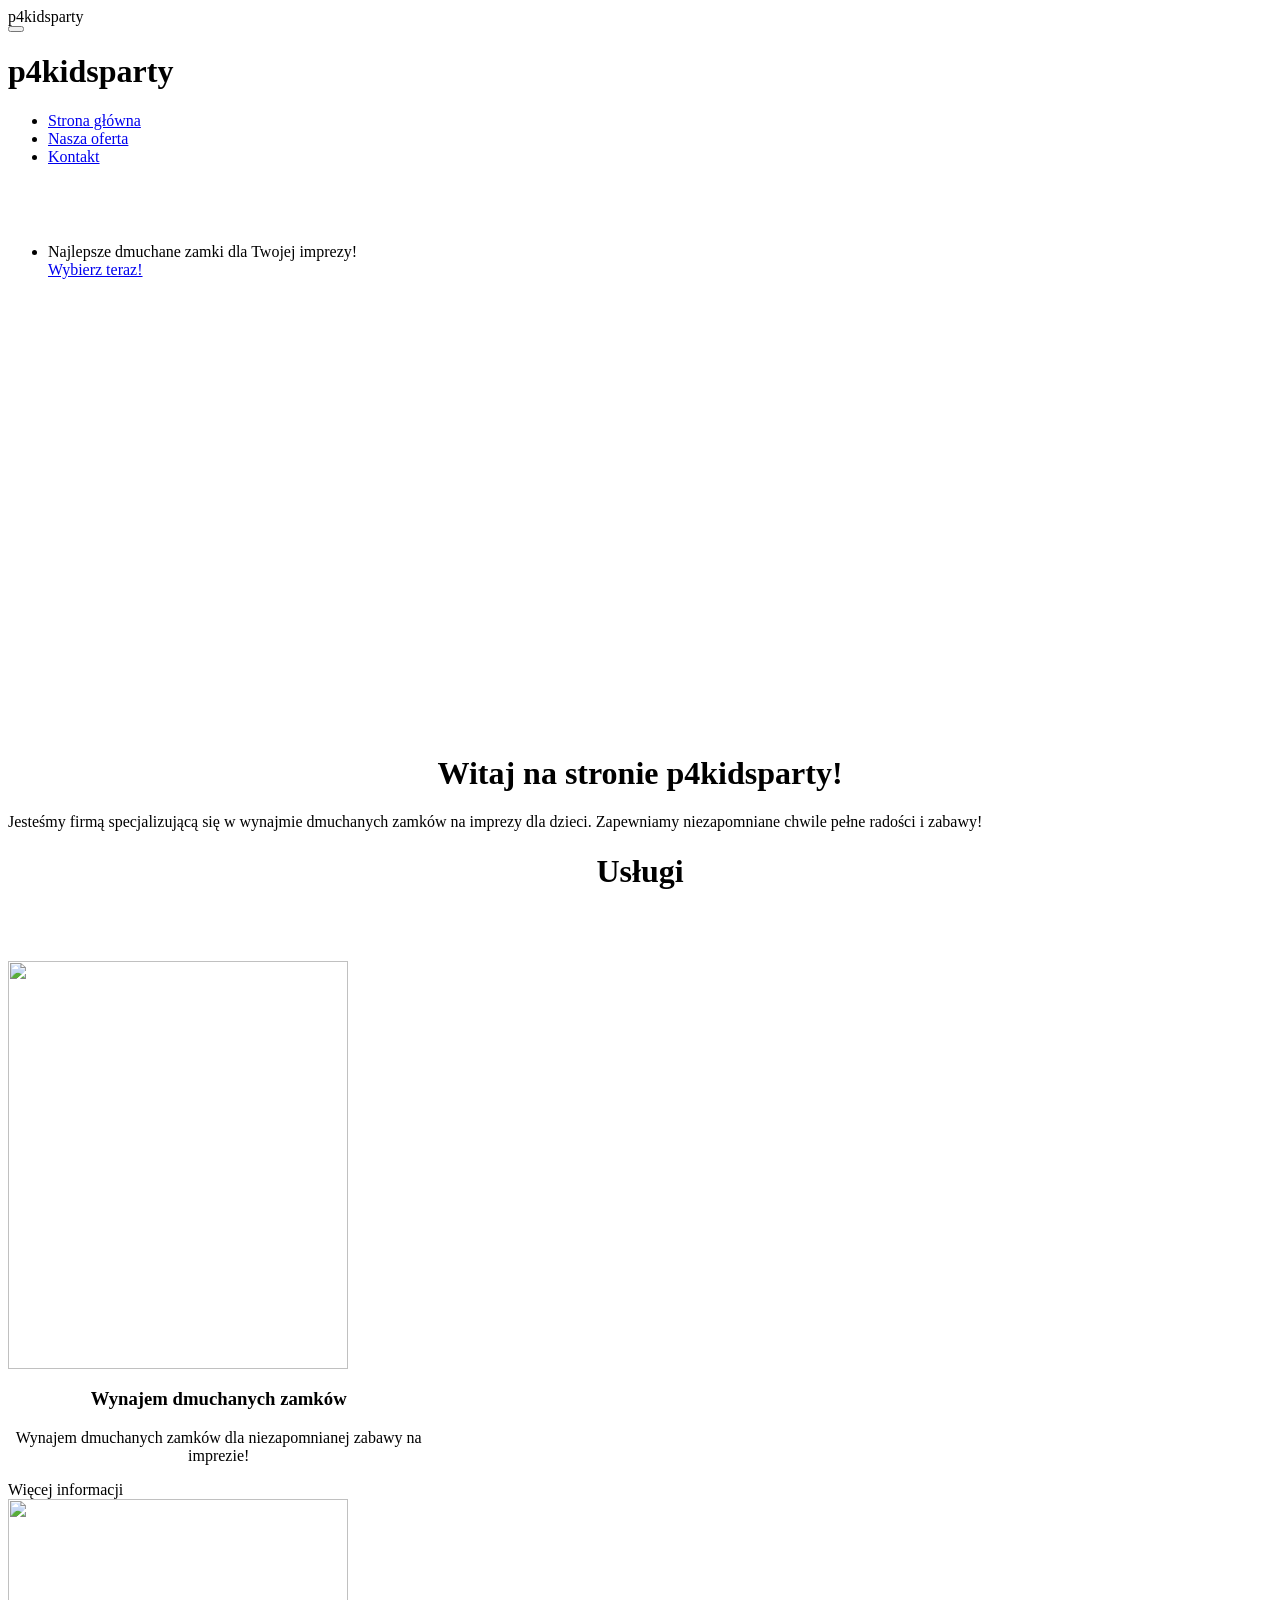
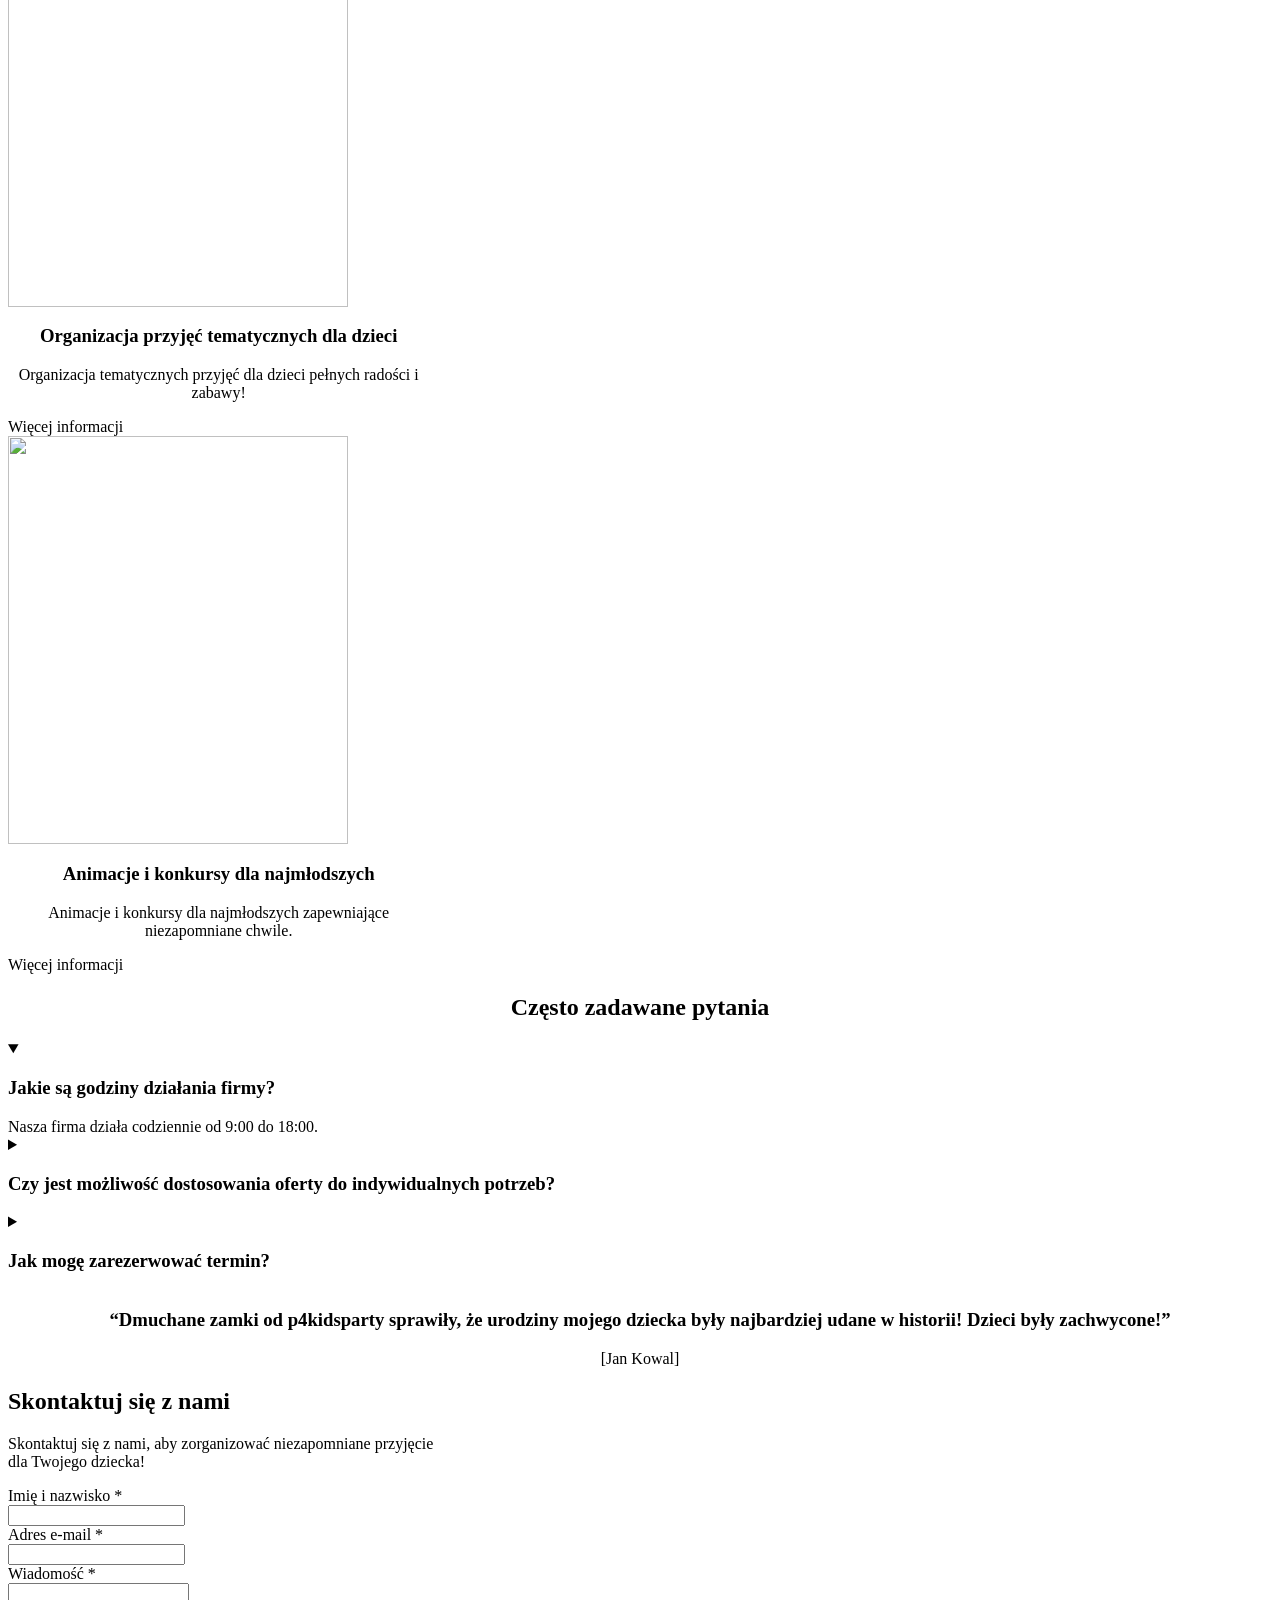
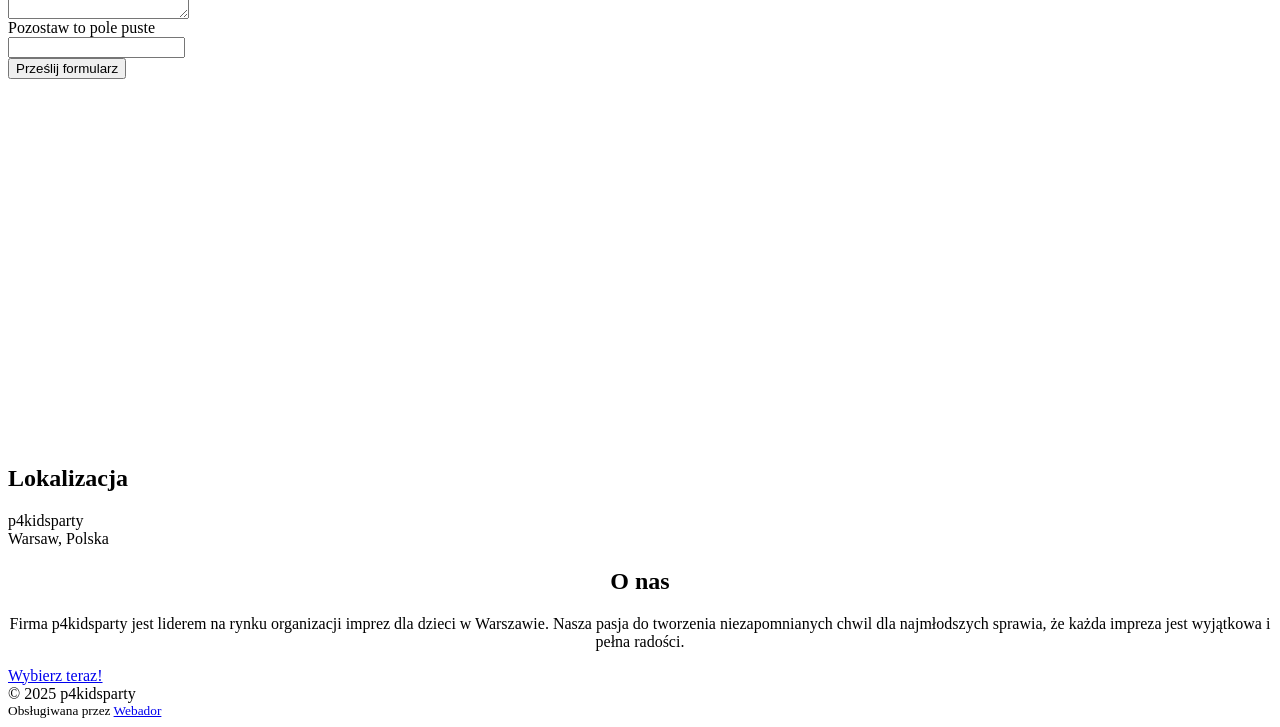
==== docs/index.html @ 8795e9d2 "Update index.html" ====
<html lang="pl" style="--fixed-header-height: 66px;"><head>
        <meta http-equiv="Content-Type" content="text/html; charset=utf-8">
        <meta name="viewport" content="width=device-width, initial-scale=1.0, maximum-scale=5.0">
        <meta http-equiv="X-UA-Compatible" content="IE=edge">
        <link rel="canonical" href="https://p4kidsparty.pl/">
        <meta property="og:title" content="p4kidsparty">
        <meta property="og:url" content="https://p4kidsparty.pl/">
        <base href="https://p4kidsparty.pl/">
        <meta name="description" property="og:description" content="">
                <script nonce="">
            window.JOUWWEB = window.JOUWWEB || {}; window.JOUWWEB.application = window.JOUWWEB.application || {}; window.JOUWWEB.application = {"backends":[{"domain":"jouwweb.nl","freeDomain":"jouwweb.site"},{"domain":"webador.com","freeDomain":"webadorsite.com"},{"domain":"webador.de","freeDomain":"webadorsite.com"},{"domain":"webador.fr","freeDomain":"webadorsite.com"},{"domain":"webador.es","freeDomain":"webadorsite.com"},{"domain":"webador.it","freeDomain":"webadorsite.com"},{"domain":"jouwweb.be","freeDomain":"jouwweb.site"},{"domain":"webador.ie","freeDomain":"webadorsite.com"},{"domain":"webador.co.uk","freeDomain":"webadorsite.com"},{"domain":"webador.at","freeDomain":"webadorsite.com"},{"domain":"webador.be","freeDomain":"webadorsite.com"},{"domain":"webador.ch","freeDomain":"webadorsite.com"},{"domain":"webador.ch","freeDomain":"webadorsite.com"},{"domain":"webador.mx","freeDomain":"webadorsite.com"},{"domain":"webador.com","freeDomain":"webadorsite.com"},{"domain":"webador.dk","freeDomain":"webadorsite.com"},{"domain":"webador.se","freeDomain":"webadorsite.com"},{"domain":"webador.no","freeDomain":"webadorsite.com"},{"domain":"webador.fi","freeDomain":"webadorsite.com"},{"domain":"webador.ca","freeDomain":"webadorsite.com"},{"domain":"webador.ca","freeDomain":"webadorsite.com"},{"domain":"webador.pl","freeDomain":"webadorsite.com"},{"domain":"webador.com.au","freeDomain":"webadorsite.com"},{"domain":"webador.nz","freeDomain":"webadorsite.com"}],"editorLocale":"pl-PL","editorTimezone":"Europe\/Warsaw","editorLanguage":"pl","analytics4TrackingId":"G-E6PZPGE4QM","analyticsDimensions":[],"backendDomain":"www.webador.com","backendShortDomain":"webador.com","backendKey":"webador-com","freeWebsiteDomain":"webadorsite.com","noSsl":false,"build":{"reference":"7e86449"},"linkHostnames":["www.jouwweb.nl","www.webador.com","www.webador.de","www.webador.fr","www.webador.es","www.webador.it","www.jouwweb.be","www.webador.ie","www.webador.co.uk","www.webador.at","www.webador.be","www.webador.ch","fr.webador.ch","www.webador.mx","es.webador.com","www.webador.dk","www.webador.se","www.webador.no","www.webador.fi","www.webador.ca","fr.webador.ca","www.webador.pl","www.webador.com.au","www.webador.nz"],"assetsUrl":"https:\/\/assets.jwwb.nl","loginUrl":"https:\/\/www.webador.com\/login","publishUrl":"https:\/\/www.webador.com\/v2\/website\/6360916\/publish-proxy","developer":false,"pricing":{"plans":{"lite":{"amount":"600","currency":"EUR"},"pro":{"amount":"1050","currency":"EUR"},"business":{"amount":"2100","currency":"EUR"}},"yearlyDiscount":{"price":{"amount":"5925","currency":"EUR"},"ratio":0.54,"percent":"54%","discountPrice":{"amount":"5925","currency":"EUR"},"termPricePerMonth":{"amount":"1050","currency":"EUR"},"termPricePerYear":{"amount":"10200","currency":"EUR"}}},"hcUrl":{"add-product-variants":"https:\/\/help.webador.com\/hc\/en-us\/articles\/29426751649809","basic-vs-advanced-shipping":"https:\/\/help.webador.com\/hc\/en-us\/articles\/29426731685777","html-in-head":"https:\/\/help.webador.com\/hc\/en-us\/articles\/29426689990033","link-domain-name":"https:\/\/help.webador.com\/hc\/en-us\/articles\/29426688803345","optimize-for-mobile":"https:\/\/help.webador.com\/hc\/en-us\/articles\/29426707033617","seo":"https:\/\/help.webador.com\/hc\/en-us\/categories\/29387178511377","transfer-domain-name":"https:\/\/help.webador.com\/hc\/en-us\/articles\/29426715688209","website-not-secure":"https:\/\/help.webador.com\/hc\/en-us\/articles\/29426706659729"}};window.JOUWWEB.brand = {"type":"webador","name":"Webador","domain":"Webador.com","supportEmail":"support@webador.com"};            window.JOUWWEB = window.JOUWWEB || {}; window.JOUWWEB.websiteRendering = {"locale":"pl-PL","timezone":"Europe\/Warsaw","routes":{"api\/upload\/product-field":"\/_api\/upload\/product-field","checkout\/cart":"\/cart","payment":"\/complete-order\/:publicOrderId","payment\/forward":"\/complete-order\/:publicOrderId\/forward","public-order":"\/order\/:publicOrderId","checkout\/authorize":"\/cart\/authorize\/:gateway","wishlist":"\/wishlist"}};                                        window.JOUWWEB.website = {"id":6360916,"locale":"pl-PL","enabled":true,"title":"p4kidsparty","hasTitle":true,"roleOfLoggedInUser":null,"ownerLocale":"pl-PL","plan":null,"freeWebsiteDomain":"webadorsite.com","backendKey":"webador-pl","currency":"PLN","defaultLocale":"pl-PL","url":"https:\/\/temp-aioimfqhkkkaiscuzkni.webadorsite.com\/","homepageSegmentId":27322072,"homepageSegmentType":"page","category":"website","isOffline":false,"locales":[],"allowed":{"ads":true,"credits":false,"externalLinks":false,"slideshow":true,"customDefaultSlideshow":false,"hostedAlbums":false,"moderators":false,"mailboxQuota":0,"statistics":false,"favicon":false,"password":false,"freeDomains":0,"freeMailAccounts":0,"canUseLanguages":false,"fileUpload":false,"legacyFontSize":false,"webshop":false,"products":-1,"imageText":false,"search":false,"audioUpload":false,"videoUpload":0,"allowDangerousForms":false,"statisticsMonths":0,"allowHtmlCode":false,"mobileBar":false,"sidebar":false,"poll":false,"allowCustomForms":false,"allowBusinessListing":false,"allowCustomAnalytics":false,"allowAccountingLink":false,"digitalProducts":false,"sitemapElement":false},"mobileBar":{"enabled":false,"theme":"accent","email":{"active":true},"location":{"active":true},"phone":{"active":true},"whatsapp":{"active":false},"social":{"active":false,"network":"facebook"}},"webshop":{"enabled":false,"currency":"PLN","taxEnabled":false,"taxInclusive":true,"vatDisclaimerVisible":false,"orderNotice":null,"orderConfirmation":null,"freeShipping":false,"freeShippingAmount":"0.00","shippingDisclaimerVisible":false,"pickupAllowed":false,"couponAllowed":false,"detailsPageAvailable":true,"socialMediaVisible":false,"termsPage":null,"termsPageUrl":null,"extraTerms":null,"pricingVisible":true,"orderButtonVisible":true,"shippingAdvanced":false,"shippingAdvancedBackEnd":false,"soldOutVisible":true,"backInStockNotificationEnabled":true,"canAddProducts":true,"nextOrderNumber":1,"allowedServicePoints":[],"sendcloudConfigured":false,"sendcloudFallbackPublicKey":"a3d50033a59b4a598f1d7ce7e72aafdf","taxExemptionAllowed":true,"invoiceComment":null,"emptyCartVisible":true,"minimumOrderPrice":null,"productNumbersEnabled":false,"wishlistEnabled":true,"hideTaxOnCart":false},"isTreatedAsWebshop":false};                            window.JOUWWEB.cart = {"products":[],"coupon":null,"shippingCountryCode":null,"shippingChoice":null,"breakdown":[]};                            window.JOUWWEB.scripts = ["website-rendering\/slideshow"];                        window.parent.JOUWWEB.colorPalette = window.JOUWWEB.colorPalette;
        </script>
                    <meta name="robots" content="noindex,nofollow">
                <title>p4kidsparty</title>
                                            <link href="https://assets.jwwb.nl/assets/brand/webador/icon/favicon.png?bust=2299e1307cbb69076146" rel="shortcut icon">                                                <link href="https://assets.jwwb.nl/assets/brand/webador/icon/favicon.png?bust=2299e1307cbb69076146" rel="icon">                                        <meta property="og:image" content="https://primary.jwwb.nl/unsplash/QyCVVBfDBK0.jpg?enable-io=true&amp;enable=upscale&amp;fit=bounds&amp;width=1200">
                    <meta property="og:image" content="https://primary.jwwb.nl/unsplash/BPq4vt-pW_E.jpg?enable-io=true&amp;enable=upscale&amp;fit=bounds&amp;width=1200">
                    <meta property="og:image" content="https://primary.jwwb.nl/unsplash/FtZf5yiLWs4.jpg?enable-io=true&amp;enable=upscale&amp;fit=bounds&amp;width=1200">
                                    <meta name="twitter:card" content="summary_large_image">
                        <meta property="twitter:image" content="https://primary.jwwb.nl/unsplash/QyCVVBfDBK0.jpg?enable-io=true&amp;enable=upscale&amp;fit=bounds&amp;width=1200">
                                        <link rel="alternate" hreflang="pl" href="https://p4kidsparty.pl/">
                                            <script src="https://plausible.io/js/script.manual.js" nonce="" defer="1" data-domain="shard16.jouwweb.nl"></script>
<link rel="stylesheet" type="text/css" href="https://gfonts.jwwb.nl/css?display=fallback&amp;family=Lato%3A400%2C700%2C400italic%2C700italic%7CRaleway%3A400%2C700%2C400italic%2C700italic">
<script src="https://assets.jwwb.nl/assets/build/website-rendering/pl-PL.js?bust=4c60fc2480a6350993ff" nonce="" defer="1"></script>
<script src="https://assets.jwwb.nl/assets/website-rendering/runtime.1d80a646b715f6b7a4d4.js?bust=ff50dd72e6415fda0ee1" nonce="" defer="1"></script>
<script src="https://assets.jwwb.nl/assets/website-rendering/685.88f315299dd8bb8445e8.js?bust=4401428465fa5341f846" nonce="" defer="1"></script>
<script src="https://assets.jwwb.nl/assets/website-rendering/main.cdd9520e92ce753778d0.js?bust=b502d3931bd3b44dc529" nonce="" defer="1"></script>
<link rel="preload" href="https://assets.jwwb.nl/assets/website-rendering/styles.8f93430a95e05e205820.css?bust=e42e5f06afb2072453e1" as="style">
<link rel="preload" href="https://assets.jwwb.nl/assets/website-rendering/fonts/icons-website-rendering/font/website-rendering.woff2?bust=bd2797014f9452dadc8e" as="font" crossorigin="1">
<link rel="preconnect" href="https://gfonts.jwwb.nl">
<link rel="stylesheet" type="text/css" href="https://assets.jwwb.nl/assets/website-rendering/styles.8f93430a95e05e205820.css?bust=e42e5f06afb2072453e1">
<link rel="preconnect" href="https://assets.jwwb.nl">
<link rel="stylesheet" type="text/css" href="https://primary.jwwb.nl/public/m/x/d/temp-aioimfqhkkkaiscuzkni/style.css?bust=1742842574">    <link nonce="" rel="prefetch" as="script" href="https://assets.jwwb.nl/assets/website-rendering/667.51d54443a9b31e5f28f6.js"><link nonce="" rel="prefetch" as="script" href="https://assets.jwwb.nl/assets/website-rendering/photoswipe.2f77802e74f54d931944.js"></head>
    <body id="top" class="jw-is-slideshow jw-header-is-text jw-is-segment-page jw-is-frontend jw-is-no-sidebar jw-is-no-messagebar jw-is-no-touch-device jw-is-no-mobile jw-menu-is-desktop" data-jouwweb-page="27322072" data-jouwweb-segment-id="27322072" data-jouwweb-segment-type="page" data-template-threshold="960" data-template-name="concert-banner" itemscope="" itemtype="https://schema.org/WebSite">
                                    <meta itemprop="url" content="https://p4kidsparty.pl/">
        <div class="jw-background"></div>
        <div class="jw-body">
            <div class="jw-mobile-menu jw-mobile-is-text js-mobile-menu">
            <span class="jw-mobile-menu__button jw-mobile-menu__button--dummy"></span>        <div class="jw-mobile-header jw-mobile-header--text">
        <span class="jw-mobile-header-content">
                                        <div class="jw-mobile-text">
                    p4kidsparty                </div>
                    </span>
    </div>

    
            <button type="button" class="jw-mobile-menu__button jw-mobile-toggle" aria-label="Przełącz menu">
            <span class="jw-icon-burger jw-icon-burger--cross"></span>
        </button>
    </div>
            <header class="header-wrap js-topbar-content-container js-fixed-header-container">
        <div class="header-wrap__inner">
        <div class="header">
            <div class="jw-header-logo">
        <div class="jw-header jw-header-title-container jw-header-text jw-header-text-toggle" data-stylable="true">
    <h1 id="jw-header-title" class="jw-header-title">
        p4kidsparty    </h1>
</div>
</div>
        </div>
        <nav class="menu jw-menu-copy">
            <ul id="jw-menu" class="jw-menu jw-menu-horizontal sf-js-enabled sf-arrows" style="touch-action: pan-y;">
            <li class="jw-menu-item jw-menu-is-active">
        <a class="jw-menu-link js-active-menu-item" href="/" data-page-link-id="27322072">
                <span class="">
            Strona główna        </span>
            </a>
                </li>
            <li class="jw-menu-item">
        <a class="jw-menu-link" href="https://p4kidsparty.pl/nasza-oferta">
                <span class="">
            Nasza oferta        </span>
            </a>
                </li>
            <li class="jw-menu-item">
        <a class="jw-menu-link" href="https://p4kidsparty.pl/kontakt">
                <span class="">
            Kontakt        </span>
            </a>
                </li>
    
    </ul>

    <script nonce="" id="jw-mobile-menu-template" type="text/template">
        <ul id="jw-menu" class="jw-menu jw-menu-horizontal">
                            <li
    class="jw-menu-item jw-menu-is-active"
>
        <a        class="jw-menu-link js-active-menu-item"
        href="/"                                            data-page-link-id="27322072"
                            >
                <span class="">
            Strona główna        </span>
            </a>
                </li>
                            <li
    class="jw-menu-item"
>
        <a        class="jw-menu-link"
        href="/nasza-oferta"                                            data-page-link-id="27322087"
                            >
                <span class="">
            Nasza oferta        </span>
            </a>
                </li>
                            <li
    class="jw-menu-item"
>
        <a        class="jw-menu-link"
        href="/kontakt"                                            data-page-link-id="27322088"
                            >
                <span class="">
            Kontakt        </span>
            </a>
                </li>
            
                    </ul>
    </script>
        </nav>
    </div>
</header>
<div id="jw-slideshow" class="jw-slideshow jw-slideshow-toggle jw-slideshow--height-ratio banner-md" data-pause="7000" data-autoplay="1" data-transition="horizontal" data-ratio="0.5">
                    <div class="bx-wrapper"><div class="bx-viewport">
        <ul>
                    <li class="jw-slideshow-slide">
    <div data-key="0" data-text="Najlepsze dmuchane zamki dla Twojej imprezy!" data-subtext="" data-buttontext="Wybierz teraz!" data-buttonurl="/kontakt" data-buttontarget="_self" data-backdrop="1" data-layout="title-button" style="background-position: 50% 50%; background-image: url('https://primary.jwwb.nl/unsplash/FJtoGEv_8R4.jpg?enable-io=true&amp;fit=bounds&amp;width=1920&amp;height=1920');" data-background-position-x="0.5" data-background-position-y="0.5" class="jw-slideshow-slide-content jw-slideshow-slide-content--display-cover jw-slideshow-slide-content--backdrop jw-slideshow-slide-content--captions">                            <div class="jw-slideshow-slide-backdrop"></div>
                        <div class="bx-caption-wrapper jw-slideshow-slide-align-center" style="opacity: 1;">
            <div class="bx-caption">
                <div class="jw-slideshow-title">Najlepsze dmuchane zamki dla Twojej imprezy!</div>
                                                    <a class="jw-slideshow-btn jw-btn jw-btn--size-default" href="/kontakt" target="_self">
                        <div class="jw-btn-caption">
                            Wybierz teraz!                        </div>
                    </a>
                            </div>
        </div>
    </div>
</li>

            </ul>
            </div></div>
        <div class="jw-slideshow__scroll-arrow">
        <i class="website-rendering-icon-down-open-big"></i>
    </div>
    <style>
                .jw-slideshow-slide-content {
            min-height: 50vh;
        }
        @media screen and (min-height: 1200px) {
            .jw-slideshow-slide-content {
                min-height: 600px;
            }
        }
            </style>
</div>

<script nonce="">
    JOUWWEB.templateConfig = {
        header: {
            selector: '.header-wrap__inner',
            mobileSelector: '.jw-mobile-menu',
            updatePusher: function (topHeight) {
                var $sliderStyle = $('#sliderStyle');

                if ($sliderStyle.length === 0) {
                    $sliderStyle = $('<style />')
                        .attr('id', 'sliderStyle')
                        .appendTo(document.body);
                }

                // Header height without mobile bar
                var headerHeight = $('.header-wrap__inner').outerHeight();

                var paddingTop = topHeight;
                var paddingBottom = Math.min(headerHeight * (2/3), 60);
                $sliderStyle.html(
                    '.jw-slideshow-slide-content {' +
                    '    padding-top: ' + paddingTop + 'px;' +
                    '    padding-bottom: ' + paddingBottom + 'px;' +
                    '}' +
                    '.bx-controls-direction {' +
                    '    margin-top: ' + ((paddingTop - paddingBottom) / 2) + 'px;' +
                    '}'
                );

                // make sure slider also gets correct height (because of the added padding)
                $('.jw-slideshow-slide[aria-hidden=false]').each(function (index) {
                    var $this = $(this);
                    topHeight = $this.outerHeight() > topHeight ? $this.outerHeight() : topHeight;
                    $this.closest('.bx-viewport').css({
                        height: topHeight + 'px',
                    });
                });

                // If a page has a message-bar, offset the mobile nav.
                const $messageBar = $('.message-bar');
                if ($messageBar.length > 0) {
                    $('.js-mobile-menu, .jw-menu-clone').css('top', $messageBar.offset().top + $messageBar.outerHeight());
                }
            },
        },
        mainContentOffset: function () {
            const $body = $('body');

            function measureAffixedHeaderHeight() {
                const $headerWrap = $('.header-wrap');
                const $headerWrapInner = $('.header-wrap__inner');

                // Early return if header is already affixed
                if ($body.hasClass('jw-is-header-affix')) {
                    return $headerWrap.height();
                }

                // Switch to affixed header (without transition)
                $headerWrapInner.css('transition', 'none');
                $body.addClass('jw-is-header-affix');

                // Measure affixed header height
                const headerHeight = $headerWrap.height();

                // Switch back to unaffixed header (without transition)
                $body.removeClass('jw-is-header-affix');
                $headerWrap.height(); // force reflow
                $headerWrapInner.css('transition', '');

                return headerHeight;
            }

            const headerHeight = measureAffixedHeaderHeight();
            return $('.main-content').offset().top - ($body.hasClass('jw-menu-is-mobile') ? 0 : headerHeight);
        },
    };
</script>
<div class="main-content">
    
<main class="block-content">
    <div data-section-name="content" class="jw-section jw-section-content jw-responsive">
        <div id="jw-element-476441636" data-jw-element-id="476441636" class="jw-tree-node jw-element jw-strip-root jw-tree-container">
    <div id="jw-element-476442008" data-jw-element-id="476442008" class="jw-tree-node jw-element jw-strip jw-tree-container jw-strip--default jw-strip--style-color jw-strip--color-default jw-strip--padding-both jw-node-is-first-child jw-strip--primary">
    <div class="jw-strip__content-container"><div class="jw-strip__content jw-responsive">
                    <div id="jw-element-476442009" data-jw-element-id="476442009" class="jw-tree-node jw-element jw-image-text jw-node-is-first-child jw-node-is-last-child">
    <div class="jw-element-imagetext-text">
            <h1 class="jw-heading-130" style="text-align: center;">Witaj na stronie p4kidsparty!</h1>
<p>Jesteśmy firmą specjalizującą się w wynajmie dmuchanych zamków na imprezy dla dzieci. Zapewniamy niezapomniane chwile pełne radości i zabawy!</p>    </div>
</div></div></div></div><div id="jw-element-476442010" data-jw-element-id="476442010" class="jw-tree-node jw-element jw-strip jw-tree-container jw-strip--default jw-strip--style-color jw-strip--color-shaded jw-strip--padding-both">
    <div class="jw-strip__content-container"><div class="jw-strip__content jw-responsive"><div id="jw-element-476442011" data-jw-element-id="476442011" class="jw-tree-node jw-element jw-image-text jw-node-is-first-child">
    <div class="jw-element-imagetext-text">
            <h1 class="jw-heading-130" style="text-align: center;">Usługi</h1>    </div>
</div><div id="jw-element-476442012" data-jw-element-id="476442012" class="jw-tree-node jw-element jw-spacer">
    <div class="jw-element-spacer-container " style="height: 50px">
    </div>
</div><div id="jw-element-476442013" data-jw-element-id="476442013" class="jw-tree-node jw-element jw-columns jw-tree-container jw-tree-horizontal jw-node-is-last-child">
    <div id="jw-element-476442014" data-jw-element-id="476442014" style="width: 33.333333333333%" class="jw-tree-node jw-element jw-column jw-tree-container jw-node-is-first-child jw-responsive lt400 lt480 lt540 lt600 lt640 lt800">
    <div id="jw-element-476442015" data-jw-element-id="476442015" class="jw-tree-node jw-element jw-image jw-node-is-first-child">
    <div class="jw-intent jw-element-image jw-element-child jw-element-content jw-element-activeless jw-element-no-margin  jw-element-image-is-center jw-element-image--full-width-to-640" style="width: 1920px;" data-high-res-path="https://primary.jwwb.nl/unsplash/QyCVVBfDBK0.jpg">
                        <picture class="jw-element-image__image-wrapper jw-image-is-square jw-intrinsic" style="padding-top: 120%;">
                            <img class="jw-element-image__image jw-intrinsic__item" width="340" height="408" style="--jw-element-image--pan-x: 0.5; --jw-element-image--pan-y: 0.5" alt="" src="https://primary.jwwb.nl/unsplash/QyCVVBfDBK0.jpg?enable-io=true&amp;enable=upscale&amp;crop=1067%2C1280%2Cx427%2Cy0%2Csafe&amp;width=340&amp;height=408" srcset="https://primary.jwwb.nl/unsplash/QyCVVBfDBK0.jpg?enable-io=true&amp;enable=upscale&amp;crop=1067%2C1280%2Cx427%2Cy0%2Csafe&amp;width=340&amp;height=408 340w, https://primary.jwwb.nl/unsplash/QyCVVBfDBK0.jpg?enable-io=true&amp;enable=upscale&amp;crop=1067%2C1280%2Cx427%2Cy0%2Csafe&amp;width=800&amp;height=960 800w" sizes="(max-width: 640px) 100vw, (max-width: 1070px) 32vw, 340px" loading="lazy">
                    </picture>
        </div>
</div><div id="jw-element-476442016" data-jw-element-id="476442016" class="jw-tree-node jw-element jw-image-text">
    <div class="jw-element-imagetext-text">
            <h3 class="jw-heading-70" style="text-align: center;">Wynajem dmuchanych zamków</h3>    </div>
</div><div id="jw-element-476442017" data-jw-element-id="476442017" class="jw-tree-node jw-element jw-image-text">
    <div class="jw-element-imagetext-text">
            <p style="text-align: center;">Wynajem dmuchanych zamków dla niezapomnianej zabawy na imprezie!</p><p></p>    </div>
</div><div id="jw-element-476442018" data-jw-element-id="476442018" class="jw-tree-node jw-element jw-button jw-node-is-last-child">
    <div class="jw-btn-container jw-btn-is-center">
            <a class="jw-element-content jw-btn jw-btn--size-small jw-btn--style-flat jw-btn--roundness-rounded" style="">
                        <div class="jw-btn-caption">
                Więcej informacji            </div>
        </a>
    </div>
</div></div><div id="jw-element-476442019" data-jw-element-id="476442019" style="width: 33.333333333333%" class="jw-tree-node jw-element jw-column jw-tree-container jw-responsive lt400 lt480 lt540 lt600 lt640 lt800">
    <div id="jw-element-476442020" data-jw-element-id="476442020" class="jw-tree-node jw-element jw-image jw-node-is-first-child">
    <div class="jw-intent jw-element-image jw-element-child jw-element-content jw-element-activeless jw-element-no-margin  jw-element-image-is-center jw-element-image--full-width-to-640" style="width: 1920px;" data-high-res-path="https://primary.jwwb.nl/unsplash/BPq4vt-pW_E.jpg">
                        <picture class="jw-element-image__image-wrapper jw-image-is-square jw-intrinsic" style="padding-top: 120%;">
                            <img class="jw-element-image__image jw-intrinsic__item" width="340" height="408" style="--jw-element-image--pan-x: 0.5; --jw-element-image--pan-y: 0.5" alt="" src="https://primary.jwwb.nl/unsplash/BPq4vt-pW_E.jpg?enable-io=true&amp;enable=upscale&amp;crop=1067%2C1280%2Cx427%2Cy0%2Csafe&amp;width=340&amp;height=408" srcset="https://primary.jwwb.nl/unsplash/BPq4vt-pW_E.jpg?enable-io=true&amp;enable=upscale&amp;crop=1067%2C1280%2Cx427%2Cy0%2Csafe&amp;width=340&amp;height=408 340w, https://primary.jwwb.nl/unsplash/BPq4vt-pW_E.jpg?enable-io=true&amp;enable=upscale&amp;crop=1067%2C1280%2Cx427%2Cy0%2Csafe&amp;width=800&amp;height=960 800w" sizes="(max-width: 640px) 100vw, (max-width: 1070px) 32vw, 340px" loading="lazy">
                    </picture>
        </div>
</div><div id="jw-element-476442021" data-jw-element-id="476442021" class="jw-tree-node jw-element jw-image-text">
    <div class="jw-element-imagetext-text">
            <h3 class="jw-heading-70" style="text-align: center;">Organizacja przyjęć tematycznych dla dzieci</h3>    </div>
</div><div id="jw-element-476442022" data-jw-element-id="476442022" class="jw-tree-node jw-element jw-image-text">
    <div class="jw-element-imagetext-text">
            <p style="text-align: center;">Organizacja tematycznych przyjęć dla dzieci pełnych radości i zabawy!</p><p></p>    </div>
</div><div id="jw-element-476442023" data-jw-element-id="476442023" class="jw-tree-node jw-element jw-button jw-node-is-last-child">
    <div class="jw-btn-container jw-btn-is-center">
            <a class="jw-element-content jw-btn jw-btn--size-small jw-btn--style-flat jw-btn--roundness-rounded" style="">
                        <div class="jw-btn-caption">
                Więcej informacji            </div>
        </a>
    </div>
</div></div><div id="jw-element-476442024" data-jw-element-id="476442024" style="width: 33.333333333333%" class="jw-tree-node jw-element jw-column jw-tree-container jw-node-is-last-child jw-responsive lt400 lt480 lt540 lt600 lt640 lt800">
    <div id="jw-element-476442025" data-jw-element-id="476442025" class="jw-tree-node jw-element jw-image jw-node-is-first-child">
    <div class="jw-intent jw-element-image jw-element-child jw-element-content jw-element-activeless jw-element-no-margin  jw-element-image-is-center jw-element-image--full-width-to-640" style="width: 1920px;" data-high-res-path="https://primary.jwwb.nl/unsplash/FtZf5yiLWs4.jpg">
                        <picture class="jw-element-image__image-wrapper jw-image-is-square jw-intrinsic" style="padding-top: 120%;">
                            <img class="jw-element-image__image jw-intrinsic__item" width="340" height="408" style="--jw-element-image--pan-x: 0.5; --jw-element-image--pan-y: 0.5" alt="" src="https://primary.jwwb.nl/unsplash/FtZf5yiLWs4.jpg?enable-io=true&amp;enable=upscale&amp;crop=1067%2C1280%2Cx427%2Cy0%2Csafe&amp;width=340&amp;height=408" srcset="https://primary.jwwb.nl/unsplash/FtZf5yiLWs4.jpg?enable-io=true&amp;enable=upscale&amp;crop=1067%2C1280%2Cx427%2Cy0%2Csafe&amp;width=340&amp;height=408 340w, https://primary.jwwb.nl/unsplash/FtZf5yiLWs4.jpg?enable-io=true&amp;enable=upscale&amp;crop=1067%2C1280%2Cx427%2Cy0%2Csafe&amp;width=800&amp;height=960 800w" sizes="(max-width: 640px) 100vw, (max-width: 1070px) 32vw, 340px" loading="lazy">
                    </picture>
        </div>
</div><div id="jw-element-476442026" data-jw-element-id="476442026" class="jw-tree-node jw-element jw-image-text">
    <div class="jw-element-imagetext-text">
            <h3 class="jw-heading-70" style="text-align: center;">Animacje i konkursy dla najmłodszych</h3>    </div>
</div><div id="jw-element-476442027" data-jw-element-id="476442027" class="jw-tree-node jw-element jw-image-text">
    <div class="jw-element-imagetext-text">
            <p style="text-align: center;">Animacje i konkursy dla najmłodszych zapewniające niezapomniane chwile.</p><p></p>    </div>
</div><div id="jw-element-476442028" data-jw-element-id="476442028" class="jw-tree-node jw-element jw-button jw-node-is-last-child">
    <div class="jw-btn-container jw-btn-is-center">
            <a class="jw-element-content jw-btn jw-btn--size-small jw-btn--style-flat jw-btn--roundness-rounded" style="">
                        <div class="jw-btn-caption">
                Więcej informacji            </div>
        </a>
    </div>
</div></div></div></div></div></div><div id="jw-element-476442029" data-jw-element-id="476442029" class="jw-tree-node jw-element jw-strip jw-tree-container jw-strip--narrow jw-strip--style-color jw-strip--color-default jw-strip--padding-both">
    <div class="jw-strip__content-container"><div class="jw-strip__content jw-responsive lt540 lt600 lt640 lt800"><div id="jw-element-476442030" data-jw-element-id="476442030" class="jw-tree-node jw-element jw-image-text jw-node-is-first-child">
    <div class="jw-element-imagetext-text">
            <h2 class="jw-heading-100" style="text-align: center;">Często zadawane pytania</h2>    </div>
</div><div id="jw-element-476442031" data-jw-element-id="476442031" class="jw-tree-node jw-element jw-accordion jw-node-is-last-child">
    
<div class="jw-element-accordion jw-element-accordion--style-box jw-element-accordion--align-icon-right jw-element-accordion--single-open">
            <details class="jw-element-accordion__item" open="">
            <summary class="
                jw-element-accordion__heading
                jw-element-accordion__heading--icon-triangle            ">
                <i class="jw-element-accordion__icon website-rendering-icon-right-open"></i>
                <h3>Jakie są godziny działania firmy?</h3>            </summary>
            <div class="jw-element-accordion__content">
                <div class="jw-element-accordion__content-wrap">
                    Nasza firma działa codziennie od 9:00 do 18:00.                </div>
            </div>
        </details>
            <details class="jw-element-accordion__item">
            <summary class="
                jw-element-accordion__heading
                jw-element-accordion__heading--icon-triangle            ">
                <i class="jw-element-accordion__icon website-rendering-icon-right-open"></i>
                <h3>Czy jest możliwość dostosowania oferty do indywidualnych potrzeb?</h3>            </summary>
            <div class="jw-element-accordion__content">
                <div class="jw-element-accordion__content-wrap">
                    Tak, jesteśmy otwarci na propozycje i chętnie dostosujemy ofertę do Twoich potrzeb.                </div>
            </div>
        </details>
            <details class="jw-element-accordion__item">
            <summary class="
                jw-element-accordion__heading
                jw-element-accordion__heading--icon-triangle            ">
                <i class="jw-element-accordion__icon website-rendering-icon-right-open"></i>
                <h3>Jak mogę zarezerwować termin?</h3>            </summary>
            <div class="jw-element-accordion__content">
                <div class="jw-element-accordion__content-wrap">
                    Aby zarezerwować termin, skontaktuj się z nami telefonicznie lub mailowo.                </div>
            </div>
        </details>
    </div>
</div></div></div></div><div id="jw-element-476442032" data-jw-element-id="476442032" class="jw-tree-node jw-element jw-strip jw-tree-container jw-strip--default jw-strip--style-color jw-strip--color-accent jw-strip--padding-both">
    <div class="jw-strip__content-container"><div class="jw-strip__content jw-responsive"><div id="jw-element-476442033" data-jw-element-id="476442033" class="jw-tree-node jw-element jw-image-text jw-node-is-first-child jw-node-is-last-child">
    <div class="jw-element-imagetext-text">
            <h3 class="jw-heading-70" style="text-align: center;">“Dmuchane zamki od p4kidsparty sprawiły, że urodziny mojego dziecka były najbardziej udane w historii! Dzieci były zachwycone!”</h3>
<p style="text-align: center;">[Jan Kowal]</p>    </div>
</div></div></div></div><div id="jw-element-476442034" data-jw-element-id="476442034" class="jw-tree-node jw-element jw-strip jw-tree-container jw-strip--default jw-strip--style-color jw-strip--color-default jw-strip--padding-both">
    <div class="jw-strip__content-container"><div class="jw-strip__content jw-responsive"><div id="jw-element-476442035" data-jw-element-id="476442035" class="jw-tree-node jw-element jw-columns jw-tree-container jw-tree-horizontal jw-node-is-first-child jw-node-is-last-child">
    <div id="jw-element-476442036" data-jw-element-id="476442036" style="width: 34%" class="jw-tree-node jw-element jw-column jw-tree-container jw-node-is-first-child jw-responsive lt400 lt480 lt540 lt600 lt640 lt800">
    <div id="jw-element-476442037" data-jw-element-id="476442037" class="jw-tree-node jw-element jw-image-text jw-node-is-first-child">
    <div class="jw-element-imagetext-text">
            <h2 class="jw-heading-100">Skontaktuj się z nami</h2>
<p>Skontaktuj się z nami, aby zorganizować niezapomniane przyjęcie dla Twojego dziecka!</p>    </div>
</div><div id="jw-element-476442038" data-jw-element-id="476442038" class="jw-tree-node jw-element jw-contact-form jw-node-is-last-child">
                <form method="POST" class="jw-form-container">                                                    <div class="jw-element-form-group"><label for="jwFormkoIaiz_dynamic-form-4065818-13919411" class="jw-element-form-label">Imię i nazwisko *</label><div class="jw-element-form-content"><input type="text" name="dynamic-form-4065818-13919411" required="required" id="jwFormkoIaiz_dynamic-form-4065818-13919411" class="form-control jw-element-form-input-text" value=""></div></div>                                                                <div class="jw-element-form-group"><label for="jwFormEc4CvM_dynamic-form-4065818-13919412" class="jw-element-form-label">Adres e-mail *</label><div class="jw-element-form-content"><input type="email" name="dynamic-form-4065818-13919412" required="required" id="jwFormEc4CvM_dynamic-form-4065818-13919412" class="form-control jw-element-form-input-text" value=""></div></div>                                                                <div class="jw-element-form-group"><label for="jwFormJoOMwQ_dynamic-form-4065818-13919413" class="jw-element-form-label">Wiadomość *</label><div class="jw-element-form-content"><textarea name="dynamic-form-4065818-13919413" required="required" id="jwFormJoOMwQ_dynamic-form-4065818-13919413" class="form-control jw-element-form-input-text"></textarea></div></div>                                    <div class="hidden"><label for="jwFormW9rZ5n_captcha" class="jw-element-form-label">Pozostaw to pole puste</label><div class="jw-element-form-content"><input type="text" name="captcha" id="jwFormW9rZ5n_captcha" class="form-control jw-element-form-input-text" value=""></div></div>        <input type="hidden" name="csrf_4065818" id="jwFormlAoPaq_csrf_4065818" value="djPbea0tKXsdMrOz">                        <div class="jw-element-form-group">
                                        <button type="submit" class="jw-element-form-offset jw-btn jw-btn--size-small" name="submit">
                    <div class="jw-btn-caption">Prześlij formularz</div>
                </button>
                    </div>
    </form></div></div><div id="jw-element-476442039" data-jw-element-id="476442039" style="width: 16%" class="jw-tree-node jw-element jw-column jw-tree-container jw-responsive lt200 lt300 lt400 lt480 lt540 lt600 lt640 lt800">
    <div id="jw-element-476442040" data-jw-element-id="476442040" class="jw-tree-node jw-element jw-spacer jw-node-is-first-child jw-node-is-last-child">
    <div class="jw-element-spacer-container " style="height: 50px">
    </div>
</div></div><div id="jw-element-476442041" data-jw-element-id="476442041" style="width: 50%" class="jw-tree-node jw-element jw-column jw-tree-container jw-node-is-last-child jw-responsive lt600 lt640 lt800 lt480 lt540">
    <div id="jw-element-476442042" data-jw-element-id="476442042" class="jw-tree-node jw-element jw-map jw-node-is-first-child">
        <div class="jw-map-wrapper jw-map--marker-accent">
        <div id="jw-map-476442042" class="jw-map-div" style="min-height: 300px;" data-lat="52.2296756" data-lng="21.012228699998" data-zoom="13" data-controls="1" data-location="Warszawa, Polska" data-location-lat="52.2296756" data-location-lng="21.0122287" data-theme="normal"></div>
            </div>
</div><div id="jw-element-476442043" data-jw-element-id="476442043" class="jw-tree-node jw-element jw-image-text">
    <div class="jw-element-imagetext-text">
            <h2 class="jw-heading-85">Lokalizacja</h2>
<p>p4kidsparty<br>Warsaw, Polska</p>    </div>
</div><div id="jw-element-476442044" data-jw-element-id="476442044" class="jw-tree-node jw-element jw-social-follow jw-node-is-last-child">
    <div class="jw-element-social-follow jw-element-social-follow--size-m jw-element-social-follow--style-solid jw-element-social-follow--roundness-round is-empty jw-element-social-follow--color-default" style="text-align: left">
    <span class="jw-element-content">
        </span>
            <div class="jw-element-social-follow-placeholder">
            <span class="jw-element-content">
            <span style="" class="jw-element-social-follow-profile jw-element-social-follow-profile--placeholder jw-element-social-follow-profile--medium-facebook">
                    <i class="website-rendering-icon-facebook"></i>
                </span><span style="" class="jw-element-social-follow-profile jw-element-social-follow-profile--placeholder jw-element-social-follow-profile--medium-twitter">
                    <i class="website-rendering-icon-x-logo"></i>
                </span><span style="" class="jw-element-social-follow-profile jw-element-social-follow-profile--placeholder jw-element-social-follow-profile--medium-instagram">
                    <i class="website-rendering-icon-instagram"></i>
                </span><span style="" class="jw-element-social-follow-profile jw-element-social-follow-profile--placeholder jw-element-social-follow-profile--medium-youtube">
                    <i class="website-rendering-icon-youtube"></i>
                </span>            </span>
        </div>
    </div>
</div></div></div></div></div></div><div id="jw-element-476442045" data-jw-element-id="476442045" class="jw-tree-node jw-element jw-strip jw-tree-container jw-strip--narrow jw-strip--style-color jw-strip--color-accent jw-strip--padding-both jw-node-is-last-child">
    <div class="jw-strip__content-container"><div class="jw-strip__content jw-responsive lt540 lt600 lt640 lt800"><div id="jw-element-476442046" data-jw-element-id="476442046" class="jw-tree-node jw-element jw-image-text jw-node-is-first-child">
    <div class="jw-element-imagetext-text">
            <h2 class="jw-heading-100" style="text-align: center;">O nas</h2>
<p style="text-align: center;">Firma p4kidsparty jest liderem na rynku organizacji imprez dla dzieci w Warszawie. Nasza pasja do tworzenia niezapomnianych chwil dla najmłodszych sprawia, że każda impreza jest wyjątkowa i pełna radości.</p>    </div>
</div><div id="jw-element-476442047" data-jw-element-id="476442047" class="jw-tree-node jw-element jw-button jw-node-is-last-child">
    <div class="jw-btn-container jw-btn-is-center">
            <a href="/kontakt" title="Kontakt" class="jw-element-content jw-btn jw-btn--size-default jw-btn--style-flat jw-btn--roundness-rounded" style="">
                        <div class="jw-btn-caption">
                Wybierz teraz!            </div>
        </a>
    </div>
</div></div></div></div></div>            </div>
</main>
    </div>
<footer class="block-footer">
    <div data-section-name="footer" class="jw-section jw-section-footer jw-responsive">
                <div class="jw-strip jw-strip--default jw-strip--style-color jw-strip--primary jw-strip--color-default jw-strip--padding-both"><div class="jw-strip__content-container"><div class="jw-strip__content jw-responsive">            <div id="jw-element-476441635" data-jw-element-id="476441635" class="jw-tree-node jw-element jw-simple-root jw-tree-container jw-tree-container--empty">
    </div>                            <div class="jw-credits clear">
                    <div class="jw-credits-owner">
                        <div id="jw-footer-text">
                            <div class="jw-footer-text-content">
                                © 2025 p4kidsparty                            </div>
                        </div>
                    </div>
                    <div class="jw-credits-right">
                                                <div id="jw-credits-tool">
    <small>
        Obsługiwana przez <a href="https://www.webador.pl" rel="nofollow">Webador</a>    </small>
</div>
                    </div>
                </div>
                    </div></div></div>    </div>
</footer>
            
<div class="jw-bottom-bar__container" style="transform: translate3d(0px, 0px, 0px);">
    <div class="jw-mobile-bar-container hidden"></div></div>
<div class="jw-bottom-bar__spacer">
    <div class="jw-website-spacer jw-website-spacer--mobile-bar hidden"></div></div>

            <div id="jw-variable-loaded" style="display: none;"></div>
            <div id="jw-variable-values" style="display: none;">
                                    <span data-jw-variable-key="background-color" class="jw-variable-value-background-color"></span>
                                    <span data-jw-variable-key="background" class="jw-variable-value-background"></span>
                                    <span data-jw-variable-key="font-family" class="jw-variable-value-font-family"></span>
                                    <span data-jw-variable-key="paragraph-color" class="jw-variable-value-paragraph-color"></span>
                                    <span data-jw-variable-key="paragraph-link-color" class="jw-variable-value-paragraph-link-color"></span>
                                    <span data-jw-variable-key="paragraph-font-size" class="jw-variable-value-paragraph-font-size"></span>
                                    <span data-jw-variable-key="heading-color" class="jw-variable-value-heading-color"></span>
                                    <span data-jw-variable-key="heading-link-color" class="jw-variable-value-heading-link-color"></span>
                                    <span data-jw-variable-key="heading-font-size" class="jw-variable-value-heading-font-size"></span>
                                    <span data-jw-variable-key="heading-font-family" class="jw-variable-value-heading-font-family"></span>
                                    <span data-jw-variable-key="menu-text-color" class="jw-variable-value-menu-text-color"></span>
                                    <span data-jw-variable-key="menu-text-link-color" class="jw-variable-value-menu-text-link-color"></span>
                                    <span data-jw-variable-key="menu-text-font-size" class="jw-variable-value-menu-text-font-size"></span>
                                    <span data-jw-variable-key="menu-font-family" class="jw-variable-value-menu-font-family"></span>
                                    <span data-jw-variable-key="menu-capitalize" class="jw-variable-value-menu-capitalize"></span>
                                    <span data-jw-variable-key="website-size" class="jw-variable-value-website-size"></span>
                                    <span data-jw-variable-key="footer-text-color" class="jw-variable-value-footer-text-color"></span>
                                    <span data-jw-variable-key="footer-text-link-color" class="jw-variable-value-footer-text-link-color"></span>
                                    <span data-jw-variable-key="footer-text-font-size" class="jw-variable-value-footer-text-font-size"></span>
                                    <span data-jw-variable-key="content-color" class="jw-variable-value-content-color"></span>
                                    <span data-jw-variable-key="header-color" class="jw-variable-value-header-color"></span>
                                    <span data-jw-variable-key="accent-color" class="jw-variable-value-accent-color"></span>
                                    <span data-jw-variable-key="footer-color" class="jw-variable-value-footer-color"></span>
                                    <span data-jw-variable-key="menu-text-over-banner-color" class="jw-variable-value-menu-text-over-banner-color"></span>
                            </div>
        </div>
                            <script nonce="" type="application/ld+json">[{"@context":"https:\/\/schema.org","@type":"Organization","url":"https:\/\/temp-aioimfqhkkkaiscuzkni.webadorsite.com\/","name":"p4kidsparty"}]</script>
                <script nonce="">window.JOUWWEB = window.JOUWWEB || {}; window.JOUWWEB.experiment = {"enrollments":{},"defaults":{"pexels-clippy-search":"on","goal-step-signup-flow":"on"}};</script>        <script nonce="">window.plausible = window.plausible || function() { (window.plausible.q = window.plausible.q || []).push(arguments) };</script>                                

<style id="sliderStyle">.jw-slideshow-slide-content {    padding-top: 61px;    padding-bottom: 40.666666666666664px;}.bx-controls-direction {    margin-top: 10.166666666666668px;}</style></body></html>
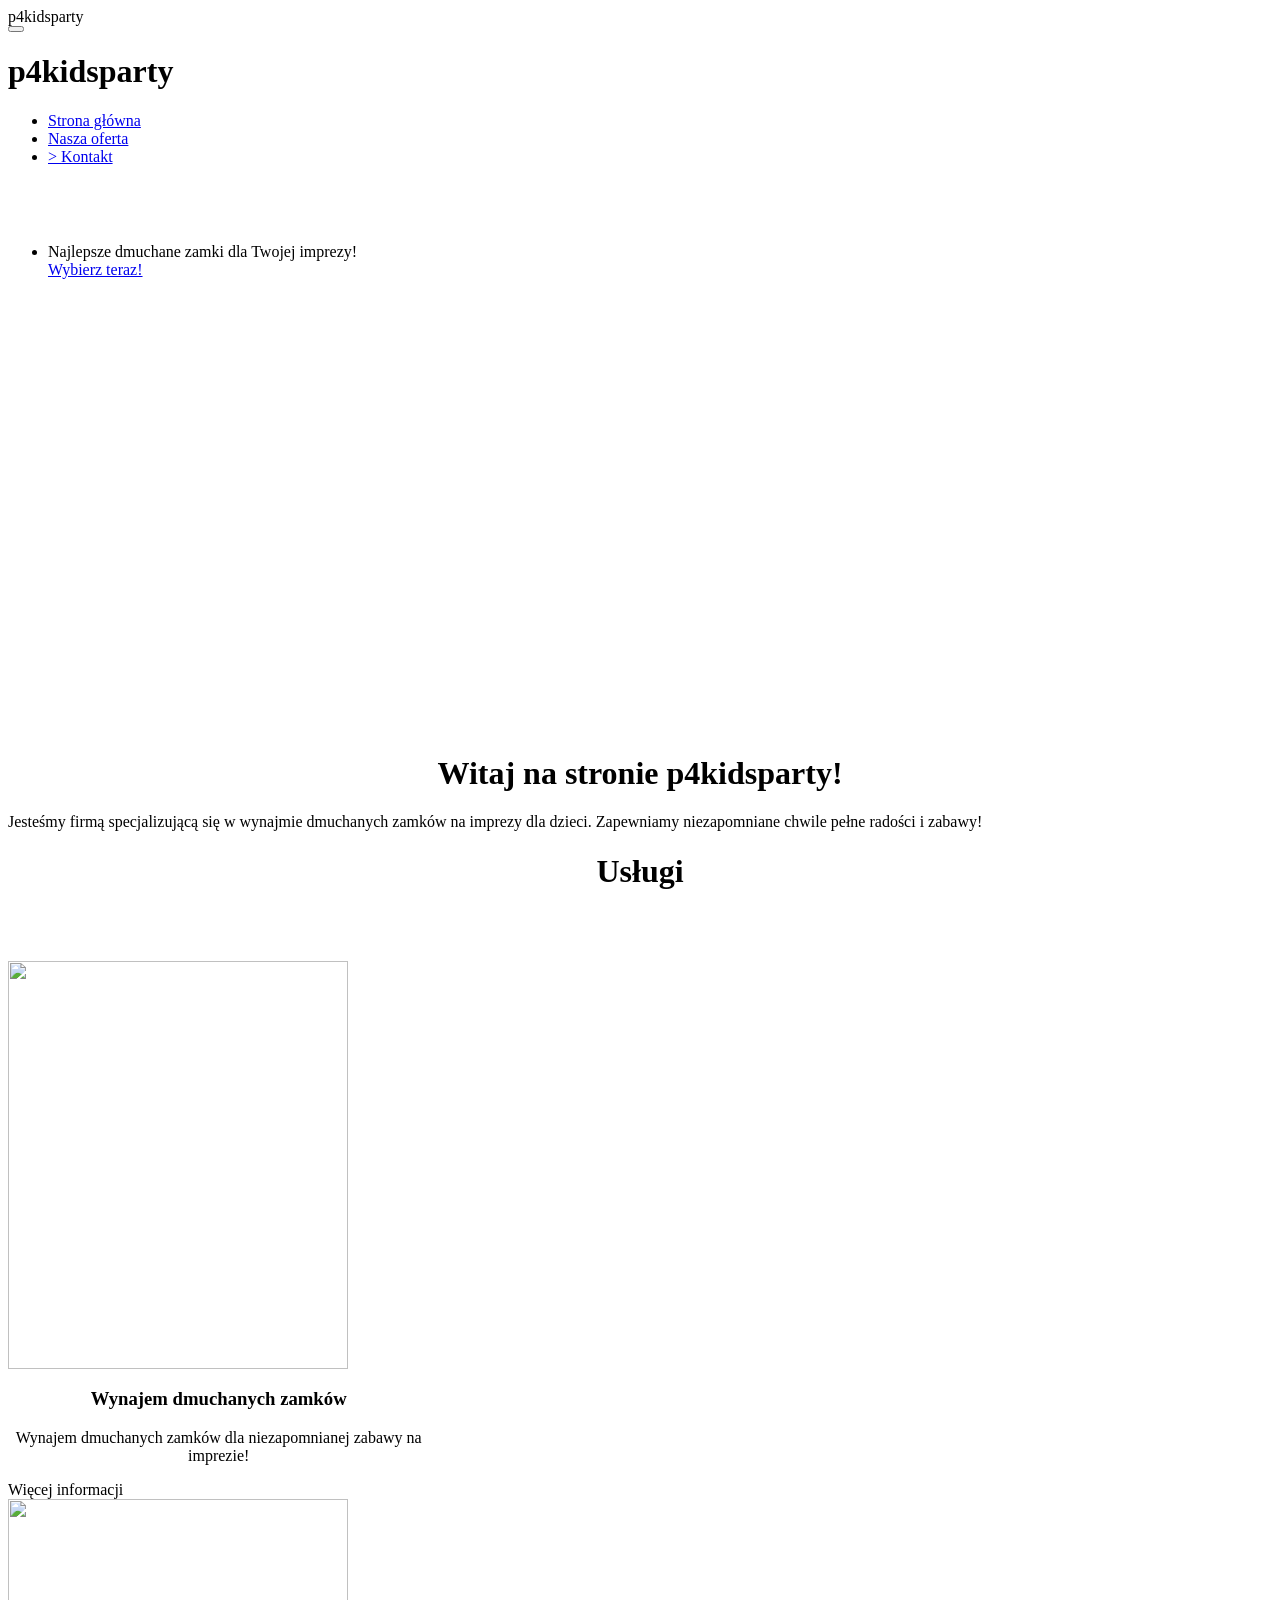
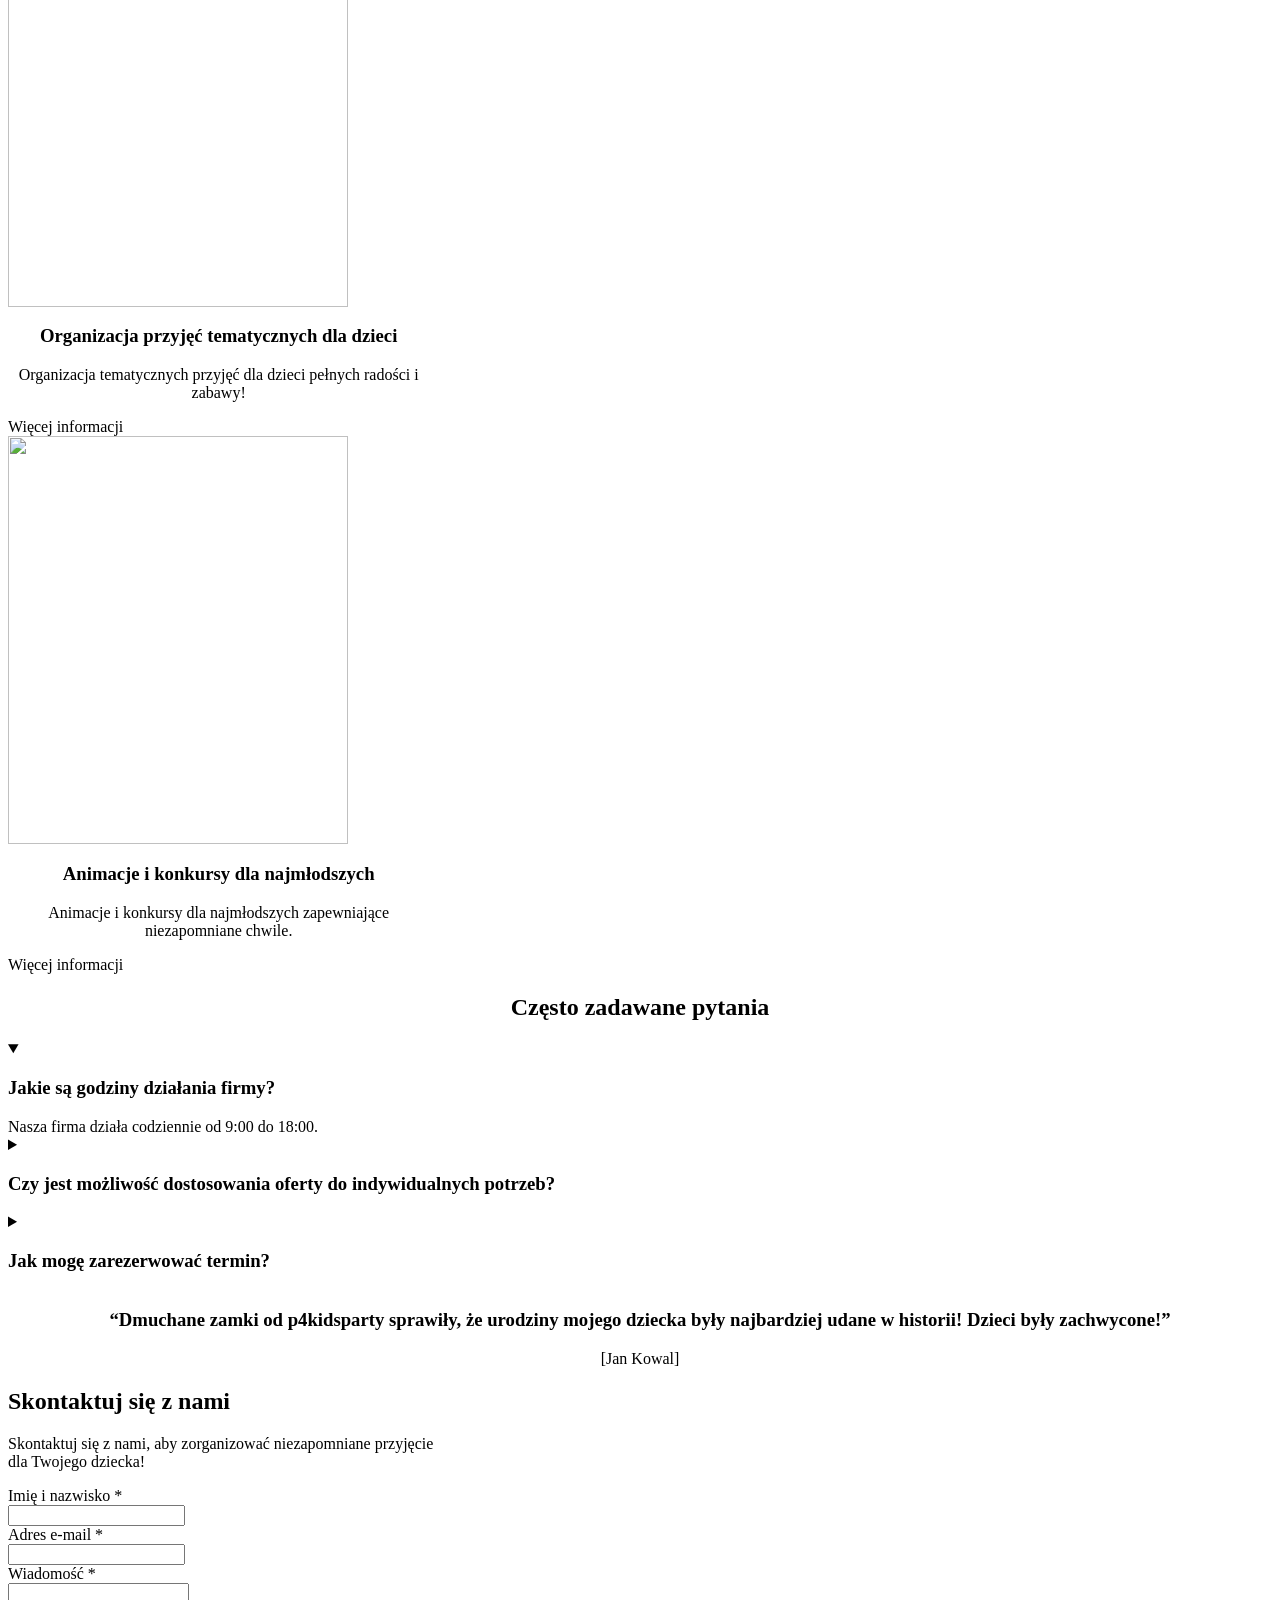
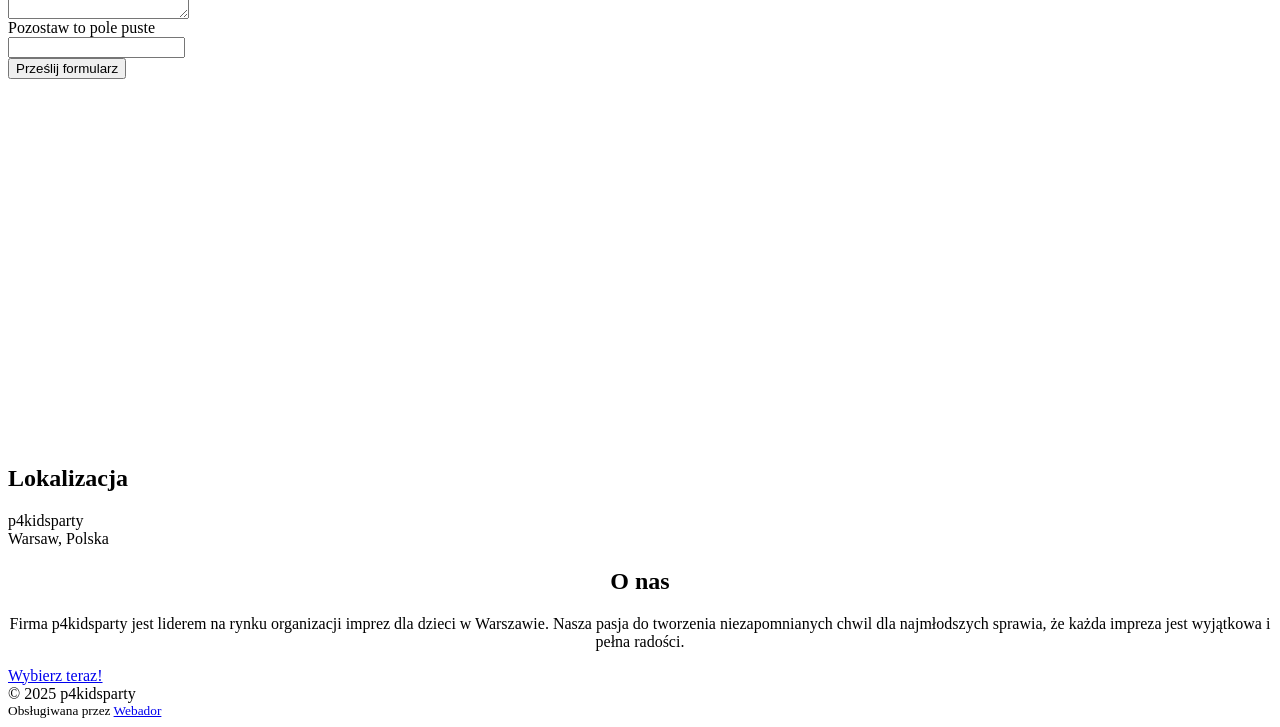
==== commit de4ed263: "Update index.html" ====
--- a/docs/index.html
+++ b/docs/index.html
@@ -66,13 +66,13 @@
             </a>
                 </li>
             <li class="jw-menu-item">
-        <a class="jw-menu-link" href="https://p4kidsparty.pl/nasza-oferta">
+        <a class="jw-menu-link" href="https://p4kidsparty.pl/nasza-oferta" data-page-link-id="27322087"> 
                 <span class="">
             Nasza oferta        </span>
             </a>
                 </li>
             <li class="jw-menu-item">
-        <a class="jw-menu-link" href="https://p4kidsparty.pl/kontakt">
+        <a class="jw-menu-link" href="https://p4kidsparty.pl/kontakt" data-page-link-id="27322088">>
                 <span class="">
             Kontakt        </span>
             </a>
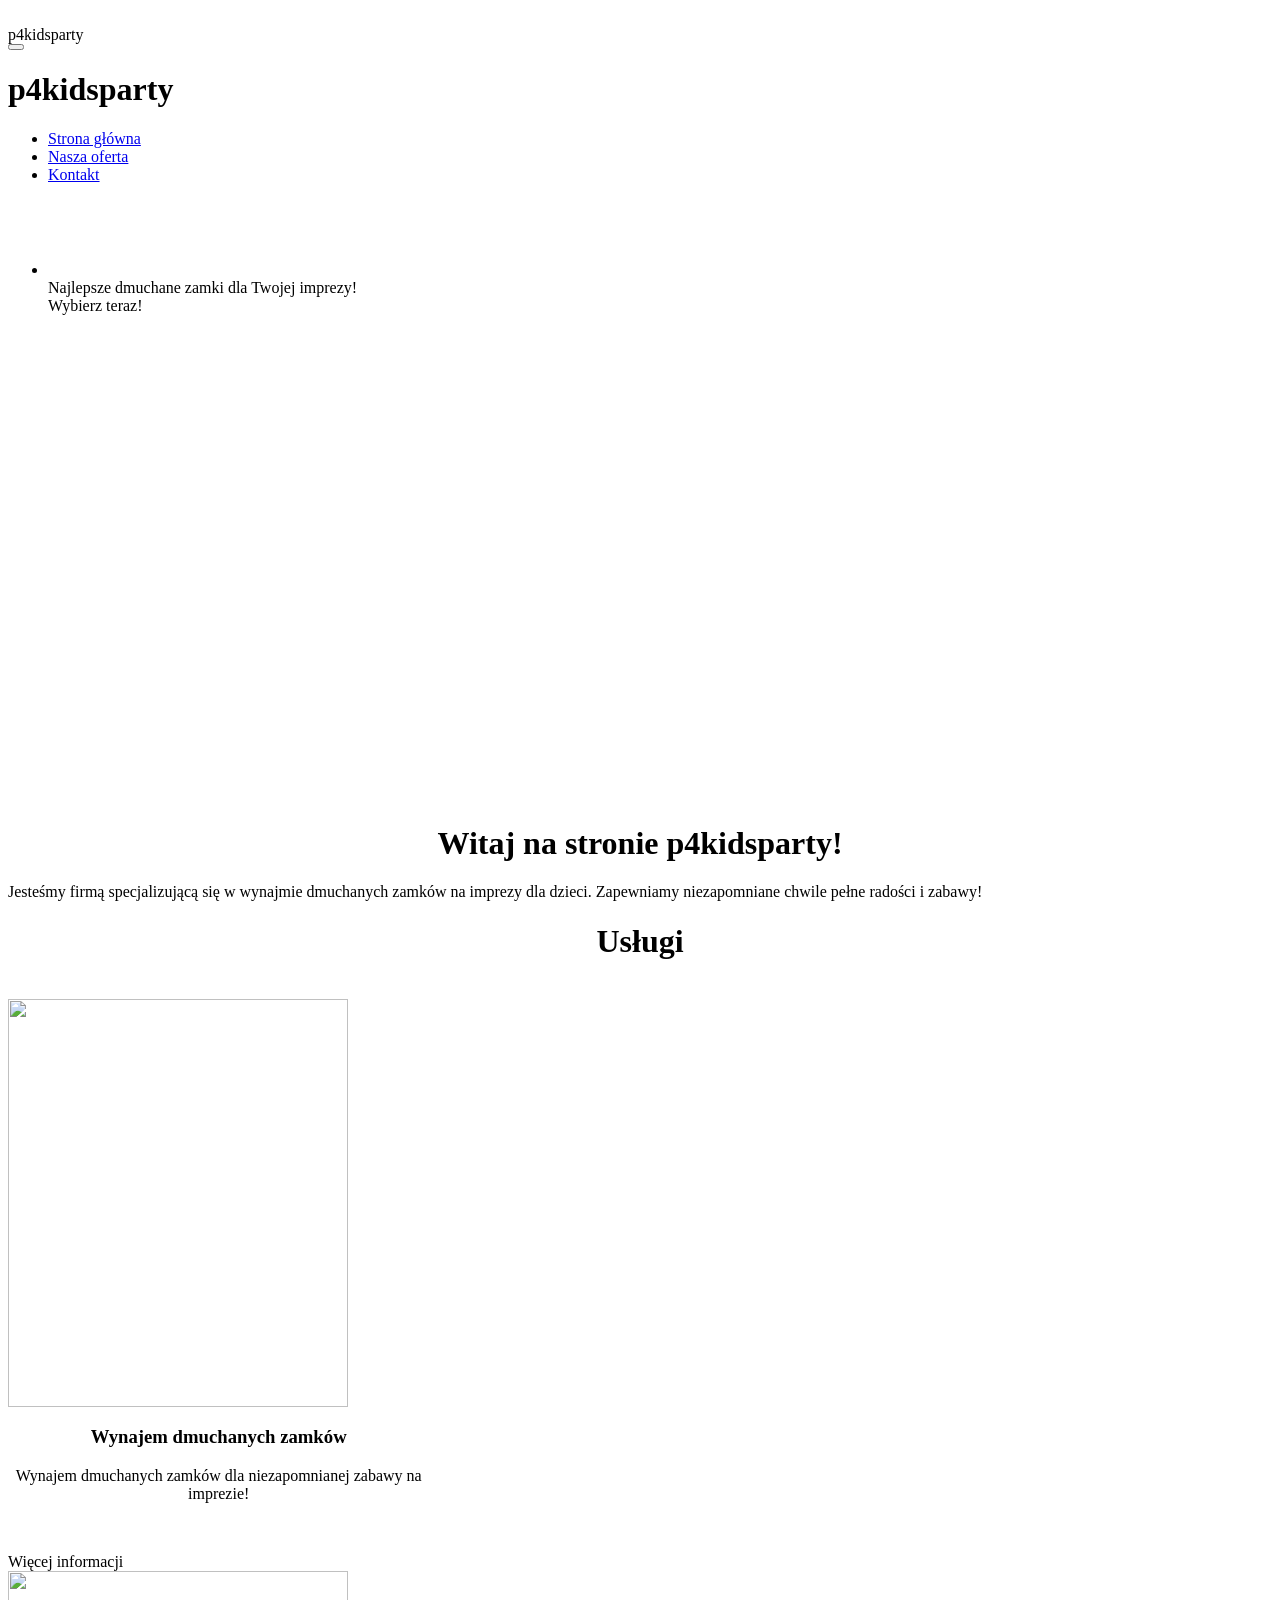
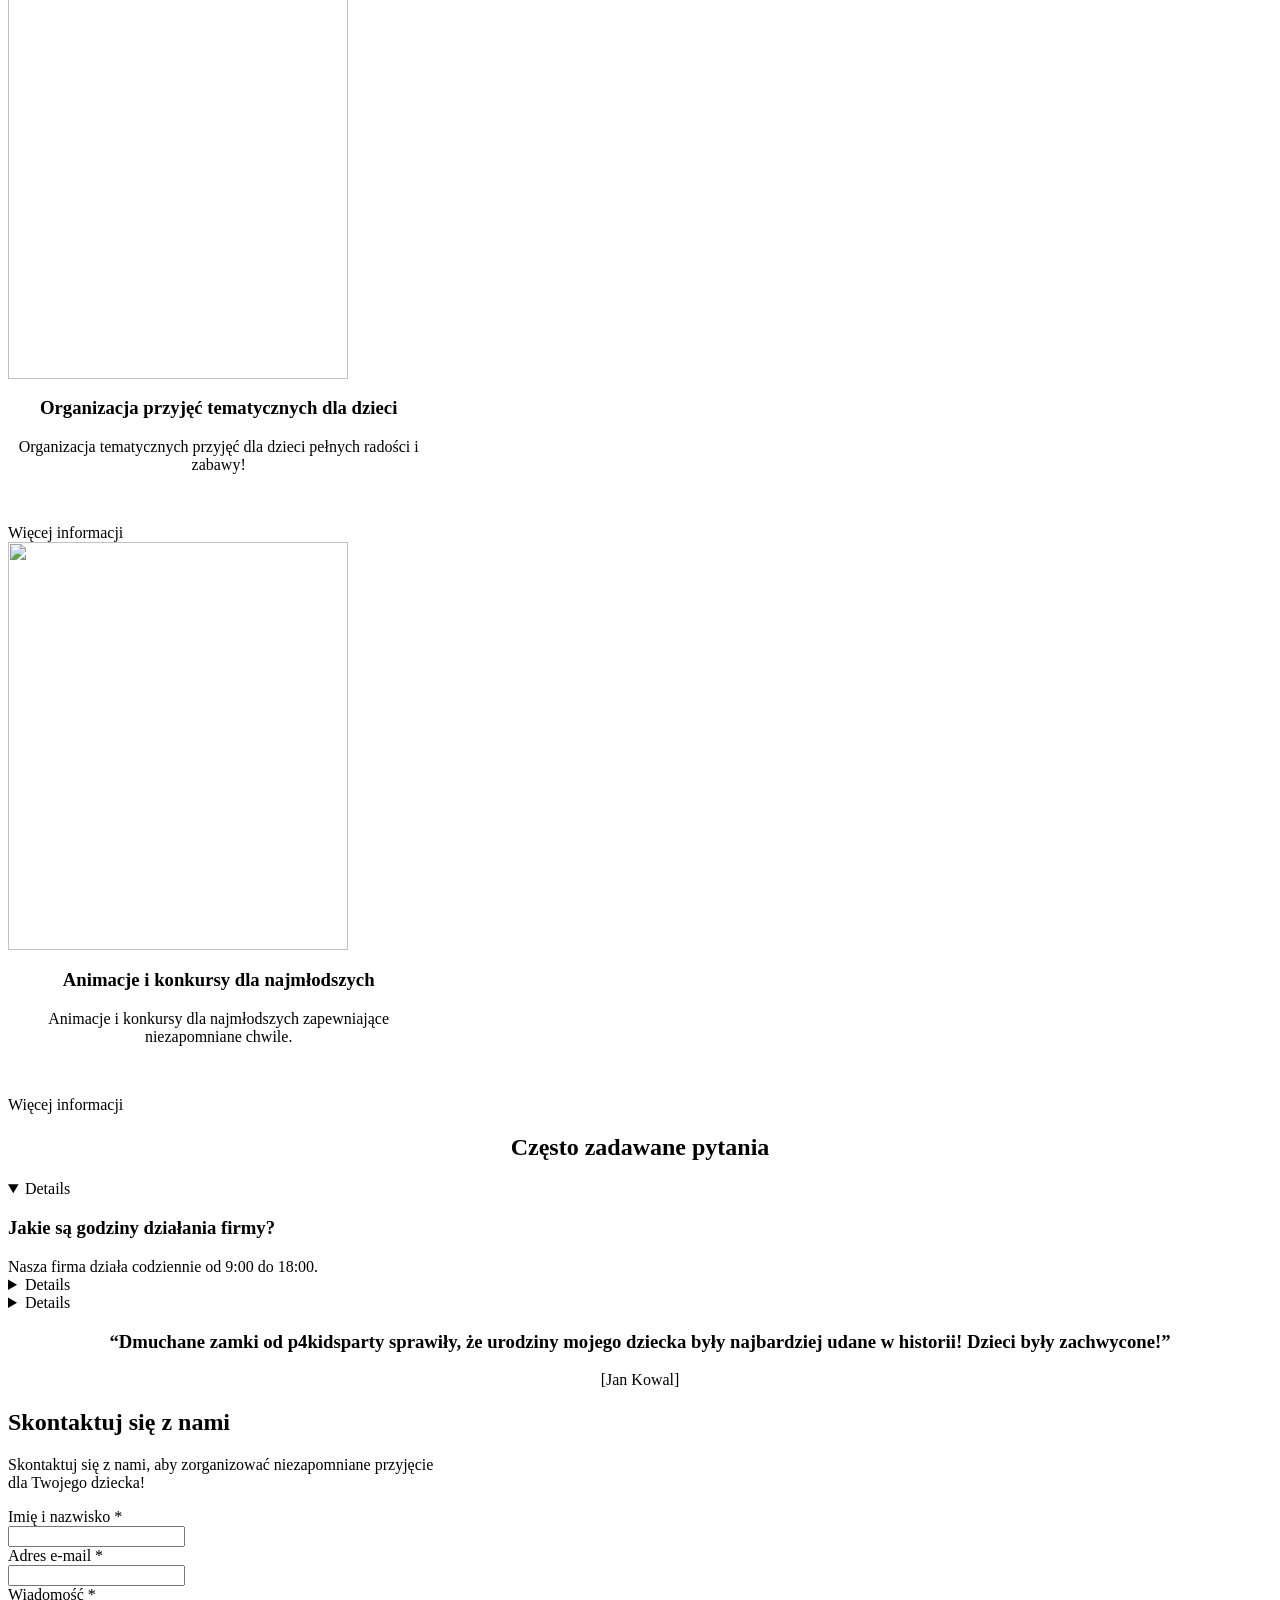
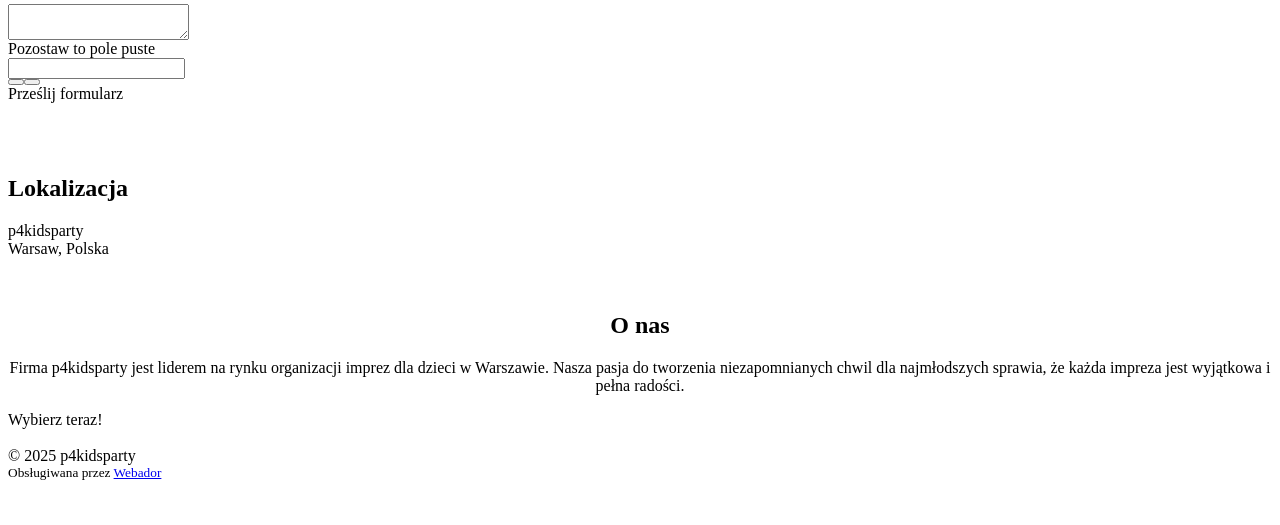
==== commit e337bd78: "Update index.html" ====
--- a/docs/index.html
+++ b/docs/index.html
@@ -32,115 +32,54 @@
 <link rel="stylesheet" type="text/css" href="https://primary.jwwb.nl/public/m/x/d/temp-aioimfqhkkkaiscuzkni/style.css?bust=1742842574">    <link nonce="" rel="prefetch" as="script" href="https://assets.jwwb.nl/assets/website-rendering/667.51d54443a9b31e5f28f6.js"><link nonce="" rel="prefetch" as="script" href="https://assets.jwwb.nl/assets/website-rendering/photoswipe.2f77802e74f54d931944.js"></head>
     <body id="top" class="jw-is-slideshow jw-header-is-text jw-is-segment-page jw-is-frontend jw-is-no-sidebar jw-is-no-messagebar jw-is-no-touch-device jw-is-no-mobile jw-menu-is-desktop" data-jouwweb-page="27322072" data-jouwweb-segment-id="27322072" data-jouwweb-segment-type="page" data-template-threshold="960" data-template-name="concert-banner" itemscope="" itemtype="https://schema.org/WebSite">
                                     <meta itemprop="url" content="https://p4kidsparty.pl/">
-        <div class="jw-background"></div>
-        <div class="jw-body">
-            <div class="jw-mobile-menu jw-mobile-is-text js-mobile-menu">
-            <span class="jw-mobile-menu__button jw-mobile-menu__button--dummy"></span>        <div class="jw-mobile-header jw-mobile-header--text">
-        <span class="jw-mobile-header-content">
-                                        <div class="jw-mobile-text">
-                    p4kidsparty                </div>
-                    </span>
-    </div>
-
-    
-            <button type="button" class="jw-mobile-menu__button jw-mobile-toggle" aria-label="Przełącz menu">
-            <span class="jw-icon-burger jw-icon-burger--cross"></span>
-        </button>
-    </div>
-            <header class="header-wrap js-topbar-content-container js-fixed-header-container">
-        <div class="header-wrap__inner">
-        <div class="header">
-            <div class="jw-header-logo">
-        <div class="jw-header jw-header-title-container jw-header-text jw-header-text-toggle" data-stylable="true">
-    <h1 id="jw-header-title" class="jw-header-title">
-        p4kidsparty    </h1>
-</div>
-</div>
-        </div>
-        <nav class="menu jw-menu-copy">
-            <ul id="jw-menu" class="jw-menu jw-menu-horizontal sf-js-enabled sf-arrows" style="touch-action: pan-y;">
-            <li class="jw-menu-item jw-menu-is-active">
-        <a class="jw-menu-link js-active-menu-item" href="/" data-page-link-id="27322072">
-                <span class="">
-            Strona główna        </span>
-            </a>
-                </li>
-            <li class="jw-menu-item">
-        <a class="jw-menu-link" href="https://p4kidsparty.pl/nasza-oferta" data-page-link-id="27322087"> 
-                <span class="">
-            Nasza oferta        </span>
-            </a>
-                </li>
-            <li class="jw-menu-item">
-        <a class="jw-menu-link" href="https://p4kidsparty.pl/kontakt" data-page-link-id="27322088">>
-                <span class="">
-            Kontakt        </span>
-            </a>
-                </li>
-    
-    </ul>
-
-    <script nonce="" id="jw-mobile-menu-template" type="text/template">
-        <ul id="jw-menu" class="jw-menu jw-menu-horizontal">
-                            <li
-    class="jw-menu-item jw-menu-is-active"
->
-        <a        class="jw-menu-link js-active-menu-item"
-        href="/"                                            data-page-link-id="27322072"
-                            >
-                <span class="">
-            Strona główna        </span>
-            </a>
-                </li>
-                            <li
-    class="jw-menu-item"
->
-        <a        class="jw-menu-link"
-        href="/nasza-oferta"                                            data-page-link-id="27322087"
-                            >
-                <span class="">
-            Nasza oferta        </span>
-            </a>
-                </li>
-                            <li
-    class="jw-menu-item"
->
-        <a        class="jw-menu-link"
-        href="/kontakt"                                            data-page-link-id="27322088"
-                            >
-                <span class="">
-            Kontakt        </span>
-            </a>
-                </li>
-            
-                    </ul>
-    </script>
-        </nav>
-    </div>
+<div class="jw-background"> </div>
+<div class="jw-body">
+<div class="jw-body">
+<div class="jw-mobile-menu jw-mobile-is-text js-mobile-menu">
+<div class="jw-mobile-header jw-mobile-header--text">
+<div class="jw-mobile-text">p4kidsparty</div>
+</div>
+<button class="jw-mobile-menu__button jw-mobile-toggle" type="button" aria-label="Przełącz menu"> </button></div>
+<header class="header-wrap js-topbar-content-container js-fixed-header-container">
+<div class="header-wrap__inner">
+<div class="header">
+<div class="jw-header-logo">
+<div class="jw-header jw-header-title-container jw-header-text jw-header-text-toggle" data-stylable="true">
+<h1 id="jw-header-title" class="jw-header-title">p4kidsparty</h1>
+</div>
+</div>
+</div>
+<nav class="menu jw-menu-copy">
+<ul id="jw-menu" class="jw-menu jw-menu-horizontal sf-js-enabled sf-arrows" style="touch-action: pan-y;">
+<li class="jw-menu-item jw-menu-is-active"><a class="jw-menu-link js-active-menu-item" href="/" data-page-link-id="27322072"> <span class=""> Strona główna </span> </a></li>
+<li class="jw-menu-item"><a class="jw-menu-link" href="/nasza-oferta" data-page-link-id="27322087"> <span class=""> Nasza oferta </span> </a></li>
+<li class="jw-menu-item"><a class="jw-menu-link" href="/kontakt" data-page-link-id="27322088"> <span class=""> Kontakt </span> </a></li>
+</ul>
+</nav></div>
 </header>
-<div id="jw-slideshow" class="jw-slideshow jw-slideshow-toggle jw-slideshow--height-ratio banner-md" data-pause="7000" data-autoplay="1" data-transition="horizontal" data-ratio="0.5">
-                    <div class="bx-wrapper"><div class="bx-viewport">
-        <ul>
-                    <li class="jw-slideshow-slide">
-    <div data-key="0" data-text="Najlepsze dmuchane zamki dla Twojej imprezy!" data-subtext="" data-buttontext="Wybierz teraz!" data-buttonurl="/kontakt" data-buttontarget="_self" data-backdrop="1" data-layout="title-button" style="background-position: 50% 50%; background-image: url('https://primary.jwwb.nl/unsplash/FJtoGEv_8R4.jpg?enable-io=true&amp;fit=bounds&amp;width=1920&amp;height=1920');" data-background-position-x="0.5" data-background-position-y="0.5" class="jw-slideshow-slide-content jw-slideshow-slide-content--display-cover jw-slideshow-slide-content--backdrop jw-slideshow-slide-content--captions">                            <div class="jw-slideshow-slide-backdrop"></div>
-                        <div class="bx-caption-wrapper jw-slideshow-slide-align-center" style="opacity: 1;">
-            <div class="bx-caption">
-                <div class="jw-slideshow-title">Najlepsze dmuchane zamki dla Twojej imprezy!</div>
-                                                    <a class="jw-slideshow-btn jw-btn jw-btn--size-default" href="/kontakt" target="_self">
-                        <div class="jw-btn-caption">
-                            Wybierz teraz!                        </div>
-                    </a>
-                            </div>
-        </div>
-    </div>
+<div class="jw-slideshow jw-slideshow-toggle jw-slideshow--height-ratio banner-md" data-pause="7000" data-autoplay="1" data-transition="horizontal" data-ratio="0.5">
+<div class="bx-wrapper">
+<div class="bx-viewport">
+<ul>
+<li class="jw-slideshow-slide">
+<div class="jw-slideshow-slide-content jw-slideshow-slide-content--display-cover jw-slideshow-slide-content--backdrop jw-slideshow-slide-content--captions" style="background-position: 50% 50%; background-image: url('https://primary.jwwb.nl/unsplash/FJtoGEv_8R4.jpg?enable-io=true&amp;fit=bounds&amp;width=1920&amp;height=1920');" data-key="0" data-text="Najlepsze dmuchane zamki dla Twojej imprezy!" data-subtext="" data-buttontext="Wybierz teraz!" data-buttonurl="/kontakt" data-buttontarget="_self" data-backdrop="1" data-layout="title-button" data-background-position-x="0.5" data-background-position-y="0.5">
+<div class="jw-slideshow-slide-backdrop"> </div>
+<div class="bx-caption-wrapper jw-slideshow-slide-align-center" style="opacity: 1;">
+<div class="bx-caption">
+<div class="jw-slideshow-title">Najlepsze dmuchane zamki dla Twojej imprezy!</div>
+<div class="jw-btn-caption">Wybierz teraz!</div>
+</div>
+</div>
+</div>
 </li>
-
-            </ul>
-            </div></div>
-        <div class="jw-slideshow__scroll-arrow">
-        <i class="website-rendering-icon-down-open-big"></i>
-    </div>
-    <style>
+</ul>
+</div>
+</div>
+<div class="jw-slideshow__scroll-arrow"> </div>
+</div>
+</div>
+</div>
+<style><!--
                 .jw-slideshow-slide-content {
             min-height: 50vh;
         }
@@ -149,323 +88,234 @@
                 min-height: 600px;
             }
         }
-            </style>
-</div>
-
-<script nonce="">
-    JOUWWEB.templateConfig = {
-        header: {
-            selector: '.header-wrap__inner',
-            mobileSelector: '.jw-mobile-menu',
-            updatePusher: function (topHeight) {
-                var $sliderStyle = $('#sliderStyle');
-
-                if ($sliderStyle.length === 0) {
-                    $sliderStyle = $('<style />')
-                        .attr('id', 'sliderStyle')
-                        .appendTo(document.body);
-                }
-
-                // Header height without mobile bar
-                var headerHeight = $('.header-wrap__inner').outerHeight();
-
-                var paddingTop = topHeight;
-                var paddingBottom = Math.min(headerHeight * (2/3), 60);
-                $sliderStyle.html(
-                    '.jw-slideshow-slide-content {' +
-                    '    padding-top: ' + paddingTop + 'px;' +
-                    '    padding-bottom: ' + paddingBottom + 'px;' +
-                    '}' +
-                    '.bx-controls-direction {' +
-                    '    margin-top: ' + ((paddingTop - paddingBottom) / 2) + 'px;' +
-                    '}'
-                );
-
-                // make sure slider also gets correct height (because of the added padding)
-                $('.jw-slideshow-slide[aria-hidden=false]').each(function (index) {
-                    var $this = $(this);
-                    topHeight = $this.outerHeight() > topHeight ? $this.outerHeight() : topHeight;
-                    $this.closest('.bx-viewport').css({
-                        height: topHeight + 'px',
-                    });
-                });
-
-                // If a page has a message-bar, offset the mobile nav.
-                const $messageBar = $('.message-bar');
-                if ($messageBar.length > 0) {
-                    $('.js-mobile-menu, .jw-menu-clone').css('top', $messageBar.offset().top + $messageBar.outerHeight());
-                }
-            },
-        },
-        mainContentOffset: function () {
-            const $body = $('body');
-
-            function measureAffixedHeaderHeight() {
-                const $headerWrap = $('.header-wrap');
-                const $headerWrapInner = $('.header-wrap__inner');
-
-                // Early return if header is already affixed
-                if ($body.hasClass('jw-is-header-affix')) {
-                    return $headerWrap.height();
-                }
-
-                // Switch to affixed header (without transition)
-                $headerWrapInner.css('transition', 'none');
-                $body.addClass('jw-is-header-affix');
-
-                // Measure affixed header height
-                const headerHeight = $headerWrap.height();
-
-                // Switch back to unaffixed header (without transition)
-                $body.removeClass('jw-is-header-affix');
-                $headerWrap.height(); // force reflow
-                $headerWrapInner.css('transition', '');
-
-                return headerHeight;
-            }
-
-            const headerHeight = measureAffixedHeaderHeight();
-            return $('.main-content').offset().top - ($body.hasClass('jw-menu-is-mobile') ? 0 : headerHeight);
-        },
-    };
-</script>
+            
+--></style>
+<div class="jw-body">
+<div id="jw-slideshow" class="jw-slideshow jw-slideshow-toggle jw-slideshow--height-ratio banner-md" data-pause="7000" data-autoplay="1" data-transition="horizontal" data-ratio="0.5"> </div>
 <div class="main-content">
-    
-<main class="block-content">
-    <div data-section-name="content" class="jw-section jw-section-content jw-responsive">
-        <div id="jw-element-476441636" data-jw-element-id="476441636" class="jw-tree-node jw-element jw-strip-root jw-tree-container">
-    <div id="jw-element-476442008" data-jw-element-id="476442008" class="jw-tree-node jw-element jw-strip jw-tree-container jw-strip--default jw-strip--style-color jw-strip--color-default jw-strip--padding-both jw-node-is-first-child jw-strip--primary">
-    <div class="jw-strip__content-container"><div class="jw-strip__content jw-responsive">
-                    <div id="jw-element-476442009" data-jw-element-id="476442009" class="jw-tree-node jw-element jw-image-text jw-node-is-first-child jw-node-is-last-child">
-    <div class="jw-element-imagetext-text">
-            <h1 class="jw-heading-130" style="text-align: center;">Witaj na stronie p4kidsparty!</h1>
-<p>Jesteśmy firmą specjalizującą się w wynajmie dmuchanych zamków na imprezy dla dzieci. Zapewniamy niezapomniane chwile pełne radości i zabawy!</p>    </div>
-</div></div></div></div><div id="jw-element-476442010" data-jw-element-id="476442010" class="jw-tree-node jw-element jw-strip jw-tree-container jw-strip--default jw-strip--style-color jw-strip--color-shaded jw-strip--padding-both">
-    <div class="jw-strip__content-container"><div class="jw-strip__content jw-responsive"><div id="jw-element-476442011" data-jw-element-id="476442011" class="jw-tree-node jw-element jw-image-text jw-node-is-first-child">
-    <div class="jw-element-imagetext-text">
-            <h1 class="jw-heading-130" style="text-align: center;">Usługi</h1>    </div>
-</div><div id="jw-element-476442012" data-jw-element-id="476442012" class="jw-tree-node jw-element jw-spacer">
-    <div class="jw-element-spacer-container " style="height: 50px">
-    </div>
-</div><div id="jw-element-476442013" data-jw-element-id="476442013" class="jw-tree-node jw-element jw-columns jw-tree-container jw-tree-horizontal jw-node-is-last-child">
-    <div id="jw-element-476442014" data-jw-element-id="476442014" style="width: 33.333333333333%" class="jw-tree-node jw-element jw-column jw-tree-container jw-node-is-first-child jw-responsive lt400 lt480 lt540 lt600 lt640 lt800">
-    <div id="jw-element-476442015" data-jw-element-id="476442015" class="jw-tree-node jw-element jw-image jw-node-is-first-child">
-    <div class="jw-intent jw-element-image jw-element-child jw-element-content jw-element-activeless jw-element-no-margin  jw-element-image-is-center jw-element-image--full-width-to-640" style="width: 1920px;" data-high-res-path="https://primary.jwwb.nl/unsplash/QyCVVBfDBK0.jpg">
-                        <picture class="jw-element-image__image-wrapper jw-image-is-square jw-intrinsic" style="padding-top: 120%;">
-                            <img class="jw-element-image__image jw-intrinsic__item" width="340" height="408" style="--jw-element-image--pan-x: 0.5; --jw-element-image--pan-y: 0.5" alt="" src="https://primary.jwwb.nl/unsplash/QyCVVBfDBK0.jpg?enable-io=true&amp;enable=upscale&amp;crop=1067%2C1280%2Cx427%2Cy0%2Csafe&amp;width=340&amp;height=408" srcset="https://primary.jwwb.nl/unsplash/QyCVVBfDBK0.jpg?enable-io=true&amp;enable=upscale&amp;crop=1067%2C1280%2Cx427%2Cy0%2Csafe&amp;width=340&amp;height=408 340w, https://primary.jwwb.nl/unsplash/QyCVVBfDBK0.jpg?enable-io=true&amp;enable=upscale&amp;crop=1067%2C1280%2Cx427%2Cy0%2Csafe&amp;width=800&amp;height=960 800w" sizes="(max-width: 640px) 100vw, (max-width: 1070px) 32vw, 340px" loading="lazy">
-                    </picture>
-        </div>
-</div><div id="jw-element-476442016" data-jw-element-id="476442016" class="jw-tree-node jw-element jw-image-text">
-    <div class="jw-element-imagetext-text">
-            <h3 class="jw-heading-70" style="text-align: center;">Wynajem dmuchanych zamków</h3>    </div>
-</div><div id="jw-element-476442017" data-jw-element-id="476442017" class="jw-tree-node jw-element jw-image-text">
-    <div class="jw-element-imagetext-text">
-            <p style="text-align: center;">Wynajem dmuchanych zamków dla niezapomnianej zabawy na imprezie!</p><p></p>    </div>
-</div><div id="jw-element-476442018" data-jw-element-id="476442018" class="jw-tree-node jw-element jw-button jw-node-is-last-child">
-    <div class="jw-btn-container jw-btn-is-center">
-            <a class="jw-element-content jw-btn jw-btn--size-small jw-btn--style-flat jw-btn--roundness-rounded" style="">
-                        <div class="jw-btn-caption">
-                Więcej informacji            </div>
-        </a>
-    </div>
-</div></div><div id="jw-element-476442019" data-jw-element-id="476442019" style="width: 33.333333333333%" class="jw-tree-node jw-element jw-column jw-tree-container jw-responsive lt400 lt480 lt540 lt600 lt640 lt800">
-    <div id="jw-element-476442020" data-jw-element-id="476442020" class="jw-tree-node jw-element jw-image jw-node-is-first-child">
-    <div class="jw-intent jw-element-image jw-element-child jw-element-content jw-element-activeless jw-element-no-margin  jw-element-image-is-center jw-element-image--full-width-to-640" style="width: 1920px;" data-high-res-path="https://primary.jwwb.nl/unsplash/BPq4vt-pW_E.jpg">
-                        <picture class="jw-element-image__image-wrapper jw-image-is-square jw-intrinsic" style="padding-top: 120%;">
-                            <img class="jw-element-image__image jw-intrinsic__item" width="340" height="408" style="--jw-element-image--pan-x: 0.5; --jw-element-image--pan-y: 0.5" alt="" src="https://primary.jwwb.nl/unsplash/BPq4vt-pW_E.jpg?enable-io=true&amp;enable=upscale&amp;crop=1067%2C1280%2Cx427%2Cy0%2Csafe&amp;width=340&amp;height=408" srcset="https://primary.jwwb.nl/unsplash/BPq4vt-pW_E.jpg?enable-io=true&amp;enable=upscale&amp;crop=1067%2C1280%2Cx427%2Cy0%2Csafe&amp;width=340&amp;height=408 340w, https://primary.jwwb.nl/unsplash/BPq4vt-pW_E.jpg?enable-io=true&amp;enable=upscale&amp;crop=1067%2C1280%2Cx427%2Cy0%2Csafe&amp;width=800&amp;height=960 800w" sizes="(max-width: 640px) 100vw, (max-width: 1070px) 32vw, 340px" loading="lazy">
-                    </picture>
-        </div>
-</div><div id="jw-element-476442021" data-jw-element-id="476442021" class="jw-tree-node jw-element jw-image-text">
-    <div class="jw-element-imagetext-text">
-            <h3 class="jw-heading-70" style="text-align: center;">Organizacja przyjęć tematycznych dla dzieci</h3>    </div>
-</div><div id="jw-element-476442022" data-jw-element-id="476442022" class="jw-tree-node jw-element jw-image-text">
-    <div class="jw-element-imagetext-text">
-            <p style="text-align: center;">Organizacja tematycznych przyjęć dla dzieci pełnych radości i zabawy!</p><p></p>    </div>
-</div><div id="jw-element-476442023" data-jw-element-id="476442023" class="jw-tree-node jw-element jw-button jw-node-is-last-child">
-    <div class="jw-btn-container jw-btn-is-center">
-            <a class="jw-element-content jw-btn jw-btn--size-small jw-btn--style-flat jw-btn--roundness-rounded" style="">
-                        <div class="jw-btn-caption">
-                Więcej informacji            </div>
-        </a>
-    </div>
-</div></div><div id="jw-element-476442024" data-jw-element-id="476442024" style="width: 33.333333333333%" class="jw-tree-node jw-element jw-column jw-tree-container jw-node-is-last-child jw-responsive lt400 lt480 lt540 lt600 lt640 lt800">
-    <div id="jw-element-476442025" data-jw-element-id="476442025" class="jw-tree-node jw-element jw-image jw-node-is-first-child">
-    <div class="jw-intent jw-element-image jw-element-child jw-element-content jw-element-activeless jw-element-no-margin  jw-element-image-is-center jw-element-image--full-width-to-640" style="width: 1920px;" data-high-res-path="https://primary.jwwb.nl/unsplash/FtZf5yiLWs4.jpg">
-                        <picture class="jw-element-image__image-wrapper jw-image-is-square jw-intrinsic" style="padding-top: 120%;">
-                            <img class="jw-element-image__image jw-intrinsic__item" width="340" height="408" style="--jw-element-image--pan-x: 0.5; --jw-element-image--pan-y: 0.5" alt="" src="https://primary.jwwb.nl/unsplash/FtZf5yiLWs4.jpg?enable-io=true&amp;enable=upscale&amp;crop=1067%2C1280%2Cx427%2Cy0%2Csafe&amp;width=340&amp;height=408" srcset="https://primary.jwwb.nl/unsplash/FtZf5yiLWs4.jpg?enable-io=true&amp;enable=upscale&amp;crop=1067%2C1280%2Cx427%2Cy0%2Csafe&amp;width=340&amp;height=408 340w, https://primary.jwwb.nl/unsplash/FtZf5yiLWs4.jpg?enable-io=true&amp;enable=upscale&amp;crop=1067%2C1280%2Cx427%2Cy0%2Csafe&amp;width=800&amp;height=960 800w" sizes="(max-width: 640px) 100vw, (max-width: 1070px) 32vw, 340px" loading="lazy">
-                    </picture>
-        </div>
-</div><div id="jw-element-476442026" data-jw-element-id="476442026" class="jw-tree-node jw-element jw-image-text">
-    <div class="jw-element-imagetext-text">
-            <h3 class="jw-heading-70" style="text-align: center;">Animacje i konkursy dla najmłodszych</h3>    </div>
-</div><div id="jw-element-476442027" data-jw-element-id="476442027" class="jw-tree-node jw-element jw-image-text">
-    <div class="jw-element-imagetext-text">
-            <p style="text-align: center;">Animacje i konkursy dla najmłodszych zapewniające niezapomniane chwile.</p><p></p>    </div>
-</div><div id="jw-element-476442028" data-jw-element-id="476442028" class="jw-tree-node jw-element jw-button jw-node-is-last-child">
-    <div class="jw-btn-container jw-btn-is-center">
-            <a class="jw-element-content jw-btn jw-btn--size-small jw-btn--style-flat jw-btn--roundness-rounded" style="">
-                        <div class="jw-btn-caption">
-                Więcej informacji            </div>
-        </a>
-    </div>
-</div></div></div></div></div></div><div id="jw-element-476442029" data-jw-element-id="476442029" class="jw-tree-node jw-element jw-strip jw-tree-container jw-strip--narrow jw-strip--style-color jw-strip--color-default jw-strip--padding-both">
-    <div class="jw-strip__content-container"><div class="jw-strip__content jw-responsive lt540 lt600 lt640 lt800"><div id="jw-element-476442030" data-jw-element-id="476442030" class="jw-tree-node jw-element jw-image-text jw-node-is-first-child">
-    <div class="jw-element-imagetext-text">
-            <h2 class="jw-heading-100" style="text-align: center;">Często zadawane pytania</h2>    </div>
-</div><div id="jw-element-476442031" data-jw-element-id="476442031" class="jw-tree-node jw-element jw-accordion jw-node-is-last-child">
-    
-<div class="jw-element-accordion jw-element-accordion--style-box jw-element-accordion--align-icon-right jw-element-accordion--single-open">
-            <details class="jw-element-accordion__item" open="">
-            <summary class="
-                jw-element-accordion__heading
-                jw-element-accordion__heading--icon-triangle            ">
-                <i class="jw-element-accordion__icon website-rendering-icon-right-open"></i>
-                <h3>Jakie są godziny działania firmy?</h3>            </summary>
-            <div class="jw-element-accordion__content">
-                <div class="jw-element-accordion__content-wrap">
-                    Nasza firma działa codziennie od 9:00 do 18:00.                </div>
-            </div>
-        </details>
-            <details class="jw-element-accordion__item">
-            <summary class="
-                jw-element-accordion__heading
-                jw-element-accordion__heading--icon-triangle            ">
-                <i class="jw-element-accordion__icon website-rendering-icon-right-open"></i>
-                <h3>Czy jest możliwość dostosowania oferty do indywidualnych potrzeb?</h3>            </summary>
-            <div class="jw-element-accordion__content">
-                <div class="jw-element-accordion__content-wrap">
-                    Tak, jesteśmy otwarci na propozycje i chętnie dostosujemy ofertę do Twoich potrzeb.                </div>
-            </div>
-        </details>
-            <details class="jw-element-accordion__item">
-            <summary class="
-                jw-element-accordion__heading
-                jw-element-accordion__heading--icon-triangle            ">
-                <i class="jw-element-accordion__icon website-rendering-icon-right-open"></i>
-                <h3>Jak mogę zarezerwować termin?</h3>            </summary>
-            <div class="jw-element-accordion__content">
-                <div class="jw-element-accordion__content-wrap">
-                    Aby zarezerwować termin, skontaktuj się z nami telefonicznie lub mailowo.                </div>
-            </div>
-        </details>
-    </div>
-</div></div></div></div><div id="jw-element-476442032" data-jw-element-id="476442032" class="jw-tree-node jw-element jw-strip jw-tree-container jw-strip--default jw-strip--style-color jw-strip--color-accent jw-strip--padding-both">
-    <div class="jw-strip__content-container"><div class="jw-strip__content jw-responsive"><div id="jw-element-476442033" data-jw-element-id="476442033" class="jw-tree-node jw-element jw-image-text jw-node-is-first-child jw-node-is-last-child">
-    <div class="jw-element-imagetext-text">
-            <h3 class="jw-heading-70" style="text-align: center;">“Dmuchane zamki od p4kidsparty sprawiły, że urodziny mojego dziecka były najbardziej udane w historii! Dzieci były zachwycone!”</h3>
-<p style="text-align: center;">[Jan Kowal]</p>    </div>
-</div></div></div></div><div id="jw-element-476442034" data-jw-element-id="476442034" class="jw-tree-node jw-element jw-strip jw-tree-container jw-strip--default jw-strip--style-color jw-strip--color-default jw-strip--padding-both">
-    <div class="jw-strip__content-container"><div class="jw-strip__content jw-responsive"><div id="jw-element-476442035" data-jw-element-id="476442035" class="jw-tree-node jw-element jw-columns jw-tree-container jw-tree-horizontal jw-node-is-first-child jw-node-is-last-child">
-    <div id="jw-element-476442036" data-jw-element-id="476442036" style="width: 34%" class="jw-tree-node jw-element jw-column jw-tree-container jw-node-is-first-child jw-responsive lt400 lt480 lt540 lt600 lt640 lt800">
-    <div id="jw-element-476442037" data-jw-element-id="476442037" class="jw-tree-node jw-element jw-image-text jw-node-is-first-child">
-    <div class="jw-element-imagetext-text">
-            <h2 class="jw-heading-100">Skontaktuj się z nami</h2>
-<p>Skontaktuj się z nami, aby zorganizować niezapomniane przyjęcie dla Twojego dziecka!</p>    </div>
-</div><div id="jw-element-476442038" data-jw-element-id="476442038" class="jw-tree-node jw-element jw-contact-form jw-node-is-last-child">
-                <form method="POST" class="jw-form-container">                                                    <div class="jw-element-form-group"><label for="jwFormkoIaiz_dynamic-form-4065818-13919411" class="jw-element-form-label">Imię i nazwisko *</label><div class="jw-element-form-content"><input type="text" name="dynamic-form-4065818-13919411" required="required" id="jwFormkoIaiz_dynamic-form-4065818-13919411" class="form-control jw-element-form-input-text" value=""></div></div>                                                                <div class="jw-element-form-group"><label for="jwFormEc4CvM_dynamic-form-4065818-13919412" class="jw-element-form-label">Adres e-mail *</label><div class="jw-element-form-content"><input type="email" name="dynamic-form-4065818-13919412" required="required" id="jwFormEc4CvM_dynamic-form-4065818-13919412" class="form-control jw-element-form-input-text" value=""></div></div>                                                                <div class="jw-element-form-group"><label for="jwFormJoOMwQ_dynamic-form-4065818-13919413" class="jw-element-form-label">Wiadomość *</label><div class="jw-element-form-content"><textarea name="dynamic-form-4065818-13919413" required="required" id="jwFormJoOMwQ_dynamic-form-4065818-13919413" class="form-control jw-element-form-input-text"></textarea></div></div>                                    <div class="hidden"><label for="jwFormW9rZ5n_captcha" class="jw-element-form-label">Pozostaw to pole puste</label><div class="jw-element-form-content"><input type="text" name="captcha" id="jwFormW9rZ5n_captcha" class="form-control jw-element-form-input-text" value=""></div></div>        <input type="hidden" name="csrf_4065818" id="jwFormlAoPaq_csrf_4065818" value="djPbea0tKXsdMrOz">                        <div class="jw-element-form-group">
-                                        <button type="submit" class="jw-element-form-offset jw-btn jw-btn--size-small" name="submit">
-                    <div class="jw-btn-caption">Prześlij formularz</div>
-                </button>
-                    </div>
-    </form></div></div><div id="jw-element-476442039" data-jw-element-id="476442039" style="width: 16%" class="jw-tree-node jw-element jw-column jw-tree-container jw-responsive lt200 lt300 lt400 lt480 lt540 lt600 lt640 lt800">
-    <div id="jw-element-476442040" data-jw-element-id="476442040" class="jw-tree-node jw-element jw-spacer jw-node-is-first-child jw-node-is-last-child">
-    <div class="jw-element-spacer-container " style="height: 50px">
-    </div>
-</div></div><div id="jw-element-476442041" data-jw-element-id="476442041" style="width: 50%" class="jw-tree-node jw-element jw-column jw-tree-container jw-node-is-last-child jw-responsive lt600 lt640 lt800 lt480 lt540">
-    <div id="jw-element-476442042" data-jw-element-id="476442042" class="jw-tree-node jw-element jw-map jw-node-is-first-child">
-        <div class="jw-map-wrapper jw-map--marker-accent">
-        <div id="jw-map-476442042" class="jw-map-div" style="min-height: 300px;" data-lat="52.2296756" data-lng="21.012228699998" data-zoom="13" data-controls="1" data-location="Warszawa, Polska" data-location-lat="52.2296756" data-location-lng="21.0122287" data-theme="normal"></div>
-            </div>
-</div><div id="jw-element-476442043" data-jw-element-id="476442043" class="jw-tree-node jw-element jw-image-text">
-    <div class="jw-element-imagetext-text">
-            <h2 class="jw-heading-85">Lokalizacja</h2>
-<p>p4kidsparty<br>Warsaw, Polska</p>    </div>
-</div><div id="jw-element-476442044" data-jw-element-id="476442044" class="jw-tree-node jw-element jw-social-follow jw-node-is-last-child">
-    <div class="jw-element-social-follow jw-element-social-follow--size-m jw-element-social-follow--style-solid jw-element-social-follow--roundness-round is-empty jw-element-social-follow--color-default" style="text-align: left">
-    <span class="jw-element-content">
-        </span>
-            <div class="jw-element-social-follow-placeholder">
-            <span class="jw-element-content">
-            <span style="" class="jw-element-social-follow-profile jw-element-social-follow-profile--placeholder jw-element-social-follow-profile--medium-facebook">
-                    <i class="website-rendering-icon-facebook"></i>
-                </span><span style="" class="jw-element-social-follow-profile jw-element-social-follow-profile--placeholder jw-element-social-follow-profile--medium-twitter">
-                    <i class="website-rendering-icon-x-logo"></i>
-                </span><span style="" class="jw-element-social-follow-profile jw-element-social-follow-profile--placeholder jw-element-social-follow-profile--medium-instagram">
-                    <i class="website-rendering-icon-instagram"></i>
-                </span><span style="" class="jw-element-social-follow-profile jw-element-social-follow-profile--placeholder jw-element-social-follow-profile--medium-youtube">
-                    <i class="website-rendering-icon-youtube"></i>
-                </span>            </span>
-        </div>
-    </div>
-</div></div></div></div></div></div><div id="jw-element-476442045" data-jw-element-id="476442045" class="jw-tree-node jw-element jw-strip jw-tree-container jw-strip--narrow jw-strip--style-color jw-strip--color-accent jw-strip--padding-both jw-node-is-last-child">
-    <div class="jw-strip__content-container"><div class="jw-strip__content jw-responsive lt540 lt600 lt640 lt800"><div id="jw-element-476442046" data-jw-element-id="476442046" class="jw-tree-node jw-element jw-image-text jw-node-is-first-child">
-    <div class="jw-element-imagetext-text">
-            <h2 class="jw-heading-100" style="text-align: center;">O nas</h2>
-<p style="text-align: center;">Firma p4kidsparty jest liderem na rynku organizacji imprez dla dzieci w Warszawie. Nasza pasja do tworzenia niezapomnianych chwil dla najmłodszych sprawia, że każda impreza jest wyjątkowa i pełna radości.</p>    </div>
-</div><div id="jw-element-476442047" data-jw-element-id="476442047" class="jw-tree-node jw-element jw-button jw-node-is-last-child">
-    <div class="jw-btn-container jw-btn-is-center">
-            <a href="/kontakt" title="Kontakt" class="jw-element-content jw-btn jw-btn--size-default jw-btn--style-flat jw-btn--roundness-rounded" style="">
-                        <div class="jw-btn-caption">
-                Wybierz teraz!            </div>
-        </a>
-    </div>
-</div></div></div></div></div>            </div>
-</main>
-    </div>
+<div class="jw-section jw-section-content jw-responsive" data-section-name="content">
+<div id="jw-element-476441636" class="jw-tree-node jw-element jw-strip-root jw-tree-container" data-jw-element-id="476441636">
+<div id="jw-element-476442008" class="jw-tree-node jw-element jw-strip jw-tree-container jw-strip--default jw-strip--style-color jw-strip--color-default jw-strip--padding-both jw-node-is-first-child jw-strip--primary" data-jw-element-id="476442008">
+<div class="jw-strip__content-container">
+<div class="jw-strip__content jw-responsive">
+<div id="jw-element-476442009" class="jw-tree-node jw-element jw-image-text jw-node-is-first-child jw-node-is-last-child" data-jw-element-id="476442009">
+<div class="jw-element-imagetext-text">
+<h1 class="jw-heading-130" style="text-align: center;">Witaj na stronie p4kidsparty!</h1>
+<p>Jesteśmy firmą specjalizującą się w wynajmie dmuchanych zamków na imprezy dla dzieci. Zapewniamy niezapomniane chwile pełne radości i zabawy!</p>
+</div>
+</div>
+</div>
+</div>
+</div>
+<div id="jw-element-476442010" class="jw-tree-node jw-element jw-strip jw-tree-container jw-strip--default jw-strip--style-color jw-strip--color-shaded jw-strip--padding-both" data-jw-element-id="476442010">
+<div class="jw-strip__content-container">
+<div class="jw-strip__content jw-responsive">
+<div id="jw-element-476442011" class="jw-tree-node jw-element jw-image-text jw-node-is-first-child" data-jw-element-id="476442011">
+<div class="jw-element-imagetext-text">
+<h1 class="jw-heading-130" style="text-align: center;">Usługi</h1>
+</div>
+</div>
+<div id="jw-element-476442012" class="jw-tree-node jw-element jw-spacer" data-jw-element-id="476442012"> </div>
+<div id="jw-element-476442013" class="jw-tree-node jw-element jw-columns jw-tree-container jw-tree-horizontal jw-node-is-last-child" data-jw-element-id="476442013">
+<div id="jw-element-476442014" class="jw-tree-node jw-element jw-column jw-tree-container jw-node-is-first-child jw-responsive lt400 lt480 lt540 lt600 lt640 lt800" style="width: 33.333333333333%;" data-jw-element-id="476442014">
+<div id="jw-element-476442015" class="jw-tree-node jw-element jw-image jw-node-is-first-child" data-jw-element-id="476442015">
+<div class="jw-intent jw-element-image jw-element-child jw-element-content jw-element-activeless jw-element-no-margin  jw-element-image-is-center jw-element-image--full-width-to-640" style="width: 1920px;" data-high-res-path="https://primary.jwwb.nl/unsplash/QyCVVBfDBK0.jpg"><picture class="jw-element-image__image-wrapper jw-image-is-square jw-intrinsic" style="padding-top: 120%;"> <img class="jw-element-image__image jw-intrinsic__item" style="--jw-element-image--pan-x: 0.5; --jw-element-image--pan-y: 0.5;" src="https://primary.jwwb.nl/unsplash/QyCVVBfDBK0.jpg?enable-io=true&amp;enable=upscale&amp;crop=1067%2C1280%2Cx427%2Cy0%2Csafe&amp;width=340&amp;height=408" sizes="(max-width: 640px) 100vw, (max-width: 1070px) 32vw, 340px" srcset="https://primary.jwwb.nl/unsplash/QyCVVBfDBK0.jpg?enable-io=true&amp;enable=upscale&amp;crop=1067%2C1280%2Cx427%2Cy0%2Csafe&amp;width=340&amp;height=408 340w, https://primary.jwwb.nl/unsplash/QyCVVBfDBK0.jpg?enable-io=true&amp;enable=upscale&amp;crop=1067%2C1280%2Cx427%2Cy0%2Csafe&amp;width=800&amp;height=960 800w" alt="" width="340" height="408" /> </picture></div>
+</div>
+<div id="jw-element-476442016" class="jw-tree-node jw-element jw-image-text" data-jw-element-id="476442016">
+<div class="jw-element-imagetext-text">
+<h3 class="jw-heading-70" style="text-align: center;">Wynajem dmuchanych zamków</h3>
+</div>
+</div>
+<div id="jw-element-476442017" class="jw-tree-node jw-element jw-image-text" data-jw-element-id="476442017">
+<div class="jw-element-imagetext-text">
+<p style="text-align: center;">Wynajem dmuchanych zamków dla niezapomnianej zabawy na imprezie!</p>
+<p> </p>
+</div>
+</div>
+<div id="jw-element-476442018" class="jw-tree-node jw-element jw-button jw-node-is-last-child" data-jw-element-id="476442018">
+<div class="jw-btn-container jw-btn-is-center">
+<div class="jw-btn-caption">Więcej informacji</div>
+</div>
+</div>
+</div>
+<div id="jw-element-476442019" class="jw-tree-node jw-element jw-column jw-tree-container jw-responsive lt400 lt480 lt540 lt600 lt640 lt800" style="width: 33.333333333333%;" data-jw-element-id="476442019">
+<div id="jw-element-476442020" class="jw-tree-node jw-element jw-image jw-node-is-first-child" data-jw-element-id="476442020">
+<div class="jw-intent jw-element-image jw-element-child jw-element-content jw-element-activeless jw-element-no-margin  jw-element-image-is-center jw-element-image--full-width-to-640" style="width: 1920px;" data-high-res-path="https://primary.jwwb.nl/unsplash/BPq4vt-pW_E.jpg"><picture class="jw-element-image__image-wrapper jw-image-is-square jw-intrinsic" style="padding-top: 120%;"> <img class="jw-element-image__image jw-intrinsic__item" style="--jw-element-image--pan-x: 0.5; --jw-element-image--pan-y: 0.5;" src="https://primary.jwwb.nl/unsplash/BPq4vt-pW_E.jpg?enable-io=true&amp;enable=upscale&amp;crop=1067%2C1280%2Cx427%2Cy0%2Csafe&amp;width=340&amp;height=408" sizes="(max-width: 640px) 100vw, (max-width: 1070px) 32vw, 340px" srcset="https://primary.jwwb.nl/unsplash/BPq4vt-pW_E.jpg?enable-io=true&amp;enable=upscale&amp;crop=1067%2C1280%2Cx427%2Cy0%2Csafe&amp;width=340&amp;height=408 340w, https://primary.jwwb.nl/unsplash/BPq4vt-pW_E.jpg?enable-io=true&amp;enable=upscale&amp;crop=1067%2C1280%2Cx427%2Cy0%2Csafe&amp;width=800&amp;height=960 800w" alt="" width="340" height="408" /> </picture></div>
+</div>
+<div id="jw-element-476442021" class="jw-tree-node jw-element jw-image-text" data-jw-element-id="476442021">
+<div class="jw-element-imagetext-text">
+<h3 class="jw-heading-70" style="text-align: center;">Organizacja przyjęć tematycznych dla dzieci</h3>
+</div>
+</div>
+<div id="jw-element-476442022" class="jw-tree-node jw-element jw-image-text" data-jw-element-id="476442022">
+<div class="jw-element-imagetext-text">
+<p style="text-align: center;">Organizacja tematycznych przyjęć dla dzieci pełnych radości i zabawy!</p>
+<p> </p>
+</div>
+</div>
+<div id="jw-element-476442023" class="jw-tree-node jw-element jw-button jw-node-is-last-child" data-jw-element-id="476442023">
+<div class="jw-btn-container jw-btn-is-center">
+<div class="jw-btn-caption">Więcej informacji</div>
+</div>
+</div>
+</div>
+<div id="jw-element-476442024" class="jw-tree-node jw-element jw-column jw-tree-container jw-node-is-last-child jw-responsive lt400 lt480 lt540 lt600 lt640 lt800" style="width: 33.333333333333%;" data-jw-element-id="476442024">
+<div id="jw-element-476442025" class="jw-tree-node jw-element jw-image jw-node-is-first-child" data-jw-element-id="476442025">
+<div class="jw-intent jw-element-image jw-element-child jw-element-content jw-element-activeless jw-element-no-margin  jw-element-image-is-center jw-element-image--full-width-to-640" style="width: 1920px;" data-high-res-path="https://primary.jwwb.nl/unsplash/FtZf5yiLWs4.jpg"><picture class="jw-element-image__image-wrapper jw-image-is-square jw-intrinsic" style="padding-top: 120%;"> <img class="jw-element-image__image jw-intrinsic__item" style="--jw-element-image--pan-x: 0.5; --jw-element-image--pan-y: 0.5;" src="https://primary.jwwb.nl/unsplash/FtZf5yiLWs4.jpg?enable-io=true&amp;enable=upscale&amp;crop=1067%2C1280%2Cx427%2Cy0%2Csafe&amp;width=340&amp;height=408" sizes="(max-width: 640px) 100vw, (max-width: 1070px) 32vw, 340px" srcset="https://primary.jwwb.nl/unsplash/FtZf5yiLWs4.jpg?enable-io=true&amp;enable=upscale&amp;crop=1067%2C1280%2Cx427%2Cy0%2Csafe&amp;width=340&amp;height=408 340w, https://primary.jwwb.nl/unsplash/FtZf5yiLWs4.jpg?enable-io=true&amp;enable=upscale&amp;crop=1067%2C1280%2Cx427%2Cy0%2Csafe&amp;width=800&amp;height=960 800w" alt="" width="340" height="408" /> </picture></div>
+</div>
+<div id="jw-element-476442026" class="jw-tree-node jw-element jw-image-text" data-jw-element-id="476442026">
+<div class="jw-element-imagetext-text">
+<h3 class="jw-heading-70" style="text-align: center;">Animacje i konkursy dla najmłodszych</h3>
+</div>
+</div>
+<div id="jw-element-476442027" class="jw-tree-node jw-element jw-image-text" data-jw-element-id="476442027">
+<div class="jw-element-imagetext-text">
+<p style="text-align: center;">Animacje i konkursy dla najmłodszych zapewniające niezapomniane chwile.</p>
+<p> </p>
+</div>
+</div>
+<div id="jw-element-476442028" class="jw-tree-node jw-element jw-button jw-node-is-last-child" data-jw-element-id="476442028">
+<div class="jw-btn-container jw-btn-is-center">
+<div class="jw-btn-caption">Więcej informacji</div>
+</div>
+</div>
+</div>
+</div>
+</div>
+</div>
+</div>
+<div id="jw-element-476442029" class="jw-tree-node jw-element jw-strip jw-tree-container jw-strip--narrow jw-strip--style-color jw-strip--color-default jw-strip--padding-both" data-jw-element-id="476442029">
+<div class="jw-strip__content-container">
+<div class="jw-strip__content jw-responsive lt540 lt600 lt640 lt800">
+<div id="jw-element-476442030" class="jw-tree-node jw-element jw-image-text jw-node-is-first-child" data-jw-element-id="476442030">
+<div class="jw-element-imagetext-text">
+<h2 class="jw-heading-100" style="text-align: center;">Często zadawane pytania</h2>
+</div>
+</div>
+<div id="jw-element-476442031" class="jw-tree-node jw-element jw-accordion jw-node-is-last-child" data-jw-element-id="476442031">
+<div class="jw-element-accordion jw-element-accordion--style-box jw-element-accordion--align-icon-right jw-element-accordion--single-open"><details class="jw-element-accordion__item" open="">
+<h3>Jakie są godziny działania firmy?</h3>
+<div class="jw-element-accordion__content">
+<div class="jw-element-accordion__content-wrap">Nasza firma działa codziennie od 9:00 do 18:00.</div>
+</div>
+</details> <details class="jw-element-accordion__item">
+<h3>Czy jest możliwość dostosowania oferty do indywidualnych potrzeb?</h3>
+<div class="jw-element-accordion__content">
+<div class="jw-element-accordion__content-wrap">Tak, jesteśmy otwarci na propozycje i chętnie dostosujemy ofertę do Twoich potrzeb.</div>
+</div>
+</details> <details class="jw-element-accordion__item">
+<h3>Jak mogę zarezerwować termin?</h3>
+<div class="jw-element-accordion__content">
+<div class="jw-element-accordion__content-wrap">Aby zarezerwować termin, skontaktuj się z nami telefonicznie lub mailowo.</div>
+</div>
+</details></div>
+</div>
+</div>
+</div>
+</div>
+<div id="jw-element-476442032" class="jw-tree-node jw-element jw-strip jw-tree-container jw-strip--default jw-strip--style-color jw-strip--color-accent jw-strip--padding-both" data-jw-element-id="476442032">
+<div class="jw-strip__content-container">
+<div class="jw-strip__content jw-responsive">
+<div id="jw-element-476442033" class="jw-tree-node jw-element jw-image-text jw-node-is-first-child jw-node-is-last-child" data-jw-element-id="476442033">
+<div class="jw-element-imagetext-text">
+<h3 class="jw-heading-70" style="text-align: center;">“Dmuchane zamki od p4kidsparty sprawiły, że urodziny mojego dziecka były najbardziej udane w historii! Dzieci były zachwycone!”</h3>
+<p style="text-align: center;">[Jan Kowal]</p>
+</div>
+</div>
+</div>
+</div>
+</div>
+<div id="jw-element-476442034" class="jw-tree-node jw-element jw-strip jw-tree-container jw-strip--default jw-strip--style-color jw-strip--color-default jw-strip--padding-both" data-jw-element-id="476442034">
+<div class="jw-strip__content-container">
+<div class="jw-strip__content jw-responsive">
+<div id="jw-element-476442035" class="jw-tree-node jw-element jw-columns jw-tree-container jw-tree-horizontal jw-node-is-first-child jw-node-is-last-child" data-jw-element-id="476442035">
+<div id="jw-element-476442036" class="jw-tree-node jw-element jw-column jw-tree-container jw-node-is-first-child jw-responsive lt400 lt480 lt540 lt600 lt640 lt800" style="width: 34%;" data-jw-element-id="476442036">
+<div id="jw-element-476442037" class="jw-tree-node jw-element jw-image-text jw-node-is-first-child" data-jw-element-id="476442037">
+<div class="jw-element-imagetext-text">
+<h2 class="jw-heading-100">Skontaktuj się z nami</h2>
+<p>Skontaktuj się z nami, aby zorganizować niezapomniane przyjęcie dla Twojego dziecka!</p>
+</div>
+</div>
+<div id="jw-element-476442038" class="jw-tree-node jw-element jw-contact-form jw-node-is-last-child" data-jw-element-id="476442038"><form class="jw-form-container" method="POST">
+<div class="jw-element-form-group"><label class="jw-element-form-label" for="jwFormkoIaiz_dynamic-form-4065818-13919411">Imię i nazwisko *</label>
+<div class="jw-element-form-content"><input id="jwFormkoIaiz_dynamic-form-4065818-13919411" class="form-control jw-element-form-input-text" name="dynamic-form-4065818-13919411" required="required" type="text" value="" /></div>
+</div>
+<div class="jw-element-form-group"><label class="jw-element-form-label" for="jwFormEc4CvM_dynamic-form-4065818-13919412">Adres e-mail *</label>
+<div class="jw-element-form-content"><input id="jwFormEc4CvM_dynamic-form-4065818-13919412" class="form-control jw-element-form-input-text" name="dynamic-form-4065818-13919412" required="required" type="email" value="" /></div>
+</div>
+<div class="jw-element-form-group"><label class="jw-element-form-label" for="jwFormJoOMwQ_dynamic-form-4065818-13919413">Wiadomość *</label>
+<div class="jw-element-form-content"><textarea id="jwFormJoOMwQ_dynamic-form-4065818-13919413" class="form-control jw-element-form-input-text" name="dynamic-form-4065818-13919413" required="required"></textarea></div>
+</div>
+<div class="hidden"><label class="jw-element-form-label" for="jwFormW9rZ5n_captcha">Pozostaw to pole puste</label>
+<div class="jw-element-form-content"><input id="jwFormW9rZ5n_captcha" class="form-control jw-element-form-input-text" name="captcha" type="text" value="" /></div>
+</div>
+<input id="jwFormlAoPaq_csrf_4065818" name="csrf_4065818" type="hidden" value="djPbea0tKXsdMrOz" />
+<div class="jw-element-form-group"><button class="jw-element-form-offset jw-btn jw-btn--size-small" name="submit" type="submit"></button><button class="jw-element-form-offset jw-btn jw-btn--size-small" name="submit" type="submit"></button>
+<div class="jw-btn-caption">Prześlij formularz</div>
+</div>
+</form></div>
+</div>
+<div id="jw-element-476442039" class="jw-tree-node jw-element jw-column jw-tree-container jw-responsive lt200 lt300 lt400 lt480 lt540 lt600 lt640 lt800" style="width: 16%;" data-jw-element-id="476442039"> </div>
+<div id="jw-element-476442041" class="jw-tree-node jw-element jw-column jw-tree-container jw-node-is-last-child jw-responsive lt600 lt640 lt800 lt480 lt540" style="width: 50%;" data-jw-element-id="476442041">
+<div id="jw-element-476442042" class="jw-tree-node jw-element jw-map jw-node-is-first-child" data-jw-element-id="476442042"> </div>
+<div id="jw-element-476442043" class="jw-tree-node jw-element jw-image-text" data-jw-element-id="476442043">
+<div class="jw-element-imagetext-text">
+<h2 class="jw-heading-85">Lokalizacja</h2>
+<p>p4kidsparty<br />Warsaw, Polska</p>
+</div>
+</div>
+<div id="jw-element-476442044" class="jw-tree-node jw-element jw-social-follow jw-node-is-last-child" data-jw-element-id="476442044"> </div>
+</div>
+</div>
+</div>
+</div>
+</div>
+<div id="jw-element-476442045" class="jw-tree-node jw-element jw-strip jw-tree-container jw-strip--narrow jw-strip--style-color jw-strip--color-accent jw-strip--padding-both jw-node-is-last-child" data-jw-element-id="476442045">
+<div class="jw-strip__content-container">
+<div class="jw-strip__content jw-responsive lt540 lt600 lt640 lt800">
+<div id="jw-element-476442046" class="jw-tree-node jw-element jw-image-text jw-node-is-first-child" data-jw-element-id="476442046">
+<div class="jw-element-imagetext-text">
+<h2 class="jw-heading-100" style="text-align: center;">O nas</h2>
+<p style="text-align: center;">Firma p4kidsparty jest liderem na rynku organizacji imprez dla dzieci w Warszawie. Nasza pasja do tworzenia niezapomnianych chwil dla najmłodszych sprawia, że każda impreza jest wyjątkowa i pełna radości.</p>
+</div>
+</div>
+<div id="jw-element-476442047" class="jw-tree-node jw-element jw-button jw-node-is-last-child" data-jw-element-id="476442047">
+<div class="jw-btn-container jw-btn-is-center">
+<div class="jw-btn-caption">Wybierz teraz!</div>
+</div>
+</div>
+</div>
+</div>
+</div>
+</div>
+</div>
+</div>
 <footer class="block-footer">
-    <div data-section-name="footer" class="jw-section jw-section-footer jw-responsive">
-                <div class="jw-strip jw-strip--default jw-strip--style-color jw-strip--primary jw-strip--color-default jw-strip--padding-both"><div class="jw-strip__content-container"><div class="jw-strip__content jw-responsive">            <div id="jw-element-476441635" data-jw-element-id="476441635" class="jw-tree-node jw-element jw-simple-root jw-tree-container jw-tree-container--empty">
-    </div>                            <div class="jw-credits clear">
-                    <div class="jw-credits-owner">
-                        <div id="jw-footer-text">
-                            <div class="jw-footer-text-content">
-                                © 2025 p4kidsparty                            </div>
-                        </div>
-                    </div>
-                    <div class="jw-credits-right">
-                                                <div id="jw-credits-tool">
-    <small>
-        Obsługiwana przez <a href="https://www.webador.pl" rel="nofollow">Webador</a>    </small>
-</div>
-                    </div>
-                </div>
-                    </div></div></div>    </div>
+<div class="jw-section jw-section-footer jw-responsive" data-section-name="footer">
+<div class="jw-strip jw-strip--default jw-strip--style-color jw-strip--primary jw-strip--color-default jw-strip--padding-both">
+<div class="jw-strip__content-container">
+<div class="jw-strip__content jw-responsive">
+<div id="jw-element-476441635" class="jw-tree-node jw-element jw-simple-root jw-tree-container jw-tree-container--empty" data-jw-element-id="476441635"> </div>
+<div class="jw-credits clear">
+<div class="jw-credits-owner">
+<div id="jw-footer-text">
+<div class="jw-footer-text-content">© 2025 p4kidsparty</div>
+</div>
+</div>
+<div class="jw-credits-right">
+<div id="jw-credits-tool"><small> Obsługiwana przez <a href="https://www.webador.pl" rel="nofollow">Webador</a> </small></div>
+</div>
+</div>
+</div>
+</div>
+</div>
+</div>
 </footer>
-            
-<div class="jw-bottom-bar__container" style="transform: translate3d(0px, 0px, 0px);">
-    <div class="jw-mobile-bar-container hidden"></div></div>
-<div class="jw-bottom-bar__spacer">
-    <div class="jw-website-spacer jw-website-spacer--mobile-bar hidden"></div></div>
-
-            <div id="jw-variable-loaded" style="display: none;"></div>
-            <div id="jw-variable-values" style="display: none;">
-                                    <span data-jw-variable-key="background-color" class="jw-variable-value-background-color"></span>
-                                    <span data-jw-variable-key="background" class="jw-variable-value-background"></span>
-                                    <span data-jw-variable-key="font-family" class="jw-variable-value-font-family"></span>
-                                    <span data-jw-variable-key="paragraph-color" class="jw-variable-value-paragraph-color"></span>
-                                    <span data-jw-variable-key="paragraph-link-color" class="jw-variable-value-paragraph-link-color"></span>
-                                    <span data-jw-variable-key="paragraph-font-size" class="jw-variable-value-paragraph-font-size"></span>
-                                    <span data-jw-variable-key="heading-color" class="jw-variable-value-heading-color"></span>
-                                    <span data-jw-variable-key="heading-link-color" class="jw-variable-value-heading-link-color"></span>
-                                    <span data-jw-variable-key="heading-font-size" class="jw-variable-value-heading-font-size"></span>
-                                    <span data-jw-variable-key="heading-font-family" class="jw-variable-value-heading-font-family"></span>
-                                    <span data-jw-variable-key="menu-text-color" class="jw-variable-value-menu-text-color"></span>
-                                    <span data-jw-variable-key="menu-text-link-color" class="jw-variable-value-menu-text-link-color"></span>
-                                    <span data-jw-variable-key="menu-text-font-size" class="jw-variable-value-menu-text-font-size"></span>
-                                    <span data-jw-variable-key="menu-font-family" class="jw-variable-value-menu-font-family"></span>
-                                    <span data-jw-variable-key="menu-capitalize" class="jw-variable-value-menu-capitalize"></span>
-                                    <span data-jw-variable-key="website-size" class="jw-variable-value-website-size"></span>
-                                    <span data-jw-variable-key="footer-text-color" class="jw-variable-value-footer-text-color"></span>
-                                    <span data-jw-variable-key="footer-text-link-color" class="jw-variable-value-footer-text-link-color"></span>
-                                    <span data-jw-variable-key="footer-text-font-size" class="jw-variable-value-footer-text-font-size"></span>
-                                    <span data-jw-variable-key="content-color" class="jw-variable-value-content-color"></span>
-                                    <span data-jw-variable-key="header-color" class="jw-variable-value-header-color"></span>
-                                    <span data-jw-variable-key="accent-color" class="jw-variable-value-accent-color"></span>
-                                    <span data-jw-variable-key="footer-color" class="jw-variable-value-footer-color"></span>
-                                    <span data-jw-variable-key="menu-text-over-banner-color" class="jw-variable-value-menu-text-over-banner-color"></span>
-                            </div>
-        </div>
-                            <script nonce="" type="application/ld+json">[{"@context":"https:\/\/schema.org","@type":"Organization","url":"https:\/\/temp-aioimfqhkkkaiscuzkni.webadorsite.com\/","name":"p4kidsparty"}]</script>
-                <script nonce="">window.JOUWWEB = window.JOUWWEB || {}; window.JOUWWEB.experiment = {"enrollments":{},"defaults":{"pexels-clippy-search":"on","goal-step-signup-flow":"on"}};</script>        <script nonce="">window.plausible = window.plausible || function() { (window.plausible.q = window.plausible.q || []).push(arguments) };</script>                                
-
-<style id="sliderStyle">.jw-slideshow-slide-content {    padding-top: 61px;    padding-bottom: 40.666666666666664px;}.bx-controls-direction {    margin-top: 10.166666666666668px;}</style></body></html>
+<div class="jw-bottom-bar__container" style="transform: translate3d(0px, 0px, 0px);"> </div>
+<div class="jw-bottom-bar__spacer"> </div>
+<div id="jw-variable-loaded" style="display: none;"> </div>
+<div id="jw-variable-values" style="display: none;"> </div>
+</div>
+<style id="sliderStyle"><!--
+.jw-slideshow-slide-content {    padding-top: 61px;    padding-bottom: 40.666666666666664px;}.bx-controls-direction {    margin-top: 10.166666666666668px;}
+--></style>
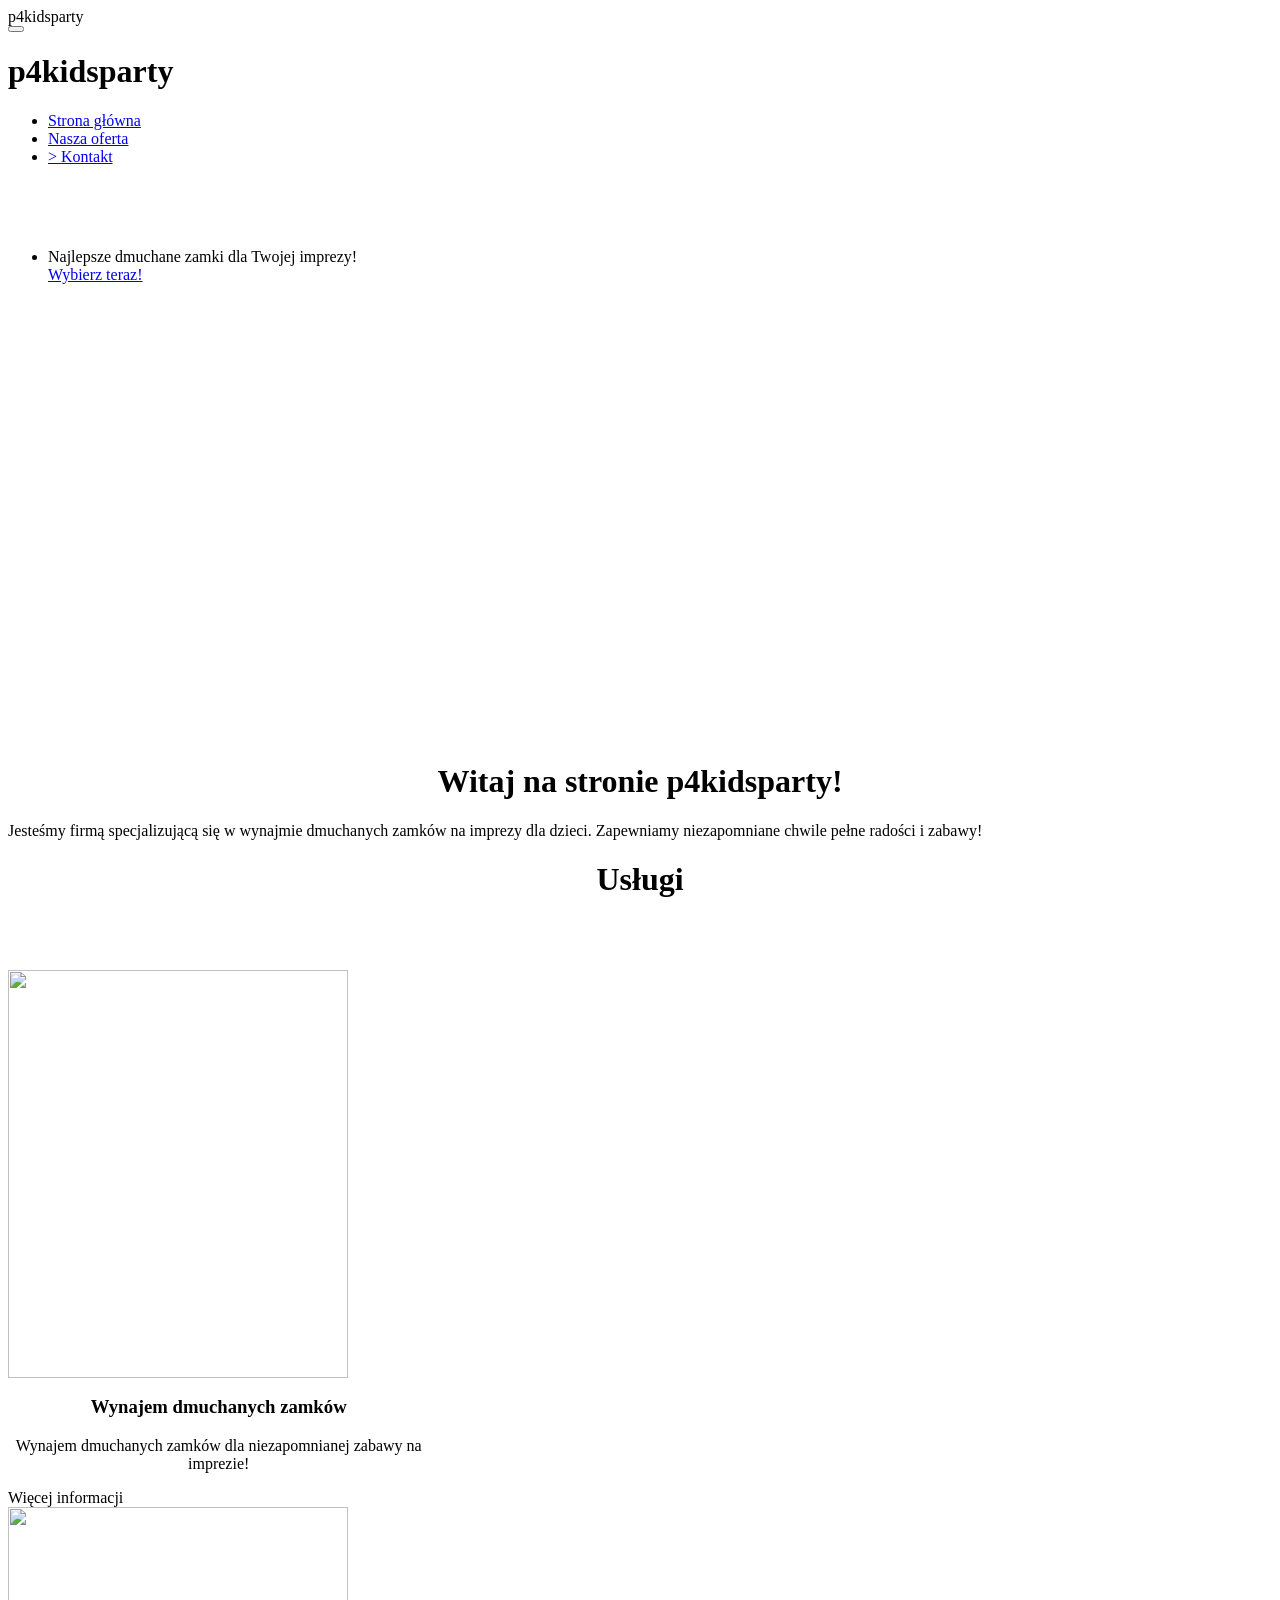
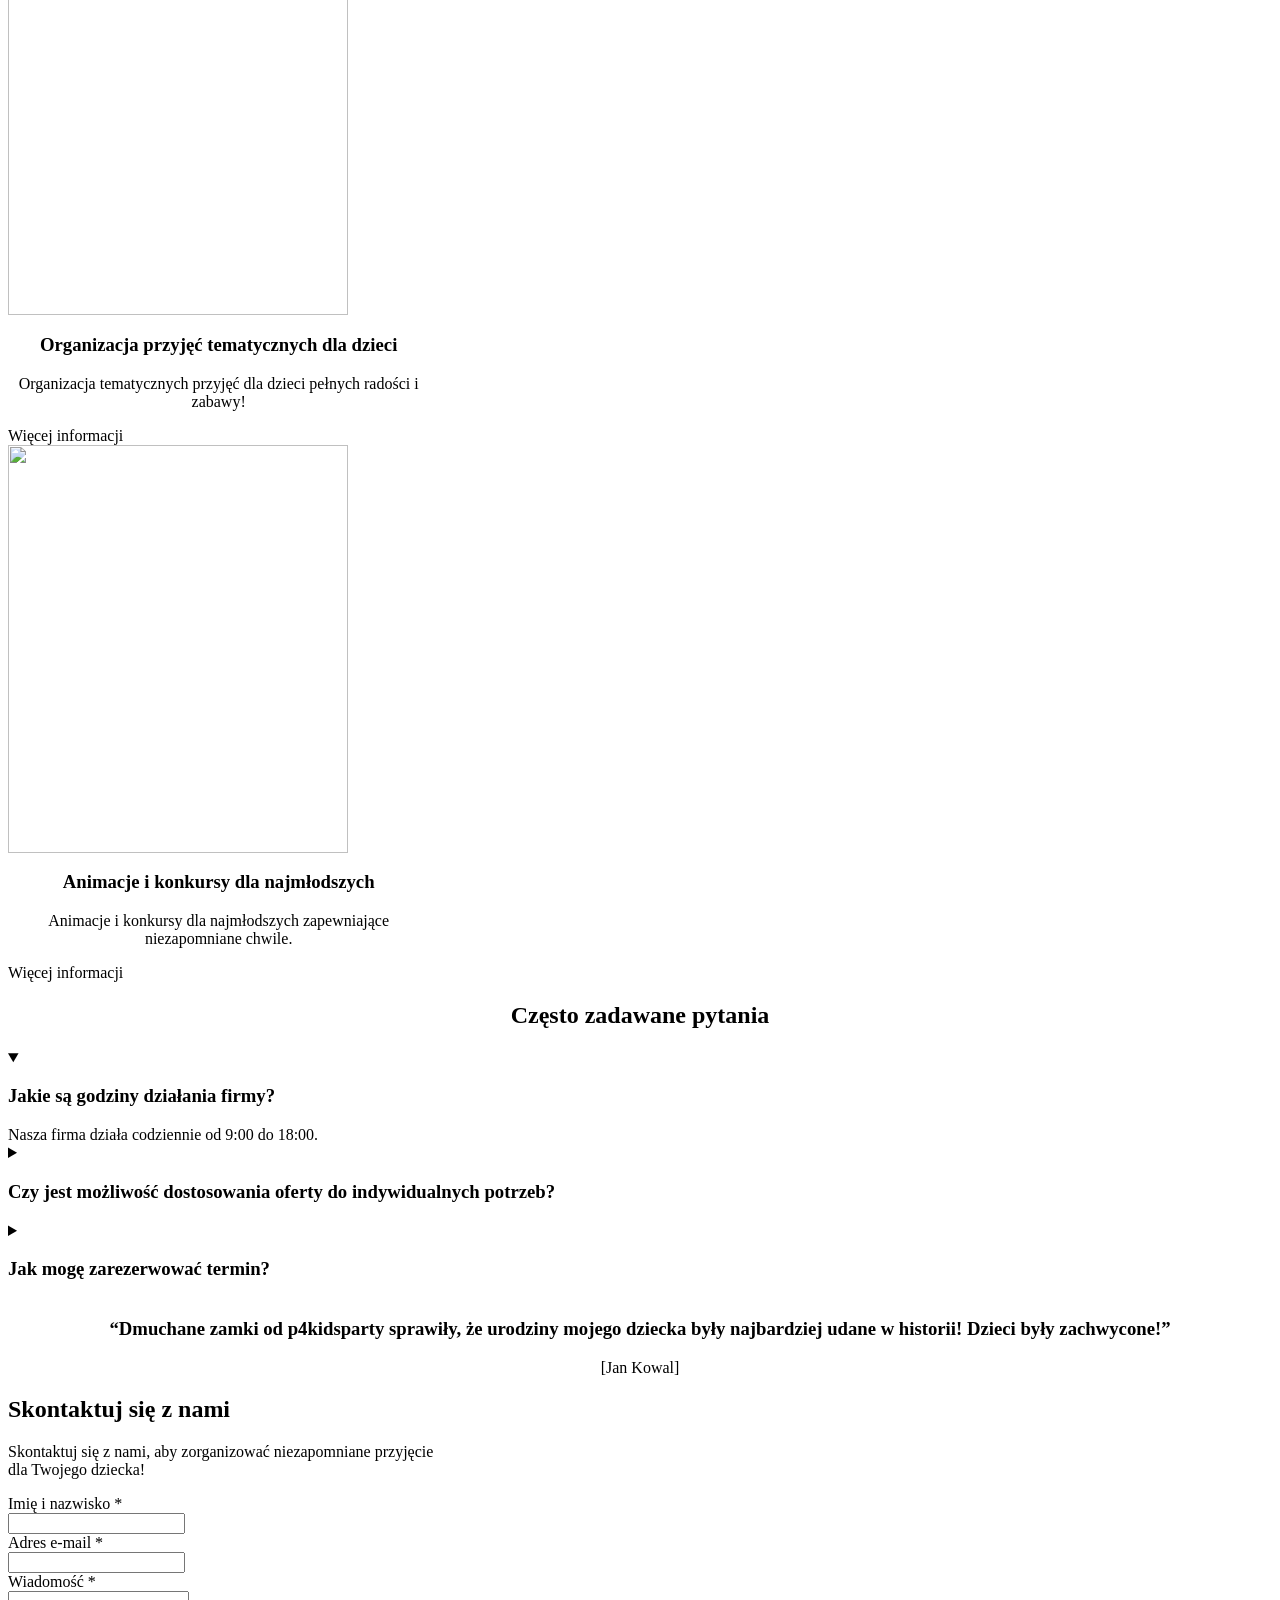
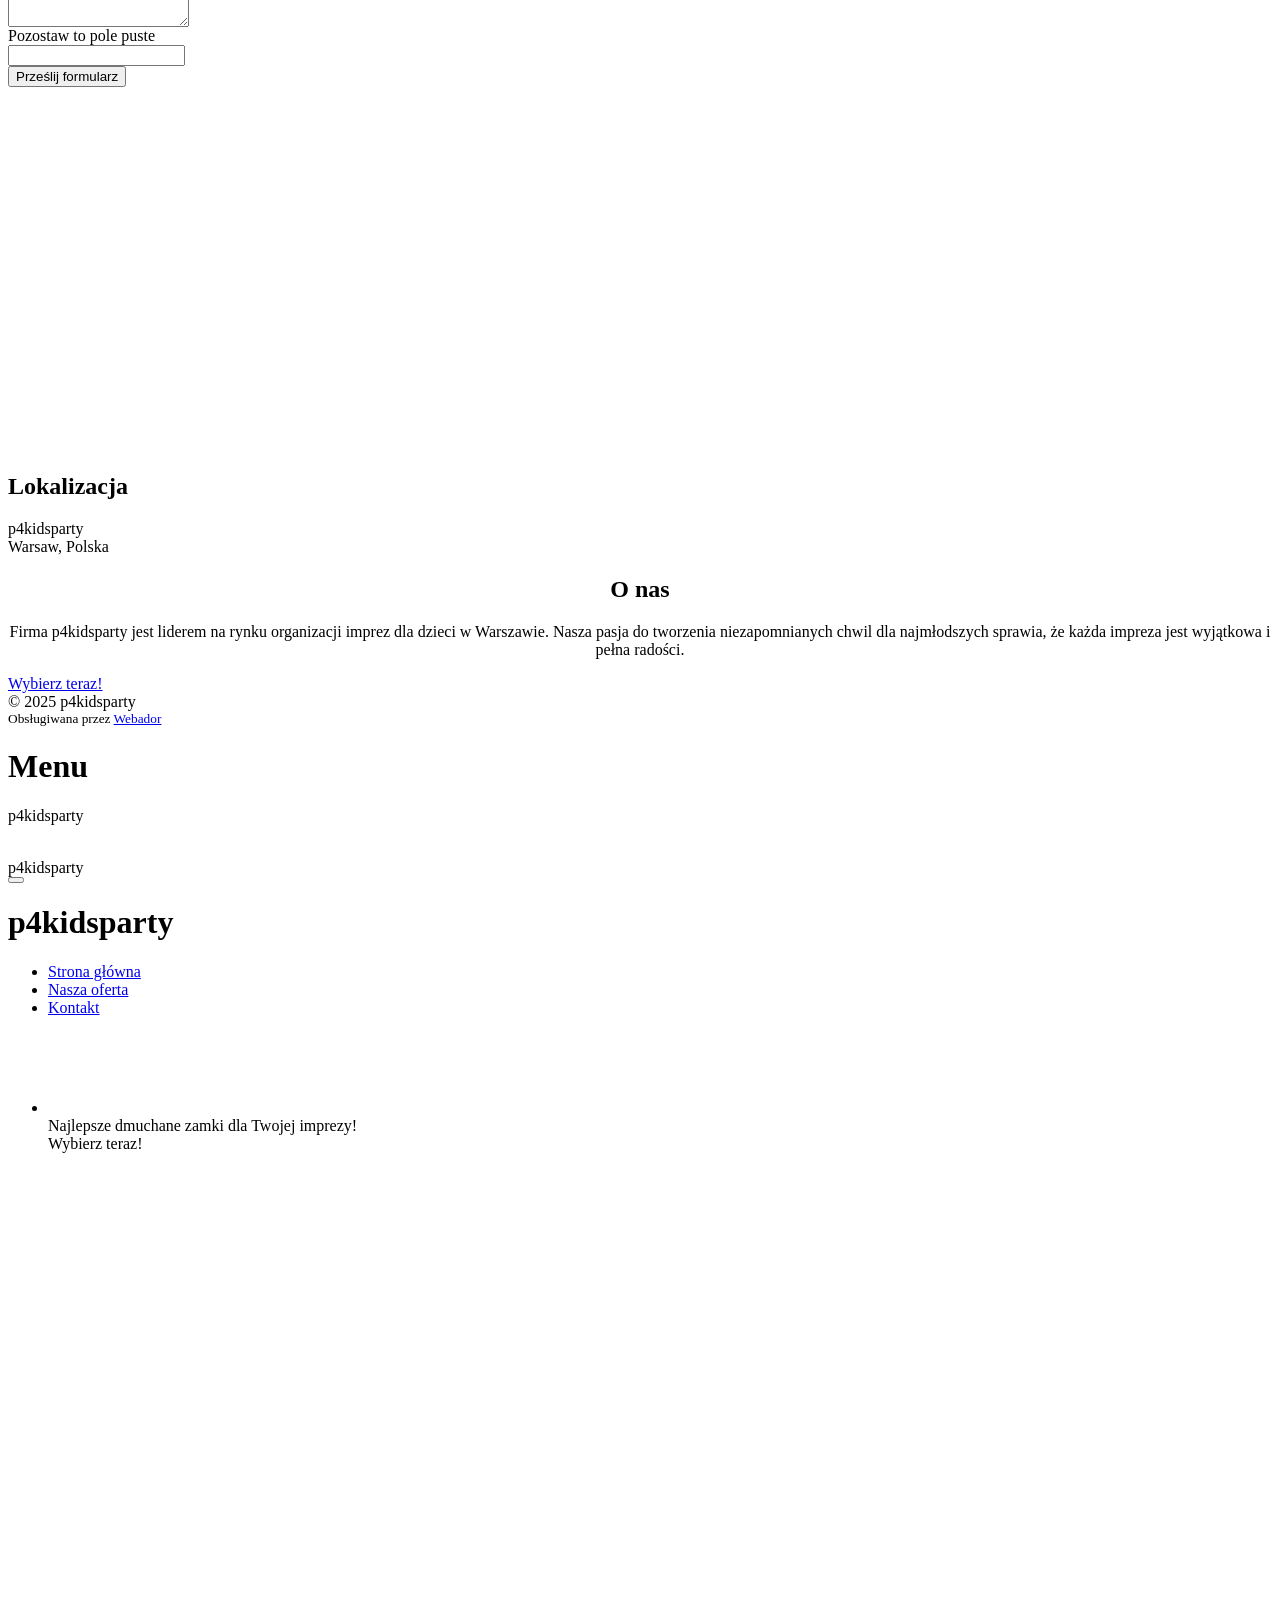
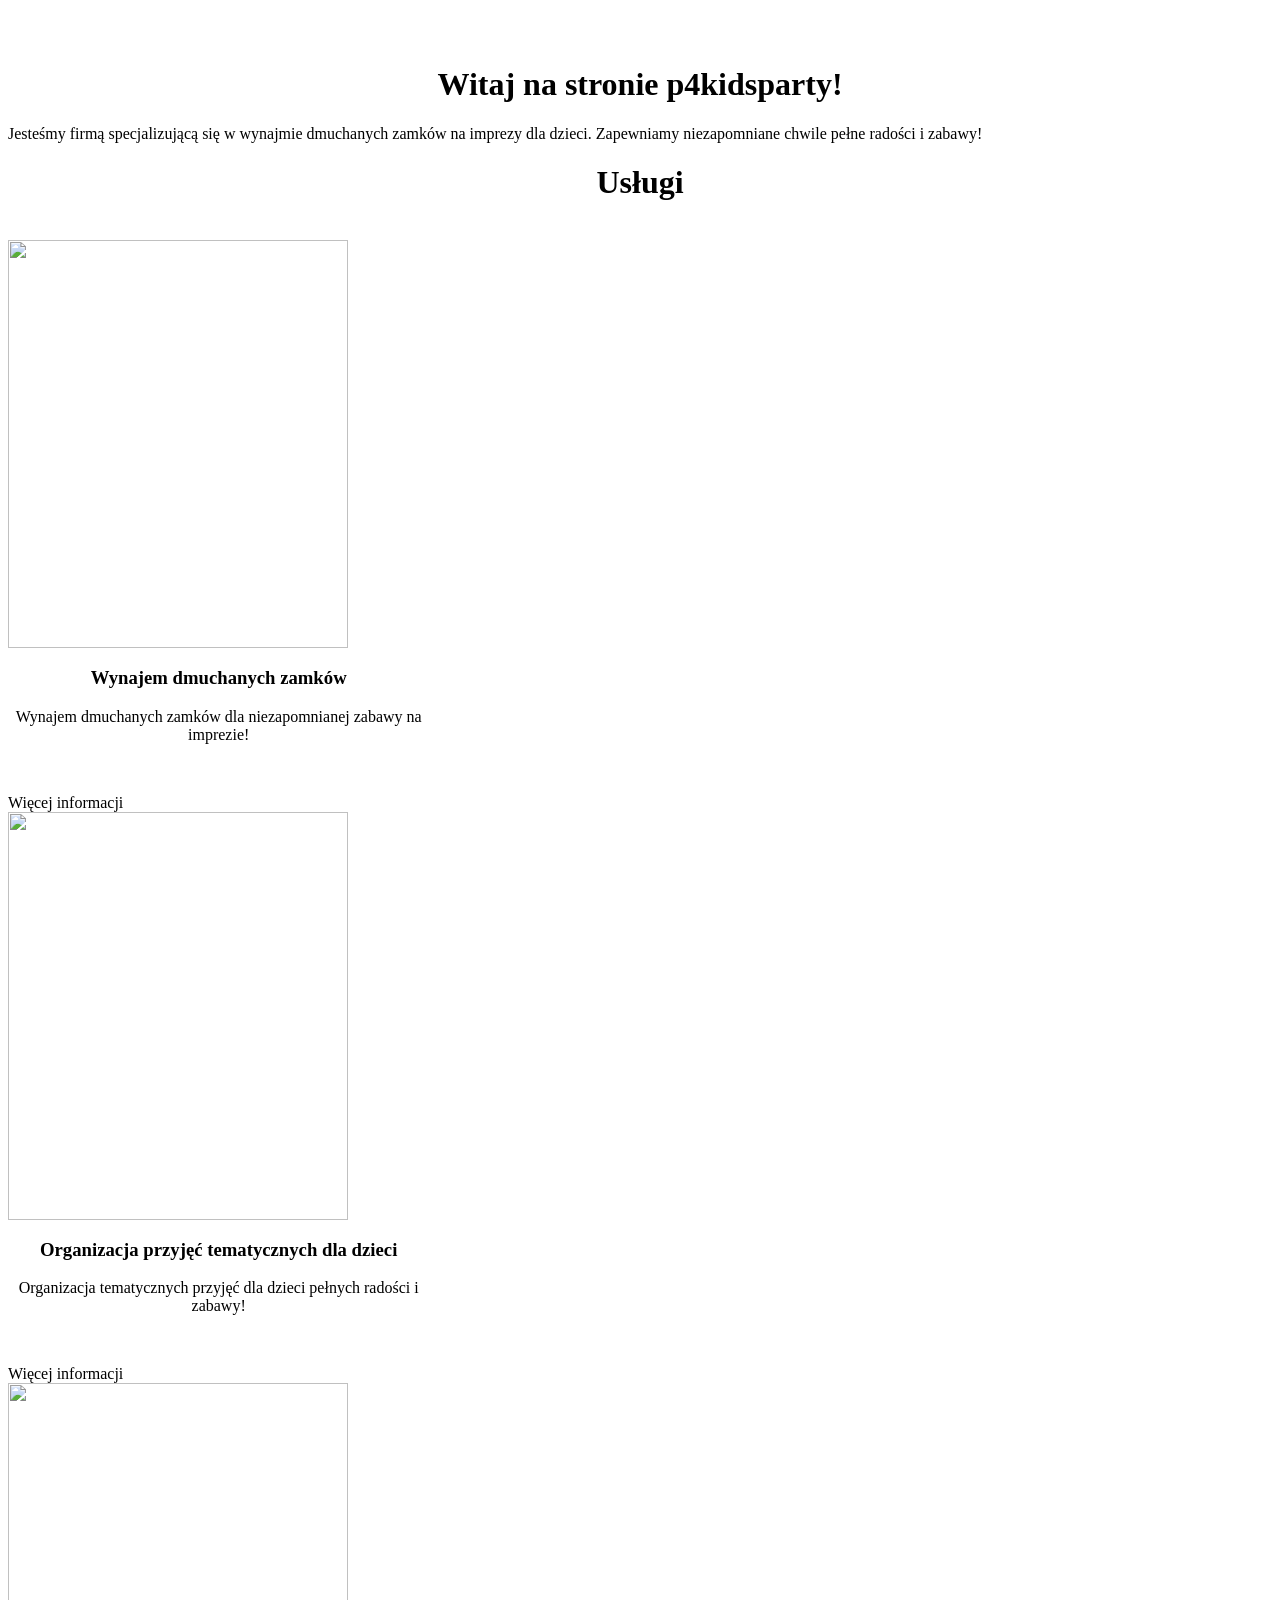
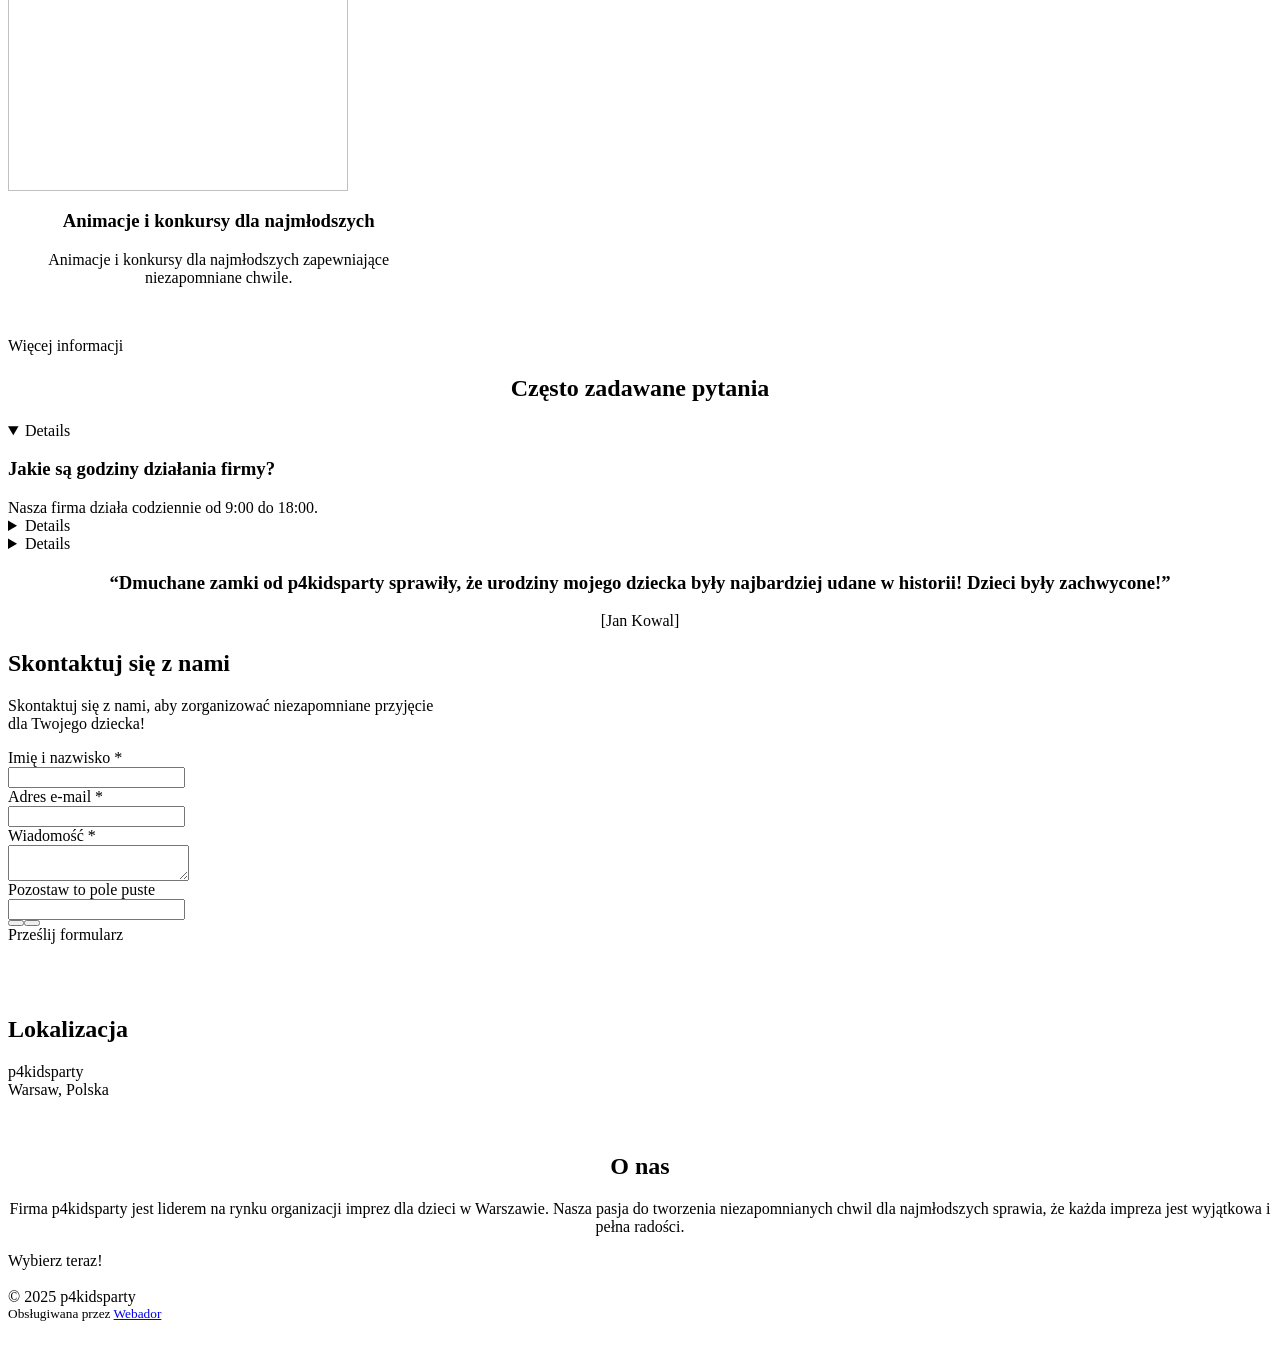
==== commit c38334e8: "Update index.html" ====
--- a/docs/index.html
+++ b/docs/index.html
@@ -32,7 +32,453 @@
 <link rel="stylesheet" type="text/css" href="https://primary.jwwb.nl/public/m/x/d/temp-aioimfqhkkkaiscuzkni/style.css?bust=1742842574">    <link nonce="" rel="prefetch" as="script" href="https://assets.jwwb.nl/assets/website-rendering/667.51d54443a9b31e5f28f6.js"><link nonce="" rel="prefetch" as="script" href="https://assets.jwwb.nl/assets/website-rendering/photoswipe.2f77802e74f54d931944.js"></head>
     <body id="top" class="jw-is-slideshow jw-header-is-text jw-is-segment-page jw-is-frontend jw-is-no-sidebar jw-is-no-messagebar jw-is-no-touch-device jw-is-no-mobile jw-menu-is-desktop" data-jouwweb-page="27322072" data-jouwweb-segment-id="27322072" data-jouwweb-segment-type="page" data-template-threshold="960" data-template-name="concert-banner" itemscope="" itemtype="https://schema.org/WebSite">
                                     <meta itemprop="url" content="https://p4kidsparty.pl/">
-<div class="jw-background"> </div>
+        <div class="jw-background"></div>
+        <div class="jw-body">
+            <div class="jw-mobile-menu jw-mobile-is-text js-mobile-menu">
+            <span class="jw-mobile-menu__button jw-mobile-menu__button--dummy"></span>        <div class="jw-mobile-header jw-mobile-header--text">
+        <span class="jw-mobile-header-content">
+                                        <div class="jw-mobile-text">
+                    p4kidsparty                </div>
+                    </span>
+    </div>
+
+    
+            <button type="button" class="jw-mobile-menu__button jw-mobile-toggle" aria-label="Przełącz menu">
+            <span class="jw-icon-burger jw-icon-burger--cross"></span>
+        </button>
+    </div>
+            <header class="header-wrap js-topbar-content-container js-fixed-header-container">
+        <div class="header-wrap__inner">
+        <div class="header">
+            <div class="jw-header-logo">
+        <div class="jw-header jw-header-title-container jw-header-text jw-header-text-toggle" data-stylable="true">
+    <h1 id="jw-header-title" class="jw-header-title">
+        p4kidsparty    </h1>
+</div>
+</div>
+        </div>
+        <nav class="menu jw-menu-copy">
+            <ul id="jw-menu" class="jw-menu jw-menu-horizontal sf-js-enabled sf-arrows" style="touch-action: pan-y;">
+            <li class="jw-menu-item jw-menu-is-active">
+        <a class="jw-menu-link js-active-menu-item" href="/" data-page-link-id="27322072">
+                <span class="">
+            Strona główna        </span>
+            </a>
+                </li>
+            <li class="jw-menu-item">
+        <a class="jw-menu-link" href="https://p4kidsparty.pl/nasza-oferta" data-page-link-id="27322087"> 
+                <span class="">
+            Nasza oferta        </span>
+            </a>
+                </li>
+            <li class="jw-menu-item">
+        <a class="jw-menu-link" href="https://p4kidsparty.pl/kontakt" data-page-link-id="27322088">>
+                <span class="">
+            Kontakt        </span>
+            </a>
+                </li>
+    
+    </ul>
+
+    <script nonce="" id="jw-mobile-menu-template" type="text/template">
+        <ul id="jw-menu" class="jw-menu jw-menu-horizontal">
+                            <li
+    class="jw-menu-item jw-menu-is-active"
+>
+        <a        class="jw-menu-link js-active-menu-item"
+        href="/"                                            data-page-link-id="27322072"
+                            >
+                <span class="">
+            Strona główna        </span>
+            </a>
+                </li>
+                            <li
+    class="jw-menu-item"
+>
+        <a        class="jw-menu-link"
+        href="/nasza-oferta"                                            data-page-link-id="27322087"
+                            >
+                <span class="">
+            Nasza oferta        </span>
+            </a>
+                </li>
+                            <li
+    class="jw-menu-item"
+>
+        <a        class="jw-menu-link"
+        href="/kontakt"                                            data-page-link-id="27322088"
+                            >
+                <span class="">
+            Kontakt        </span>
+            </a>
+                </li>
+            
+                    </ul>
+    </script>
+        </nav>
+    </div>
+</header>
+<div id="jw-slideshow" class="jw-slideshow jw-slideshow-toggle jw-slideshow--height-ratio banner-md" data-pause="7000" data-autoplay="1" data-transition="horizontal" data-ratio="0.5">
+                    <div class="bx-wrapper"><div class="bx-viewport">
+        <ul>
+                    <li class="jw-slideshow-slide">
+    <div data-key="0" data-text="Najlepsze dmuchane zamki dla Twojej imprezy!" data-subtext="" data-buttontext="Wybierz teraz!" data-buttonurl="/kontakt" data-buttontarget="_self" data-backdrop="1" data-layout="title-button" style="background-position: 50% 50%; background-image: url('https://primary.jwwb.nl/unsplash/FJtoGEv_8R4.jpg?enable-io=true&amp;fit=bounds&amp;width=1920&amp;height=1920');" data-background-position-x="0.5" data-background-position-y="0.5" class="jw-slideshow-slide-content jw-slideshow-slide-content--display-cover jw-slideshow-slide-content--backdrop jw-slideshow-slide-content--captions">                            <div class="jw-slideshow-slide-backdrop"></div>
+                        <div class="bx-caption-wrapper jw-slideshow-slide-align-center" style="opacity: 1;">
+            <div class="bx-caption">
+                <div class="jw-slideshow-title">Najlepsze dmuchane zamki dla Twojej imprezy!</div>
+                                                    <a class="jw-slideshow-btn jw-btn jw-btn--size-default" href="/kontakt" target="_self">
+                        <div class="jw-btn-caption">
+                            Wybierz teraz!                        </div>
+                    </a>
+                            </div>
+        </div>
+    </div>
+</li>
+
+            </ul>
+            </div></div>
+        <div class="jw-slideshow__scroll-arrow">
+        <i class="website-rendering-icon-down-open-big"></i>
+    </div>
+    <style>
+                .jw-slideshow-slide-content {
+            min-height: 50vh;
+        }
+        @media screen and (min-height: 1200px) {
+            .jw-slideshow-slide-content {
+                min-height: 600px;
+            }
+        }
+            </style>
+</div>
+
+<script nonce="">
+    JOUWWEB.templateConfig = {
+        header: {
+            selector: '.header-wrap__inner',
+            mobileSelector: '.jw-mobile-menu',
+            updatePusher: function (topHeight) {
+                var $sliderStyle = $('#sliderStyle');
+
+                if ($sliderStyle.length === 0) {
+                    $sliderStyle = $('<style />')
+                        .attr('id', 'sliderStyle')
+                        .appendTo(document.body);
+                }
+
+                // Header height without mobile bar
+                var headerHeight = $('.header-wrap__inner').outerHeight();
+
+                var paddingTop = topHeight;
+                var paddingBottom = Math.min(headerHeight * (2/3), 60);
+                $sliderStyle.html(
+                    '.jw-slideshow-slide-content {' +
+                    '    padding-top: ' + paddingTop + 'px;' +
+                    '    padding-bottom: ' + paddingBottom + 'px;' +
+                    '}' +
+                    '.bx-controls-direction {' +
+                    '    margin-top: ' + ((paddingTop - paddingBottom) / 2) + 'px;' +
+                    '}'
+                );
+
+                // make sure slider also gets correct height (because of the added padding)
+                $('.jw-slideshow-slide[aria-hidden=false]').each(function (index) {
+                    var $this = $(this);
+                    topHeight = $this.outerHeight() > topHeight ? $this.outerHeight() : topHeight;
+                    $this.closest('.bx-viewport').css({
+                        height: topHeight + 'px',
+                    });
+                });
+
+                // If a page has a message-bar, offset the mobile nav.
+                const $messageBar = $('.message-bar');
+                if ($messageBar.length > 0) {
+                    $('.js-mobile-menu, .jw-menu-clone').css('top', $messageBar.offset().top + $messageBar.outerHeight());
+                }
+            },
+        },
+        mainContentOffset: function () {
+            const $body = $('body');
+
+            function measureAffixedHeaderHeight() {
+                const $headerWrap = $('.header-wrap');
+                const $headerWrapInner = $('.header-wrap__inner');
+
+                // Early return if header is already affixed
+                if ($body.hasClass('jw-is-header-affix')) {
+                    return $headerWrap.height();
+                }
+
+                // Switch to affixed header (without transition)
+                $headerWrapInner.css('transition', 'none');
+                $body.addClass('jw-is-header-affix');
+
+                // Measure affixed header height
+                const headerHeight = $headerWrap.height();
+
+                // Switch back to unaffixed header (without transition)
+                $body.removeClass('jw-is-header-affix');
+                $headerWrap.height(); // force reflow
+                $headerWrapInner.css('transition', '');
+
+                return headerHeight;
+            }
+
+            const headerHeight = measureAffixedHeaderHeight();
+            return $('.main-content').offset().top - ($body.hasClass('jw-menu-is-mobile') ? 0 : headerHeight);
+        },
+    };
+</script>
+<div class="main-content">
+    
+<main class="block-content">
+    <div data-section-name="content" class="jw-section jw-section-content jw-responsive">
+        <div id="jw-element-476441636" data-jw-element-id="476441636" class="jw-tree-node jw-element jw-strip-root jw-tree-container">
+    <div id="jw-element-476442008" data-jw-element-id="476442008" class="jw-tree-node jw-element jw-strip jw-tree-container jw-strip--default jw-strip--style-color jw-strip--color-default jw-strip--padding-both jw-node-is-first-child jw-strip--primary">
+    <div class="jw-strip__content-container"><div class="jw-strip__content jw-responsive">
+                    <div id="jw-element-476442009" data-jw-element-id="476442009" class="jw-tree-node jw-element jw-image-text jw-node-is-first-child jw-node-is-last-child">
+    <div class="jw-element-imagetext-text">
+            <h1 class="jw-heading-130" style="text-align: center;">Witaj na stronie p4kidsparty!</h1>
+<p>Jesteśmy firmą specjalizującą się w wynajmie dmuchanych zamków na imprezy dla dzieci. Zapewniamy niezapomniane chwile pełne radości i zabawy!</p>    </div>
+</div></div></div></div><div id="jw-element-476442010" data-jw-element-id="476442010" class="jw-tree-node jw-element jw-strip jw-tree-container jw-strip--default jw-strip--style-color jw-strip--color-shaded jw-strip--padding-both">
+    <div class="jw-strip__content-container"><div class="jw-strip__content jw-responsive"><div id="jw-element-476442011" data-jw-element-id="476442011" class="jw-tree-node jw-element jw-image-text jw-node-is-first-child">
+    <div class="jw-element-imagetext-text">
+            <h1 class="jw-heading-130" style="text-align: center;">Usługi</h1>    </div>
+</div><div id="jw-element-476442012" data-jw-element-id="476442012" class="jw-tree-node jw-element jw-spacer">
+    <div class="jw-element-spacer-container " style="height: 50px">
+    </div>
+</div><div id="jw-element-476442013" data-jw-element-id="476442013" class="jw-tree-node jw-element jw-columns jw-tree-container jw-tree-horizontal jw-node-is-last-child">
+    <div id="jw-element-476442014" data-jw-element-id="476442014" style="width: 33.333333333333%" class="jw-tree-node jw-element jw-column jw-tree-container jw-node-is-first-child jw-responsive lt400 lt480 lt540 lt600 lt640 lt800">
+    <div id="jw-element-476442015" data-jw-element-id="476442015" class="jw-tree-node jw-element jw-image jw-node-is-first-child">
+    <div class="jw-intent jw-element-image jw-element-child jw-element-content jw-element-activeless jw-element-no-margin  jw-element-image-is-center jw-element-image--full-width-to-640" style="width: 1920px;" data-high-res-path="https://primary.jwwb.nl/unsplash/QyCVVBfDBK0.jpg">
+                        <picture class="jw-element-image__image-wrapper jw-image-is-square jw-intrinsic" style="padding-top: 120%;">
+                            <img class="jw-element-image__image jw-intrinsic__item" width="340" height="408" style="--jw-element-image--pan-x: 0.5; --jw-element-image--pan-y: 0.5" alt="" src="https://primary.jwwb.nl/unsplash/QyCVVBfDBK0.jpg?enable-io=true&amp;enable=upscale&amp;crop=1067%2C1280%2Cx427%2Cy0%2Csafe&amp;width=340&amp;height=408" srcset="https://primary.jwwb.nl/unsplash/QyCVVBfDBK0.jpg?enable-io=true&amp;enable=upscale&amp;crop=1067%2C1280%2Cx427%2Cy0%2Csafe&amp;width=340&amp;height=408 340w, https://primary.jwwb.nl/unsplash/QyCVVBfDBK0.jpg?enable-io=true&amp;enable=upscale&amp;crop=1067%2C1280%2Cx427%2Cy0%2Csafe&amp;width=800&amp;height=960 800w" sizes="(max-width: 640px) 100vw, (max-width: 1070px) 32vw, 340px" loading="lazy">
+                    </picture>
+        </div>
+</div><div id="jw-element-476442016" data-jw-element-id="476442016" class="jw-tree-node jw-element jw-image-text">
+    <div class="jw-element-imagetext-text">
+            <h3 class="jw-heading-70" style="text-align: center;">Wynajem dmuchanych zamków</h3>    </div>
+</div><div id="jw-element-476442017" data-jw-element-id="476442017" class="jw-tree-node jw-element jw-image-text">
+    <div class="jw-element-imagetext-text">
+            <p style="text-align: center;">Wynajem dmuchanych zamków dla niezapomnianej zabawy na imprezie!</p><p></p>    </div>
+</div><div id="jw-element-476442018" data-jw-element-id="476442018" class="jw-tree-node jw-element jw-button jw-node-is-last-child">
+    <div class="jw-btn-container jw-btn-is-center">
+            <a class="jw-element-content jw-btn jw-btn--size-small jw-btn--style-flat jw-btn--roundness-rounded" style="">
+                        <div class="jw-btn-caption">
+                Więcej informacji            </div>
+        </a>
+    </div>
+</div></div><div id="jw-element-476442019" data-jw-element-id="476442019" style="width: 33.333333333333%" class="jw-tree-node jw-element jw-column jw-tree-container jw-responsive lt400 lt480 lt540 lt600 lt640 lt800">
+    <div id="jw-element-476442020" data-jw-element-id="476442020" class="jw-tree-node jw-element jw-image jw-node-is-first-child">
+    <div class="jw-intent jw-element-image jw-element-child jw-element-content jw-element-activeless jw-element-no-margin  jw-element-image-is-center jw-element-image--full-width-to-640" style="width: 1920px;" data-high-res-path="https://primary.jwwb.nl/unsplash/BPq4vt-pW_E.jpg">
+                        <picture class="jw-element-image__image-wrapper jw-image-is-square jw-intrinsic" style="padding-top: 120%;">
+                            <img class="jw-element-image__image jw-intrinsic__item" width="340" height="408" style="--jw-element-image--pan-x: 0.5; --jw-element-image--pan-y: 0.5" alt="" src="https://primary.jwwb.nl/unsplash/BPq4vt-pW_E.jpg?enable-io=true&amp;enable=upscale&amp;crop=1067%2C1280%2Cx427%2Cy0%2Csafe&amp;width=340&amp;height=408" srcset="https://primary.jwwb.nl/unsplash/BPq4vt-pW_E.jpg?enable-io=true&amp;enable=upscale&amp;crop=1067%2C1280%2Cx427%2Cy0%2Csafe&amp;width=340&amp;height=408 340w, https://primary.jwwb.nl/unsplash/BPq4vt-pW_E.jpg?enable-io=true&amp;enable=upscale&amp;crop=1067%2C1280%2Cx427%2Cy0%2Csafe&amp;width=800&amp;height=960 800w" sizes="(max-width: 640px) 100vw, (max-width: 1070px) 32vw, 340px" loading="lazy">
+                    </picture>
+        </div>
+</div><div id="jw-element-476442021" data-jw-element-id="476442021" class="jw-tree-node jw-element jw-image-text">
+    <div class="jw-element-imagetext-text">
+            <h3 class="jw-heading-70" style="text-align: center;">Organizacja przyjęć tematycznych dla dzieci</h3>    </div>
+</div><div id="jw-element-476442022" data-jw-element-id="476442022" class="jw-tree-node jw-element jw-image-text">
+    <div class="jw-element-imagetext-text">
+            <p style="text-align: center;">Organizacja tematycznych przyjęć dla dzieci pełnych radości i zabawy!</p><p></p>    </div>
+</div><div id="jw-element-476442023" data-jw-element-id="476442023" class="jw-tree-node jw-element jw-button jw-node-is-last-child">
+    <div class="jw-btn-container jw-btn-is-center">
+            <a class="jw-element-content jw-btn jw-btn--size-small jw-btn--style-flat jw-btn--roundness-rounded" style="">
+                        <div class="jw-btn-caption">
+                Więcej informacji            </div>
+        </a>
+    </div>
+</div></div><div id="jw-element-476442024" data-jw-element-id="476442024" style="width: 33.333333333333%" class="jw-tree-node jw-element jw-column jw-tree-container jw-node-is-last-child jw-responsive lt400 lt480 lt540 lt600 lt640 lt800">
+    <div id="jw-element-476442025" data-jw-element-id="476442025" class="jw-tree-node jw-element jw-image jw-node-is-first-child">
+    <div class="jw-intent jw-element-image jw-element-child jw-element-content jw-element-activeless jw-element-no-margin  jw-element-image-is-center jw-element-image--full-width-to-640" style="width: 1920px;" data-high-res-path="https://primary.jwwb.nl/unsplash/FtZf5yiLWs4.jpg">
+                        <picture class="jw-element-image__image-wrapper jw-image-is-square jw-intrinsic" style="padding-top: 120%;">
+                            <img class="jw-element-image__image jw-intrinsic__item" width="340" height="408" style="--jw-element-image--pan-x: 0.5; --jw-element-image--pan-y: 0.5" alt="" src="https://primary.jwwb.nl/unsplash/FtZf5yiLWs4.jpg?enable-io=true&amp;enable=upscale&amp;crop=1067%2C1280%2Cx427%2Cy0%2Csafe&amp;width=340&amp;height=408" srcset="https://primary.jwwb.nl/unsplash/FtZf5yiLWs4.jpg?enable-io=true&amp;enable=upscale&amp;crop=1067%2C1280%2Cx427%2Cy0%2Csafe&amp;width=340&amp;height=408 340w, https://primary.jwwb.nl/unsplash/FtZf5yiLWs4.jpg?enable-io=true&amp;enable=upscale&amp;crop=1067%2C1280%2Cx427%2Cy0%2Csafe&amp;width=800&amp;height=960 800w" sizes="(max-width: 640px) 100vw, (max-width: 1070px) 32vw, 340px" loading="lazy">
+                    </picture>
+        </div>
+</div><div id="jw-element-476442026" data-jw-element-id="476442026" class="jw-tree-node jw-element jw-image-text">
+    <div class="jw-element-imagetext-text">
+            <h3 class="jw-heading-70" style="text-align: center;">Animacje i konkursy dla najmłodszych</h3>    </div>
+</div><div id="jw-element-476442027" data-jw-element-id="476442027" class="jw-tree-node jw-element jw-image-text">
+    <div class="jw-element-imagetext-text">
+            <p style="text-align: center;">Animacje i konkursy dla najmłodszych zapewniające niezapomniane chwile.</p><p></p>    </div>
+</div><div id="jw-element-476442028" data-jw-element-id="476442028" class="jw-tree-node jw-element jw-button jw-node-is-last-child">
+    <div class="jw-btn-container jw-btn-is-center">
+            <a class="jw-element-content jw-btn jw-btn--size-small jw-btn--style-flat jw-btn--roundness-rounded" style="">
+                        <div class="jw-btn-caption">
+                Więcej informacji            </div>
+        </a>
+    </div>
+</div></div></div></div></div></div><div id="jw-element-476442029" data-jw-element-id="476442029" class="jw-tree-node jw-element jw-strip jw-tree-container jw-strip--narrow jw-strip--style-color jw-strip--color-default jw-strip--padding-both">
+    <div class="jw-strip__content-container"><div class="jw-strip__content jw-responsive lt540 lt600 lt640 lt800"><div id="jw-element-476442030" data-jw-element-id="476442030" class="jw-tree-node jw-element jw-image-text jw-node-is-first-child">
+    <div class="jw-element-imagetext-text">
+            <h2 class="jw-heading-100" style="text-align: center;">Często zadawane pytania</h2>    </div>
+</div><div id="jw-element-476442031" data-jw-element-id="476442031" class="jw-tree-node jw-element jw-accordion jw-node-is-last-child">
+    
+<div class="jw-element-accordion jw-element-accordion--style-box jw-element-accordion--align-icon-right jw-element-accordion--single-open">
+            <details class="jw-element-accordion__item" open="">
+            <summary class="
+                jw-element-accordion__heading
+                jw-element-accordion__heading--icon-triangle            ">
+                <i class="jw-element-accordion__icon website-rendering-icon-right-open"></i>
+                <h3>Jakie są godziny działania firmy?</h3>            </summary>
+            <div class="jw-element-accordion__content">
+                <div class="jw-element-accordion__content-wrap">
+                    Nasza firma działa codziennie od 9:00 do 18:00.                </div>
+            </div>
+        </details>
+            <details class="jw-element-accordion__item">
+            <summary class="
+                jw-element-accordion__heading
+                jw-element-accordion__heading--icon-triangle            ">
+                <i class="jw-element-accordion__icon website-rendering-icon-right-open"></i>
+                <h3>Czy jest możliwość dostosowania oferty do indywidualnych potrzeb?</h3>            </summary>
+            <div class="jw-element-accordion__content">
+                <div class="jw-element-accordion__content-wrap">
+                    Tak, jesteśmy otwarci na propozycje i chętnie dostosujemy ofertę do Twoich potrzeb.                </div>
+            </div>
+        </details>
+            <details class="jw-element-accordion__item">
+            <summary class="
+                jw-element-accordion__heading
+                jw-element-accordion__heading--icon-triangle            ">
+                <i class="jw-element-accordion__icon website-rendering-icon-right-open"></i>
+                <h3>Jak mogę zarezerwować termin?</h3>            </summary>
+            <div class="jw-element-accordion__content">
+                <div class="jw-element-accordion__content-wrap">
+                    Aby zarezerwować termin, skontaktuj się z nami telefonicznie lub mailowo.                </div>
+            </div>
+        </details>
+    </div>
+</div></div></div></div><div id="jw-element-476442032" data-jw-element-id="476442032" class="jw-tree-node jw-element jw-strip jw-tree-container jw-strip--default jw-strip--style-color jw-strip--color-accent jw-strip--padding-both">
+    <div class="jw-strip__content-container"><div class="jw-strip__content jw-responsive"><div id="jw-element-476442033" data-jw-element-id="476442033" class="jw-tree-node jw-element jw-image-text jw-node-is-first-child jw-node-is-last-child">
+    <div class="jw-element-imagetext-text">
+            <h3 class="jw-heading-70" style="text-align: center;">“Dmuchane zamki od p4kidsparty sprawiły, że urodziny mojego dziecka były najbardziej udane w historii! Dzieci były zachwycone!”</h3>
+<p style="text-align: center;">[Jan Kowal]</p>    </div>
+</div></div></div></div><div id="jw-element-476442034" data-jw-element-id="476442034" class="jw-tree-node jw-element jw-strip jw-tree-container jw-strip--default jw-strip--style-color jw-strip--color-default jw-strip--padding-both">
+    <div class="jw-strip__content-container"><div class="jw-strip__content jw-responsive"><div id="jw-element-476442035" data-jw-element-id="476442035" class="jw-tree-node jw-element jw-columns jw-tree-container jw-tree-horizontal jw-node-is-first-child jw-node-is-last-child">
+    <div id="jw-element-476442036" data-jw-element-id="476442036" style="width: 34%" class="jw-tree-node jw-element jw-column jw-tree-container jw-node-is-first-child jw-responsive lt400 lt480 lt540 lt600 lt640 lt800">
+    <div id="jw-element-476442037" data-jw-element-id="476442037" class="jw-tree-node jw-element jw-image-text jw-node-is-first-child">
+    <div class="jw-element-imagetext-text">
+            <h2 class="jw-heading-100">Skontaktuj się z nami</h2>
+<p>Skontaktuj się z nami, aby zorganizować niezapomniane przyjęcie dla Twojego dziecka!</p>    </div>
+</div><div id="jw-element-476442038" data-jw-element-id="476442038" class="jw-tree-node jw-element jw-contact-form jw-node-is-last-child">
+                <form method="POST" class="jw-form-container">                                                    <div class="jw-element-form-group"><label for="jwFormkoIaiz_dynamic-form-4065818-13919411" class="jw-element-form-label">Imię i nazwisko *</label><div class="jw-element-form-content"><input type="text" name="dynamic-form-4065818-13919411" required="required" id="jwFormkoIaiz_dynamic-form-4065818-13919411" class="form-control jw-element-form-input-text" value=""></div></div>                                                                <div class="jw-element-form-group"><label for="jwFormEc4CvM_dynamic-form-4065818-13919412" class="jw-element-form-label">Adres e-mail *</label><div class="jw-element-form-content"><input type="email" name="dynamic-form-4065818-13919412" required="required" id="jwFormEc4CvM_dynamic-form-4065818-13919412" class="form-control jw-element-form-input-text" value=""></div></div>                                                                <div class="jw-element-form-group"><label for="jwFormJoOMwQ_dynamic-form-4065818-13919413" class="jw-element-form-label">Wiadomość *</label><div class="jw-element-form-content"><textarea name="dynamic-form-4065818-13919413" required="required" id="jwFormJoOMwQ_dynamic-form-4065818-13919413" class="form-control jw-element-form-input-text"></textarea></div></div>                                    <div class="hidden"><label for="jwFormW9rZ5n_captcha" class="jw-element-form-label">Pozostaw to pole puste</label><div class="jw-element-form-content"><input type="text" name="captcha" id="jwFormW9rZ5n_captcha" class="form-control jw-element-form-input-text" value=""></div></div>        <input type="hidden" name="csrf_4065818" id="jwFormlAoPaq_csrf_4065818" value="djPbea0tKXsdMrOz">                        <div class="jw-element-form-group">
+                                        <button type="submit" class="jw-element-form-offset jw-btn jw-btn--size-small" name="submit">
+                    <div class="jw-btn-caption">Prześlij formularz</div>
+                </button>
+                    </div>
+    </form></div></div><div id="jw-element-476442039" data-jw-element-id="476442039" style="width: 16%" class="jw-tree-node jw-element jw-column jw-tree-container jw-responsive lt200 lt300 lt400 lt480 lt540 lt600 lt640 lt800">
+    <div id="jw-element-476442040" data-jw-element-id="476442040" class="jw-tree-node jw-element jw-spacer jw-node-is-first-child jw-node-is-last-child">
+    <div class="jw-element-spacer-container " style="height: 50px">
+    </div>
+</div></div><div id="jw-element-476442041" data-jw-element-id="476442041" style="width: 50%" class="jw-tree-node jw-element jw-column jw-tree-container jw-node-is-last-child jw-responsive lt600 lt640 lt800 lt480 lt540">
+    <div id="jw-element-476442042" data-jw-element-id="476442042" class="jw-tree-node jw-element jw-map jw-node-is-first-child">
+        <div class="jw-map-wrapper jw-map--marker-accent">
+        <div id="jw-map-476442042" class="jw-map-div" style="min-height: 300px;" data-lat="52.2296756" data-lng="21.012228699998" data-zoom="13" data-controls="1" data-location="Warszawa, Polska" data-location-lat="52.2296756" data-location-lng="21.0122287" data-theme="normal"></div>
+            </div>
+</div><div id="jw-element-476442043" data-jw-element-id="476442043" class="jw-tree-node jw-element jw-image-text">
+    <div class="jw-element-imagetext-text">
+            <h2 class="jw-heading-85">Lokalizacja</h2>
+<p>p4kidsparty<br>Warsaw, Polska</p>    </div>
+</div><div id="jw-element-476442044" data-jw-element-id="476442044" class="jw-tree-node jw-element jw-social-follow jw-node-is-last-child">
+    <div class="jw-element-social-follow jw-element-social-follow--size-m jw-element-social-follow--style-solid jw-element-social-follow--roundness-round is-empty jw-element-social-follow--color-default" style="text-align: left">
+    <span class="jw-element-content">
+        </span>
+            <div class="jw-element-social-follow-placeholder">
+            <span class="jw-element-content">
+            <span style="" class="jw-element-social-follow-profile jw-element-social-follow-profile--placeholder jw-element-social-follow-profile--medium-facebook">
+                    <i class="website-rendering-icon-facebook"></i>
+                </span><span style="" class="jw-element-social-follow-profile jw-element-social-follow-profile--placeholder jw-element-social-follow-profile--medium-twitter">
+                    <i class="website-rendering-icon-x-logo"></i>
+                </span><span style="" class="jw-element-social-follow-profile jw-element-social-follow-profile--placeholder jw-element-social-follow-profile--medium-instagram">
+                    <i class="website-rendering-icon-instagram"></i>
+                </span><span style="" class="jw-element-social-follow-profile jw-element-social-follow-profile--placeholder jw-element-social-follow-profile--medium-youtube">
+                    <i class="website-rendering-icon-youtube"></i>
+                </span>            </span>
+        </div>
+    </div>
+</div></div></div></div></div></div><div id="jw-element-476442045" data-jw-element-id="476442045" class="jw-tree-node jw-element jw-strip jw-tree-container jw-strip--narrow jw-strip--style-color jw-strip--color-accent jw-strip--padding-both jw-node-is-last-child">
+    <div class="jw-strip__content-container"><div class="jw-strip__content jw-responsive lt540 lt600 lt640 lt800"><div id="jw-element-476442046" data-jw-element-id="476442046" class="jw-tree-node jw-element jw-image-text jw-node-is-first-child">
+    <div class="jw-element-imagetext-text">
+            <h2 class="jw-heading-100" style="text-align: center;">O nas</h2>
+<p style="text-align: center;">Firma p4kidsparty jest liderem na rynku organizacji imprez dla dzieci w Warszawie. Nasza pasja do tworzenia niezapomnianych chwil dla najmłodszych sprawia, że każda impreza jest wyjątkowa i pełna radości.</p>    </div>
+</div><div id="jw-element-476442047" data-jw-element-id="476442047" class="jw-tree-node jw-element jw-button jw-node-is-last-child">
+    <div class="jw-btn-container jw-btn-is-center">
+            <a href="/kontakt" title="Kontakt" class="jw-element-content jw-btn jw-btn--size-default jw-btn--style-flat jw-btn--roundness-rounded" style="">
+                        <div class="jw-btn-caption">
+                Wybierz teraz!            </div>
+        </a>
+    </div>
+</div></div></div></div></div>            </div>
+</main>
+    </div>
+<footer class="block-footer">
+    <div data-section-name="footer" class="jw-section jw-section-footer jw-responsive">
+                <div class="jw-strip jw-strip--default jw-strip--style-color jw-strip--primary jw-strip--color-default jw-strip--padding-both"><div class="jw-strip__content-container"><div class="jw-strip__content jw-responsive">            <div id="jw-element-476441635" data-jw-element-id="476441635" class="jw-tree-node jw-element jw-simple-root jw-tree-container jw-tree-container--empty">
+    </div>                            <div class="jw-credits clear">
+                    <div class="jw-credits-owner">
+                        <div id="jw-footer-text">
+                            <div class="jw-footer-text-content">
+                                © 2025 p4kidsparty                            </div>
+                        </div>
+                    </div>
+                    <div class="jw-credits-right">
+                                                <div id="jw-credits-tool">
+    <small>
+        Obsługiwana przez <a href="https://www.webador.pl" rel="nofollow">Webador</a>    </small>
+</div>
+                    </div>
+                </div>
+                    </div></div></div>    </div>
+</footer>
+            
+<div class="jw-bottom-bar__container" style="transform: translate3d(0px, 0px, 0px);">
+    <div class="jw-mobile-bar-container hidden"></div></div>
+<div class="jw-bottom-bar__spacer">
+    <div class="jw-website-spacer jw-website-spacer--mobile-bar hidden"></div></div>
+
+            <div id="jw-variable-loaded" style="display: none;"></div>
+            <div id="jw-variable-values" style="display: none;">
+                                    <span data-jw-variable-key="background-color" class="jw-variable-value-background-color"></span>
+                                    <span data-jw-variable-key="background" class="jw-variable-value-background"></span>
+                                    <span data-jw-variable-key="font-family" class="jw-variable-value-font-family"></span>
+                                    <span data-jw-variable-key="paragraph-color" class="jw-variable-value-paragraph-color"></span>
+                                    <span data-jw-variable-key="paragraph-link-color" class="jw-variable-value-paragraph-link-color"></span>
+                                    <span data-jw-variable-key="paragraph-font-size" class="jw-variable-value-paragraph-font-size"></span>
+                                    <span data-jw-variable-key="heading-color" class="jw-variable-value-heading-color"></span>
+                                    <span data-jw-variable-key="heading-link-color" class="jw-variable-value-heading-link-color"></span>
+                                    <span data-jw-variable-key="heading-font-size" class="jw-variable-value-heading-font-size"></span>
+                                    <span data-jw-variable-key="heading-font-family" class="jw-variable-value-heading-font-family"></span>
+                                    <span data-jw-variable-key="menu-text-color" class="jw-variable-value-menu-text-color"></span>
+                                    <span data-jw-variable-key="menu-text-link-color" class="jw-variable-value-menu-text-link-color"></span>
+                                    <span data-jw-variable-key="menu-text-font-size" class="jw-variable-value-menu-text-font-size"></span>
+                                    <span data-jw-variable-key="menu-font-family" class="jw-variable-value-menu-font-family"></span>
+                                    <span data-jw-variable-key="menu-capitalize" class="jw-variable-value-menu-capitalize"></span>
+                                    <span data-jw-variable-key="website-size" class="jw-variable-value-website-size"></span>
+                                    <span data-jw-variable-key="footer-text-color" class="jw-variable-value-footer-text-color"></span>
+                                    <span data-jw-variable-key="footer-text-link-color" class="jw-variable-value-footer-text-link-color"></span>
+                                    <span data-jw-variable-key="footer-text-font-size" class="jw-variable-value-footer-text-font-size"></span>
+                                    <span data-jw-variable-key="content-color" class="jw-variable-value-content-color"></span>
+                                    <span data-jw-variable-key="header-color" class="jw-variable-value-header-color"></span>
+                                    <span data-jw-variable-key="accent-color" class="jw-variable-value-accent-color"></span>
+                                    <span data-jw-variable-key="footer-color" class="jw-variable-value-footer-color"></span>
+                                    <span data-jw-variable-key="menu-text-over-banner-color" class="jw-variable-value-menu-text-over-banner-color"></span>
+                            </div>
+        </div>
+                            <script nonce="" type="application/ld+json">[{"@context":"https:\/\/schema.org","@type":"Organization","url":"https:\/\/temp-aioimfqhkkkaiscuzkni.webadorsite.com\/","name":"p4kidsparty"}]</script>
+                <script nonce="">window.JOUWWEB = window.JOUWWEB || {}; window.JOUWWEB.experiment = {"enrollments":{},"defaults":{"pexels-clippy-search":"on","goal-step-signup-flow":"on"}};</script>        <script nonce="">window.plausible = window.plausible || function() { (window.plausible.q = window.plausible.q || []).push(arguments) };</script>                                
+
+<style id="sliderStyle">.jw-slideshow-slide-content {    padding-top: 61px;    padding-bottom: 40.666666666666664px;}.bx-controls-direction {    margin-top: 10.166666666666668px;}</style></body></html>
+<div class="l-with-sidebar__main">
+
+            <div class="m-page-1 js-module" data-catalog="page" data-name="page-1" data-style="true" data-id="70">
+    <div class="c-section-header">
+        <h1 class="c-section-header__title">Menu</h1>
+    </div>
+
+            <div class="s-generated-style">
+            <p>  p4kidsparty          </p>
+<div class="jw-background">&nbsp;</div>
 <div class="jw-body">
 <div class="jw-body">
 <div class="jw-mobile-menu jw-mobile-is-text js-mobile-menu">
@@ -63,7 +509,7 @@
 <ul>
 <li class="jw-slideshow-slide">
 <div class="jw-slideshow-slide-content jw-slideshow-slide-content--display-cover jw-slideshow-slide-content--backdrop jw-slideshow-slide-content--captions" style="background-position: 50% 50%; background-image: url('https://primary.jwwb.nl/unsplash/FJtoGEv_8R4.jpg?enable-io=true&amp;fit=bounds&amp;width=1920&amp;height=1920');" data-key="0" data-text="Najlepsze dmuchane zamki dla Twojej imprezy!" data-subtext="" data-buttontext="Wybierz teraz!" data-buttonurl="/kontakt" data-buttontarget="_self" data-backdrop="1" data-layout="title-button" data-background-position-x="0.5" data-background-position-y="0.5">
-<div class="jw-slideshow-slide-backdrop"> </div>
+<div class="jw-slideshow-slide-backdrop">&nbsp;</div>
 <div class="bx-caption-wrapper jw-slideshow-slide-align-center" style="opacity: 1;">
 <div class="bx-caption">
 <div class="jw-slideshow-title">Najlepsze dmuchane zamki dla Twojej imprezy!</div>
@@ -75,7 +521,7 @@
 </ul>
 </div>
 </div>
-<div class="jw-slideshow__scroll-arrow"> </div>
+<div class="jw-slideshow__scroll-arrow">&nbsp;</div>
 </div>
 </div>
 </div>
@@ -91,7 +537,7 @@
             
 --></style>
 <div class="jw-body">
-<div id="jw-slideshow" class="jw-slideshow jw-slideshow-toggle jw-slideshow--height-ratio banner-md" data-pause="7000" data-autoplay="1" data-transition="horizontal" data-ratio="0.5"> </div>
+<div id="jw-slideshow" class="jw-slideshow jw-slideshow-toggle jw-slideshow--height-ratio banner-md" data-pause="7000" data-autoplay="1" data-transition="horizontal" data-ratio="0.5">&nbsp;</div>
 <div class="main-content">
 <div class="jw-section jw-section-content jw-responsive" data-section-name="content">
 <div id="jw-element-476441636" class="jw-tree-node jw-element jw-strip-root jw-tree-container" data-jw-element-id="476441636">
@@ -115,11 +561,11 @@
 <h1 class="jw-heading-130" style="text-align: center;">Usługi</h1>
 </div>
 </div>
-<div id="jw-element-476442012" class="jw-tree-node jw-element jw-spacer" data-jw-element-id="476442012"> </div>
+<div id="jw-element-476442012" class="jw-tree-node jw-element jw-spacer" data-jw-element-id="476442012">&nbsp;</div>
 <div id="jw-element-476442013" class="jw-tree-node jw-element jw-columns jw-tree-container jw-tree-horizontal jw-node-is-last-child" data-jw-element-id="476442013">
 <div id="jw-element-476442014" class="jw-tree-node jw-element jw-column jw-tree-container jw-node-is-first-child jw-responsive lt400 lt480 lt540 lt600 lt640 lt800" style="width: 33.333333333333%;" data-jw-element-id="476442014">
 <div id="jw-element-476442015" class="jw-tree-node jw-element jw-image jw-node-is-first-child" data-jw-element-id="476442015">
-<div class="jw-intent jw-element-image jw-element-child jw-element-content jw-element-activeless jw-element-no-margin  jw-element-image-is-center jw-element-image--full-width-to-640" style="width: 1920px;" data-high-res-path="https://primary.jwwb.nl/unsplash/QyCVVBfDBK0.jpg"><picture class="jw-element-image__image-wrapper jw-image-is-square jw-intrinsic" style="padding-top: 120%;"> <img class="jw-element-image__image jw-intrinsic__item" style="--jw-element-image--pan-x: 0.5; --jw-element-image--pan-y: 0.5;" src="https://primary.jwwb.nl/unsplash/QyCVVBfDBK0.jpg?enable-io=true&amp;enable=upscale&amp;crop=1067%2C1280%2Cx427%2Cy0%2Csafe&amp;width=340&amp;height=408" sizes="(max-width: 640px) 100vw, (max-width: 1070px) 32vw, 340px" srcset="https://primary.jwwb.nl/unsplash/QyCVVBfDBK0.jpg?enable-io=true&amp;enable=upscale&amp;crop=1067%2C1280%2Cx427%2Cy0%2Csafe&amp;width=340&amp;height=408 340w, https://primary.jwwb.nl/unsplash/QyCVVBfDBK0.jpg?enable-io=true&amp;enable=upscale&amp;crop=1067%2C1280%2Cx427%2Cy0%2Csafe&amp;width=800&amp;height=960 800w" alt="" width="340" height="408" /> </picture></div>
+<div class="jw-intent jw-element-image jw-element-child jw-element-content jw-element-activeless jw-element-no-margin  jw-element-image-is-center jw-element-image--full-width-to-640" style="width: 1920px;" data-high-res-path="https://primary.jwwb.nl/unsplash/QyCVVBfDBK0.jpg"><picture class="jw-element-image__image-wrapper jw-image-is-square jw-intrinsic" style="padding-top: 120%;"> <img class="jw-element-image__image jw-intrinsic__item" style="--jw-element-image--pan-x: 0.5; --jw-element-image--pan-y: 0.5;" src="https://primary.jwwb.nl/unsplash/QyCVVBfDBK0.jpg?enable-io=true&amp;enable=upscale&amp;crop=1067%2C1280%2Cx427%2Cy0%2Csafe&amp;width=340&amp;height=408" sizes="(max-width: 640px) 100vw, (max-width: 1070px) 32vw, 340px" srcset="https://primary.jwwb.nl/unsplash/QyCVVBfDBK0.jpg?enable-io=true&amp;enable=upscale&amp;crop=1067%2C1280%2Cx427%2Cy0%2Csafe&amp;width=340&amp;height=408 340w, https://primary.jwwb.nl/unsplash/QyCVVBfDBK0.jpg?enable-io=true&amp;enable=upscale&amp;crop=1067%2C1280%2Cx427%2Cy0%2Csafe&amp;width=800&amp;height=960 800w" alt="" width="340" height="408"> </picture></div>
 </div>
 <div id="jw-element-476442016" class="jw-tree-node jw-element jw-image-text" data-jw-element-id="476442016">
 <div class="jw-element-imagetext-text">
@@ -129,7 +575,7 @@
 <div id="jw-element-476442017" class="jw-tree-node jw-element jw-image-text" data-jw-element-id="476442017">
 <div class="jw-element-imagetext-text">
 <p style="text-align: center;">Wynajem dmuchanych zamków dla niezapomnianej zabawy na imprezie!</p>
-<p> </p>
+<p>&nbsp;</p>
 </div>
 </div>
 <div id="jw-element-476442018" class="jw-tree-node jw-element jw-button jw-node-is-last-child" data-jw-element-id="476442018">
@@ -140,7 +586,7 @@
 </div>
 <div id="jw-element-476442019" class="jw-tree-node jw-element jw-column jw-tree-container jw-responsive lt400 lt480 lt540 lt600 lt640 lt800" style="width: 33.333333333333%;" data-jw-element-id="476442019">
 <div id="jw-element-476442020" class="jw-tree-node jw-element jw-image jw-node-is-first-child" data-jw-element-id="476442020">
-<div class="jw-intent jw-element-image jw-element-child jw-element-content jw-element-activeless jw-element-no-margin  jw-element-image-is-center jw-element-image--full-width-to-640" style="width: 1920px;" data-high-res-path="https://primary.jwwb.nl/unsplash/BPq4vt-pW_E.jpg"><picture class="jw-element-image__image-wrapper jw-image-is-square jw-intrinsic" style="padding-top: 120%;"> <img class="jw-element-image__image jw-intrinsic__item" style="--jw-element-image--pan-x: 0.5; --jw-element-image--pan-y: 0.5;" src="https://primary.jwwb.nl/unsplash/BPq4vt-pW_E.jpg?enable-io=true&amp;enable=upscale&amp;crop=1067%2C1280%2Cx427%2Cy0%2Csafe&amp;width=340&amp;height=408" sizes="(max-width: 640px) 100vw, (max-width: 1070px) 32vw, 340px" srcset="https://primary.jwwb.nl/unsplash/BPq4vt-pW_E.jpg?enable-io=true&amp;enable=upscale&amp;crop=1067%2C1280%2Cx427%2Cy0%2Csafe&amp;width=340&amp;height=408 340w, https://primary.jwwb.nl/unsplash/BPq4vt-pW_E.jpg?enable-io=true&amp;enable=upscale&amp;crop=1067%2C1280%2Cx427%2Cy0%2Csafe&amp;width=800&amp;height=960 800w" alt="" width="340" height="408" /> </picture></div>
+<div class="jw-intent jw-element-image jw-element-child jw-element-content jw-element-activeless jw-element-no-margin  jw-element-image-is-center jw-element-image--full-width-to-640" style="width: 1920px;" data-high-res-path="https://primary.jwwb.nl/unsplash/BPq4vt-pW_E.jpg"><picture class="jw-element-image__image-wrapper jw-image-is-square jw-intrinsic" style="padding-top: 120%;"> <img class="jw-element-image__image jw-intrinsic__item" style="--jw-element-image--pan-x: 0.5; --jw-element-image--pan-y: 0.5;" src="https://primary.jwwb.nl/unsplash/BPq4vt-pW_E.jpg?enable-io=true&amp;enable=upscale&amp;crop=1067%2C1280%2Cx427%2Cy0%2Csafe&amp;width=340&amp;height=408" sizes="(max-width: 640px) 100vw, (max-width: 1070px) 32vw, 340px" srcset="https://primary.jwwb.nl/unsplash/BPq4vt-pW_E.jpg?enable-io=true&amp;enable=upscale&amp;crop=1067%2C1280%2Cx427%2Cy0%2Csafe&amp;width=340&amp;height=408 340w, https://primary.jwwb.nl/unsplash/BPq4vt-pW_E.jpg?enable-io=true&amp;enable=upscale&amp;crop=1067%2C1280%2Cx427%2Cy0%2Csafe&amp;width=800&amp;height=960 800w" alt="" width="340" height="408"> </picture></div>
 </div>
 <div id="jw-element-476442021" class="jw-tree-node jw-element jw-image-text" data-jw-element-id="476442021">
 <div class="jw-element-imagetext-text">
@@ -150,7 +596,7 @@
 <div id="jw-element-476442022" class="jw-tree-node jw-element jw-image-text" data-jw-element-id="476442022">
 <div class="jw-element-imagetext-text">
 <p style="text-align: center;">Organizacja tematycznych przyjęć dla dzieci pełnych radości i zabawy!</p>
-<p> </p>
+<p>&nbsp;</p>
 </div>
 </div>
 <div id="jw-element-476442023" class="jw-tree-node jw-element jw-button jw-node-is-last-child" data-jw-element-id="476442023">
@@ -161,7 +607,7 @@
 </div>
 <div id="jw-element-476442024" class="jw-tree-node jw-element jw-column jw-tree-container jw-node-is-last-child jw-responsive lt400 lt480 lt540 lt600 lt640 lt800" style="width: 33.333333333333%;" data-jw-element-id="476442024">
 <div id="jw-element-476442025" class="jw-tree-node jw-element jw-image jw-node-is-first-child" data-jw-element-id="476442025">
-<div class="jw-intent jw-element-image jw-element-child jw-element-content jw-element-activeless jw-element-no-margin  jw-element-image-is-center jw-element-image--full-width-to-640" style="width: 1920px;" data-high-res-path="https://primary.jwwb.nl/unsplash/FtZf5yiLWs4.jpg"><picture class="jw-element-image__image-wrapper jw-image-is-square jw-intrinsic" style="padding-top: 120%;"> <img class="jw-element-image__image jw-intrinsic__item" style="--jw-element-image--pan-x: 0.5; --jw-element-image--pan-y: 0.5;" src="https://primary.jwwb.nl/unsplash/FtZf5yiLWs4.jpg?enable-io=true&amp;enable=upscale&amp;crop=1067%2C1280%2Cx427%2Cy0%2Csafe&amp;width=340&amp;height=408" sizes="(max-width: 640px) 100vw, (max-width: 1070px) 32vw, 340px" srcset="https://primary.jwwb.nl/unsplash/FtZf5yiLWs4.jpg?enable-io=true&amp;enable=upscale&amp;crop=1067%2C1280%2Cx427%2Cy0%2Csafe&amp;width=340&amp;height=408 340w, https://primary.jwwb.nl/unsplash/FtZf5yiLWs4.jpg?enable-io=true&amp;enable=upscale&amp;crop=1067%2C1280%2Cx427%2Cy0%2Csafe&amp;width=800&amp;height=960 800w" alt="" width="340" height="408" /> </picture></div>
+<div class="jw-intent jw-element-image jw-element-child jw-element-content jw-element-activeless jw-element-no-margin  jw-element-image-is-center jw-element-image--full-width-to-640" style="width: 1920px;" data-high-res-path="https://primary.jwwb.nl/unsplash/FtZf5yiLWs4.jpg"><picture class="jw-element-image__image-wrapper jw-image-is-square jw-intrinsic" style="padding-top: 120%;"> <img class="jw-element-image__image jw-intrinsic__item" style="--jw-element-image--pan-x: 0.5; --jw-element-image--pan-y: 0.5;" src="https://primary.jwwb.nl/unsplash/FtZf5yiLWs4.jpg?enable-io=true&amp;enable=upscale&amp;crop=1067%2C1280%2Cx427%2Cy0%2Csafe&amp;width=340&amp;height=408" sizes="(max-width: 640px) 100vw, (max-width: 1070px) 32vw, 340px" srcset="https://primary.jwwb.nl/unsplash/FtZf5yiLWs4.jpg?enable-io=true&amp;enable=upscale&amp;crop=1067%2C1280%2Cx427%2Cy0%2Csafe&amp;width=340&amp;height=408 340w, https://primary.jwwb.nl/unsplash/FtZf5yiLWs4.jpg?enable-io=true&amp;enable=upscale&amp;crop=1067%2C1280%2Cx427%2Cy0%2Csafe&amp;width=800&amp;height=960 800w" alt="" width="340" height="408"> </picture></div>
 </div>
 <div id="jw-element-476442026" class="jw-tree-node jw-element jw-image-text" data-jw-element-id="476442026">
 <div class="jw-element-imagetext-text">
@@ -171,7 +617,7 @@
 <div id="jw-element-476442027" class="jw-tree-node jw-element jw-image-text" data-jw-element-id="476442027">
 <div class="jw-element-imagetext-text">
 <p style="text-align: center;">Animacje i konkursy dla najmłodszych zapewniające niezapomniane chwile.</p>
-<p> </p>
+<p>&nbsp;</p>
 </div>
 </div>
 <div id="jw-element-476442028" class="jw-tree-node jw-element jw-button jw-node-is-last-child" data-jw-element-id="476442028">
@@ -237,34 +683,34 @@
 </div>
 </div>
 <div id="jw-element-476442038" class="jw-tree-node jw-element jw-contact-form jw-node-is-last-child" data-jw-element-id="476442038"><form class="jw-form-container" method="POST">
-<div class="jw-element-form-group"><label class="jw-element-form-label" for="jwFormkoIaiz_dynamic-form-4065818-13919411">Imię i nazwisko *</label>
-<div class="jw-element-form-content"><input id="jwFormkoIaiz_dynamic-form-4065818-13919411" class="form-control jw-element-form-input-text" name="dynamic-form-4065818-13919411" required="required" type="text" value="" /></div>
-</div>
-<div class="jw-element-form-group"><label class="jw-element-form-label" for="jwFormEc4CvM_dynamic-form-4065818-13919412">Adres e-mail *</label>
-<div class="jw-element-form-content"><input id="jwFormEc4CvM_dynamic-form-4065818-13919412" class="form-control jw-element-form-input-text" name="dynamic-form-4065818-13919412" required="required" type="email" value="" /></div>
-</div>
-<div class="jw-element-form-group"><label class="jw-element-form-label" for="jwFormJoOMwQ_dynamic-form-4065818-13919413">Wiadomość *</label>
-<div class="jw-element-form-content"><textarea id="jwFormJoOMwQ_dynamic-form-4065818-13919413" class="form-control jw-element-form-input-text" name="dynamic-form-4065818-13919413" required="required"></textarea></div>
-</div>
-<div class="hidden"><label class="jw-element-form-label" for="jwFormW9rZ5n_captcha">Pozostaw to pole puste</label>
-<div class="jw-element-form-content"><input id="jwFormW9rZ5n_captcha" class="form-control jw-element-form-input-text" name="captcha" type="text" value="" /></div>
-</div>
-<input id="jwFormlAoPaq_csrf_4065818" name="csrf_4065818" type="hidden" value="djPbea0tKXsdMrOz" />
+<div class="jw-element-form-group"><label class="jw-element-form-label" for="jwFormtfmFuG_dynamic-form-4065818-13919411">Imię i nazwisko *</label>
+<div class="jw-element-form-content"><input id="jwFormtfmFuG_dynamic-form-4065818-13919411" class="form-control jw-element-form-input-text" name="dynamic-form-4065818-13919411" required="required" type="text" value=""></div>
+</div>
+<div class="jw-element-form-group"><label class="jw-element-form-label" for="jwFormc6w3oq_dynamic-form-4065818-13919412">Adres e-mail *</label>
+<div class="jw-element-form-content"><input id="jwFormc6w3oq_dynamic-form-4065818-13919412" class="form-control jw-element-form-input-text" name="dynamic-form-4065818-13919412" required="required" type="email" value=""></div>
+</div>
+<div class="jw-element-form-group"><label class="jw-element-form-label" for="jwFormTBcEZS_dynamic-form-4065818-13919413">Wiadomość *</label>
+<div class="jw-element-form-content"><textarea id="jwFormTBcEZS_dynamic-form-4065818-13919413" class="form-control jw-element-form-input-text" name="dynamic-form-4065818-13919413" required="required"></textarea></div>
+</div>
+<div class="hidden"><label class="jw-element-form-label" for="jwForm4STtUK_captcha">Pozostaw to pole puste</label>
+<div class="jw-element-form-content"><input id="jwForm4STtUK_captcha" class="form-control jw-element-form-input-text" name="captcha" type="text" value=""></div>
+</div>
+<input id="jwFormJ1IieS_csrf_4065818" name="csrf_4065818" type="hidden" value="0EloNUT00S1q3iUl">
 <div class="jw-element-form-group"><button class="jw-element-form-offset jw-btn jw-btn--size-small" name="submit" type="submit"></button><button class="jw-element-form-offset jw-btn jw-btn--size-small" name="submit" type="submit"></button>
 <div class="jw-btn-caption">Prześlij formularz</div>
 </div>
 </form></div>
 </div>
-<div id="jw-element-476442039" class="jw-tree-node jw-element jw-column jw-tree-container jw-responsive lt200 lt300 lt400 lt480 lt540 lt600 lt640 lt800" style="width: 16%;" data-jw-element-id="476442039"> </div>
+<div id="jw-element-476442039" class="jw-tree-node jw-element jw-column jw-tree-container jw-responsive lt200 lt300 lt400 lt480 lt540 lt600 lt640 lt800" style="width: 16%;" data-jw-element-id="476442039">&nbsp;</div>
 <div id="jw-element-476442041" class="jw-tree-node jw-element jw-column jw-tree-container jw-node-is-last-child jw-responsive lt600 lt640 lt800 lt480 lt540" style="width: 50%;" data-jw-element-id="476442041">
-<div id="jw-element-476442042" class="jw-tree-node jw-element jw-map jw-node-is-first-child" data-jw-element-id="476442042"> </div>
+<div id="jw-element-476442042" class="jw-tree-node jw-element jw-map jw-node-is-first-child" data-jw-element-id="476442042">&nbsp;</div>
 <div id="jw-element-476442043" class="jw-tree-node jw-element jw-image-text" data-jw-element-id="476442043">
 <div class="jw-element-imagetext-text">
 <h2 class="jw-heading-85">Lokalizacja</h2>
-<p>p4kidsparty<br />Warsaw, Polska</p>
-</div>
-</div>
-<div id="jw-element-476442044" class="jw-tree-node jw-element jw-social-follow jw-node-is-last-child" data-jw-element-id="476442044"> </div>
+<p>p4kidsparty<br>Warsaw, Polska</p>
+</div>
+</div>
+<div id="jw-element-476442044" class="jw-tree-node jw-element jw-social-follow jw-node-is-last-child" data-jw-element-id="476442044">&nbsp;</div>
 </div>
 </div>
 </div>
@@ -295,7 +741,7 @@
 <div class="jw-strip jw-strip--default jw-strip--style-color jw-strip--primary jw-strip--color-default jw-strip--padding-both">
 <div class="jw-strip__content-container">
 <div class="jw-strip__content jw-responsive">
-<div id="jw-element-476441635" class="jw-tree-node jw-element jw-simple-root jw-tree-container jw-tree-container--empty" data-jw-element-id="476441635"> </div>
+<div id="jw-element-476441635" class="jw-tree-node jw-element jw-simple-root jw-tree-container jw-tree-container--empty" data-jw-element-id="476441635">&nbsp;</div>
 <div class="jw-credits clear">
 <div class="jw-credits-owner">
 <div id="jw-footer-text">
@@ -311,11 +757,16 @@
 </div>
 </div>
 </footer>
-<div class="jw-bottom-bar__container" style="transform: translate3d(0px, 0px, 0px);"> </div>
-<div class="jw-bottom-bar__spacer"> </div>
-<div id="jw-variable-loaded" style="display: none;"> </div>
-<div id="jw-variable-values" style="display: none;"> </div>
+<div class="jw-bottom-bar__container" style="transform: translate3d(0px, 0px, 0px);">&nbsp;</div>
+<div class="jw-bottom-bar__spacer">&nbsp;</div>
+<div id="jw-variable-loaded" style="display: none;">&nbsp;</div>
+<div id="jw-variable-values" style="display: none;">&nbsp;</div>
 </div>
 <style id="sliderStyle"><!--
-.jw-slideshow-slide-content {    padding-top: 61px;    padding-bottom: 40.666666666666664px;}.bx-controls-direction {    margin-top: 10.166666666666668px;}
---></style>
+.jw-slideshow-slide-content {    padding-top: 66px;    padding-bottom: 44px;}.bx-controls-direction {    margin-top: 11px;}
+--></style>        </div>
+    
+    
+    
+</div>
+        </div>
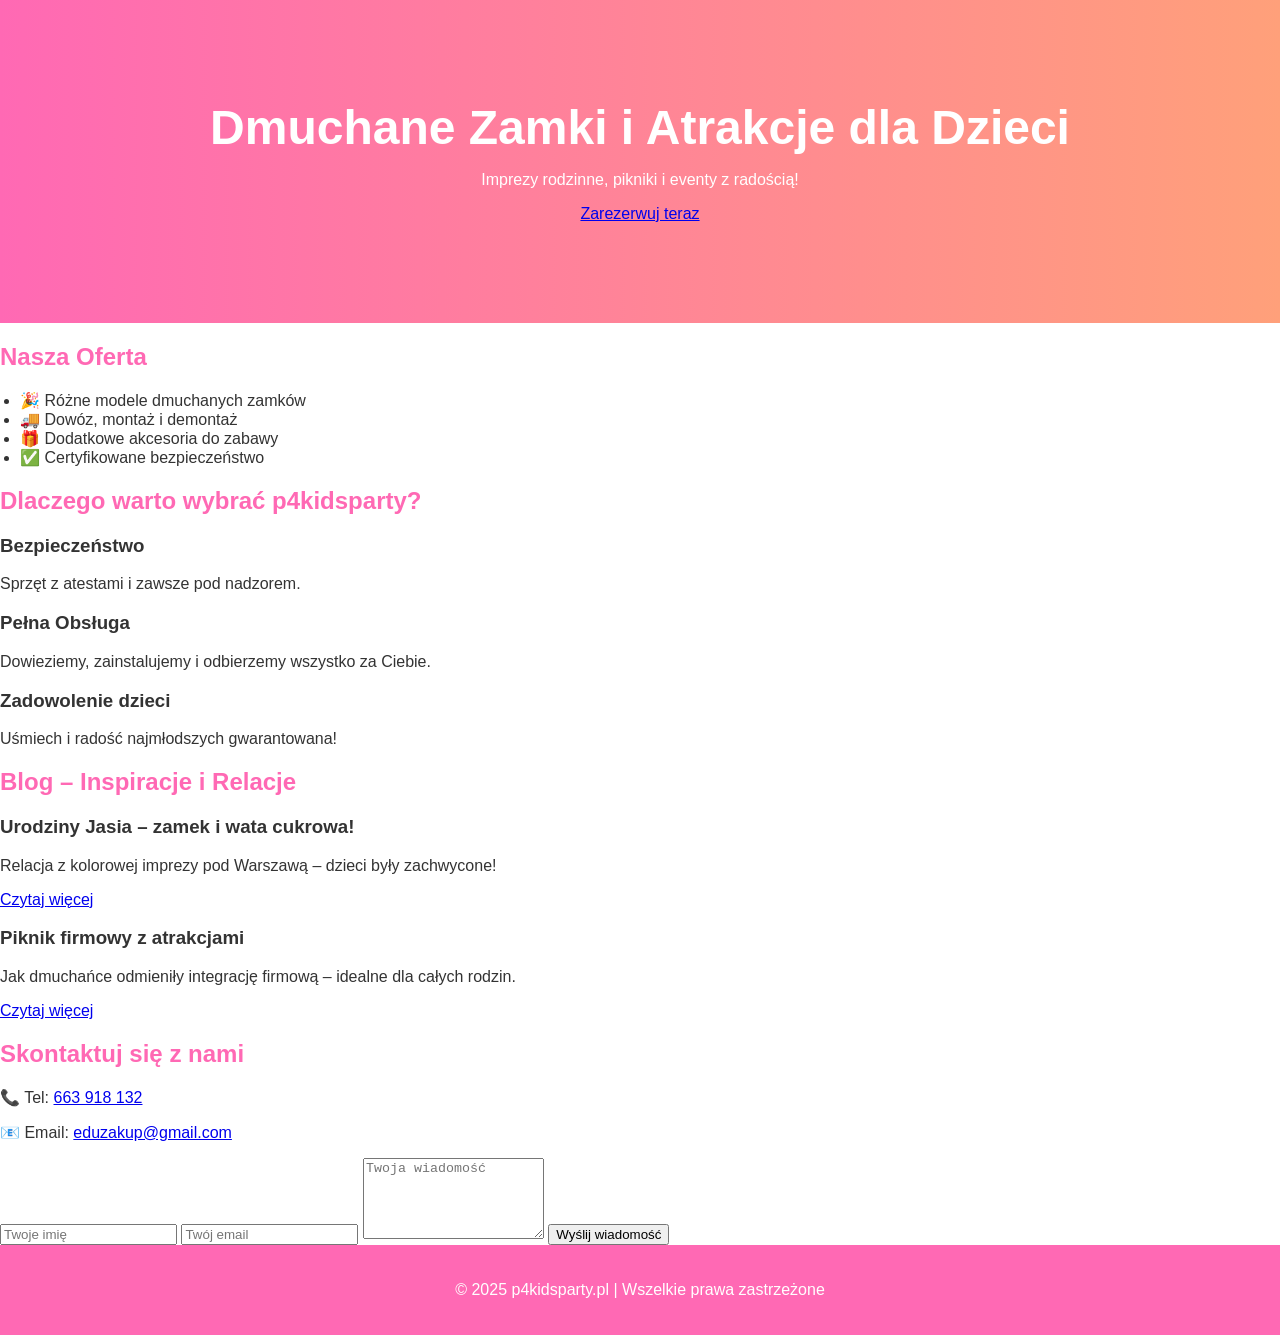
==== commit 5669b29a: "Update index.html" ====
--- a/docs/index.html
+++ b/docs/index.html
@@ -1,772 +1,87 @@
-<html lang="pl" style="--fixed-header-height: 66px;"><head>
-        <meta http-equiv="Content-Type" content="text/html; charset=utf-8">
-        <meta name="viewport" content="width=device-width, initial-scale=1.0, maximum-scale=5.0">
-        <meta http-equiv="X-UA-Compatible" content="IE=edge">
-        <link rel="canonical" href="https://p4kidsparty.pl/">
-        <meta property="og:title" content="p4kidsparty">
-        <meta property="og:url" content="https://p4kidsparty.pl/">
-        <base href="https://p4kidsparty.pl/">
-        <meta name="description" property="og:description" content="">
-                <script nonce="">
-            window.JOUWWEB = window.JOUWWEB || {}; window.JOUWWEB.application = window.JOUWWEB.application || {}; window.JOUWWEB.application = {"backends":[{"domain":"jouwweb.nl","freeDomain":"jouwweb.site"},{"domain":"webador.com","freeDomain":"webadorsite.com"},{"domain":"webador.de","freeDomain":"webadorsite.com"},{"domain":"webador.fr","freeDomain":"webadorsite.com"},{"domain":"webador.es","freeDomain":"webadorsite.com"},{"domain":"webador.it","freeDomain":"webadorsite.com"},{"domain":"jouwweb.be","freeDomain":"jouwweb.site"},{"domain":"webador.ie","freeDomain":"webadorsite.com"},{"domain":"webador.co.uk","freeDomain":"webadorsite.com"},{"domain":"webador.at","freeDomain":"webadorsite.com"},{"domain":"webador.be","freeDomain":"webadorsite.com"},{"domain":"webador.ch","freeDomain":"webadorsite.com"},{"domain":"webador.ch","freeDomain":"webadorsite.com"},{"domain":"webador.mx","freeDomain":"webadorsite.com"},{"domain":"webador.com","freeDomain":"webadorsite.com"},{"domain":"webador.dk","freeDomain":"webadorsite.com"},{"domain":"webador.se","freeDomain":"webadorsite.com"},{"domain":"webador.no","freeDomain":"webadorsite.com"},{"domain":"webador.fi","freeDomain":"webadorsite.com"},{"domain":"webador.ca","freeDomain":"webadorsite.com"},{"domain":"webador.ca","freeDomain":"webadorsite.com"},{"domain":"webador.pl","freeDomain":"webadorsite.com"},{"domain":"webador.com.au","freeDomain":"webadorsite.com"},{"domain":"webador.nz","freeDomain":"webadorsite.com"}],"editorLocale":"pl-PL","editorTimezone":"Europe\/Warsaw","editorLanguage":"pl","analytics4TrackingId":"G-E6PZPGE4QM","analyticsDimensions":[],"backendDomain":"www.webador.com","backendShortDomain":"webador.com","backendKey":"webador-com","freeWebsiteDomain":"webadorsite.com","noSsl":false,"build":{"reference":"7e86449"},"linkHostnames":["www.jouwweb.nl","www.webador.com","www.webador.de","www.webador.fr","www.webador.es","www.webador.it","www.jouwweb.be","www.webador.ie","www.webador.co.uk","www.webador.at","www.webador.be","www.webador.ch","fr.webador.ch","www.webador.mx","es.webador.com","www.webador.dk","www.webador.se","www.webador.no","www.webador.fi","www.webador.ca","fr.webador.ca","www.webador.pl","www.webador.com.au","www.webador.nz"],"assetsUrl":"https:\/\/assets.jwwb.nl","loginUrl":"https:\/\/www.webador.com\/login","publishUrl":"https:\/\/www.webador.com\/v2\/website\/6360916\/publish-proxy","developer":false,"pricing":{"plans":{"lite":{"amount":"600","currency":"EUR"},"pro":{"amount":"1050","currency":"EUR"},"business":{"amount":"2100","currency":"EUR"}},"yearlyDiscount":{"price":{"amount":"5925","currency":"EUR"},"ratio":0.54,"percent":"54%","discountPrice":{"amount":"5925","currency":"EUR"},"termPricePerMonth":{"amount":"1050","currency":"EUR"},"termPricePerYear":{"amount":"10200","currency":"EUR"}}},"hcUrl":{"add-product-variants":"https:\/\/help.webador.com\/hc\/en-us\/articles\/29426751649809","basic-vs-advanced-shipping":"https:\/\/help.webador.com\/hc\/en-us\/articles\/29426731685777","html-in-head":"https:\/\/help.webador.com\/hc\/en-us\/articles\/29426689990033","link-domain-name":"https:\/\/help.webador.com\/hc\/en-us\/articles\/29426688803345","optimize-for-mobile":"https:\/\/help.webador.com\/hc\/en-us\/articles\/29426707033617","seo":"https:\/\/help.webador.com\/hc\/en-us\/categories\/29387178511377","transfer-domain-name":"https:\/\/help.webador.com\/hc\/en-us\/articles\/29426715688209","website-not-secure":"https:\/\/help.webador.com\/hc\/en-us\/articles\/29426706659729"}};window.JOUWWEB.brand = {"type":"webador","name":"Webador","domain":"Webador.com","supportEmail":"support@webador.com"};            window.JOUWWEB = window.JOUWWEB || {}; window.JOUWWEB.websiteRendering = {"locale":"pl-PL","timezone":"Europe\/Warsaw","routes":{"api\/upload\/product-field":"\/_api\/upload\/product-field","checkout\/cart":"\/cart","payment":"\/complete-order\/:publicOrderId","payment\/forward":"\/complete-order\/:publicOrderId\/forward","public-order":"\/order\/:publicOrderId","checkout\/authorize":"\/cart\/authorize\/:gateway","wishlist":"\/wishlist"}};                                        window.JOUWWEB.website = {"id":6360916,"locale":"pl-PL","enabled":true,"title":"p4kidsparty","hasTitle":true,"roleOfLoggedInUser":null,"ownerLocale":"pl-PL","plan":null,"freeWebsiteDomain":"webadorsite.com","backendKey":"webador-pl","currency":"PLN","defaultLocale":"pl-PL","url":"https:\/\/temp-aioimfqhkkkaiscuzkni.webadorsite.com\/","homepageSegmentId":27322072,"homepageSegmentType":"page","category":"website","isOffline":false,"locales":[],"allowed":{"ads":true,"credits":false,"externalLinks":false,"slideshow":true,"customDefaultSlideshow":false,"hostedAlbums":false,"moderators":false,"mailboxQuota":0,"statistics":false,"favicon":false,"password":false,"freeDomains":0,"freeMailAccounts":0,"canUseLanguages":false,"fileUpload":false,"legacyFontSize":false,"webshop":false,"products":-1,"imageText":false,"search":false,"audioUpload":false,"videoUpload":0,"allowDangerousForms":false,"statisticsMonths":0,"allowHtmlCode":false,"mobileBar":false,"sidebar":false,"poll":false,"allowCustomForms":false,"allowBusinessListing":false,"allowCustomAnalytics":false,"allowAccountingLink":false,"digitalProducts":false,"sitemapElement":false},"mobileBar":{"enabled":false,"theme":"accent","email":{"active":true},"location":{"active":true},"phone":{"active":true},"whatsapp":{"active":false},"social":{"active":false,"network":"facebook"}},"webshop":{"enabled":false,"currency":"PLN","taxEnabled":false,"taxInclusive":true,"vatDisclaimerVisible":false,"orderNotice":null,"orderConfirmation":null,"freeShipping":false,"freeShippingAmount":"0.00","shippingDisclaimerVisible":false,"pickupAllowed":false,"couponAllowed":false,"detailsPageAvailable":true,"socialMediaVisible":false,"termsPage":null,"termsPageUrl":null,"extraTerms":null,"pricingVisible":true,"orderButtonVisible":true,"shippingAdvanced":false,"shippingAdvancedBackEnd":false,"soldOutVisible":true,"backInStockNotificationEnabled":true,"canAddProducts":true,"nextOrderNumber":1,"allowedServicePoints":[],"sendcloudConfigured":false,"sendcloudFallbackPublicKey":"a3d50033a59b4a598f1d7ce7e72aafdf","taxExemptionAllowed":true,"invoiceComment":null,"emptyCartVisible":true,"minimumOrderPrice":null,"productNumbersEnabled":false,"wishlistEnabled":true,"hideTaxOnCart":false},"isTreatedAsWebshop":false};                            window.JOUWWEB.cart = {"products":[],"coupon":null,"shippingCountryCode":null,"shippingChoice":null,"breakdown":[]};                            window.JOUWWEB.scripts = ["website-rendering\/slideshow"];                        window.parent.JOUWWEB.colorPalette = window.JOUWWEB.colorPalette;
-        </script>
-                    <meta name="robots" content="noindex,nofollow">
-                <title>p4kidsparty</title>
-                                            <link href="https://assets.jwwb.nl/assets/brand/webador/icon/favicon.png?bust=2299e1307cbb69076146" rel="shortcut icon">                                                <link href="https://assets.jwwb.nl/assets/brand/webador/icon/favicon.png?bust=2299e1307cbb69076146" rel="icon">                                        <meta property="og:image" content="https://primary.jwwb.nl/unsplash/QyCVVBfDBK0.jpg?enable-io=true&amp;enable=upscale&amp;fit=bounds&amp;width=1200">
-                    <meta property="og:image" content="https://primary.jwwb.nl/unsplash/BPq4vt-pW_E.jpg?enable-io=true&amp;enable=upscale&amp;fit=bounds&amp;width=1200">
-                    <meta property="og:image" content="https://primary.jwwb.nl/unsplash/FtZf5yiLWs4.jpg?enable-io=true&amp;enable=upscale&amp;fit=bounds&amp;width=1200">
-                                    <meta name="twitter:card" content="summary_large_image">
-                        <meta property="twitter:image" content="https://primary.jwwb.nl/unsplash/QyCVVBfDBK0.jpg?enable-io=true&amp;enable=upscale&amp;fit=bounds&amp;width=1200">
-                                        <link rel="alternate" hreflang="pl" href="https://p4kidsparty.pl/">
-                                            <script src="https://plausible.io/js/script.manual.js" nonce="" defer="1" data-domain="shard16.jouwweb.nl"></script>
-<link rel="stylesheet" type="text/css" href="https://gfonts.jwwb.nl/css?display=fallback&amp;family=Lato%3A400%2C700%2C400italic%2C700italic%7CRaleway%3A400%2C700%2C400italic%2C700italic">
-<script src="https://assets.jwwb.nl/assets/build/website-rendering/pl-PL.js?bust=4c60fc2480a6350993ff" nonce="" defer="1"></script>
-<script src="https://assets.jwwb.nl/assets/website-rendering/runtime.1d80a646b715f6b7a4d4.js?bust=ff50dd72e6415fda0ee1" nonce="" defer="1"></script>
-<script src="https://assets.jwwb.nl/assets/website-rendering/685.88f315299dd8bb8445e8.js?bust=4401428465fa5341f846" nonce="" defer="1"></script>
-<script src="https://assets.jwwb.nl/assets/website-rendering/main.cdd9520e92ce753778d0.js?bust=b502d3931bd3b44dc529" nonce="" defer="1"></script>
-<link rel="preload" href="https://assets.jwwb.nl/assets/website-rendering/styles.8f93430a95e05e205820.css?bust=e42e5f06afb2072453e1" as="style">
-<link rel="preload" href="https://assets.jwwb.nl/assets/website-rendering/fonts/icons-website-rendering/font/website-rendering.woff2?bust=bd2797014f9452dadc8e" as="font" crossorigin="1">
-<link rel="preconnect" href="https://gfonts.jwwb.nl">
-<link rel="stylesheet" type="text/css" href="https://assets.jwwb.nl/assets/website-rendering/styles.8f93430a95e05e205820.css?bust=e42e5f06afb2072453e1">
-<link rel="preconnect" href="https://assets.jwwb.nl">
-<link rel="stylesheet" type="text/css" href="https://primary.jwwb.nl/public/m/x/d/temp-aioimfqhkkkaiscuzkni/style.css?bust=1742842574">    <link nonce="" rel="prefetch" as="script" href="https://assets.jwwb.nl/assets/website-rendering/667.51d54443a9b31e5f28f6.js"><link nonce="" rel="prefetch" as="script" href="https://assets.jwwb.nl/assets/website-rendering/photoswipe.2f77802e74f54d931944.js"></head>
-    <body id="top" class="jw-is-slideshow jw-header-is-text jw-is-segment-page jw-is-frontend jw-is-no-sidebar jw-is-no-messagebar jw-is-no-touch-device jw-is-no-mobile jw-menu-is-desktop" data-jouwweb-page="27322072" data-jouwweb-segment-id="27322072" data-jouwweb-segment-type="page" data-template-threshold="960" data-template-name="concert-banner" itemscope="" itemtype="https://schema.org/WebSite">
-                                    <meta itemprop="url" content="https://p4kidsparty.pl/">
-        <div class="jw-background"></div>
-        <div class="jw-body">
-            <div class="jw-mobile-menu jw-mobile-is-text js-mobile-menu">
-            <span class="jw-mobile-menu__button jw-mobile-menu__button--dummy"></span>        <div class="jw-mobile-header jw-mobile-header--text">
-        <span class="jw-mobile-header-content">
-                                        <div class="jw-mobile-text">
-                    p4kidsparty                </div>
-                    </span>
+<!DOCTYPE html>
+<html lang="pl">
+<head>
+  <meta charset="UTF-8" />
+  <meta name="viewport" content="width=device-width, initial-scale=1.0"/>
+  <title>p4kidsparty.pl - Dmuchane Zamki dla Dzieci</title>
+  <link rel="stylesheet" href="style.css"/>
+</head>
+<body>
+
+  <!-- Hero Section -->
+  <header class="hero">
+    <div class="hero-content">
+      <h1>Dmuchane Zamki i Atrakcje dla Dzieci</h1>
+      <p>Imprezy rodzinne, pikniki i eventy z radością!</p>
+      <a href="#kontakt" class="btn-primary">Zarezerwuj teraz</a>
     </div>
+  </header>
 
-    
-            <button type="button" class="jw-mobile-menu__button jw-mobile-toggle" aria-label="Przełącz menu">
-            <span class="jw-icon-burger jw-icon-burger--cross"></span>
-        </button>
+  <!-- Oferta -->
+  <section class="oferta" id="oferta">
+    <h2>Nasza Oferta</h2>
+    <ul>
+      <li>🎉 Różne modele dmuchanych zamków</li>
+      <li>🚚 Dowóz, montaż i demontaż</li>
+      <li>🎁 Dodatkowe akcesoria do zabawy</li>
+      <li>✅ Certyfikowane bezpieczeństwo</li>
+    </ul>
+  </section>
+
+  <!-- Dlaczego my -->
+  <section class="dlaczego">
+    <h2>Dlaczego warto wybrać p4kidsparty?</h2>
+    <div class="features">
+      <div class="feature">
+        <h3>Bezpieczeństwo</h3>
+        <p>Sprzęt z atestami i zawsze pod nadzorem.</p>
+      </div>
+      <div class="feature">
+        <h3>Pełna Obsługa</h3>
+        <p>Dowieziemy, zainstalujemy i odbierzemy wszystko za Ciebie.</p>
+      </div>
+      <div class="feature">
+        <h3>Zadowolenie dzieci</h3>
+        <p>Uśmiech i radość najmłodszych gwarantowana!</p>
+      </div>
     </div>
-            <header class="header-wrap js-topbar-content-container js-fixed-header-container">
-        <div class="header-wrap__inner">
-        <div class="header">
-            <div class="jw-header-logo">
-        <div class="jw-header jw-header-title-container jw-header-text jw-header-text-toggle" data-stylable="true">
-    <h1 id="jw-header-title" class="jw-header-title">
-        p4kidsparty    </h1>
-</div>
-</div>
-        </div>
-        <nav class="menu jw-menu-copy">
-            <ul id="jw-menu" class="jw-menu jw-menu-horizontal sf-js-enabled sf-arrows" style="touch-action: pan-y;">
-            <li class="jw-menu-item jw-menu-is-active">
-        <a class="jw-menu-link js-active-menu-item" href="/" data-page-link-id="27322072">
-                <span class="">
-            Strona główna        </span>
-            </a>
-                </li>
-            <li class="jw-menu-item">
-        <a class="jw-menu-link" href="https://p4kidsparty.pl/nasza-oferta" data-page-link-id="27322087"> 
-                <span class="">
-            Nasza oferta        </span>
-            </a>
-                </li>
-            <li class="jw-menu-item">
-        <a class="jw-menu-link" href="https://p4kidsparty.pl/kontakt" data-page-link-id="27322088">>
-                <span class="">
-            Kontakt        </span>
-            </a>
-                </li>
-    
-    </ul>
+  </section>
 
-    <script nonce="" id="jw-mobile-menu-template" type="text/template">
-        <ul id="jw-menu" class="jw-menu jw-menu-horizontal">
-                            <li
-    class="jw-menu-item jw-menu-is-active"
->
-        <a        class="jw-menu-link js-active-menu-item"
-        href="/"                                            data-page-link-id="27322072"
-                            >
-                <span class="">
-            Strona główna        </span>
-            </a>
-                </li>
-                            <li
-    class="jw-menu-item"
->
-        <a        class="jw-menu-link"
-        href="/nasza-oferta"                                            data-page-link-id="27322087"
-                            >
-                <span class="">
-            Nasza oferta        </span>
-            </a>
-                </li>
-                            <li
-    class="jw-menu-item"
->
-        <a        class="jw-menu-link"
-        href="/kontakt"                                            data-page-link-id="27322088"
-                            >
-                <span class="">
-            Kontakt        </span>
-            </a>
-                </li>
-            
-                    </ul>
-    </script>
-        </nav>
+  <!-- Blog -->
+  <section class="blog" id="blog">
+    <h2>Blog – Inspiracje i Relacje</h2>
+    <div class="blog-posts">
+      <article class="post">
+        <h3>Urodziny Jasia – zamek i wata cukrowa!</h3>
+        <p>Relacja z kolorowej imprezy pod Warszawą – dzieci były zachwycone!</p>
+        <a href="#">Czytaj więcej</a>
+      </article>
+      <article class="post">
+        <h3>Piknik firmowy z atrakcjami</h3>
+        <p>Jak dmuchańce odmieniły integrację firmową – idealne dla całych rodzin.</p>
+        <a href="#">Czytaj więcej</a>
+      </article>
     </div>
-</header>
-<div id="jw-slideshow" class="jw-slideshow jw-slideshow-toggle jw-slideshow--height-ratio banner-md" data-pause="7000" data-autoplay="1" data-transition="horizontal" data-ratio="0.5">
-                    <div class="bx-wrapper"><div class="bx-viewport">
-        <ul>
-                    <li class="jw-slideshow-slide">
-    <div data-key="0" data-text="Najlepsze dmuchane zamki dla Twojej imprezy!" data-subtext="" data-buttontext="Wybierz teraz!" data-buttonurl="/kontakt" data-buttontarget="_self" data-backdrop="1" data-layout="title-button" style="background-position: 50% 50%; background-image: url('https://primary.jwwb.nl/unsplash/FJtoGEv_8R4.jpg?enable-io=true&amp;fit=bounds&amp;width=1920&amp;height=1920');" data-background-position-x="0.5" data-background-position-y="0.5" class="jw-slideshow-slide-content jw-slideshow-slide-content--display-cover jw-slideshow-slide-content--backdrop jw-slideshow-slide-content--captions">                            <div class="jw-slideshow-slide-backdrop"></div>
-                        <div class="bx-caption-wrapper jw-slideshow-slide-align-center" style="opacity: 1;">
-            <div class="bx-caption">
-                <div class="jw-slideshow-title">Najlepsze dmuchane zamki dla Twojej imprezy!</div>
-                                                    <a class="jw-slideshow-btn jw-btn jw-btn--size-default" href="/kontakt" target="_self">
-                        <div class="jw-btn-caption">
-                            Wybierz teraz!                        </div>
-                    </a>
-                            </div>
-        </div>
-    </div>
-</li>
+  </section>
 
-            </ul>
-            </div></div>
-        <div class="jw-slideshow__scroll-arrow">
-        <i class="website-rendering-icon-down-open-big"></i>
-    </div>
-    <style>
-                .jw-slideshow-slide-content {
-            min-height: 50vh;
-        }
-        @media screen and (min-height: 1200px) {
-            .jw-slideshow-slide-content {
-                min-height: 600px;
-            }
-        }
-            </style>
-</div>
+  <!-- Kontakt -->
+  <section class="kontakt" id="kontakt">
+    <h2>Skontaktuj się z nami</h2>
+    <p>📞 Tel: <a href="tel:+48663918132">663 918 132</a></p>
+    <p>📧 Email: <a href="mailto:eduzakup@gmail.com">eduzakup@gmail.com</a></p>
 
-<script nonce="">
-    JOUWWEB.templateConfig = {
-        header: {
-            selector: '.header-wrap__inner',
-            mobileSelector: '.jw-mobile-menu',
-            updatePusher: function (topHeight) {
-                var $sliderStyle = $('#sliderStyle');
+    <form action="mailto:eduzakup@gmail.com" method="post" enctype="text/plain">
+      <input type="text" name="name" placeholder="Twoje imię" required>
+      <input type="email" name="email" placeholder="Twój email" required>
+      <textarea name="message" placeholder="Twoja wiadomość" rows="5" required></textarea>
+      <button type="submit">Wyślij wiadomość</button>
+    </form>
+  </section>
 
-                if ($sliderStyle.length === 0) {
-                    $sliderStyle = $('<style />')
-                        .attr('id', 'sliderStyle')
-                        .appendTo(document.body);
-                }
+  <!-- Stopka -->
+  <footer>
+    <p>&copy; 2025 p4kidsparty.pl | Wszelkie prawa zastrzeżone</p>
+  </footer>
 
-                // Header height without mobile bar
-                var headerHeight = $('.header-wrap__inner').outerHeight();
-
-                var paddingTop = topHeight;
-                var paddingBottom = Math.min(headerHeight * (2/3), 60);
-                $sliderStyle.html(
-                    '.jw-slideshow-slide-content {' +
-                    '    padding-top: ' + paddingTop + 'px;' +
-                    '    padding-bottom: ' + paddingBottom + 'px;' +
-                    '}' +
-                    '.bx-controls-direction {' +
-                    '    margin-top: ' + ((paddingTop - paddingBottom) / 2) + 'px;' +
-                    '}'
-                );
-
-                // make sure slider also gets correct height (because of the added padding)
-                $('.jw-slideshow-slide[aria-hidden=false]').each(function (index) {
-                    var $this = $(this);
-                    topHeight = $this.outerHeight() > topHeight ? $this.outerHeight() : topHeight;
-                    $this.closest('.bx-viewport').css({
-                        height: topHeight + 'px',
-                    });
-                });
-
-                // If a page has a message-bar, offset the mobile nav.
-                const $messageBar = $('.message-bar');
-                if ($messageBar.length > 0) {
-                    $('.js-mobile-menu, .jw-menu-clone').css('top', $messageBar.offset().top + $messageBar.outerHeight());
-                }
-            },
-        },
-        mainContentOffset: function () {
-            const $body = $('body');
-
-            function measureAffixedHeaderHeight() {
-                const $headerWrap = $('.header-wrap');
-                const $headerWrapInner = $('.header-wrap__inner');
-
-                // Early return if header is already affixed
-                if ($body.hasClass('jw-is-header-affix')) {
-                    return $headerWrap.height();
-                }
-
-                // Switch to affixed header (without transition)
-                $headerWrapInner.css('transition', 'none');
-                $body.addClass('jw-is-header-affix');
-
-                // Measure affixed header height
-                const headerHeight = $headerWrap.height();
-
-                // Switch back to unaffixed header (without transition)
-                $body.removeClass('jw-is-header-affix');
-                $headerWrap.height(); // force reflow
-                $headerWrapInner.css('transition', '');
-
-                return headerHeight;
-            }
-
-            const headerHeight = measureAffixedHeaderHeight();
-            return $('.main-content').offset().top - ($body.hasClass('jw-menu-is-mobile') ? 0 : headerHeight);
-        },
-    };
-</script>
-<div class="main-content">
-    
-<main class="block-content">
-    <div data-section-name="content" class="jw-section jw-section-content jw-responsive">
-        <div id="jw-element-476441636" data-jw-element-id="476441636" class="jw-tree-node jw-element jw-strip-root jw-tree-container">
-    <div id="jw-element-476442008" data-jw-element-id="476442008" class="jw-tree-node jw-element jw-strip jw-tree-container jw-strip--default jw-strip--style-color jw-strip--color-default jw-strip--padding-both jw-node-is-first-child jw-strip--primary">
-    <div class="jw-strip__content-container"><div class="jw-strip__content jw-responsive">
-                    <div id="jw-element-476442009" data-jw-element-id="476442009" class="jw-tree-node jw-element jw-image-text jw-node-is-first-child jw-node-is-last-child">
-    <div class="jw-element-imagetext-text">
-            <h1 class="jw-heading-130" style="text-align: center;">Witaj na stronie p4kidsparty!</h1>
-<p>Jesteśmy firmą specjalizującą się w wynajmie dmuchanych zamków na imprezy dla dzieci. Zapewniamy niezapomniane chwile pełne radości i zabawy!</p>    </div>
-</div></div></div></div><div id="jw-element-476442010" data-jw-element-id="476442010" class="jw-tree-node jw-element jw-strip jw-tree-container jw-strip--default jw-strip--style-color jw-strip--color-shaded jw-strip--padding-both">
-    <div class="jw-strip__content-container"><div class="jw-strip__content jw-responsive"><div id="jw-element-476442011" data-jw-element-id="476442011" class="jw-tree-node jw-element jw-image-text jw-node-is-first-child">
-    <div class="jw-element-imagetext-text">
-            <h1 class="jw-heading-130" style="text-align: center;">Usługi</h1>    </div>
-</div><div id="jw-element-476442012" data-jw-element-id="476442012" class="jw-tree-node jw-element jw-spacer">
-    <div class="jw-element-spacer-container " style="height: 50px">
-    </div>
-</div><div id="jw-element-476442013" data-jw-element-id="476442013" class="jw-tree-node jw-element jw-columns jw-tree-container jw-tree-horizontal jw-node-is-last-child">
-    <div id="jw-element-476442014" data-jw-element-id="476442014" style="width: 33.333333333333%" class="jw-tree-node jw-element jw-column jw-tree-container jw-node-is-first-child jw-responsive lt400 lt480 lt540 lt600 lt640 lt800">
-    <div id="jw-element-476442015" data-jw-element-id="476442015" class="jw-tree-node jw-element jw-image jw-node-is-first-child">
-    <div class="jw-intent jw-element-image jw-element-child jw-element-content jw-element-activeless jw-element-no-margin  jw-element-image-is-center jw-element-image--full-width-to-640" style="width: 1920px;" data-high-res-path="https://primary.jwwb.nl/unsplash/QyCVVBfDBK0.jpg">
-                        <picture class="jw-element-image__image-wrapper jw-image-is-square jw-intrinsic" style="padding-top: 120%;">
-                            <img class="jw-element-image__image jw-intrinsic__item" width="340" height="408" style="--jw-element-image--pan-x: 0.5; --jw-element-image--pan-y: 0.5" alt="" src="https://primary.jwwb.nl/unsplash/QyCVVBfDBK0.jpg?enable-io=true&amp;enable=upscale&amp;crop=1067%2C1280%2Cx427%2Cy0%2Csafe&amp;width=340&amp;height=408" srcset="https://primary.jwwb.nl/unsplash/QyCVVBfDBK0.jpg?enable-io=true&amp;enable=upscale&amp;crop=1067%2C1280%2Cx427%2Cy0%2Csafe&amp;width=340&amp;height=408 340w, https://primary.jwwb.nl/unsplash/QyCVVBfDBK0.jpg?enable-io=true&amp;enable=upscale&amp;crop=1067%2C1280%2Cx427%2Cy0%2Csafe&amp;width=800&amp;height=960 800w" sizes="(max-width: 640px) 100vw, (max-width: 1070px) 32vw, 340px" loading="lazy">
-                    </picture>
-        </div>
-</div><div id="jw-element-476442016" data-jw-element-id="476442016" class="jw-tree-node jw-element jw-image-text">
-    <div class="jw-element-imagetext-text">
-            <h3 class="jw-heading-70" style="text-align: center;">Wynajem dmuchanych zamków</h3>    </div>
-</div><div id="jw-element-476442017" data-jw-element-id="476442017" class="jw-tree-node jw-element jw-image-text">
-    <div class="jw-element-imagetext-text">
-            <p style="text-align: center;">Wynajem dmuchanych zamków dla niezapomnianej zabawy na imprezie!</p><p></p>    </div>
-</div><div id="jw-element-476442018" data-jw-element-id="476442018" class="jw-tree-node jw-element jw-button jw-node-is-last-child">
-    <div class="jw-btn-container jw-btn-is-center">
-            <a class="jw-element-content jw-btn jw-btn--size-small jw-btn--style-flat jw-btn--roundness-rounded" style="">
-                        <div class="jw-btn-caption">
-                Więcej informacji            </div>
-        </a>
-    </div>
-</div></div><div id="jw-element-476442019" data-jw-element-id="476442019" style="width: 33.333333333333%" class="jw-tree-node jw-element jw-column jw-tree-container jw-responsive lt400 lt480 lt540 lt600 lt640 lt800">
-    <div id="jw-element-476442020" data-jw-element-id="476442020" class="jw-tree-node jw-element jw-image jw-node-is-first-child">
-    <div class="jw-intent jw-element-image jw-element-child jw-element-content jw-element-activeless jw-element-no-margin  jw-element-image-is-center jw-element-image--full-width-to-640" style="width: 1920px;" data-high-res-path="https://primary.jwwb.nl/unsplash/BPq4vt-pW_E.jpg">
-                        <picture class="jw-element-image__image-wrapper jw-image-is-square jw-intrinsic" style="padding-top: 120%;">
-                            <img class="jw-element-image__image jw-intrinsic__item" width="340" height="408" style="--jw-element-image--pan-x: 0.5; --jw-element-image--pan-y: 0.5" alt="" src="https://primary.jwwb.nl/unsplash/BPq4vt-pW_E.jpg?enable-io=true&amp;enable=upscale&amp;crop=1067%2C1280%2Cx427%2Cy0%2Csafe&amp;width=340&amp;height=408" srcset="https://primary.jwwb.nl/unsplash/BPq4vt-pW_E.jpg?enable-io=true&amp;enable=upscale&amp;crop=1067%2C1280%2Cx427%2Cy0%2Csafe&amp;width=340&amp;height=408 340w, https://primary.jwwb.nl/unsplash/BPq4vt-pW_E.jpg?enable-io=true&amp;enable=upscale&amp;crop=1067%2C1280%2Cx427%2Cy0%2Csafe&amp;width=800&amp;height=960 800w" sizes="(max-width: 640px) 100vw, (max-width: 1070px) 32vw, 340px" loading="lazy">
-                    </picture>
-        </div>
-</div><div id="jw-element-476442021" data-jw-element-id="476442021" class="jw-tree-node jw-element jw-image-text">
-    <div class="jw-element-imagetext-text">
-            <h3 class="jw-heading-70" style="text-align: center;">Organizacja przyjęć tematycznych dla dzieci</h3>    </div>
-</div><div id="jw-element-476442022" data-jw-element-id="476442022" class="jw-tree-node jw-element jw-image-text">
-    <div class="jw-element-imagetext-text">
-            <p style="text-align: center;">Organizacja tematycznych przyjęć dla dzieci pełnych radości i zabawy!</p><p></p>    </div>
-</div><div id="jw-element-476442023" data-jw-element-id="476442023" class="jw-tree-node jw-element jw-button jw-node-is-last-child">
-    <div class="jw-btn-container jw-btn-is-center">
-            <a class="jw-element-content jw-btn jw-btn--size-small jw-btn--style-flat jw-btn--roundness-rounded" style="">
-                        <div class="jw-btn-caption">
-                Więcej informacji            </div>
-        </a>
-    </div>
-</div></div><div id="jw-element-476442024" data-jw-element-id="476442024" style="width: 33.333333333333%" class="jw-tree-node jw-element jw-column jw-tree-container jw-node-is-last-child jw-responsive lt400 lt480 lt540 lt600 lt640 lt800">
-    <div id="jw-element-476442025" data-jw-element-id="476442025" class="jw-tree-node jw-element jw-image jw-node-is-first-child">
-    <div class="jw-intent jw-element-image jw-element-child jw-element-content jw-element-activeless jw-element-no-margin  jw-element-image-is-center jw-element-image--full-width-to-640" style="width: 1920px;" data-high-res-path="https://primary.jwwb.nl/unsplash/FtZf5yiLWs4.jpg">
-                        <picture class="jw-element-image__image-wrapper jw-image-is-square jw-intrinsic" style="padding-top: 120%;">
-                            <img class="jw-element-image__image jw-intrinsic__item" width="340" height="408" style="--jw-element-image--pan-x: 0.5; --jw-element-image--pan-y: 0.5" alt="" src="https://primary.jwwb.nl/unsplash/FtZf5yiLWs4.jpg?enable-io=true&amp;enable=upscale&amp;crop=1067%2C1280%2Cx427%2Cy0%2Csafe&amp;width=340&amp;height=408" srcset="https://primary.jwwb.nl/unsplash/FtZf5yiLWs4.jpg?enable-io=true&amp;enable=upscale&amp;crop=1067%2C1280%2Cx427%2Cy0%2Csafe&amp;width=340&amp;height=408 340w, https://primary.jwwb.nl/unsplash/FtZf5yiLWs4.jpg?enable-io=true&amp;enable=upscale&amp;crop=1067%2C1280%2Cx427%2Cy0%2Csafe&amp;width=800&amp;height=960 800w" sizes="(max-width: 640px) 100vw, (max-width: 1070px) 32vw, 340px" loading="lazy">
-                    </picture>
-        </div>
-</div><div id="jw-element-476442026" data-jw-element-id="476442026" class="jw-tree-node jw-element jw-image-text">
-    <div class="jw-element-imagetext-text">
-            <h3 class="jw-heading-70" style="text-align: center;">Animacje i konkursy dla najmłodszych</h3>    </div>
-</div><div id="jw-element-476442027" data-jw-element-id="476442027" class="jw-tree-node jw-element jw-image-text">
-    <div class="jw-element-imagetext-text">
-            <p style="text-align: center;">Animacje i konkursy dla najmłodszych zapewniające niezapomniane chwile.</p><p></p>    </div>
-</div><div id="jw-element-476442028" data-jw-element-id="476442028" class="jw-tree-node jw-element jw-button jw-node-is-last-child">
-    <div class="jw-btn-container jw-btn-is-center">
-            <a class="jw-element-content jw-btn jw-btn--size-small jw-btn--style-flat jw-btn--roundness-rounded" style="">
-                        <div class="jw-btn-caption">
-                Więcej informacji            </div>
-        </a>
-    </div>
-</div></div></div></div></div></div><div id="jw-element-476442029" data-jw-element-id="476442029" class="jw-tree-node jw-element jw-strip jw-tree-container jw-strip--narrow jw-strip--style-color jw-strip--color-default jw-strip--padding-both">
-    <div class="jw-strip__content-container"><div class="jw-strip__content jw-responsive lt540 lt600 lt640 lt800"><div id="jw-element-476442030" data-jw-element-id="476442030" class="jw-tree-node jw-element jw-image-text jw-node-is-first-child">
-    <div class="jw-element-imagetext-text">
-            <h2 class="jw-heading-100" style="text-align: center;">Często zadawane pytania</h2>    </div>
-</div><div id="jw-element-476442031" data-jw-element-id="476442031" class="jw-tree-node jw-element jw-accordion jw-node-is-last-child">
-    
-<div class="jw-element-accordion jw-element-accordion--style-box jw-element-accordion--align-icon-right jw-element-accordion--single-open">
-            <details class="jw-element-accordion__item" open="">
-            <summary class="
-                jw-element-accordion__heading
-                jw-element-accordion__heading--icon-triangle            ">
-                <i class="jw-element-accordion__icon website-rendering-icon-right-open"></i>
-                <h3>Jakie są godziny działania firmy?</h3>            </summary>
-            <div class="jw-element-accordion__content">
-                <div class="jw-element-accordion__content-wrap">
-                    Nasza firma działa codziennie od 9:00 do 18:00.                </div>
-            </div>
-        </details>
-            <details class="jw-element-accordion__item">
-            <summary class="
-                jw-element-accordion__heading
-                jw-element-accordion__heading--icon-triangle            ">
-                <i class="jw-element-accordion__icon website-rendering-icon-right-open"></i>
-                <h3>Czy jest możliwość dostosowania oferty do indywidualnych potrzeb?</h3>            </summary>
-            <div class="jw-element-accordion__content">
-                <div class="jw-element-accordion__content-wrap">
-                    Tak, jesteśmy otwarci na propozycje i chętnie dostosujemy ofertę do Twoich potrzeb.                </div>
-            </div>
-        </details>
-            <details class="jw-element-accordion__item">
-            <summary class="
-                jw-element-accordion__heading
-                jw-element-accordion__heading--icon-triangle            ">
-                <i class="jw-element-accordion__icon website-rendering-icon-right-open"></i>
-                <h3>Jak mogę zarezerwować termin?</h3>            </summary>
-            <div class="jw-element-accordion__content">
-                <div class="jw-element-accordion__content-wrap">
-                    Aby zarezerwować termin, skontaktuj się z nami telefonicznie lub mailowo.                </div>
-            </div>
-        </details>
-    </div>
-</div></div></div></div><div id="jw-element-476442032" data-jw-element-id="476442032" class="jw-tree-node jw-element jw-strip jw-tree-container jw-strip--default jw-strip--style-color jw-strip--color-accent jw-strip--padding-both">
-    <div class="jw-strip__content-container"><div class="jw-strip__content jw-responsive"><div id="jw-element-476442033" data-jw-element-id="476442033" class="jw-tree-node jw-element jw-image-text jw-node-is-first-child jw-node-is-last-child">
-    <div class="jw-element-imagetext-text">
-            <h3 class="jw-heading-70" style="text-align: center;">“Dmuchane zamki od p4kidsparty sprawiły, że urodziny mojego dziecka były najbardziej udane w historii! Dzieci były zachwycone!”</h3>
-<p style="text-align: center;">[Jan Kowal]</p>    </div>
-</div></div></div></div><div id="jw-element-476442034" data-jw-element-id="476442034" class="jw-tree-node jw-element jw-strip jw-tree-container jw-strip--default jw-strip--style-color jw-strip--color-default jw-strip--padding-both">
-    <div class="jw-strip__content-container"><div class="jw-strip__content jw-responsive"><div id="jw-element-476442035" data-jw-element-id="476442035" class="jw-tree-node jw-element jw-columns jw-tree-container jw-tree-horizontal jw-node-is-first-child jw-node-is-last-child">
-    <div id="jw-element-476442036" data-jw-element-id="476442036" style="width: 34%" class="jw-tree-node jw-element jw-column jw-tree-container jw-node-is-first-child jw-responsive lt400 lt480 lt540 lt600 lt640 lt800">
-    <div id="jw-element-476442037" data-jw-element-id="476442037" class="jw-tree-node jw-element jw-image-text jw-node-is-first-child">
-    <div class="jw-element-imagetext-text">
-            <h2 class="jw-heading-100">Skontaktuj się z nami</h2>
-<p>Skontaktuj się z nami, aby zorganizować niezapomniane przyjęcie dla Twojego dziecka!</p>    </div>
-</div><div id="jw-element-476442038" data-jw-element-id="476442038" class="jw-tree-node jw-element jw-contact-form jw-node-is-last-child">
-                <form method="POST" class="jw-form-container">                                                    <div class="jw-element-form-group"><label for="jwFormkoIaiz_dynamic-form-4065818-13919411" class="jw-element-form-label">Imię i nazwisko *</label><div class="jw-element-form-content"><input type="text" name="dynamic-form-4065818-13919411" required="required" id="jwFormkoIaiz_dynamic-form-4065818-13919411" class="form-control jw-element-form-input-text" value=""></div></div>                                                                <div class="jw-element-form-group"><label for="jwFormEc4CvM_dynamic-form-4065818-13919412" class="jw-element-form-label">Adres e-mail *</label><div class="jw-element-form-content"><input type="email" name="dynamic-form-4065818-13919412" required="required" id="jwFormEc4CvM_dynamic-form-4065818-13919412" class="form-control jw-element-form-input-text" value=""></div></div>                                                                <div class="jw-element-form-group"><label for="jwFormJoOMwQ_dynamic-form-4065818-13919413" class="jw-element-form-label">Wiadomość *</label><div class="jw-element-form-content"><textarea name="dynamic-form-4065818-13919413" required="required" id="jwFormJoOMwQ_dynamic-form-4065818-13919413" class="form-control jw-element-form-input-text"></textarea></div></div>                                    <div class="hidden"><label for="jwFormW9rZ5n_captcha" class="jw-element-form-label">Pozostaw to pole puste</label><div class="jw-element-form-content"><input type="text" name="captcha" id="jwFormW9rZ5n_captcha" class="form-control jw-element-form-input-text" value=""></div></div>        <input type="hidden" name="csrf_4065818" id="jwFormlAoPaq_csrf_4065818" value="djPbea0tKXsdMrOz">                        <div class="jw-element-form-group">
-                                        <button type="submit" class="jw-element-form-offset jw-btn jw-btn--size-small" name="submit">
-                    <div class="jw-btn-caption">Prześlij formularz</div>
-                </button>
-                    </div>
-    </form></div></div><div id="jw-element-476442039" data-jw-element-id="476442039" style="width: 16%" class="jw-tree-node jw-element jw-column jw-tree-container jw-responsive lt200 lt300 lt400 lt480 lt540 lt600 lt640 lt800">
-    <div id="jw-element-476442040" data-jw-element-id="476442040" class="jw-tree-node jw-element jw-spacer jw-node-is-first-child jw-node-is-last-child">
-    <div class="jw-element-spacer-container " style="height: 50px">
-    </div>
-</div></div><div id="jw-element-476442041" data-jw-element-id="476442041" style="width: 50%" class="jw-tree-node jw-element jw-column jw-tree-container jw-node-is-last-child jw-responsive lt600 lt640 lt800 lt480 lt540">
-    <div id="jw-element-476442042" data-jw-element-id="476442042" class="jw-tree-node jw-element jw-map jw-node-is-first-child">
-        <div class="jw-map-wrapper jw-map--marker-accent">
-        <div id="jw-map-476442042" class="jw-map-div" style="min-height: 300px;" data-lat="52.2296756" data-lng="21.012228699998" data-zoom="13" data-controls="1" data-location="Warszawa, Polska" data-location-lat="52.2296756" data-location-lng="21.0122287" data-theme="normal"></div>
-            </div>
-</div><div id="jw-element-476442043" data-jw-element-id="476442043" class="jw-tree-node jw-element jw-image-text">
-    <div class="jw-element-imagetext-text">
-            <h2 class="jw-heading-85">Lokalizacja</h2>
-<p>p4kidsparty<br>Warsaw, Polska</p>    </div>
-</div><div id="jw-element-476442044" data-jw-element-id="476442044" class="jw-tree-node jw-element jw-social-follow jw-node-is-last-child">
-    <div class="jw-element-social-follow jw-element-social-follow--size-m jw-element-social-follow--style-solid jw-element-social-follow--roundness-round is-empty jw-element-social-follow--color-default" style="text-align: left">
-    <span class="jw-element-content">
-        </span>
-            <div class="jw-element-social-follow-placeholder">
-            <span class="jw-element-content">
-            <span style="" class="jw-element-social-follow-profile jw-element-social-follow-profile--placeholder jw-element-social-follow-profile--medium-facebook">
-                    <i class="website-rendering-icon-facebook"></i>
-                </span><span style="" class="jw-element-social-follow-profile jw-element-social-follow-profile--placeholder jw-element-social-follow-profile--medium-twitter">
-                    <i class="website-rendering-icon-x-logo"></i>
-                </span><span style="" class="jw-element-social-follow-profile jw-element-social-follow-profile--placeholder jw-element-social-follow-profile--medium-instagram">
-                    <i class="website-rendering-icon-instagram"></i>
-                </span><span style="" class="jw-element-social-follow-profile jw-element-social-follow-profile--placeholder jw-element-social-follow-profile--medium-youtube">
-                    <i class="website-rendering-icon-youtube"></i>
-                </span>            </span>
-        </div>
-    </div>
-</div></div></div></div></div></div><div id="jw-element-476442045" data-jw-element-id="476442045" class="jw-tree-node jw-element jw-strip jw-tree-container jw-strip--narrow jw-strip--style-color jw-strip--color-accent jw-strip--padding-both jw-node-is-last-child">
-    <div class="jw-strip__content-container"><div class="jw-strip__content jw-responsive lt540 lt600 lt640 lt800"><div id="jw-element-476442046" data-jw-element-id="476442046" class="jw-tree-node jw-element jw-image-text jw-node-is-first-child">
-    <div class="jw-element-imagetext-text">
-            <h2 class="jw-heading-100" style="text-align: center;">O nas</h2>
-<p style="text-align: center;">Firma p4kidsparty jest liderem na rynku organizacji imprez dla dzieci w Warszawie. Nasza pasja do tworzenia niezapomnianych chwil dla najmłodszych sprawia, że każda impreza jest wyjątkowa i pełna radości.</p>    </div>
-</div><div id="jw-element-476442047" data-jw-element-id="476442047" class="jw-tree-node jw-element jw-button jw-node-is-last-child">
-    <div class="jw-btn-container jw-btn-is-center">
-            <a href="/kontakt" title="Kontakt" class="jw-element-content jw-btn jw-btn--size-default jw-btn--style-flat jw-btn--roundness-rounded" style="">
-                        <div class="jw-btn-caption">
-                Wybierz teraz!            </div>
-        </a>
-    </div>
-</div></div></div></div></div>            </div>
-</main>
-    </div>
-<footer class="block-footer">
-    <div data-section-name="footer" class="jw-section jw-section-footer jw-responsive">
-                <div class="jw-strip jw-strip--default jw-strip--style-color jw-strip--primary jw-strip--color-default jw-strip--padding-both"><div class="jw-strip__content-container"><div class="jw-strip__content jw-responsive">            <div id="jw-element-476441635" data-jw-element-id="476441635" class="jw-tree-node jw-element jw-simple-root jw-tree-container jw-tree-container--empty">
-    </div>                            <div class="jw-credits clear">
-                    <div class="jw-credits-owner">
-                        <div id="jw-footer-text">
-                            <div class="jw-footer-text-content">
-                                © 2025 p4kidsparty                            </div>
-                        </div>
-                    </div>
-                    <div class="jw-credits-right">
-                                                <div id="jw-credits-tool">
-    <small>
-        Obsługiwana przez <a href="https://www.webador.pl" rel="nofollow">Webador</a>    </small>
-</div>
-                    </div>
-                </div>
-                    </div></div></div>    </div>
-</footer>
-            
-<div class="jw-bottom-bar__container" style="transform: translate3d(0px, 0px, 0px);">
-    <div class="jw-mobile-bar-container hidden"></div></div>
-<div class="jw-bottom-bar__spacer">
-    <div class="jw-website-spacer jw-website-spacer--mobile-bar hidden"></div></div>
-
-            <div id="jw-variable-loaded" style="display: none;"></div>
-            <div id="jw-variable-values" style="display: none;">
-                                    <span data-jw-variable-key="background-color" class="jw-variable-value-background-color"></span>
-                                    <span data-jw-variable-key="background" class="jw-variable-value-background"></span>
-                                    <span data-jw-variable-key="font-family" class="jw-variable-value-font-family"></span>
-                                    <span data-jw-variable-key="paragraph-color" class="jw-variable-value-paragraph-color"></span>
-                                    <span data-jw-variable-key="paragraph-link-color" class="jw-variable-value-paragraph-link-color"></span>
-                                    <span data-jw-variable-key="paragraph-font-size" class="jw-variable-value-paragraph-font-size"></span>
-                                    <span data-jw-variable-key="heading-color" class="jw-variable-value-heading-color"></span>
-                                    <span data-jw-variable-key="heading-link-color" class="jw-variable-value-heading-link-color"></span>
-                                    <span data-jw-variable-key="heading-font-size" class="jw-variable-value-heading-font-size"></span>
-                                    <span data-jw-variable-key="heading-font-family" class="jw-variable-value-heading-font-family"></span>
-                                    <span data-jw-variable-key="menu-text-color" class="jw-variable-value-menu-text-color"></span>
-                                    <span data-jw-variable-key="menu-text-link-color" class="jw-variable-value-menu-text-link-color"></span>
-                                    <span data-jw-variable-key="menu-text-font-size" class="jw-variable-value-menu-text-font-size"></span>
-                                    <span data-jw-variable-key="menu-font-family" class="jw-variable-value-menu-font-family"></span>
-                                    <span data-jw-variable-key="menu-capitalize" class="jw-variable-value-menu-capitalize"></span>
-                                    <span data-jw-variable-key="website-size" class="jw-variable-value-website-size"></span>
-                                    <span data-jw-variable-key="footer-text-color" class="jw-variable-value-footer-text-color"></span>
-                                    <span data-jw-variable-key="footer-text-link-color" class="jw-variable-value-footer-text-link-color"></span>
-                                    <span data-jw-variable-key="footer-text-font-size" class="jw-variable-value-footer-text-font-size"></span>
-                                    <span data-jw-variable-key="content-color" class="jw-variable-value-content-color"></span>
-                                    <span data-jw-variable-key="header-color" class="jw-variable-value-header-color"></span>
-                                    <span data-jw-variable-key="accent-color" class="jw-variable-value-accent-color"></span>
-                                    <span data-jw-variable-key="footer-color" class="jw-variable-value-footer-color"></span>
-                                    <span data-jw-variable-key="menu-text-over-banner-color" class="jw-variable-value-menu-text-over-banner-color"></span>
-                            </div>
-        </div>
-                            <script nonce="" type="application/ld+json">[{"@context":"https:\/\/schema.org","@type":"Organization","url":"https:\/\/temp-aioimfqhkkkaiscuzkni.webadorsite.com\/","name":"p4kidsparty"}]</script>
-                <script nonce="">window.JOUWWEB = window.JOUWWEB || {}; window.JOUWWEB.experiment = {"enrollments":{},"defaults":{"pexels-clippy-search":"on","goal-step-signup-flow":"on"}};</script>        <script nonce="">window.plausible = window.plausible || function() { (window.plausible.q = window.plausible.q || []).push(arguments) };</script>                                
-
-<style id="sliderStyle">.jw-slideshow-slide-content {    padding-top: 61px;    padding-bottom: 40.666666666666664px;}.bx-controls-direction {    margin-top: 10.166666666666668px;}</style></body></html>
-<div class="l-with-sidebar__main">
-
-            <div class="m-page-1 js-module" data-catalog="page" data-name="page-1" data-style="true" data-id="70">
-    <div class="c-section-header">
-        <h1 class="c-section-header__title">Menu</h1>
-    </div>
-
-            <div class="s-generated-style">
-            <p>  p4kidsparty          </p>
-<div class="jw-background">&nbsp;</div>
-<div class="jw-body">
-<div class="jw-body">
-<div class="jw-mobile-menu jw-mobile-is-text js-mobile-menu">
-<div class="jw-mobile-header jw-mobile-header--text">
-<div class="jw-mobile-text">p4kidsparty</div>
-</div>
-<button class="jw-mobile-menu__button jw-mobile-toggle" type="button" aria-label="Przełącz menu"> </button></div>
-<header class="header-wrap js-topbar-content-container js-fixed-header-container">
-<div class="header-wrap__inner">
-<div class="header">
-<div class="jw-header-logo">
-<div class="jw-header jw-header-title-container jw-header-text jw-header-text-toggle" data-stylable="true">
-<h1 id="jw-header-title" class="jw-header-title">p4kidsparty</h1>
-</div>
-</div>
-</div>
-<nav class="menu jw-menu-copy">
-<ul id="jw-menu" class="jw-menu jw-menu-horizontal sf-js-enabled sf-arrows" style="touch-action: pan-y;">
-<li class="jw-menu-item jw-menu-is-active"><a class="jw-menu-link js-active-menu-item" href="/" data-page-link-id="27322072"> <span class=""> Strona główna </span> </a></li>
-<li class="jw-menu-item"><a class="jw-menu-link" href="/nasza-oferta" data-page-link-id="27322087"> <span class=""> Nasza oferta </span> </a></li>
-<li class="jw-menu-item"><a class="jw-menu-link" href="/kontakt" data-page-link-id="27322088"> <span class=""> Kontakt </span> </a></li>
-</ul>
-</nav></div>
-</header>
-<div class="jw-slideshow jw-slideshow-toggle jw-slideshow--height-ratio banner-md" data-pause="7000" data-autoplay="1" data-transition="horizontal" data-ratio="0.5">
-<div class="bx-wrapper">
-<div class="bx-viewport">
-<ul>
-<li class="jw-slideshow-slide">
-<div class="jw-slideshow-slide-content jw-slideshow-slide-content--display-cover jw-slideshow-slide-content--backdrop jw-slideshow-slide-content--captions" style="background-position: 50% 50%; background-image: url('https://primary.jwwb.nl/unsplash/FJtoGEv_8R4.jpg?enable-io=true&amp;fit=bounds&amp;width=1920&amp;height=1920');" data-key="0" data-text="Najlepsze dmuchane zamki dla Twojej imprezy!" data-subtext="" data-buttontext="Wybierz teraz!" data-buttonurl="/kontakt" data-buttontarget="_self" data-backdrop="1" data-layout="title-button" data-background-position-x="0.5" data-background-position-y="0.5">
-<div class="jw-slideshow-slide-backdrop">&nbsp;</div>
-<div class="bx-caption-wrapper jw-slideshow-slide-align-center" style="opacity: 1;">
-<div class="bx-caption">
-<div class="jw-slideshow-title">Najlepsze dmuchane zamki dla Twojej imprezy!</div>
-<div class="jw-btn-caption">Wybierz teraz!</div>
-</div>
-</div>
-</div>
-</li>
-</ul>
-</div>
-</div>
-<div class="jw-slideshow__scroll-arrow">&nbsp;</div>
-</div>
-</div>
-</div>
-<style><!--
-                .jw-slideshow-slide-content {
-            min-height: 50vh;
-        }
-        @media screen and (min-height: 1200px) {
-            .jw-slideshow-slide-content {
-                min-height: 600px;
-            }
-        }
-            
---></style>
-<div class="jw-body">
-<div id="jw-slideshow" class="jw-slideshow jw-slideshow-toggle jw-slideshow--height-ratio banner-md" data-pause="7000" data-autoplay="1" data-transition="horizontal" data-ratio="0.5">&nbsp;</div>
-<div class="main-content">
-<div class="jw-section jw-section-content jw-responsive" data-section-name="content">
-<div id="jw-element-476441636" class="jw-tree-node jw-element jw-strip-root jw-tree-container" data-jw-element-id="476441636">
-<div id="jw-element-476442008" class="jw-tree-node jw-element jw-strip jw-tree-container jw-strip--default jw-strip--style-color jw-strip--color-default jw-strip--padding-both jw-node-is-first-child jw-strip--primary" data-jw-element-id="476442008">
-<div class="jw-strip__content-container">
-<div class="jw-strip__content jw-responsive">
-<div id="jw-element-476442009" class="jw-tree-node jw-element jw-image-text jw-node-is-first-child jw-node-is-last-child" data-jw-element-id="476442009">
-<div class="jw-element-imagetext-text">
-<h1 class="jw-heading-130" style="text-align: center;">Witaj na stronie p4kidsparty!</h1>
-<p>Jesteśmy firmą specjalizującą się w wynajmie dmuchanych zamków na imprezy dla dzieci. Zapewniamy niezapomniane chwile pełne radości i zabawy!</p>
-</div>
-</div>
-</div>
-</div>
-</div>
-<div id="jw-element-476442010" class="jw-tree-node jw-element jw-strip jw-tree-container jw-strip--default jw-strip--style-color jw-strip--color-shaded jw-strip--padding-both" data-jw-element-id="476442010">
-<div class="jw-strip__content-container">
-<div class="jw-strip__content jw-responsive">
-<div id="jw-element-476442011" class="jw-tree-node jw-element jw-image-text jw-node-is-first-child" data-jw-element-id="476442011">
-<div class="jw-element-imagetext-text">
-<h1 class="jw-heading-130" style="text-align: center;">Usługi</h1>
-</div>
-</div>
-<div id="jw-element-476442012" class="jw-tree-node jw-element jw-spacer" data-jw-element-id="476442012">&nbsp;</div>
-<div id="jw-element-476442013" class="jw-tree-node jw-element jw-columns jw-tree-container jw-tree-horizontal jw-node-is-last-child" data-jw-element-id="476442013">
-<div id="jw-element-476442014" class="jw-tree-node jw-element jw-column jw-tree-container jw-node-is-first-child jw-responsive lt400 lt480 lt540 lt600 lt640 lt800" style="width: 33.333333333333%;" data-jw-element-id="476442014">
-<div id="jw-element-476442015" class="jw-tree-node jw-element jw-image jw-node-is-first-child" data-jw-element-id="476442015">
-<div class="jw-intent jw-element-image jw-element-child jw-element-content jw-element-activeless jw-element-no-margin  jw-element-image-is-center jw-element-image--full-width-to-640" style="width: 1920px;" data-high-res-path="https://primary.jwwb.nl/unsplash/QyCVVBfDBK0.jpg"><picture class="jw-element-image__image-wrapper jw-image-is-square jw-intrinsic" style="padding-top: 120%;"> <img class="jw-element-image__image jw-intrinsic__item" style="--jw-element-image--pan-x: 0.5; --jw-element-image--pan-y: 0.5;" src="https://primary.jwwb.nl/unsplash/QyCVVBfDBK0.jpg?enable-io=true&amp;enable=upscale&amp;crop=1067%2C1280%2Cx427%2Cy0%2Csafe&amp;width=340&amp;height=408" sizes="(max-width: 640px) 100vw, (max-width: 1070px) 32vw, 340px" srcset="https://primary.jwwb.nl/unsplash/QyCVVBfDBK0.jpg?enable-io=true&amp;enable=upscale&amp;crop=1067%2C1280%2Cx427%2Cy0%2Csafe&amp;width=340&amp;height=408 340w, https://primary.jwwb.nl/unsplash/QyCVVBfDBK0.jpg?enable-io=true&amp;enable=upscale&amp;crop=1067%2C1280%2Cx427%2Cy0%2Csafe&amp;width=800&amp;height=960 800w" alt="" width="340" height="408"> </picture></div>
-</div>
-<div id="jw-element-476442016" class="jw-tree-node jw-element jw-image-text" data-jw-element-id="476442016">
-<div class="jw-element-imagetext-text">
-<h3 class="jw-heading-70" style="text-align: center;">Wynajem dmuchanych zamków</h3>
-</div>
-</div>
-<div id="jw-element-476442017" class="jw-tree-node jw-element jw-image-text" data-jw-element-id="476442017">
-<div class="jw-element-imagetext-text">
-<p style="text-align: center;">Wynajem dmuchanych zamków dla niezapomnianej zabawy na imprezie!</p>
-<p>&nbsp;</p>
-</div>
-</div>
-<div id="jw-element-476442018" class="jw-tree-node jw-element jw-button jw-node-is-last-child" data-jw-element-id="476442018">
-<div class="jw-btn-container jw-btn-is-center">
-<div class="jw-btn-caption">Więcej informacji</div>
-</div>
-</div>
-</div>
-<div id="jw-element-476442019" class="jw-tree-node jw-element jw-column jw-tree-container jw-responsive lt400 lt480 lt540 lt600 lt640 lt800" style="width: 33.333333333333%;" data-jw-element-id="476442019">
-<div id="jw-element-476442020" class="jw-tree-node jw-element jw-image jw-node-is-first-child" data-jw-element-id="476442020">
-<div class="jw-intent jw-element-image jw-element-child jw-element-content jw-element-activeless jw-element-no-margin  jw-element-image-is-center jw-element-image--full-width-to-640" style="width: 1920px;" data-high-res-path="https://primary.jwwb.nl/unsplash/BPq4vt-pW_E.jpg"><picture class="jw-element-image__image-wrapper jw-image-is-square jw-intrinsic" style="padding-top: 120%;"> <img class="jw-element-image__image jw-intrinsic__item" style="--jw-element-image--pan-x: 0.5; --jw-element-image--pan-y: 0.5;" src="https://primary.jwwb.nl/unsplash/BPq4vt-pW_E.jpg?enable-io=true&amp;enable=upscale&amp;crop=1067%2C1280%2Cx427%2Cy0%2Csafe&amp;width=340&amp;height=408" sizes="(max-width: 640px) 100vw, (max-width: 1070px) 32vw, 340px" srcset="https://primary.jwwb.nl/unsplash/BPq4vt-pW_E.jpg?enable-io=true&amp;enable=upscale&amp;crop=1067%2C1280%2Cx427%2Cy0%2Csafe&amp;width=340&amp;height=408 340w, https://primary.jwwb.nl/unsplash/BPq4vt-pW_E.jpg?enable-io=true&amp;enable=upscale&amp;crop=1067%2C1280%2Cx427%2Cy0%2Csafe&amp;width=800&amp;height=960 800w" alt="" width="340" height="408"> </picture></div>
-</div>
-<div id="jw-element-476442021" class="jw-tree-node jw-element jw-image-text" data-jw-element-id="476442021">
-<div class="jw-element-imagetext-text">
-<h3 class="jw-heading-70" style="text-align: center;">Organizacja przyjęć tematycznych dla dzieci</h3>
-</div>
-</div>
-<div id="jw-element-476442022" class="jw-tree-node jw-element jw-image-text" data-jw-element-id="476442022">
-<div class="jw-element-imagetext-text">
-<p style="text-align: center;">Organizacja tematycznych przyjęć dla dzieci pełnych radości i zabawy!</p>
-<p>&nbsp;</p>
-</div>
-</div>
-<div id="jw-element-476442023" class="jw-tree-node jw-element jw-button jw-node-is-last-child" data-jw-element-id="476442023">
-<div class="jw-btn-container jw-btn-is-center">
-<div class="jw-btn-caption">Więcej informacji</div>
-</div>
-</div>
-</div>
-<div id="jw-element-476442024" class="jw-tree-node jw-element jw-column jw-tree-container jw-node-is-last-child jw-responsive lt400 lt480 lt540 lt600 lt640 lt800" style="width: 33.333333333333%;" data-jw-element-id="476442024">
-<div id="jw-element-476442025" class="jw-tree-node jw-element jw-image jw-node-is-first-child" data-jw-element-id="476442025">
-<div class="jw-intent jw-element-image jw-element-child jw-element-content jw-element-activeless jw-element-no-margin  jw-element-image-is-center jw-element-image--full-width-to-640" style="width: 1920px;" data-high-res-path="https://primary.jwwb.nl/unsplash/FtZf5yiLWs4.jpg"><picture class="jw-element-image__image-wrapper jw-image-is-square jw-intrinsic" style="padding-top: 120%;"> <img class="jw-element-image__image jw-intrinsic__item" style="--jw-element-image--pan-x: 0.5; --jw-element-image--pan-y: 0.5;" src="https://primary.jwwb.nl/unsplash/FtZf5yiLWs4.jpg?enable-io=true&amp;enable=upscale&amp;crop=1067%2C1280%2Cx427%2Cy0%2Csafe&amp;width=340&amp;height=408" sizes="(max-width: 640px) 100vw, (max-width: 1070px) 32vw, 340px" srcset="https://primary.jwwb.nl/unsplash/FtZf5yiLWs4.jpg?enable-io=true&amp;enable=upscale&amp;crop=1067%2C1280%2Cx427%2Cy0%2Csafe&amp;width=340&amp;height=408 340w, https://primary.jwwb.nl/unsplash/FtZf5yiLWs4.jpg?enable-io=true&amp;enable=upscale&amp;crop=1067%2C1280%2Cx427%2Cy0%2Csafe&amp;width=800&amp;height=960 800w" alt="" width="340" height="408"> </picture></div>
-</div>
-<div id="jw-element-476442026" class="jw-tree-node jw-element jw-image-text" data-jw-element-id="476442026">
-<div class="jw-element-imagetext-text">
-<h3 class="jw-heading-70" style="text-align: center;">Animacje i konkursy dla najmłodszych</h3>
-</div>
-</div>
-<div id="jw-element-476442027" class="jw-tree-node jw-element jw-image-text" data-jw-element-id="476442027">
-<div class="jw-element-imagetext-text">
-<p style="text-align: center;">Animacje i konkursy dla najmłodszych zapewniające niezapomniane chwile.</p>
-<p>&nbsp;</p>
-</div>
-</div>
-<div id="jw-element-476442028" class="jw-tree-node jw-element jw-button jw-node-is-last-child" data-jw-element-id="476442028">
-<div class="jw-btn-container jw-btn-is-center">
-<div class="jw-btn-caption">Więcej informacji</div>
-</div>
-</div>
-</div>
-</div>
-</div>
-</div>
-</div>
-<div id="jw-element-476442029" class="jw-tree-node jw-element jw-strip jw-tree-container jw-strip--narrow jw-strip--style-color jw-strip--color-default jw-strip--padding-both" data-jw-element-id="476442029">
-<div class="jw-strip__content-container">
-<div class="jw-strip__content jw-responsive lt540 lt600 lt640 lt800">
-<div id="jw-element-476442030" class="jw-tree-node jw-element jw-image-text jw-node-is-first-child" data-jw-element-id="476442030">
-<div class="jw-element-imagetext-text">
-<h2 class="jw-heading-100" style="text-align: center;">Często zadawane pytania</h2>
-</div>
-</div>
-<div id="jw-element-476442031" class="jw-tree-node jw-element jw-accordion jw-node-is-last-child" data-jw-element-id="476442031">
-<div class="jw-element-accordion jw-element-accordion--style-box jw-element-accordion--align-icon-right jw-element-accordion--single-open"><details class="jw-element-accordion__item" open="">
-<h3>Jakie są godziny działania firmy?</h3>
-<div class="jw-element-accordion__content">
-<div class="jw-element-accordion__content-wrap">Nasza firma działa codziennie od 9:00 do 18:00.</div>
-</div>
-</details> <details class="jw-element-accordion__item">
-<h3>Czy jest możliwość dostosowania oferty do indywidualnych potrzeb?</h3>
-<div class="jw-element-accordion__content">
-<div class="jw-element-accordion__content-wrap">Tak, jesteśmy otwarci na propozycje i chętnie dostosujemy ofertę do Twoich potrzeb.</div>
-</div>
-</details> <details class="jw-element-accordion__item">
-<h3>Jak mogę zarezerwować termin?</h3>
-<div class="jw-element-accordion__content">
-<div class="jw-element-accordion__content-wrap">Aby zarezerwować termin, skontaktuj się z nami telefonicznie lub mailowo.</div>
-</div>
-</details></div>
-</div>
-</div>
-</div>
-</div>
-<div id="jw-element-476442032" class="jw-tree-node jw-element jw-strip jw-tree-container jw-strip--default jw-strip--style-color jw-strip--color-accent jw-strip--padding-both" data-jw-element-id="476442032">
-<div class="jw-strip__content-container">
-<div class="jw-strip__content jw-responsive">
-<div id="jw-element-476442033" class="jw-tree-node jw-element jw-image-text jw-node-is-first-child jw-node-is-last-child" data-jw-element-id="476442033">
-<div class="jw-element-imagetext-text">
-<h3 class="jw-heading-70" style="text-align: center;">“Dmuchane zamki od p4kidsparty sprawiły, że urodziny mojego dziecka były najbardziej udane w historii! Dzieci były zachwycone!”</h3>
-<p style="text-align: center;">[Jan Kowal]</p>
-</div>
-</div>
-</div>
-</div>
-</div>
-<div id="jw-element-476442034" class="jw-tree-node jw-element jw-strip jw-tree-container jw-strip--default jw-strip--style-color jw-strip--color-default jw-strip--padding-both" data-jw-element-id="476442034">
-<div class="jw-strip__content-container">
-<div class="jw-strip__content jw-responsive">
-<div id="jw-element-476442035" class="jw-tree-node jw-element jw-columns jw-tree-container jw-tree-horizontal jw-node-is-first-child jw-node-is-last-child" data-jw-element-id="476442035">
-<div id="jw-element-476442036" class="jw-tree-node jw-element jw-column jw-tree-container jw-node-is-first-child jw-responsive lt400 lt480 lt540 lt600 lt640 lt800" style="width: 34%;" data-jw-element-id="476442036">
-<div id="jw-element-476442037" class="jw-tree-node jw-element jw-image-text jw-node-is-first-child" data-jw-element-id="476442037">
-<div class="jw-element-imagetext-text">
-<h2 class="jw-heading-100">Skontaktuj się z nami</h2>
-<p>Skontaktuj się z nami, aby zorganizować niezapomniane przyjęcie dla Twojego dziecka!</p>
-</div>
-</div>
-<div id="jw-element-476442038" class="jw-tree-node jw-element jw-contact-form jw-node-is-last-child" data-jw-element-id="476442038"><form class="jw-form-container" method="POST">
-<div class="jw-element-form-group"><label class="jw-element-form-label" for="jwFormtfmFuG_dynamic-form-4065818-13919411">Imię i nazwisko *</label>
-<div class="jw-element-form-content"><input id="jwFormtfmFuG_dynamic-form-4065818-13919411" class="form-control jw-element-form-input-text" name="dynamic-form-4065818-13919411" required="required" type="text" value=""></div>
-</div>
-<div class="jw-element-form-group"><label class="jw-element-form-label" for="jwFormc6w3oq_dynamic-form-4065818-13919412">Adres e-mail *</label>
-<div class="jw-element-form-content"><input id="jwFormc6w3oq_dynamic-form-4065818-13919412" class="form-control jw-element-form-input-text" name="dynamic-form-4065818-13919412" required="required" type="email" value=""></div>
-</div>
-<div class="jw-element-form-group"><label class="jw-element-form-label" for="jwFormTBcEZS_dynamic-form-4065818-13919413">Wiadomość *</label>
-<div class="jw-element-form-content"><textarea id="jwFormTBcEZS_dynamic-form-4065818-13919413" class="form-control jw-element-form-input-text" name="dynamic-form-4065818-13919413" required="required"></textarea></div>
-</div>
-<div class="hidden"><label class="jw-element-form-label" for="jwForm4STtUK_captcha">Pozostaw to pole puste</label>
-<div class="jw-element-form-content"><input id="jwForm4STtUK_captcha" class="form-control jw-element-form-input-text" name="captcha" type="text" value=""></div>
-</div>
-<input id="jwFormJ1IieS_csrf_4065818" name="csrf_4065818" type="hidden" value="0EloNUT00S1q3iUl">
-<div class="jw-element-form-group"><button class="jw-element-form-offset jw-btn jw-btn--size-small" name="submit" type="submit"></button><button class="jw-element-form-offset jw-btn jw-btn--size-small" name="submit" type="submit"></button>
-<div class="jw-btn-caption">Prześlij formularz</div>
-</div>
-</form></div>
-</div>
-<div id="jw-element-476442039" class="jw-tree-node jw-element jw-column jw-tree-container jw-responsive lt200 lt300 lt400 lt480 lt540 lt600 lt640 lt800" style="width: 16%;" data-jw-element-id="476442039">&nbsp;</div>
-<div id="jw-element-476442041" class="jw-tree-node jw-element jw-column jw-tree-container jw-node-is-last-child jw-responsive lt600 lt640 lt800 lt480 lt540" style="width: 50%;" data-jw-element-id="476442041">
-<div id="jw-element-476442042" class="jw-tree-node jw-element jw-map jw-node-is-first-child" data-jw-element-id="476442042">&nbsp;</div>
-<div id="jw-element-476442043" class="jw-tree-node jw-element jw-image-text" data-jw-element-id="476442043">
-<div class="jw-element-imagetext-text">
-<h2 class="jw-heading-85">Lokalizacja</h2>
-<p>p4kidsparty<br>Warsaw, Polska</p>
-</div>
-</div>
-<div id="jw-element-476442044" class="jw-tree-node jw-element jw-social-follow jw-node-is-last-child" data-jw-element-id="476442044">&nbsp;</div>
-</div>
-</div>
-</div>
-</div>
-</div>
-<div id="jw-element-476442045" class="jw-tree-node jw-element jw-strip jw-tree-container jw-strip--narrow jw-strip--style-color jw-strip--color-accent jw-strip--padding-both jw-node-is-last-child" data-jw-element-id="476442045">
-<div class="jw-strip__content-container">
-<div class="jw-strip__content jw-responsive lt540 lt600 lt640 lt800">
-<div id="jw-element-476442046" class="jw-tree-node jw-element jw-image-text jw-node-is-first-child" data-jw-element-id="476442046">
-<div class="jw-element-imagetext-text">
-<h2 class="jw-heading-100" style="text-align: center;">O nas</h2>
-<p style="text-align: center;">Firma p4kidsparty jest liderem na rynku organizacji imprez dla dzieci w Warszawie. Nasza pasja do tworzenia niezapomnianych chwil dla najmłodszych sprawia, że każda impreza jest wyjątkowa i pełna radości.</p>
-</div>
-</div>
-<div id="jw-element-476442047" class="jw-tree-node jw-element jw-button jw-node-is-last-child" data-jw-element-id="476442047">
-<div class="jw-btn-container jw-btn-is-center">
-<div class="jw-btn-caption">Wybierz teraz!</div>
-</div>
-</div>
-</div>
-</div>
-</div>
-</div>
-</div>
-</div>
-<footer class="block-footer">
-<div class="jw-section jw-section-footer jw-responsive" data-section-name="footer">
-<div class="jw-strip jw-strip--default jw-strip--style-color jw-strip--primary jw-strip--color-default jw-strip--padding-both">
-<div class="jw-strip__content-container">
-<div class="jw-strip__content jw-responsive">
-<div id="jw-element-476441635" class="jw-tree-node jw-element jw-simple-root jw-tree-container jw-tree-container--empty" data-jw-element-id="476441635">&nbsp;</div>
-<div class="jw-credits clear">
-<div class="jw-credits-owner">
-<div id="jw-footer-text">
-<div class="jw-footer-text-content">© 2025 p4kidsparty</div>
-</div>
-</div>
-<div class="jw-credits-right">
-<div id="jw-credits-tool"><small> Obsługiwana przez <a href="https://www.webador.pl" rel="nofollow">Webador</a> </small></div>
-</div>
-</div>
-</div>
-</div>
-</div>
-</div>
-</footer>
-<div class="jw-bottom-bar__container" style="transform: translate3d(0px, 0px, 0px);">&nbsp;</div>
-<div class="jw-bottom-bar__spacer">&nbsp;</div>
-<div id="jw-variable-loaded" style="display: none;">&nbsp;</div>
-<div id="jw-variable-values" style="display: none;">&nbsp;</div>
-</div>
-<style id="sliderStyle"><!--
-.jw-slideshow-slide-content {    padding-top: 66px;    padding-bottom: 44px;}.bx-controls-direction {    margin-top: 11px;}
---></style>        </div>
-    
-    
-    
-</div>
-        </div>
+</body>
+</html>
--- a/docs/style.css
+++ b/docs/style.css
@@ -0,0 +1,54 @@
+body {
+  margin: 0;
+  font-family: 'Segoe UI', sans-serif;
+  color: #333;
+  background: #fff;
+}
+
+.hero {
+  background: linear-gradient(to right, #ff69b4, #ffa07a);
+  color: white;
+  padding: 100px 20px;
+  text-align: center;
+}
+
+.hero h1 {
+  font-size: 3em;
+  margin: 0 0 10px;
+}
+
+.hero .cta {
+  display: inline-block;
+  margin-top: 20px;
+  padding: 12px 24px;
+  background: white;
+  color: #ff69b4;
+  text-decoration: none;
+  font-weight: bold;
+  border-radius: 5px;
+}
+
+.section {
+  padding: 60px 20px;
+  max-width: 800px;
+  margin: auto;
+}
+
+.section.light {
+  background: #f9f9f9;
+}
+
+h2 {
+  color: #ff69b4;
+}
+
+ul {
+  padding-left: 20px;
+}
+
+footer {
+  text-align: center;
+  background: #ff69b4;
+  color: white;
+  padding: 20px;
+}
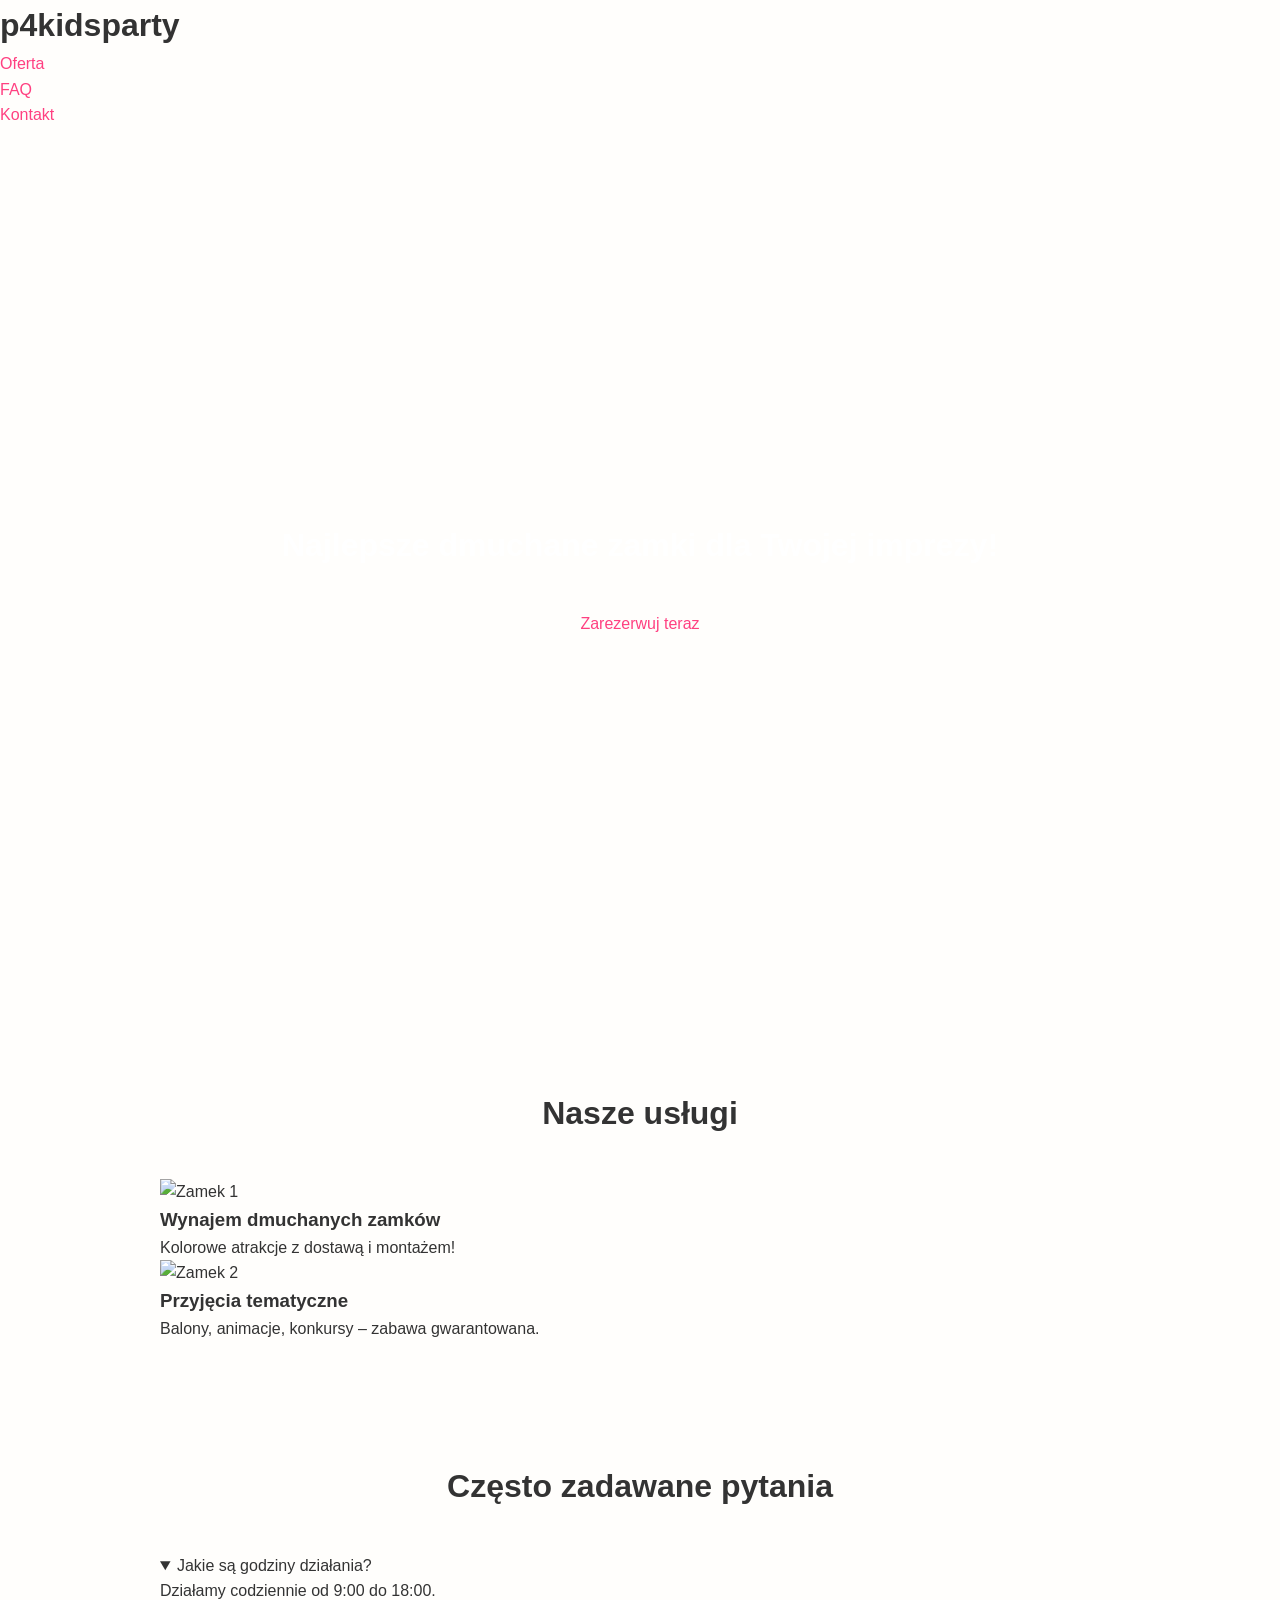
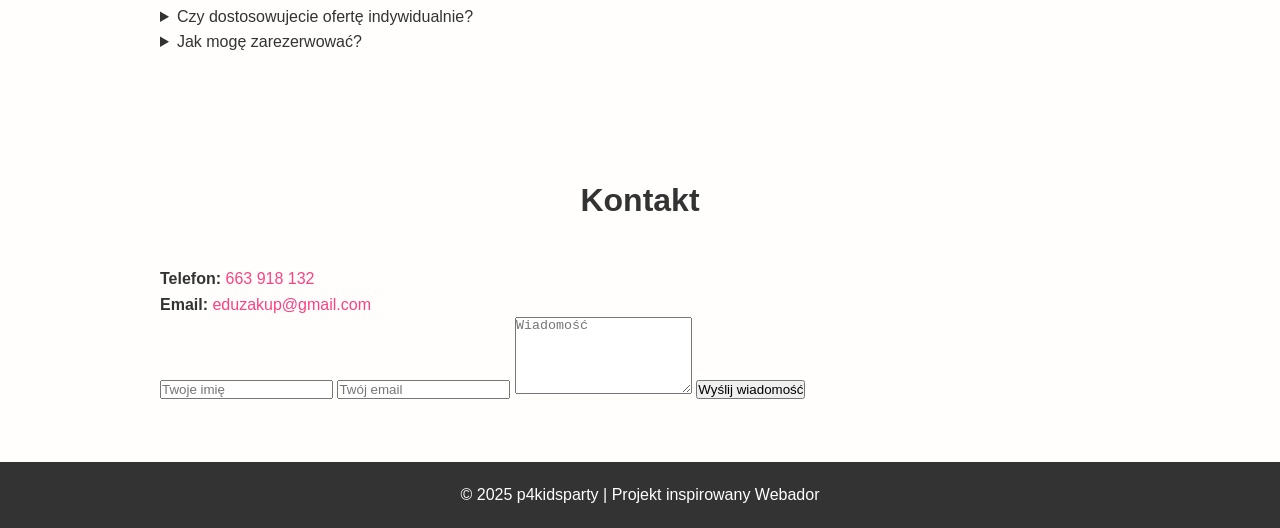
==== commit 2c6b9196: "Update index.html" ====
--- a/docs/index.html
+++ b/docs/index.html
@@ -2,85 +2,87 @@
 <html lang="pl">
 <head>
   <meta charset="UTF-8" />
-  <meta name="viewport" content="width=device-width, initial-scale=1.0"/>
-  <title>p4kidsparty.pl - Dmuchane Zamki dla Dzieci</title>
-  <link rel="stylesheet" href="style.css"/>
+  <meta name="viewport" content="width=device-width, initial-scale=1.0" />
+  <title>p4kidsparty - Dmuchane Zamki</title>
+  <link rel="stylesheet" href="style.css" />
 </head>
 <body>
 
-  <!-- Hero Section -->
-  <header class="hero">
-    <div class="hero-content">
-      <h1>Dmuchane Zamki i Atrakcje dla Dzieci</h1>
-      <p>Imprezy rodzinne, pikniki i eventy z radością!</p>
-      <a href="#kontakt" class="btn-primary">Zarezerwuj teraz</a>
+  <!-- Nawigacja -->
+  <header class="topbar">
+    <div class="container">
+      <h1>p4kidsparty</h1>
+      <nav>
+        <ul>
+          <li><a href="#oferta">Oferta</a></li>
+          <li><a href="#faq">FAQ</a></li>
+          <li><a href="#kontakt">Kontakt</a></li>
+        </ul>
+      </nav>
     </div>
   </header>
 
-  <!-- Oferta -->
-  <section class="oferta" id="oferta">
-    <h2>Nasza Oferta</h2>
-    <ul>
-      <li>🎉 Różne modele dmuchanych zamków</li>
-      <li>🚚 Dowóz, montaż i demontaż</li>
-      <li>🎁 Dodatkowe akcesoria do zabawy</li>
-      <li>✅ Certyfikowane bezpieczeństwo</li>
-    </ul>
+  <!-- Hero -->
+  <section class="hero" style="background-image: url('images/hero.jpg')">
+    <div class="overlay">
+      <h2>Najlepsze dmuchane zamki dla Twojej imprezy!</h2>
+      <a href="#kontakt" class="cta">Zarezerwuj teraz</a>
+    </div>
   </section>
 
-  <!-- Dlaczego my -->
-  <section class="dlaczego">
-    <h2>Dlaczego warto wybrać p4kidsparty?</h2>
-    <div class="features">
-      <div class="feature">
-        <h3>Bezpieczeństwo</h3>
-        <p>Sprzęt z atestami i zawsze pod nadzorem.</p>
+  <!-- Oferta -->
+  <section id="oferta" class="section">
+    <h2>Nasze usługi</h2>
+    <div class="services">
+      <div class="card">
+        <img src="images/zamek1.jpg" alt="Zamek 1" />
+        <h3>Wynajem dmuchanych zamków</h3>
+        <p>Kolorowe atrakcje z dostawą i montażem!</p>
       </div>
-      <div class="feature">
-        <h3>Pełna Obsługa</h3>
-        <p>Dowieziemy, zainstalujemy i odbierzemy wszystko za Ciebie.</p>
-      </div>
-      <div class="feature">
-        <h3>Zadowolenie dzieci</h3>
-        <p>Uśmiech i radość najmłodszych gwarantowana!</p>
+      <div class="card">
+        <img src="images/zamek2.jpg" alt="Zamek 2" />
+        <h3>Przyjęcia tematyczne</h3>
+        <p>Balony, animacje, konkursy – zabawa gwarantowana.</p>
       </div>
     </div>
   </section>
 
-  <!-- Blog -->
-  <section class="blog" id="blog">
-    <h2>Blog – Inspiracje i Relacje</h2>
-    <div class="blog-posts">
-      <article class="post">
-        <h3>Urodziny Jasia – zamek i wata cukrowa!</h3>
-        <p>Relacja z kolorowej imprezy pod Warszawą – dzieci były zachwycone!</p>
-        <a href="#">Czytaj więcej</a>
-      </article>
-      <article class="post">
-        <h3>Piknik firmowy z atrakcjami</h3>
-        <p>Jak dmuchańce odmieniły integrację firmową – idealne dla całych rodzin.</p>
-        <a href="#">Czytaj więcej</a>
-      </article>
+  <!-- FAQ -->
+  <section id="faq" class="section">
+    <h2>Często zadawane pytania</h2>
+    <div class="accordion">
+      <details open>
+        <summary>Jakie są godziny działania?</summary>
+        <p>Działamy codziennie od 9:00 do 18:00.</p>
+      </details>
+      <details>
+        <summary>Czy dostosowujecie ofertę indywidualnie?</summary>
+        <p>Oczywiście! Skontaktuj się z nami i opowiedz o swoich potrzebach.</p>
+      </details>
+      <details>
+        <summary>Jak mogę zarezerwować?</summary>
+        <p>Skorzystaj z formularza kontaktowego lub zadzwoń.</p>
+      </details>
     </div>
   </section>
 
   <!-- Kontakt -->
-  <section class="kontakt" id="kontakt">
-    <h2>Skontaktuj się z nami</h2>
-    <p>📞 Tel: <a href="tel:+48663918132">663 918 132</a></p>
-    <p>📧 Email: <a href="mailto:eduzakup@gmail.com">eduzakup@gmail.com</a></p>
+  <section id="kontakt" class="section">
+    <h2>Kontakt</h2>
+    <p><strong>Telefon:</strong> <a href="tel:+48663918132">663 918 132</a></p>
+    <p><strong>Email:</strong> <a href="mailto:eduzakup@gmail.com">eduzakup@gmail.com</a></p>
 
-    <form action="mailto:eduzakup@gmail.com" method="post" enctype="text/plain">
-      <input type="text" name="name" placeholder="Twoje imię" required>
-      <input type="email" name="email" placeholder="Twój email" required>
-      <textarea name="message" placeholder="Twoja wiadomość" rows="5" required></textarea>
+    <form>
+      <input type="text" placeholder="Twoje imię" required />
+      <input type="email" placeholder="Twój email" required />
+      <textarea rows="5" placeholder="Wiadomość" required></textarea>
       <button type="submit">Wyślij wiadomość</button>
     </form>
   </section>
 
   <!-- Stopka -->
   <footer>
-    <p>&copy; 2025 p4kidsparty.pl | Wszelkie prawa zastrzeżone</p>
+    <p>&copy; 2025 p4kidsparty | Projekt inspirowany Webador</p>
   </footer>
 
 </body>
--- a/docs/style.css
+++ b/docs/style.css
@@ -1,54 +1,146 @@
+/* Reset & base */
+* {
+  margin: 0;
+  padding: 0;
+  box-sizing: border-box;
+}
 body {
-  margin: 0;
   font-family: 'Segoe UI', sans-serif;
+  background: #fffefc;
   color: #333;
-  background: #fff;
+  line-height: 1.6;
+}
+a {
+  text-decoration: none;
+  color: #ff4081;
+}
+ul {
+  list-style: none;
 }
 
+/* Hero */
 .hero {
-  background: linear-gradient(to right, #ff69b4, #ffa07a);
+  background: url('https://cdn.pixabay.com/photo/2017/08/10/03/26/bouncy-castle-2617901_960_720.jpg') center/cover no-repeat;
+  height: 100vh;
+  display: flex;
+  align-items: center;
+  justify-content: center;
+  text-align: center;
   color: white;
-  padding: 100px 20px;
-  text-align: center;
+}
+.hero-content {
+  background-color: rgba(0, 0, 0, 0.6);
+  padding: 40px;
+  border-radius: 10px;
+}
+.hero h1 {
+  font-size: 2.5rem;
+  margin-bottom: 10px;
+}
+.hero p {
+  font-size: 1.2rem;
+  margin-bottom: 20px;
+}
+.btn-primary {
+  background-color: #ff4081;
+  color: white;
+  padding: 12px 25px;
+  border-radius: 5px;
+  font-weight: bold;
 }
 
-.hero h1 {
-  font-size: 3em;
-  margin: 0 0 10px;
+/* Sekcje */
+section {
+  padding: 60px 20px;
+  max-width: 1000px;
+  margin: auto;
+}
+section h2 {
+  text-align: center;
+  margin-bottom: 40px;
+  font-size: 2rem;
 }
 
-.hero .cta {
-  display: inline-block;
-  margin-top: 20px;
-  padding: 12px 24px;
-  background: white;
-  color: #ff69b4;
-  text-decoration: none;
-  font-weight: bold;
-  border-radius: 5px;
+/* Oferta */
+.oferta ul {
+  display: grid;
+  grid-template-columns: repeat(auto-fit, minmax(250px, 1fr));
+  gap: 20px;
+  padding: 0 20px;
+  font-size: 1.1rem;
+}
+.oferta li {
+  background-color: #ffe4ed;
+  padding: 20px;
+  border-radius: 8px;
 }
 
-.section {
-  padding: 60px 20px;
-  max-width: 800px;
-  margin: auto;
+/* Dlaczego */
+.features {
+  display: flex;
+  gap: 20px;
+  flex-wrap: wrap;
+  justify-content: center;
+}
+.feature {
+  background-color: #f7f7f7;
+  border-left: 5px solid #ff4081;
+  padding: 20px;
+  flex: 1 1 300px;
+  border-radius: 8px;
 }
 
-.section.light {
-  background: #f9f9f9;
+/* Blog */
+.blog-posts {
+  display: flex;
+  flex-wrap: wrap;
+  gap: 20px;
+}
+.post {
+  background-color: #fff4f8;
+  padding: 20px;
+  flex: 1 1 45%;
+  border-radius: 8px;
+  transition: 0.3s ease;
+}
+.post:hover {
+  background-color: #ffe2ed;
+}
+.post h3 {
+  margin-bottom: 10px;
 }
 
-h2 {
-  color: #ff69b4;
+/* Kontakt */
+.kontakt form {
+  display: flex;
+  flex-direction: column;
+  gap: 10px;
+  margin-top: 20px;
+}
+.kontakt input,
+.kontakt textarea {
+  padding: 10px;
+  border: 1px solid #ccc;
+  border-radius: 6px;
+  width: 100%;
+}
+.kontakt button {
+  background-color: #ff4081;
+  color: white;
+  padding: 10px;
+  border: none;
+  cursor: pointer;
+  border-radius: 6px;
+  font-weight: bold;
+}
+.kontakt button:hover {
+  background-color: #e73370;
 }
 
-ul {
-  padding-left: 20px;
-}
-
+/* Stopka */
 footer {
   text-align: center;
-  background: #ff69b4;
+  background-color: #333;
   color: white;
   padding: 20px;
 }
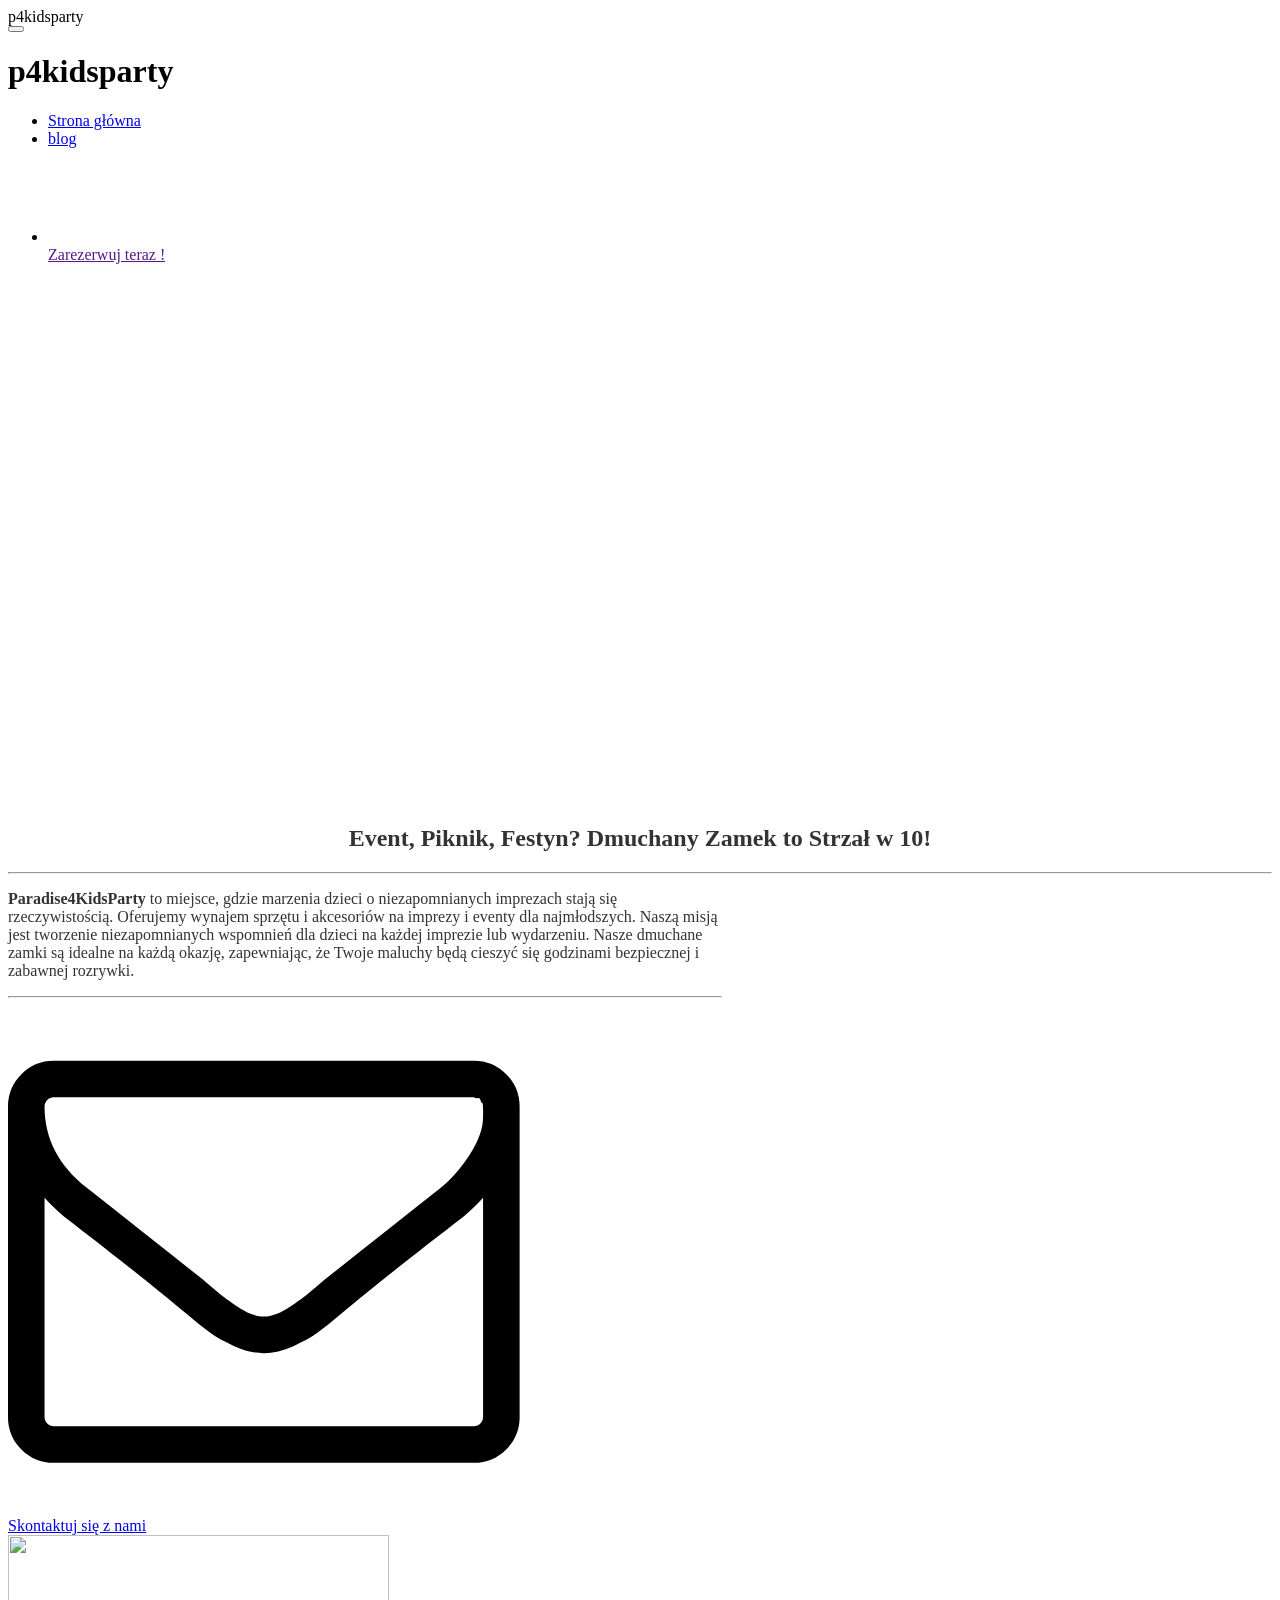
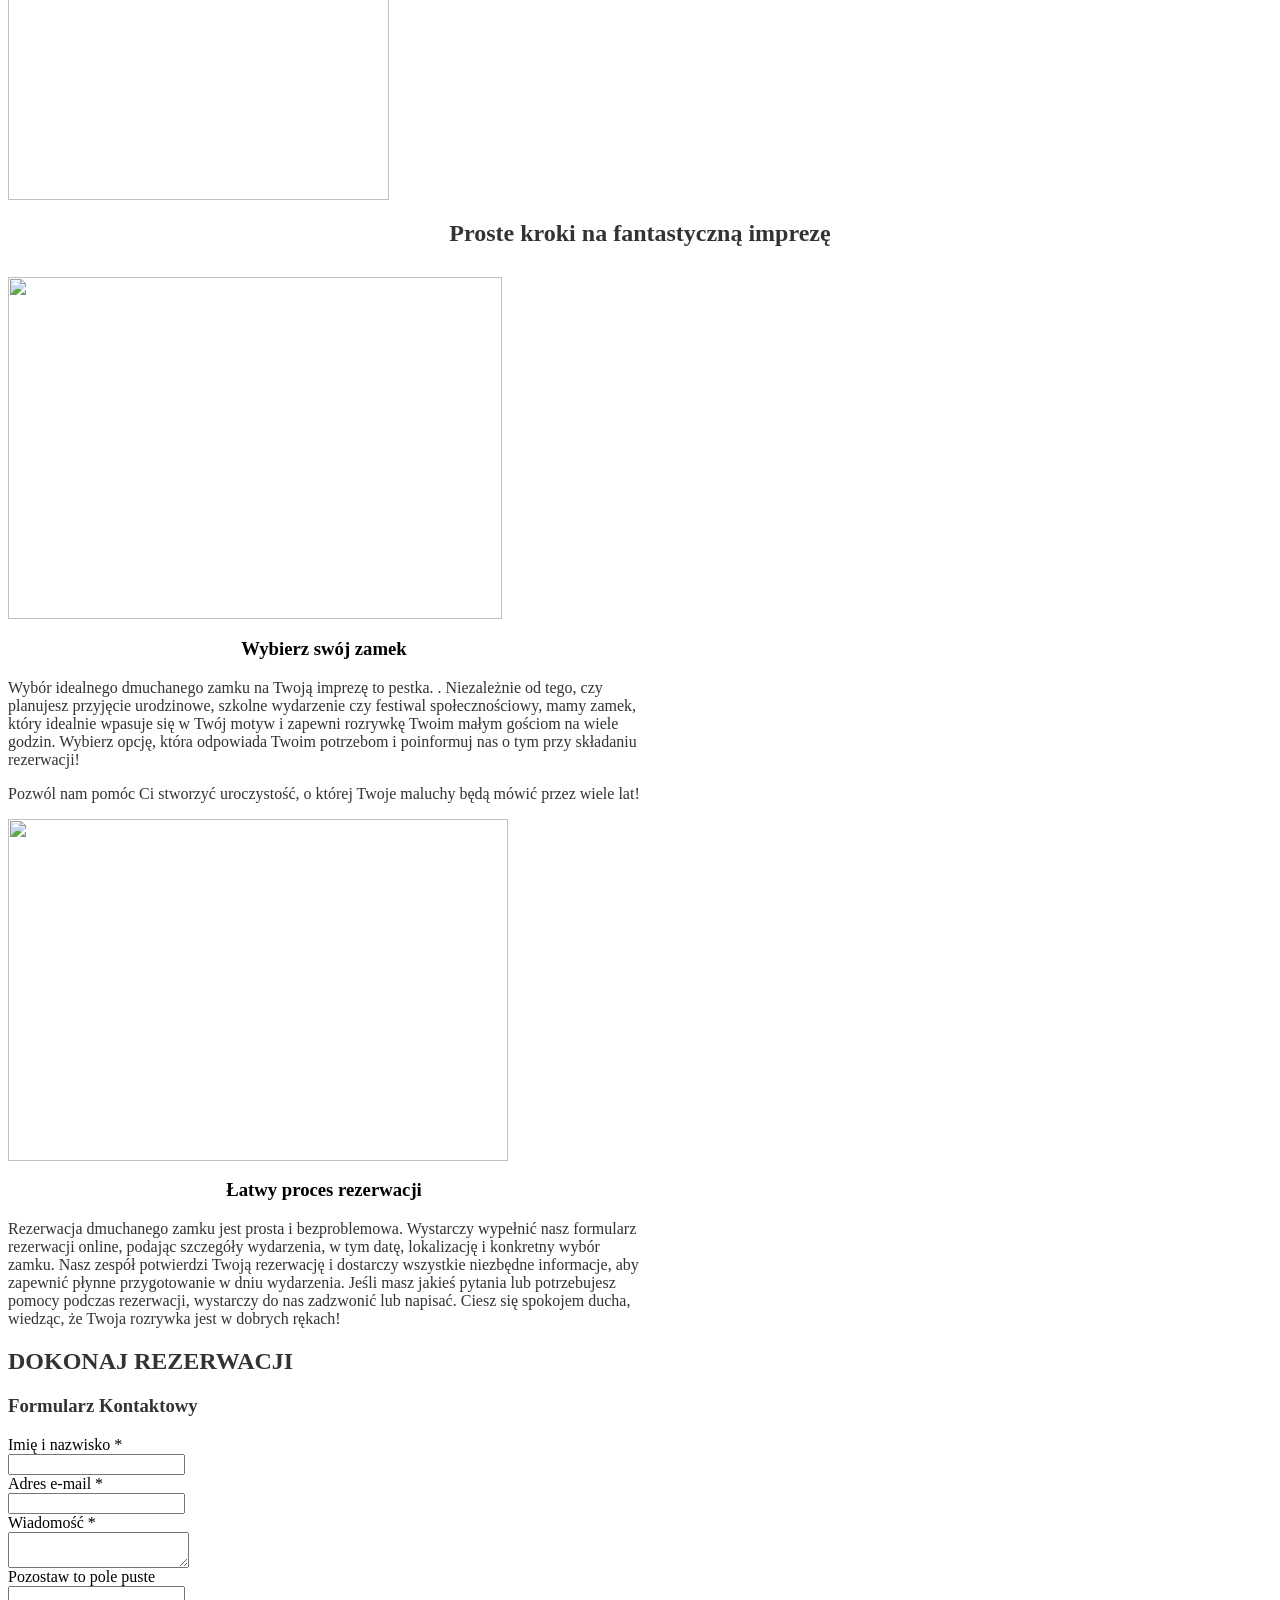
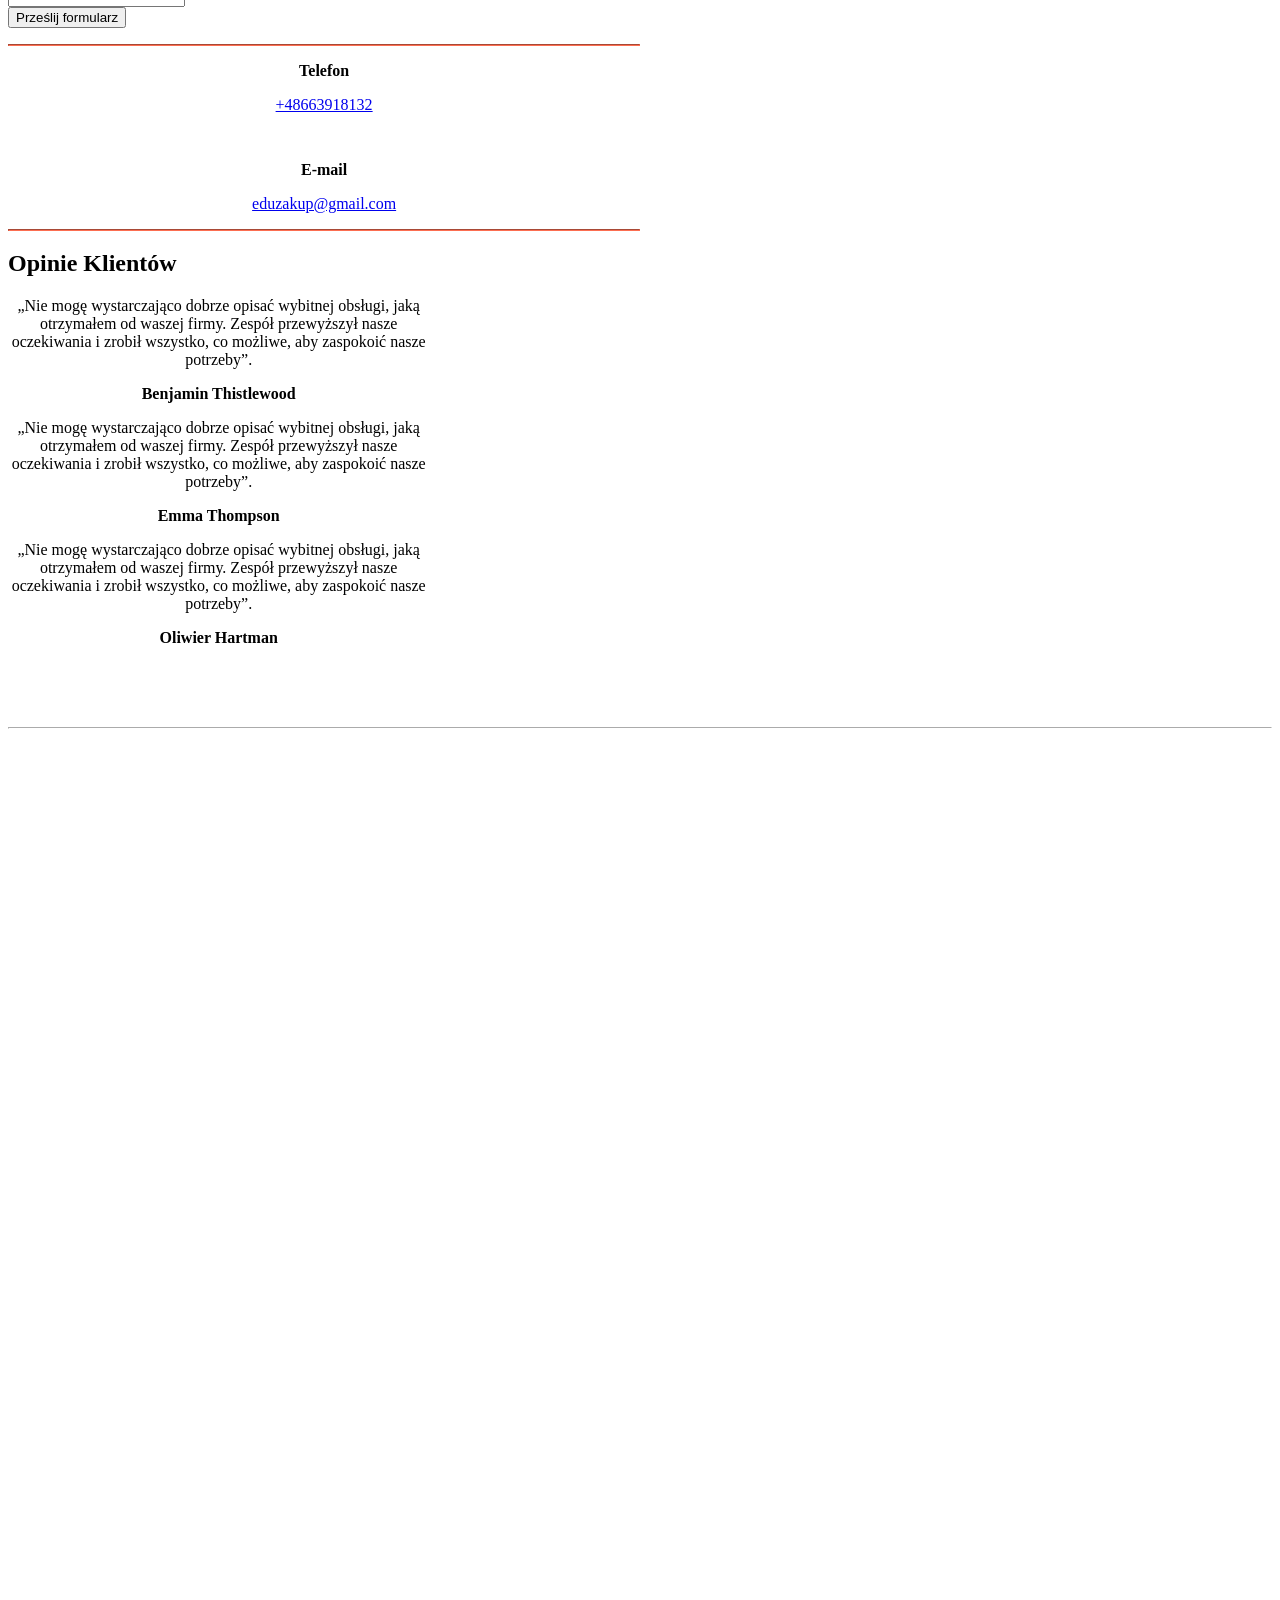
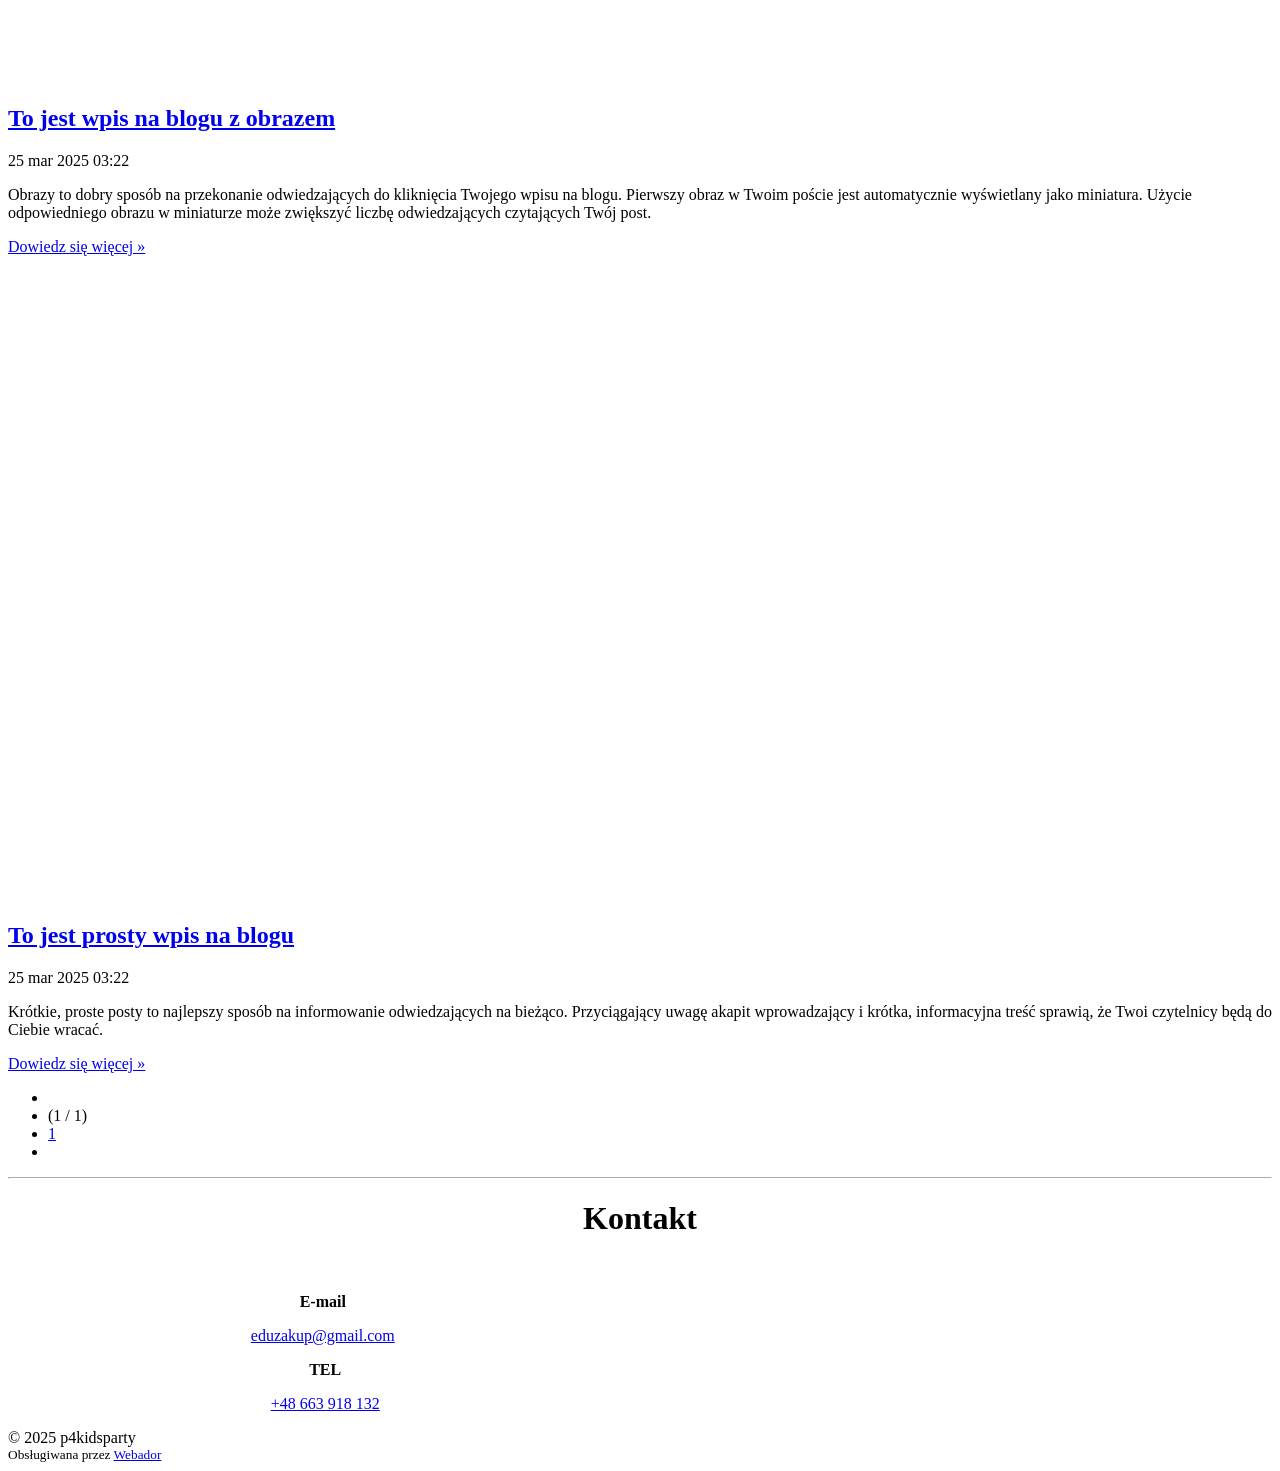
==== commit 82adedf3: "Update index.html" ====
--- a/docs/index.html
+++ b/docs/index.html
@@ -1,89 +1,685 @@
-<!DOCTYPE html>
-<html lang="pl">
-<head>
-  <meta charset="UTF-8" />
-  <meta name="viewport" content="width=device-width, initial-scale=1.0" />
-  <title>p4kidsparty - Dmuchane Zamki</title>
-  <link rel="stylesheet" href="style.css" />
-</head>
-<body>
-
-  <!-- Nawigacja -->
-  <header class="topbar">
-    <div class="container">
-      <h1>p4kidsparty</h1>
-      <nav>
+<html lang="pl" style="--fixed-header-height: 66px;"><head>
+        <meta http-equiv="Content-Type" content="text/html; charset=utf-8">
+        <meta name="viewport" content="width=device-width, initial-scale=1.0, maximum-scale=5.0">
+        <meta http-equiv="X-UA-Compatible" content="IE=edge">
+        <link rel="canonical" href="https://p4kidsparty.pl/">
+        <meta property="og:title" content="p4kidsparty">
+        <meta property="og:url" content="https://p4kidsparty.pl/">
+        <base href="https://p4kidsparty.pl/">
+        <meta name="description" property="og:description" content="">
+                <script type="text/javascript" async="" charset="utf-8" src="https://www.gstatic.com/recaptcha/releases/bUO1BXI8H9PgjAPSW9hwuSeI/recaptcha__pl.js" crossorigin="anonymous" integrity="sha384-0ONwcNvTFizWonNXjWsP6KYIIRCQVy4zN1kadRbOlqQKUE5G8/qnukP8QPt58/Mc" nonce=""></script><script nonce="">
+            window.JOUWWEB = window.JOUWWEB || {}; window.JOUWWEB.application = window.JOUWWEB.application || {}; window.JOUWWEB.application = {"backends":[{"domain":"jouwweb.nl","freeDomain":"jouwweb.site"},{"domain":"webador.com","freeDomain":"webadorsite.com"},{"domain":"webador.de","freeDomain":"webadorsite.com"},{"domain":"webador.fr","freeDomain":"webadorsite.com"},{"domain":"webador.es","freeDomain":"webadorsite.com"},{"domain":"webador.it","freeDomain":"webadorsite.com"},{"domain":"jouwweb.be","freeDomain":"jouwweb.site"},{"domain":"webador.ie","freeDomain":"webadorsite.com"},{"domain":"webador.co.uk","freeDomain":"webadorsite.com"},{"domain":"webador.at","freeDomain":"webadorsite.com"},{"domain":"webador.be","freeDomain":"webadorsite.com"},{"domain":"webador.ch","freeDomain":"webadorsite.com"},{"domain":"webador.ch","freeDomain":"webadorsite.com"},{"domain":"webador.mx","freeDomain":"webadorsite.com"},{"domain":"webador.com","freeDomain":"webadorsite.com"},{"domain":"webador.dk","freeDomain":"webadorsite.com"},{"domain":"webador.se","freeDomain":"webadorsite.com"},{"domain":"webador.no","freeDomain":"webadorsite.com"},{"domain":"webador.fi","freeDomain":"webadorsite.com"},{"domain":"webador.ca","freeDomain":"webadorsite.com"},{"domain":"webador.ca","freeDomain":"webadorsite.com"},{"domain":"webador.pl","freeDomain":"webadorsite.com"},{"domain":"webador.com.au","freeDomain":"webadorsite.com"},{"domain":"webador.nz","freeDomain":"webadorsite.com"}],"editorLocale":"pl-PL","editorTimezone":"Europe\/Warsaw","editorLanguage":"pl","analytics4TrackingId":"G-E6PZPGE4QM","analyticsDimensions":[],"backendDomain":"www.webador.com","backendShortDomain":"webador.com","backendKey":"webador-com","freeWebsiteDomain":"webadorsite.com","noSsl":false,"build":{"reference":"7e86449"},"linkHostnames":["www.jouwweb.nl","www.webador.com","www.webador.de","www.webador.fr","www.webador.es","www.webador.it","www.jouwweb.be","www.webador.ie","www.webador.co.uk","www.webador.at","www.webador.be","www.webador.ch","fr.webador.ch","www.webador.mx","es.webador.com","www.webador.dk","www.webador.se","www.webador.no","www.webador.fi","www.webador.ca","fr.webador.ca","www.webador.pl","www.webador.com.au","www.webador.nz"],"assetsUrl":"https:\/\/assets.jwwb.nl","loginUrl":"https:\/\/www.webador.com\/login","publishUrl":"https:\/\/www.webador.com\/v2\/website\/6360916\/publish-proxy","developer":false,"pricing":{"plans":{"lite":{"amount":"600","currency":"EUR"},"pro":{"amount":"1050","currency":"EUR"},"business":{"amount":"2100","currency":"EUR"}},"yearlyDiscount":{"price":{"amount":"5925","currency":"EUR"},"ratio":0.54,"percent":"54%","discountPrice":{"amount":"5925","currency":"EUR"},"termPricePerMonth":{"amount":"1050","currency":"EUR"},"termPricePerYear":{"amount":"10200","currency":"EUR"}}},"hcUrl":{"add-product-variants":"https:\/\/help.webador.com\/hc\/en-us\/articles\/29426751649809","basic-vs-advanced-shipping":"https:\/\/help.webador.com\/hc\/en-us\/articles\/29426731685777","html-in-head":"https:\/\/help.webador.com\/hc\/en-us\/articles\/29426689990033","link-domain-name":"https:\/\/help.webador.com\/hc\/en-us\/articles\/29426688803345","optimize-for-mobile":"https:\/\/help.webador.com\/hc\/en-us\/articles\/29426707033617","seo":"https:\/\/help.webador.com\/hc\/en-us\/categories\/29387178511377","transfer-domain-name":"https:\/\/help.webador.com\/hc\/en-us\/articles\/29426715688209","website-not-secure":"https:\/\/help.webador.com\/hc\/en-us\/articles\/29426706659729"}};window.JOUWWEB.brand = {"type":"webador","name":"Webador","domain":"Webador.com","supportEmail":"support@webador.com"};            window.JOUWWEB = window.JOUWWEB || {}; window.JOUWWEB.websiteRendering = {"locale":"pl-PL","timezone":"Europe\/Warsaw","routes":{"api\/upload\/product-field":"\/_api\/upload\/product-field","checkout\/cart":"\/cart","payment":"\/complete-order\/:publicOrderId","payment\/forward":"\/complete-order\/:publicOrderId\/forward","public-order":"\/order\/:publicOrderId","checkout\/authorize":"\/cart\/authorize\/:gateway","wishlist":"\/wishlist"}};                                        window.JOUWWEB.website = {"id":6360916,"locale":"pl-PL","enabled":true,"title":"p4kidsparty","hasTitle":true,"roleOfLoggedInUser":null,"ownerLocale":"pl-PL","plan":null,"freeWebsiteDomain":"webadorsite.com","backendKey":"webador-pl","currency":"PLN","defaultLocale":"pl-PL","url":"https:\/\/temp-aioimfqhkkkaiscuzkni.webadorsite.com\/","homepageSegmentId":27322072,"homepageSegmentType":"page","category":"website","isOffline":false,"locales":[],"allowed":{"ads":true,"credits":false,"externalLinks":false,"slideshow":true,"customDefaultSlideshow":false,"hostedAlbums":false,"moderators":false,"mailboxQuota":0,"statistics":false,"favicon":false,"password":false,"freeDomains":0,"freeMailAccounts":0,"canUseLanguages":false,"fileUpload":false,"legacyFontSize":false,"webshop":false,"products":-1,"imageText":false,"search":false,"audioUpload":false,"videoUpload":0,"allowDangerousForms":false,"statisticsMonths":0,"allowHtmlCode":false,"mobileBar":false,"sidebar":false,"poll":false,"allowCustomForms":false,"allowBusinessListing":false,"allowCustomAnalytics":false,"allowAccountingLink":false,"digitalProducts":false,"sitemapElement":false},"mobileBar":{"enabled":false,"theme":"accent","email":{"active":true},"location":{"active":true},"phone":{"active":true},"whatsapp":{"active":false},"social":{"active":false,"network":"facebook"}},"webshop":{"enabled":false,"currency":"PLN","taxEnabled":false,"taxInclusive":true,"vatDisclaimerVisible":false,"orderNotice":null,"orderConfirmation":null,"freeShipping":false,"freeShippingAmount":"0.00","shippingDisclaimerVisible":false,"pickupAllowed":false,"couponAllowed":false,"detailsPageAvailable":true,"socialMediaVisible":false,"termsPage":null,"termsPageUrl":null,"extraTerms":null,"pricingVisible":true,"orderButtonVisible":true,"shippingAdvanced":false,"shippingAdvancedBackEnd":false,"soldOutVisible":true,"backInStockNotificationEnabled":true,"canAddProducts":true,"nextOrderNumber":1,"allowedServicePoints":[],"sendcloudConfigured":false,"sendcloudFallbackPublicKey":"a3d50033a59b4a598f1d7ce7e72aafdf","taxExemptionAllowed":true,"invoiceComment":null,"emptyCartVisible":true,"minimumOrderPrice":null,"productNumbersEnabled":false,"wishlistEnabled":true,"hideTaxOnCart":false},"isTreatedAsWebshop":false};                            window.JOUWWEB.cart = {"products":[],"coupon":null,"shippingCountryCode":null,"shippingChoice":null,"breakdown":[]};                            window.JOUWWEB.scripts = ["website-rendering\/slideshow"];                        window.parent.JOUWWEB.colorPalette = window.JOUWWEB.colorPalette;
+        </script>
+                    <meta name="robots" content="noindex,nofollow">
+                <title>p4kidsparty</title>
+                                            <link href="https://assets.jwwb.nl/assets/brand/webador/icon/favicon.png?bust=2299e1307cbb69076146" rel="shortcut icon">                                                <link href="https://assets.jwwb.nl/assets/brand/webador/icon/favicon.png?bust=2299e1307cbb69076146" rel="icon">                                        <meta property="og:image" content="https://primary.jwwb.nl/public/m/x/d/temp-aioimfqhkkkaiscuzkni/image-high-suj34a.png">
+                    <meta property="og:image" content="https://primary.jwwb.nl/public/m/x/d/temp-aioimfqhkkkaiscuzkni/563f85fe-0846-11f0-8bf2-0242ac110002-jpg-hero_image-high.jpg">
+                    <meta property="og:image" content="https://primary.jwwb.nl/public/m/x/d/temp-aioimfqhkkkaiscuzkni/50d79c8c-0846-11f0-8bf2-0242ac110002-jpg-hero_image-high.jpg?enable-io=true&amp;enable=upscale&amp;fit=bounds&amp;width=1200">
+                    <meta property="og:image" content="https://primary.jwwb.nl/unsplash/9RyoPs0TmvQ.jpg?enable-io=true&amp;enable=upscale&amp;fit=bounds&amp;width=1200">
+                    <meta property="og:image" content="https://primary.jwwb.nl/unsplash/HkM6gUe6CiU.jpg?enable-io=true&amp;enable=upscale&amp;fit=bounds&amp;width=1200">
+                                    <meta name="twitter:card" content="summary_large_image">
+                        <meta property="twitter:image" content="https://primary.jwwb.nl/public/m/x/d/temp-aioimfqhkkkaiscuzkni/image-high-suj34a.png">
+                                        <link rel="alternate" hreflang="pl" href="https://p4kidsparty.pl/">
+                                            <script src="https://www.google.com/recaptcha/enterprise.js?hl=pl&amp;render=explicit" nonce=""></script>
+<script src="https://plausible.io/js/script.manual.js" nonce="" defer="1" data-domain="shard16.jouwweb.nl"></script>
+<link rel="stylesheet" type="text/css" href="https://gfonts.jwwb.nl/css?display=fallback&amp;family=Lato%3A400%2C700%2C400italic%2C700italic%7CRaleway%3A400%2C700%2C400italic%2C700italic">
+<script src="https://assets.jwwb.nl/assets/build/website-rendering/pl-PL.js?bust=4c60fc2480a6350993ff" nonce="" defer="1"></script>
+<script src="https://assets.jwwb.nl/assets/website-rendering/runtime.1d80a646b715f6b7a4d4.js?bust=ff50dd72e6415fda0ee1" nonce="" defer="1"></script>
+<script src="https://assets.jwwb.nl/assets/website-rendering/685.88f315299dd8bb8445e8.js?bust=4401428465fa5341f846" nonce="" defer="1"></script>
+<script src="https://assets.jwwb.nl/assets/website-rendering/main.cdd9520e92ce753778d0.js?bust=b502d3931bd3b44dc529" nonce="" defer="1"></script>
+<link rel="preload" href="https://assets.jwwb.nl/assets/website-rendering/styles.8f93430a95e05e205820.css?bust=e42e5f06afb2072453e1" as="style">
+<link rel="preload" href="https://assets.jwwb.nl/assets/website-rendering/fonts/icons-website-rendering/font/website-rendering.woff2?bust=bd2797014f9452dadc8e" as="font" crossorigin="1">
+<link rel="preconnect" href="https://gfonts.jwwb.nl">
+<link rel="stylesheet" type="text/css" href="https://assets.jwwb.nl/assets/website-rendering/styles.8f93430a95e05e205820.css?bust=e42e5f06afb2072453e1">
+<link rel="preconnect" href="https://assets.jwwb.nl">
+<link rel="stylesheet" type="text/css" href="https://primary.jwwb.nl/public/m/x/d/temp-aioimfqhkkkaiscuzkni/style.css?bust=1742869938">    <link nonce="" rel="prefetch" as="script" href="https://assets.jwwb.nl/assets/website-rendering/667.51d54443a9b31e5f28f6.js"><link nonce="" rel="prefetch" as="script" href="https://assets.jwwb.nl/assets/website-rendering/photoswipe.2f77802e74f54d931944.js"></head>
+    <body id="top" class="jw-is-slideshow jw-header-is-text jw-is-segment-page jw-is-frontend jw-is-no-sidebar jw-is-no-messagebar jw-is-no-touch-device jw-is-no-mobile jw-menu-is-desktop" data-jouwweb-page="27322072" data-jouwweb-segment-id="27322072" data-jouwweb-segment-type="page" data-template-threshold="960" data-template-name="concert-banner" itemscope="" itemtype="https://schema.org/WebSite">
+                                    <meta itemprop="url" content="https://p4kidsparty.pl/">
+        <div class="jw-background"></div>
+        <div class="jw-body">
+            <div class="jw-mobile-menu jw-mobile-is-text js-mobile-menu">
+            <span class="jw-mobile-menu__button jw-mobile-menu__button--dummy"></span>        <div class="jw-mobile-header jw-mobile-header--text">
+        <span class="jw-mobile-header-content">
+                                        <div class="jw-mobile-text">
+                    p4kidsparty                </div>
+                    </span>
+    </div>
+
+    
+            <button type="button" class="jw-mobile-menu__button jw-mobile-toggle" aria-label="Przełącz menu">
+            <span class="jw-icon-burger jw-icon-burger--cross"></span>
+        </button>
+    </div>
+            <header class="header-wrap js-topbar-content-container js-fixed-header-container">
+        <div class="header-wrap__inner">
+        <div class="header">
+            <div class="jw-header-logo">
+        <div class="jw-header jw-header-title-container jw-header-text jw-header-text-toggle" data-stylable="true">
+    <h1 id="jw-header-title" class="jw-header-title">
+        p4kidsparty    </h1>
+</div>
+</div>
+        </div>
+        <nav class="menu jw-menu-copy">
+            <ul id="jw-menu" class="jw-menu jw-menu-horizontal sf-js-enabled sf-arrows" style="touch-action: pan-y;">
+            <li class="jw-menu-item jw-menu-is-active">
+        <a class="jw-menu-link js-active-menu-item" href="/" data-page-link-id="27322072">
+                <span class="">
+            Strona główna        </span>
+            </a>
+                </li>
+            <li class="jw-menu-item">
+        <a class="jw-menu-link" href="/blog" data-page-link-id="27345425">
+                <span class="">
+            blog        </span>
+            </a>
+                </li>
+    
+    </ul>
+
+    <script nonce="" id="jw-mobile-menu-template" type="text/template">
+        <ul id="jw-menu" class="jw-menu jw-menu-horizontal">
+                            <li
+    class="jw-menu-item jw-menu-is-active"
+>
+        <a        class="jw-menu-link js-active-menu-item"
+        href="/"                                            data-page-link-id="27322072"
+                            >
+                <span class="">
+            Strona główna        </span>
+            </a>
+                </li>
+                            <li
+    class="jw-menu-item"
+>
+        <a        class="jw-menu-link"
+        href="/blog"                                            data-page-link-id="27345425"
+                            >
+                <span class="">
+            blog        </span>
+            </a>
+                </li>
+            
+                    </ul>
+    </script>
+        </nav>
+    </div>
+</header>
+<div id="jw-slideshow" class="jw-slideshow jw-slideshow-toggle jw-slideshow--height-ratio banner-md" data-pause="7000" data-autoplay="1" data-transition="horizontal" data-ratio="0.59">
+                    <div class="bx-wrapper"><div class="bx-viewport">
         <ul>
-          <li><a href="#oferta">Oferta</a></li>
-          <li><a href="#faq">FAQ</a></li>
-          <li><a href="#kontakt">Kontakt</a></li>
-        </ul>
-      </nav>
-    </div>
-  </header>
-
-  <!-- Hero -->
-  <section class="hero" style="background-image: url('images/hero.jpg')">
-    <div class="overlay">
-      <h2>Najlepsze dmuchane zamki dla Twojej imprezy!</h2>
-      <a href="#kontakt" class="cta">Zarezerwuj teraz</a>
-    </div>
-  </section>
-
-  <!-- Oferta -->
-  <section id="oferta" class="section">
-    <h2>Nasze usługi</h2>
-    <div class="services">
-      <div class="card">
-        <img src="images/zamek1.jpg" alt="Zamek 1" />
-        <h3>Wynajem dmuchanych zamków</h3>
-        <p>Kolorowe atrakcje z dostawą i montażem!</p>
-      </div>
-      <div class="card">
-        <img src="images/zamek2.jpg" alt="Zamek 2" />
-        <h3>Przyjęcia tematyczne</h3>
-        <p>Balony, animacje, konkursy – zabawa gwarantowana.</p>
-      </div>
-    </div>
-  </section>
-
-  <!-- FAQ -->
-  <section id="faq" class="section">
-    <h2>Często zadawane pytania</h2>
-    <div class="accordion">
-      <details open>
-        <summary>Jakie są godziny działania?</summary>
-        <p>Działamy codziennie od 9:00 do 18:00.</p>
-      </details>
-      <details>
-        <summary>Czy dostosowujecie ofertę indywidualnie?</summary>
-        <p>Oczywiście! Skontaktuj się z nami i opowiedz o swoich potrzebach.</p>
-      </details>
-      <details>
-        <summary>Jak mogę zarezerwować?</summary>
-        <p>Skorzystaj z formularza kontaktowego lub zadzwoń.</p>
-      </details>
-    </div>
-  </section>
-
-  <!-- Kontakt -->
-  <section id="kontakt" class="section">
-    <h2>Kontakt</h2>
-    <p><strong>Telefon:</strong> <a href="tel:+48663918132">663 918 132</a></p>
-    <p><strong>Email:</strong> <a href="mailto:eduzakup@gmail.com">eduzakup@gmail.com</a></p>
-
-    <form>
-      <input type="text" placeholder="Twoje imię" required />
-      <input type="email" placeholder="Twój email" required />
-      <textarea rows="5" placeholder="Wiadomość" required></textarea>
-      <button type="submit">Wyślij wiadomość</button>
-    </form>
-  </section>
-
-  <!-- Stopka -->
-  <footer>
-    <p>&copy; 2025 p4kidsparty | Projekt inspirowany Webador</p>
-  </footer>
-
-</body>
-</html>
+                    <li class="jw-slideshow-slide">
+    <div data-key="0" data-text="<span style=&quot;font-size: 85%; color: #ffffff;&quot;><strong data-start=&quot;617&quot; data-end=&quot;688&quot;>Wynajem Dmuchanych Zamk&amp;oacute;w z Dowozem i Montażem!</strong></span>" data-subtext="" data-buttontext="Zarezerwuj teraz !" data-buttontarget="_self" data-backdrop="1" data-layout="title-button" style="background-position: 50% 76%; background-image: url('https://primary.jwwb.nl/public/m/x/d/temp-aioimfqhkkkaiscuzkni/zrzut-ekranu-2025-03-25-002256-standard.png?enable-io=true&amp;fit=bounds&amp;width=1920&amp;height=1920');" data-background-position-x="0.5" data-background-position-y="0.76" class="jw-slideshow-slide-content jw-slideshow-slide-content--display-cover jw-slideshow-slide-content--backdrop jw-slideshow-slide-content--captions">                            <div class="jw-slideshow-slide-backdrop"></div>
+                        <div class="bx-caption-wrapper jw-slideshow-slide-align-center" style="opacity: 1;">
+            <div class="bx-caption">
+                <div class="jw-slideshow-title"><span style="font-size: 85%; color: #ffffff;"><strong data-start="617" data-end="688">Wynajem Dmuchanych Zamków z Dowozem i Montażem!</strong></span></div>
+                                                    <a class="jw-slideshow-btn jw-btn jw-btn--size-default" href="" target="_self">
+                        <div class="jw-btn-caption">
+                            Zarezerwuj teraz !                        </div>
+                    </a>
+                            </div>
+        </div>
+    </div>
+</li>
+
+            </ul>
+            </div></div>
+        <div class="jw-slideshow__scroll-arrow">
+        <i class="website-rendering-icon-down-open-big"></i>
+    </div>
+    <style>
+                .jw-slideshow-slide-content {
+            min-height: 59vh;
+        }
+        @media screen and (min-height: 1200px) {
+            .jw-slideshow-slide-content {
+                min-height: 708px;
+            }
+        }
+            </style>
+</div>
+
+<script nonce="">
+    JOUWWEB.templateConfig = {
+        header: {
+            selector: '.header-wrap__inner',
+            mobileSelector: '.jw-mobile-menu',
+            updatePusher: function (topHeight) {
+                var $sliderStyle = $('#sliderStyle');
+
+                if ($sliderStyle.length === 0) {
+                    $sliderStyle = $('<style />')
+                        .attr('id', 'sliderStyle')
+                        .appendTo(document.body);
+                }
+
+                // Header height without mobile bar
+                var headerHeight = $('.header-wrap__inner').outerHeight();
+
+                var paddingTop = topHeight;
+                var paddingBottom = Math.min(headerHeight * (2/3), 60);
+                $sliderStyle.html(
+                    '.jw-slideshow-slide-content {' +
+                    '    padding-top: ' + paddingTop + 'px;' +
+                    '    padding-bottom: ' + paddingBottom + 'px;' +
+                    '}' +
+                    '.bx-controls-direction {' +
+                    '    margin-top: ' + ((paddingTop - paddingBottom) / 2) + 'px;' +
+                    '}'
+                );
+
+                // make sure slider also gets correct height (because of the added padding)
+                $('.jw-slideshow-slide[aria-hidden=false]').each(function (index) {
+                    var $this = $(this);
+                    topHeight = $this.outerHeight() > topHeight ? $this.outerHeight() : topHeight;
+                    $this.closest('.bx-viewport').css({
+                        height: topHeight + 'px',
+                    });
+                });
+
+                // If a page has a message-bar, offset the mobile nav.
+                const $messageBar = $('.message-bar');
+                if ($messageBar.length > 0) {
+                    $('.js-mobile-menu, .jw-menu-clone').css('top', $messageBar.offset().top + $messageBar.outerHeight());
+                }
+            },
+        },
+        mainContentOffset: function () {
+            const $body = $('body');
+
+            function measureAffixedHeaderHeight() {
+                const $headerWrap = $('.header-wrap');
+                const $headerWrapInner = $('.header-wrap__inner');
+
+                // Early return if header is already affixed
+                if ($body.hasClass('jw-is-header-affix')) {
+                    return $headerWrap.height();
+                }
+
+                // Switch to affixed header (without transition)
+                $headerWrapInner.css('transition', 'none');
+                $body.addClass('jw-is-header-affix');
+
+                // Measure affixed header height
+                const headerHeight = $headerWrap.height();
+
+                // Switch back to unaffixed header (without transition)
+                $body.removeClass('jw-is-header-affix');
+                $headerWrap.height(); // force reflow
+                $headerWrapInner.css('transition', '');
+
+                return headerHeight;
+            }
+
+            const headerHeight = measureAffixedHeaderHeight();
+            return $('.main-content').offset().top - ($body.hasClass('jw-menu-is-mobile') ? 0 : headerHeight);
+        },
+    };
+</script>
+<div class="main-content">
+    
+<main class="block-content">
+    <div data-section-name="content" class="jw-section jw-section-content jw-responsive">
+        <div id="jw-element-476441636" data-jw-element-id="476441636" class="jw-tree-node jw-element jw-strip-root jw-tree-container">
+    <div id="jw-element-476968779" data-jw-element-id="476968779" class="jw-tree-node jw-element jw-strip jw-tree-container jw-strip--default jw-strip--style-color jw-strip--color-default jw-strip--padding-both jw-node-is-first-child jw-strip--primary">
+    <div class="jw-strip__content-container"><div class="jw-strip__content jw-responsive">
+                    <div id="jw-element-476968782" data-jw-element-id="476968782" class="jw-tree-node jw-element jw-image-text jw-node-is-first-child">
+    <div class="jw-element-imagetext-text">
+            <h2 class="jw-heading-100" style="text-align: center;"><strong><span style="color: #333333;">Event, Piknik, Festyn? Dmuchany Zamek to Strzał w 10!</span></strong></h2>    </div>
+</div><div id="jw-element-476971324" data-jw-element-id="476971324" class="jw-tree-node jw-element jw-separator">
+    <div class="jw-element-separator-padding">
+    <hr class="jw-element-separator jw-element-separator--thin jw-element-separator--solid" style="--jw-element-separator__margin: 1.0000em">
+</div>
+</div><div id="jw-element-476970829" data-jw-element-id="476970829" class="jw-tree-node jw-element jw-columns jw-tree-container jw-tree-horizontal jw-node-is-last-child">
+    <div id="jw-element-476970873" data-jw-element-id="476970873" style="width: 56.468494871258%" class="jw-tree-node jw-element jw-column jw-tree-container jw-node-is-first-child jw-responsive lt640 lt800 lt540 lt600">
+    <div id="jw-element-476968783" data-jw-element-id="476968783" class="jw-tree-node jw-element jw-image-text jw-node-is-first-child">
+    <div class="jw-element-imagetext-text">
+            <p><span class="" style="color: #333333;"><strong>Paradise4KidsParty</strong> to miejsce, gdzie marzenia dzieci o niezapomnianych imprezach stają się rzeczywistością. Oferujemy wynajem sprzętu i akcesoriów na imprezy i eventy dla najmłodszych. Naszą misją jest tworzenie niezapomnianych wspomnień dla dzieci na każdej imprezie lub wydarzeniu. Nasze dmuchane zamki są idealne na każdą okazję, zapewniając, że Twoje maluchy będą cieszyć się godzinami bezpiecznej i zabawnej rozrywki.</span></p>    </div>
+</div><div id="jw-element-476970988" data-jw-element-id="476970988" class="jw-tree-node jw-element jw-separator">
+    <div class="jw-element-separator-padding">
+    <hr class="jw-element-separator jw-element-separator--thin jw-element-separator--solid" style="--jw-element-separator__margin: 0.5000em">
+</div>
+</div><div id="jw-element-476968784" data-jw-element-id="476968784" class="jw-tree-node jw-element jw-button jw-node-is-last-child">
+    <div class="jw-btn-container jw-btn-is-left">
+            <a href="mailto:sklep@eduzakup.pl" title="sklep@eduzakup.pl" class="jw-element-content jw-btn jw-btn--size-default jw-btn--style-flat jw-btn--roundness-rounded" style="">
+                            <span class="jw-btn-icon">
+                    <!--?xml version="1.0" encoding="iso-8859-1"?-->
+<!-- Generator: Adobe Illustrator 16.0.0, SVG Export Plug-In . SVG Version: 6.00 Build 0)  -->
+
+<svg version="1.1" id="Capa_1" xmlns="http://www.w3.org/2000/svg" xmlns:xlink="http://www.w3.org/1999/xlink" x="0px" y="0px" width="511.626px" height="511.627px" viewBox="0 0 511.626 511.627" style="enable-background:new 0 0 511.626 511.627;" xml:space="preserve">
+<g>
+	<path d="M498.208,68.235c-8.945-8.947-19.701-13.418-32.261-13.418H45.682c-12.562,0-23.318,4.471-32.264,13.418
+		C4.471,77.18,0,87.935,0,100.499v310.633c0,12.566,4.471,23.312,13.418,32.257c8.945,8.953,19.701,13.422,32.264,13.422h420.266
+		c12.56,0,23.315-4.469,32.261-13.422c8.949-8.945,13.418-19.697,13.418-32.257V100.499
+		C511.626,87.935,507.158,77.18,498.208,68.235z M475.078,411.125c0,2.475-0.903,4.616-2.714,6.424
+		c-1.81,1.81-3.949,2.706-6.42,2.706H45.679c-2.474,0-4.616-0.896-6.423-2.706c-1.809-1.808-2.712-3.949-2.712-6.424V191.858
+		c6.09,6.852,12.657,13.134,19.7,18.843c51.012,39.209,91.553,71.374,121.627,96.5c9.707,8.186,17.607,14.561,23.697,19.13
+		c6.09,4.571,14.322,9.185,24.694,13.846c10.373,4.668,20.129,6.991,29.265,6.991h0.287h0.284c9.134,0,18.894-2.323,29.263-6.991
+		c10.376-4.661,18.613-9.274,24.701-13.846c6.089-4.569,13.99-10.944,23.698-19.13c30.074-25.126,70.61-57.291,121.624-96.5
+		c7.043-5.708,13.613-11.991,19.694-18.843V411.125L475.078,411.125z M475.078,107.92v3.14c0,11.229-4.421,23.745-13.271,37.543
+		c-8.851,13.798-18.419,24.792-28.691,32.974c-36.74,28.936-74.897,59.101-114.495,90.506c-1.14,0.951-4.474,3.757-9.996,8.418
+		c-5.514,4.668-9.894,8.241-13.131,10.712c-3.241,2.478-7.471,5.475-12.703,8.993c-5.236,3.518-10.041,6.14-14.418,7.851
+		c-4.377,1.707-8.47,2.562-12.275,2.562h-0.284h-0.287c-3.806,0-7.895-0.855-12.275-2.562c-4.377-1.711-9.185-4.333-14.417-7.851
+		c-5.231-3.519-9.467-6.516-12.703-8.993c-3.234-2.471-7.614-6.044-13.132-10.712c-5.52-4.661-8.854-7.467-9.995-8.418
+		c-39.589-31.406-77.75-61.57-114.487-90.506c-27.981-22.076-41.969-49.106-41.969-81.083c0-2.472,0.903-4.615,2.712-6.421
+		c1.809-1.809,3.949-2.714,6.423-2.714h420.266c1.52,0.855,2.854,1.093,3.997,0.715c1.143-0.385,1.998,0.331,2.566,2.138
+		c0.571,1.809,1.095,2.664,1.57,2.57c0.477-0.096,0.764,1.093,0.859,3.571c0.089,2.473,0.137,3.718,0.137,3.718V107.92
+		L475.078,107.92z"></path>
+</g>
+<g>
+</g>
+<g>
+</g>
+<g>
+</g>
+<g>
+</g>
+<g>
+</g>
+<g>
+</g>
+<g>
+</g>
+<g>
+</g>
+<g>
+</g>
+<g>
+</g>
+<g>
+</g>
+<g>
+</g>
+<g>
+</g>
+<g>
+</g>
+<g>
+</g>
+</svg>
+                </span>
+                        <div class="jw-btn-caption">
+                Skontaktuj się z nami            </div>
+        </a>
+    </div>
+</div></div><div id="jw-element-476970830" data-jw-element-id="476970830" style="width: 43.531505128742%" class="jw-tree-node jw-element jw-column jw-tree-container jw-node-is-last-child jw-responsive lt480 lt540 lt600 lt640 lt800">
+    <div id="jw-element-476968786" data-jw-element-id="476968786" class="jw-tree-node jw-element jw-image jw-node-is-first-child jw-node-is-last-child">
+    <div class="jw-intent jw-element-image jw-element-child jw-element-content jw-element-activeless jw-element-no-margin  jw-element-image-is-center jw-element-image--full-width-to-420" style="width: 381px;" data-high-res-path="https://primary.jwwb.nl/public/m/x/d/temp-aioimfqhkkkaiscuzkni/image-high-suj34a.png">
+                        <picture class="jw-element-image__image-wrapper jw-image-is-rounded jw-intrinsic" style="padding-top: 69.553805774278%;">
+                            <img class="jw-element-image__image jw-intrinsic__item" width="381" height="265" style="--jw-element-image--pan-x: 0.5; --jw-element-image--pan-y: 0.5" alt="" src="https://primary.jwwb.nl/public/m/x/d/temp-aioimfqhkkkaiscuzkni/image-high-suj34a.png?enable-io=true&amp;enable=upscale&amp;crop=863%2C600%2Cx19%2Cy0%2Csafe&amp;width=381&amp;height=265" srcset="https://primary.jwwb.nl/public/m/x/d/temp-aioimfqhkkkaiscuzkni/image-high-suj34a.png?enable-io=true&amp;enable=upscale&amp;crop=863%2C600%2Cx19%2Cy0%2Csafe&amp;width=381&amp;height=265 381w, https://primary.jwwb.nl/public/m/x/d/temp-aioimfqhkkkaiscuzkni/image-high-suj34a.png?enable-io=true&amp;enable=upscale&amp;crop=864%2C600%2Cx19%2Cy0%2Csafe&amp;width=800&amp;height=556 800w" sizes="(max-width: 420px) 100vw, (max-width: 640px) 381px, (max-width: 1070px) 43vw, 381px" loading="lazy">
+                    </picture>
+        </div>
+</div></div></div></div></div></div><div id="jw-element-476976217" data-jw-element-id="476976217" class="jw-tree-node jw-element jw-strip jw-tree-container jw-strip--default jw-strip--style-color jw-strip--color-default jw-strip--padding-both">
+    <div class="jw-strip__content-container"><div class="jw-strip__content jw-responsive"><div id="jw-element-476976824" data-jw-element-id="476976824" class="jw-tree-node jw-element jw-image-text jw-node-is-first-child">
+    <div class="jw-element-imagetext-text">
+            <h2 class="jw-heading-100" style="text-align: center;"><span style="color: #333333;"><strong>Proste kroki na fantastyczną imprezę</strong></span></h2>    </div>
+</div><div id="jw-element-476976218" data-jw-element-id="476976218" class="jw-tree-node jw-element jw-spacer">
+    <div class="jw-element-spacer-container " style="height: 10px">
+    </div>
+</div><div id="jw-element-476976219" data-jw-element-id="476976219" class="jw-tree-node jw-element jw-columns jw-tree-container jw-tree-horizontal jw-node-is-last-child">
+    <div id="jw-element-476976220" data-jw-element-id="476976220" style="width: 50%" class="jw-tree-node jw-element jw-column jw-tree-container jw-node-is-first-child jw-responsive lt600 lt640 lt800 lt480 lt540">
+    <div id="jw-element-476976221" data-jw-element-id="476976221" class="jw-tree-node jw-element jw-image jw-node-is-first-child">
+    <div class="jw-intent jw-element-image jw-element-child jw-element-content jw-element-activeless jw-element-no-margin  jw-element-image-is-center jw-element-image--full-width-to-640" style="width: 494px;" data-high-res-path="https://primary.jwwb.nl/public/m/x/d/temp-aioimfqhkkkaiscuzkni/563f85fe-0846-11f0-8bf2-0242ac110002-jpg-hero_image-high.jpg">
+                        <picture class="jw-element-image__image-wrapper jw-image-is-square jw-intrinsic" style="padding-top: 69.230769230769%;">
+                            <img class="jw-element-image__image jw-intrinsic__item" width="494" height="342" style="--jw-element-image--pan-x: 0.5; --jw-element-image--pan-y: 0.5" alt="" src="https://primary.jwwb.nl/public/m/x/d/temp-aioimfqhkkkaiscuzkni/563f85fe-0846-11f0-8bf2-0242ac110002-jpg-hero_image-high.jpg?enable-io=true&amp;enable=upscale&amp;crop=1024%2C709%2Cx0%2Cy30%2Csafe&amp;width=494&amp;height=342" srcset="https://primary.jwwb.nl/public/m/x/d/temp-aioimfqhkkkaiscuzkni/563f85fe-0846-11f0-8bf2-0242ac110002-jpg-hero_image-high.jpg?enable-io=true&amp;enable=upscale&amp;crop=1024%2C709%2Cx0%2Cy30%2Csafe&amp;width=494&amp;height=342 494w, https://primary.jwwb.nl/public/m/x/d/temp-aioimfqhkkkaiscuzkni/563f85fe-0846-11f0-8bf2-0242ac110002-jpg-hero_image-high.jpg?enable-io=true&amp;enable=upscale&amp;crop=1024%2C711%2Cx0%2Cy29%2Csafe&amp;width=800&amp;height=555 800w" sizes="(max-width: 640px) 100vw, (max-width: 1070px) 49vw, 494px" loading="lazy">
+                    </picture>
+        </div>
+</div><div id="jw-element-476976222" data-jw-element-id="476976222" class="jw-tree-node jw-element jw-image-text">
+    <div class="jw-element-imagetext-text">
+            <h3 class="jw-heading-70" style="text-align: center;"><strong>Wybierz swój zamek</strong></h3>    </div>
+</div><div id="jw-element-476976223" data-jw-element-id="476976223" class="jw-tree-node jw-element jw-image-text jw-node-is-last-child">
+    <div class="jw-element-imagetext-text">
+            <p><span style="color: #333333;">Wybór idealnego dmuchanego zamku na Twoją imprezę to pestka. . Niezależnie od tego, czy planujesz przyjęcie urodzinowe, szkolne wydarzenie czy festiwal społecznościowy, mamy zamek, który idealnie wpasuje się w Twój motyw i zapewni rozrywkę Twoim małym gościom na wiele godzin. Wybierz opcję, która odpowiada Twoim potrzebom i poinformuj nas o tym przy składaniu rezerwacji!&nbsp;</span></p>
+<p><span style="color: #333333;">Pozwól nam pomóc Ci stworzyć uroczystość, o której Twoje maluchy będą mówić przez wiele lat!</span></p>    </div>
+</div></div><div id="jw-element-476976225" data-jw-element-id="476976225" style="width: 50%" class="jw-tree-node jw-element jw-column jw-tree-container jw-node-is-last-child jw-responsive lt600 lt640 lt800 lt480 lt540">
+    <div id="jw-element-476976226" data-jw-element-id="476976226" class="jw-tree-node jw-element jw-image jw-node-is-first-child">
+    <div class="jw-intent jw-element-image jw-element-child jw-element-content jw-element-activeless jw-element-no-margin  jw-element-image-is-center jw-element-image--full-width-to-640" style="width: 500px;" data-high-res-path="https://primary.jwwb.nl/public/m/x/d/temp-aioimfqhkkkaiscuzkni/50d79c8c-0846-11f0-8bf2-0242ac110002-jpg-hero_image-high.jpg">
+                        <picture class="jw-element-image__image-wrapper jw-image-is-square jw-intrinsic" style="padding-top: 68.4%;">
+                            <img class="jw-element-image__image jw-intrinsic__item" width="500" height="342" style="--jw-element-image--pan-x: 0.57; --jw-element-image--pan-y: 0.5" alt="" src="https://primary.jwwb.nl/public/m/x/d/temp-aioimfqhkkkaiscuzkni/50d79c8c-0846-11f0-8bf2-0242ac110002-jpg-hero_image-high.jpg?enable-io=true&amp;enable=upscale&amp;crop=1312%2C898%2Cx0%2Cy47%2Csafe&amp;width=500&amp;height=342" srcset="https://primary.jwwb.nl/public/m/x/d/temp-aioimfqhkkkaiscuzkni/50d79c8c-0846-11f0-8bf2-0242ac110002-jpg-hero_image-high.jpg?enable-io=true&amp;enable=upscale&amp;crop=1312%2C898%2Cx0%2Cy47%2Csafe&amp;width=500&amp;height=342 500w, https://primary.jwwb.nl/public/m/x/d/temp-aioimfqhkkkaiscuzkni/50d79c8c-0846-11f0-8bf2-0242ac110002-jpg-hero_image-high.jpg?enable-io=true&amp;enable=upscale&amp;crop=1312%2C899%2Cx0%2Cy47%2Csafe&amp;width=800&amp;height=548 800w" sizes="(max-width: 640px) 100vw, (max-width: 1070px) 49vw, 500px" loading="lazy">
+                    </picture>
+        </div>
+</div><div id="jw-element-476976227" data-jw-element-id="476976227" class="jw-tree-node jw-element jw-image-text">
+    <div class="jw-element-imagetext-text">
+            <h3 class="jw-heading-70" style="text-align: center;"><strong>Łatwy proces rezerwacji</strong></h3>    </div>
+</div><div id="jw-element-476976228" data-jw-element-id="476976228" class="jw-tree-node jw-element jw-image-text jw-node-is-last-child">
+    <div class="jw-element-imagetext-text">
+            <p><span style="color: #333333;">Rezerwacja dmuchanego zamku jest prosta i bezproblemowa. Wystarczy wypełnić nasz formularz rezerwacji online, podając szczegóły wydarzenia, w tym datę, lokalizację i konkretny wybór zamku. Nasz zespół potwierdzi Twoją rezerwację i dostarczy wszystkie niezbędne informacje, aby zapewnić płynne przygotowanie w dniu wydarzenia. Jeśli masz jakieś pytania lub potrzebujesz pomocy podczas rezerwacji, wystarczy do nas zadzwonić lub napisać. Ciesz się spokojem ducha, wiedząc, że Twoja rozrywka jest w dobrych rękach!</span></p>    </div>
+</div></div></div></div></div></div><div id="jw-element-476982985" data-jw-element-id="476982985" class="jw-tree-node jw-element jw-strip jw-tree-container jw-strip--default jw-strip--style-color jw-strip--color-default jw-strip--padding-both">
+    <div class="jw-strip__content-container"><div class="jw-strip__content jw-responsive"><div id="jw-element-476982665" data-jw-element-id="476982665" class="jw-tree-node jw-element jw-columns jw-tree-container jw-tree-horizontal jw-node-is-first-child jw-node-is-last-child">
+    <div id="jw-element-476982666" data-jw-element-id="476982666" style="width: 49.98071731585%" class="jw-tree-node jw-element jw-column jw-tree-container jw-node-is-first-child jw-responsive lt600 lt640 lt800 lt480 lt540">
+    <div id="jw-element-476981200" data-jw-element-id="476981200" class="jw-tree-node jw-element jw-image-text jw-node-is-first-child">
+    <div class="jw-element-imagetext-text">
+            <h2 class="jw-heading-100" style="text-align: left;"><span style="color: #333333;"><strong>DOKONAJ REZERWACJI</strong></span></h2>    </div>
+</div><div id="jw-element-476988030" data-jw-element-id="476988030" class="jw-tree-node jw-element jw-image-text">
+    <div class="jw-element-imagetext-text">
+            <h3 class="jw-heading-70" style="text-align: left;"><span style="color: #333333;"><strong>Formularz Kontaktowy</strong></span></h3>    </div>
+</div><div id="jw-element-476981203" data-jw-element-id="476981203" class="jw-tree-node jw-element jw-contact-form jw-node-is-last-child">
+                <form method="POST" class="jw-form-container">                                                    <div class="jw-element-form-group"><label for="jwFormLV3X7t_dynamic-form-4073511-13943892" class="jw-element-form-label">Imię i nazwisko *</label><div class="jw-element-form-content"><input type="text" name="dynamic-form-4073511-13943892" required="required" id="jwFormLV3X7t_dynamic-form-4073511-13943892" class="form-control jw-element-form-input-text" value=""></div></div>                                                                <div class="jw-element-form-group"><label for="jwForm3tyfPG_dynamic-form-4073511-13943893" class="jw-element-form-label">Adres e-mail *</label><div class="jw-element-form-content"><input type="email" name="dynamic-form-4073511-13943893" required="required" id="jwForm3tyfPG_dynamic-form-4073511-13943893" class="form-control jw-element-form-input-text" value=""></div></div>                                                                <div class="jw-element-form-group"><label for="jwFormNmACoq_dynamic-form-4073511-13943894" class="jw-element-form-label">Wiadomość *</label><div class="jw-element-form-content"><textarea name="dynamic-form-4073511-13943894" required="required" id="jwFormNmACoq_dynamic-form-4073511-13943894" class="form-control jw-element-form-input-text"></textarea></div></div>                                    <div class="hidden"><label for="jwFormzP7fEG_captcha" class="jw-element-form-label">Pozostaw to pole puste</label><div class="jw-element-form-content"><input type="text" name="captcha" id="jwFormzP7fEG_captcha" class="form-control jw-element-form-input-text" value=""></div></div>        <input type="hidden" name="csrf_4073511" id="jwFormIWzPHI_csrf_4073511" value="Nc6wxnkzm3zY9LKu">                                        <input type="hidden" name="captcha-response" data-sitekey="6Lf2k5ApAAAAAHnwq8755XMiirIOTY2Cw_UdHdfa" data-action="CONTACT" id="jwFormWFrYd8_captcha-response" value="">        <div class="jw-element-form-group captcha-form-group hidden" data-jw-controller="website--form--lazy-captcha-group">
+            <div class="jw-element-form-offset">
+                <div class="captcha-widget" data-jw-controller="common--form--captcha-checkbox" data-common--form--captcha-checkbox-action-value="CONTACT" data-common--form--captcha-checkbox-sitekey-value="6Lf2k5ApAAAAAHnwq8755XMiirIOTY2Cw_UdHdfa"></div>                            </div>
+        </div>
+            <div class="jw-element-form-group">
+                                        <button type="submit" class="jw-element-form-offset jw-btn jw-btn--size-small" name="submit">
+                    <div class="jw-btn-caption">Prześlij formularz</div>
+                </button>
+                    </div>
+    </form></div></div><div id="jw-element-476982965" data-jw-element-id="476982965" style="width: 50.01928268415%" class="jw-tree-node jw-element jw-column jw-tree-container jw-node-is-last-child jw-responsive lt600 lt640 lt800 lt480 lt540">
+    <div id="jw-element-476983800" data-jw-element-id="476983800" class="jw-tree-node jw-element jw-separator jw-node-is-first-child">
+    <div class="jw-element-separator-padding">
+    <hr class="jw-element-separator jw-element-separator--normal jw-element-separator--solid" style="--jw-element-separator__margin: 2.0000em;border-color: var(--jw-swatch--paragraph-link-color, #fc6e51)">
+</div>
+</div><div id="jw-element-476982966" data-jw-element-id="476982966" class="jw-tree-node jw-element jw-image">
+    <div class="jw-intent jw-element-image jw-element-child jw-element-content jw-element-activeless jw-element-no-margin  jw-element-image-is-center jw-element-image-is-icon" style="width: 34px;" data-high-res-path="https://assets.jwwb.nl/assets/img/icons/telephone-handle-silhouette.svg">
+                        <picture class="jw-element-image__image-wrapper jw-image-is-flat jw-intrinsic" style="padding-top: 100%;">
+                            <div class="jw-element-image__image jw-intrinsic__item jw-icon-image">
+                    <div class="jw-icon-image__inner" style="
+                            -webkit-mask-image: url('https://assets.jwwb.nl/assets/img/icons/telephone-handle-silhouette.svg');
+                            mask-image: url('https://assets.jwwb.nl/assets/img/icons/telephone-handle-silhouette.svg');
+                        "></div>
+                </div>
+                    </picture>
+        </div>
+</div><div id="jw-element-476982967" data-jw-element-id="476982967" class="jw-tree-node jw-element jw-image-text">
+    <div class="jw-element-imagetext-text">
+            <p style="text-align: center;"><strong>Telefon</strong></p>    </div>
+</div><div id="jw-element-476982968" data-jw-element-id="476982968" class="jw-tree-node jw-element jw-image-text">
+    <div class="jw-element-imagetext-text">
+            <p style="text-align: center;"><a data-jwlink-type="phone" data-jwlink-identifier="+48663918132" data-jwlink-title="+48663918132" href="tel:+48663918132">+48663918132</a></p>    </div>
+</div><div id="jw-element-476988897" data-jw-element-id="476988897" class="jw-tree-node jw-element jw-spacer">
+    <div class="jw-element-spacer-container " style="height: 15px">
+    </div>
+</div><div id="jw-element-476982970" data-jw-element-id="476982970" class="jw-tree-node jw-element jw-image">
+    <div class="jw-intent jw-element-image jw-element-child jw-element-content jw-element-activeless jw-element-no-margin  jw-element-image-is-center jw-element-image-is-icon" style="width: 34px;" data-high-res-path="https://assets.jwwb.nl/assets/img/icons/envelope.svg">
+                        <picture class="jw-element-image__image-wrapper jw-image-is-flat jw-intrinsic" style="padding-top: 100%;">
+                            <div class="jw-element-image__image jw-intrinsic__item jw-icon-image">
+                    <div class="jw-icon-image__inner" style="
+                            -webkit-mask-image: url('https://assets.jwwb.nl/assets/img/icons/envelope.svg');
+                            mask-image: url('https://assets.jwwb.nl/assets/img/icons/envelope.svg');
+                        "></div>
+                </div>
+                    </picture>
+        </div>
+</div><div id="jw-element-476982971" data-jw-element-id="476982971" class="jw-tree-node jw-element jw-image-text">
+    <div class="jw-element-imagetext-text">
+            <p style="text-align: center;"><strong>E-mail</strong></p>    </div>
+</div><div id="jw-element-476982972" data-jw-element-id="476982972" class="jw-tree-node jw-element jw-image-text">
+    <div class="jw-element-imagetext-text">
+            <p style="text-align: center;"><a href="mailto:sklep@eduzakup.pl" data-jwlink-type="email" data-jwlink-identifier="sklep@eduzakup.pl" data-jwlink-title="sklep@eduzakup.pl">eduzakup@gmail.com</a></p>    </div>
+</div><div id="jw-element-476988368" data-jw-element-id="476988368" class="jw-tree-node jw-element jw-separator jw-node-is-last-child">
+    <div class="jw-element-separator-padding">
+    <hr class="jw-element-separator jw-element-separator--normal jw-element-separator--solid" style="--jw-element-separator__margin: 2.0000em;border-color: var(--jw-swatch--paragraph-link-color, #fc6e51)">
+</div>
+</div></div></div></div></div></div><div id="jw-element-476986120" data-jw-element-id="476986120" class="jw-tree-node jw-element jw-strip jw-tree-container jw-strip--default jw-strip--style-color jw-strip--color-shaded jw-strip--padding-both">
+    <div class="jw-strip__content-container"><div class="jw-strip__content jw-responsive"><div id="jw-element-476986448" data-jw-element-id="476986448" class="jw-tree-node jw-element jw-image-text jw-node-is-first-child">
+    <div class="jw-element-imagetext-text">
+            <h2 class="jw-heading-100">Opinie Klientów</h2>    </div>
+</div><div id="jw-element-476986121" data-jw-element-id="476986121" class="jw-tree-node jw-element jw-columns jw-tree-container jw-tree-horizontal jw-node-is-last-child">
+    <div id="jw-element-476986122" data-jw-element-id="476986122" style="width: 33.333333333333%" class="jw-tree-node jw-element jw-column jw-tree-container jw-node-is-first-child jw-responsive lt400 lt480 lt540 lt600 lt640 lt800">
+    <div id="jw-element-476986123" data-jw-element-id="476986123" class="jw-tree-node jw-element jw-image jw-node-is-first-child">
+    <div class="jw-intent jw-element-image jw-element-child jw-element-content jw-element-activeless jw-element-no-margin  jw-element-image-is-center jw-element-image-is-icon" style="width: 60px;" data-high-res-path="https://assets.jwwb.nl/assets/img/icons/right-quotation-mark.svg">
+                        <picture class="jw-element-image__image-wrapper jw-image-is-round jw-intrinsic" style="padding-top: 100%;">
+                            <div class="jw-element-image__image jw-intrinsic__item jw-icon-image">
+                    <div class="jw-icon-image__inner" style="
+                            -webkit-mask-image: url('https://assets.jwwb.nl/assets/img/icons/right-quotation-mark.svg');
+                            mask-image: url('https://assets.jwwb.nl/assets/img/icons/right-quotation-mark.svg');
+                        "></div>
+                </div>
+                    </picture>
+        </div>
+</div><div id="jw-element-476986124" data-jw-element-id="476986124" class="jw-tree-node jw-element jw-image-text">
+    <div class="jw-element-imagetext-text">
+            <p style="text-align: center;">„Nie mogę wystarczająco dobrze opisać wybitnej obsługi, jaką otrzymałem od waszej firmy. Zespół przewyższył nasze oczekiwania i zrobił wszystko, co możliwe, aby zaspokoić nasze potrzeby”.</p>    </div>
+</div><div id="jw-element-476986125" data-jw-element-id="476986125" class="jw-tree-node jw-element jw-image-text jw-node-is-last-child">
+    <div class="jw-element-imagetext-text">
+            <p style="text-align: center;" class="jw-text-small"><strong>Benjamin Thistlewood</strong></p>    </div>
+</div></div><div id="jw-element-476986126" data-jw-element-id="476986126" style="width: 33.333333333333%" class="jw-tree-node jw-element jw-column jw-tree-container jw-responsive lt400 lt480 lt540 lt600 lt640 lt800">
+    <div id="jw-element-476986127" data-jw-element-id="476986127" class="jw-tree-node jw-element jw-image jw-node-is-first-child">
+    <div class="jw-intent jw-element-image jw-element-child jw-element-content jw-element-activeless jw-element-no-margin  jw-element-image-is-center jw-element-image-is-icon" style="width: 60px;" data-high-res-path="https://assets.jwwb.nl/assets/img/icons/right-quotation-mark.svg">
+                        <picture class="jw-element-image__image-wrapper jw-image-is-round jw-intrinsic" style="padding-top: 100%;">
+                            <div class="jw-element-image__image jw-intrinsic__item jw-icon-image">
+                    <div class="jw-icon-image__inner" style="
+                            -webkit-mask-image: url('https://assets.jwwb.nl/assets/img/icons/right-quotation-mark.svg');
+                            mask-image: url('https://assets.jwwb.nl/assets/img/icons/right-quotation-mark.svg');
+                        "></div>
+                </div>
+                    </picture>
+        </div>
+</div><div id="jw-element-476986128" data-jw-element-id="476986128" class="jw-tree-node jw-element jw-image-text">
+    <div class="jw-element-imagetext-text">
+            <p style="text-align: center;">„Nie mogę wystarczająco dobrze opisać wybitnej obsługi, jaką otrzymałem od waszej firmy. Zespół przewyższył nasze oczekiwania i zrobił wszystko, co możliwe, aby zaspokoić nasze potrzeby”.</p>    </div>
+</div><div id="jw-element-476986129" data-jw-element-id="476986129" class="jw-tree-node jw-element jw-image-text jw-node-is-last-child">
+    <div class="jw-element-imagetext-text">
+            <p style="text-align: center;" class="jw-text-small"><strong>Emma Thompson</strong></p>    </div>
+</div></div><div id="jw-element-476986130" data-jw-element-id="476986130" style="width: 33.333333333333%" class="jw-tree-node jw-element jw-column jw-tree-container jw-node-is-last-child jw-responsive lt400 lt480 lt540 lt600 lt640 lt800">
+    <div id="jw-element-476986131" data-jw-element-id="476986131" class="jw-tree-node jw-element jw-image jw-node-is-first-child">
+    <div class="jw-intent jw-element-image jw-element-child jw-element-content jw-element-activeless jw-element-no-margin  jw-element-image-is-center jw-element-image-is-icon" style="width: 60px;" data-high-res-path="https://assets.jwwb.nl/assets/img/icons/right-quotation-mark.svg">
+                        <picture class="jw-element-image__image-wrapper jw-image-is-round jw-intrinsic" style="padding-top: 100%;">
+                            <div class="jw-element-image__image jw-intrinsic__item jw-icon-image">
+                    <div class="jw-icon-image__inner" style="
+                            -webkit-mask-image: url('https://assets.jwwb.nl/assets/img/icons/right-quotation-mark.svg');
+                            mask-image: url('https://assets.jwwb.nl/assets/img/icons/right-quotation-mark.svg');
+                        "></div>
+                </div>
+                    </picture>
+        </div>
+</div><div id="jw-element-476986132" data-jw-element-id="476986132" class="jw-tree-node jw-element jw-image-text">
+    <div class="jw-element-imagetext-text">
+            <p style="text-align: center;">„Nie mogę wystarczająco dobrze opisać wybitnej obsługi, jaką otrzymałem od waszej firmy. Zespół przewyższył nasze oczekiwania i zrobił wszystko, co możliwe, aby zaspokoić nasze potrzeby”.</p>    </div>
+</div><div id="jw-element-476986133" data-jw-element-id="476986133" class="jw-tree-node jw-element jw-image-text jw-node-is-last-child">
+    <div class="jw-element-imagetext-text">
+            <p style="text-align: center;" class="jw-text-small"><strong>Oliwier Hartman</strong></p>    </div>
+</div></div></div></div></div></div><div id="jw-element-476990679" data-jw-element-id="476990679" class="jw-tree-node jw-element jw-strip jw-tree-container jw-strip--default jw-strip--style-color jw-strip--color-inverse jw-strip--padding-both jw-node-is-last-child">
+    <div class="jw-strip__content-container"><div class="jw-strip__content jw-responsive"><div id="jw-element-476442046" data-jw-element-id="476442046" class="jw-tree-node jw-element jw-image-text jw-node-is-first-child">
+    <div class="jw-element-imagetext-text">
+            <h1 class="jw-heading-130" style="text-align: center;"><span style="color: #ffffff;"><strong>BLOG</strong></span></h1>    </div>
+</div><div id="jw-element-476985223" data-jw-element-id="476985223" class="jw-tree-node jw-element jw-separator">
+    <div class="jw-element-separator-padding">
+    <hr class="jw-element-separator jw-element-separator--normal jw-element-separator--solid" style="--jw-element-separator__margin: 1.0000em;border-color: var(--jw-swatch--heading-color, #fff)">
+</div>
+</div><div id="jw-element-476984395" data-jw-element-id="476984395" class="jw-tree-node jw-element jw-news">
+    <div class="jw-element-loader">
+    <span class="jw-spinner"></span>
+</div>
+<div class="jw-element-news-content">
+            
+<style>
+    </style>
+
+
+<div class="jw-news-posts jw-news-posts--grid">
+                                    
+        
+<article class="jw-news-post jw-news-post--lead-short jw-news-post--has-image jw-news-post--more-link-visible">
+    <a data-segment-type="post" data-segment-id="2409117" class="js-jouwweb-segment jw-news-post__block-link" href="/2409117_to-jest-wpis-na-blogu-z-obrazem"></a>
+
+            <a data-segment-type="post" data-segment-id="2409117" class="js-jouwweb-segment jw-news-post__image jw-news-post__image--size-large jw-news-post__image--cropped" href="/2409117_to-jest-wpis-na-blogu-z-obrazem">
+                        <div style="background-image: url(https://primary.jwwb.nl/unsplash/9RyoPs0TmvQ.jpg); padding-bottom: 75%" role="img"></div>
+        </a>
+    
+    <header class="jw-news-post__header">
+        <h2 class="jw-news-post__title">
+            <a data-segment-type="post" data-segment-id="2409117" class="jw-news-color-heading js-jouwweb-segment" href="/2409117_to-jest-wpis-na-blogu-z-obrazem">
+                
+                To jest wpis na blogu z obrazem            </a>
+        </h2>
+                    <p class="jw-news-post__meta">
+                                    <span class="jw-news-date">25 mar 2025</span>
+                                                    <span class="jw-news-time">03:22</span>
+                            </p>
+            </header>
+
+            <div class="jw-news-post__lead jw-news-post__lead--short">
+            <p>Obrazy to dobry sposób na przekonanie odwiedzających do kliknięcia Twojego wpisu na blogu. Pierwszy obraz w Twoim poście jest automatycznie wyświetlany jako miniatura. Użycie odpowiedniego obrazu w miniaturze może zwiększyć liczbę odwiedzających czytających Twój post. </p>
+        </div>
+    
+    
+    
+    <a data-segment-type="post" data-segment-id="2409117" class="jw-news-post__more jw-news-color-heading js-jouwweb-segment" href="/2409117_to-jest-wpis-na-blogu-z-obrazem">
+        Dowiedz się więcej »
+    </a>
+</article>
+                                        
+        
+<article class="jw-news-post jw-news-post--lead-short jw-news-post--has-image jw-news-post--more-link-visible">
+    <a data-segment-type="post" data-segment-id="2409116" class="js-jouwweb-segment jw-news-post__block-link" href="/2409116_to-jest-prosty-wpis-na-blogu"></a>
+
+            <a data-segment-type="post" data-segment-id="2409116" class="js-jouwweb-segment jw-news-post__image jw-news-post__image--size-large jw-news-post__image--cropped" href="/2409116_to-jest-prosty-wpis-na-blogu">
+                        <div style="background-image: url(https://primary.jwwb.nl/unsplash/HkM6gUe6CiU.jpg); padding-bottom: 51.09375%" role="img"></div>
+        </a>
+    
+    <header class="jw-news-post__header">
+        <h2 class="jw-news-post__title">
+            <a data-segment-type="post" data-segment-id="2409116" class="jw-news-color-heading js-jouwweb-segment" href="/2409116_to-jest-prosty-wpis-na-blogu">
+                
+                To jest prosty wpis na blogu            </a>
+        </h2>
+                    <p class="jw-news-post__meta">
+                                    <span class="jw-news-date">25 mar 2025</span>
+                                                    <span class="jw-news-time">03:22</span>
+                            </p>
+            </header>
+
+            <div class="jw-news-post__lead jw-news-post__lead--short">
+            <p>Krótkie, proste posty to najlepszy sposób na informowanie odwiedzających na bieżąco. Przyciągający uwagę akapit wprowadzający i krótka, informacyjna treść sprawią, że Twoi czytelnicy będą do Ciebie wracać.</p>
+        </div>
+    
+    
+    
+    <a data-segment-type="post" data-segment-id="2409116" class="jw-news-post__more jw-news-color-heading js-jouwweb-segment" href="/2409116_to-jest-prosty-wpis-na-blogu">
+        Dowiedz się więcej »
+    </a>
+</article>
+            </div>
+    </div>
+    <nav class="jw-pagination hidden" data-page-current="1" data-page-total="1" aria-label="Strony bloga">
+    <ul>
+        <li class="jw-pagination__control jw-pagination__control--hidden">
+            <a data-page-prev="" title="Poprzednia strona" aria-label="Poprzednia strona" class="jw-btn jw-btn--size-small" href="/" rel="nofollow">
+                <i class="website-rendering-icon-left-open"></i>
+            </a>
+        </li>
+        <li class="jw-pagination__item visible-lt300-inline">
+            <span class="jw-pagination__small">
+                (1 / 1)
+            </span>
+        </li>
+                                <li class="jw-pagination__item hidden-lt300">
+                <a data-page="1" title="Bieżąca strona, strona 1" aria-label="Bieżąca strona, strona 1" aria-current="true" class="jw-pagination__page jw-pagination__page--active" href="/" rel="nofollow">
+                    1                </a>
+            </li>
+                <li class="jw-pagination__control jw-pagination__control--hidden">
+            <a data-page-next="" title="Następna strona" aria-label="Następna strona" class="jw-btn jw-btn--size-small" href="/" rel="nofollow">
+                <i class="website-rendering-icon-right-open"></i>
+            </a>
+        </li>
+    </ul>
+</nav>
+</div><div id="jw-element-476985680" data-jw-element-id="476985680" class="jw-tree-node jw-element jw-separator jw-node-is-last-child">
+    <div class="jw-element-separator-padding">
+    <hr class="jw-element-separator jw-element-separator--normal jw-element-separator--solid" style="--jw-element-separator__margin: 1.0000em;border-color: var(--jw-swatch--heading-color, #fff)">
+</div>
+</div></div></div></div></div>            </div>
+</main>
+    </div>
+<footer class="block-footer">
+    <div data-section-name="footer" class="jw-section jw-section-footer jw-responsive">
+                <div class="jw-strip jw-strip--default jw-strip--style-color jw-strip--primary jw-strip--color-default jw-strip--padding-both"><div class="jw-strip__content-container"><div class="jw-strip__content jw-responsive">            <div id="jw-element-476441635" data-jw-element-id="476441635" class="jw-tree-node jw-element jw-simple-root jw-tree-container">
+    <div id="jw-element-476989435" data-jw-element-id="476989435" class="jw-tree-node jw-element jw-image-text jw-node-is-first-child">
+    <div class="jw-element-imagetext-text">
+            <h1 class="jw-heading-130" style="text-align: center;">Kontakt</h1>    </div>
+</div><div id="jw-element-476992302" data-jw-element-id="476992302" class="jw-tree-node jw-element jw-spacer">
+    <div class="jw-element-spacer-container " style="height: 18px">
+    </div>
+</div><div id="jw-element-476990680" data-jw-element-id="476990680" class="jw-tree-node jw-element jw-columns jw-tree-container jw-tree-horizontal jw-node-is-last-child">
+    <div id="jw-element-476990681" data-jw-element-id="476990681" style="width: 49.810037992402%" class="jw-tree-node jw-element jw-column jw-tree-container jw-node-is-first-child jw-responsive lt600 lt640 lt800 lt480 lt540">
+    <div id="jw-element-476990682" data-jw-element-id="476990682" class="jw-tree-node jw-element jw-image jw-node-is-first-child">
+    <div class="jw-intent jw-element-image jw-element-child jw-element-content jw-element-activeless jw-element-no-margin  jw-element-image-is-center jw-element-image-is-icon" style="width: 34px;" data-high-res-path="https://assets.jwwb.nl/assets/img/icons/envelope.svg">
+                        <picture class="jw-element-image__image-wrapper jw-image-is-round jw-intrinsic" style="padding-top: 100%;">
+                            <div class="jw-element-image__image jw-intrinsic__item jw-icon-image">
+                    <div class="jw-icon-image__inner" style="
+                            -webkit-mask-image: url('https://assets.jwwb.nl/assets/img/icons/envelope.svg');
+                            mask-image: url('https://assets.jwwb.nl/assets/img/icons/envelope.svg');
+                        "></div>
+                </div>
+                    </picture>
+        </div>
+</div><div id="jw-element-476990683" data-jw-element-id="476990683" class="jw-tree-node jw-element jw-image-text">
+    <div class="jw-element-imagetext-text">
+            <p style="text-align: center;"><strong>E-mail</strong></p>    </div>
+</div><div id="jw-element-476990684" data-jw-element-id="476990684" class="jw-tree-node jw-element jw-image-text jw-node-is-last-child">
+    <div class="jw-element-imagetext-text">
+            <p style="text-align: center; text-align: center;"><a href="mailto:eduzakup@gmail.com">eduzakup@gmail.com</a></p>    </div>
+</div></div><div id="jw-element-476990685" data-jw-element-id="476990685" style="width: 50.189962007598%" class="jw-tree-node jw-element jw-column jw-tree-container jw-node-is-last-child jw-responsive lt600 lt640 lt800 lt480 lt540">
+    <div id="jw-element-476990686" data-jw-element-id="476990686" class="jw-tree-node jw-element jw-image jw-node-is-first-child">
+    <div class="jw-intent jw-element-image jw-element-child jw-element-content jw-element-activeless jw-element-no-margin  jw-element-image-is-center jw-element-image-is-icon" style="width: 34px;" data-high-res-path="https://assets.jwwb.nl/assets/img/icons/telephone-symbol-button.svg">
+                        <picture class="jw-element-image__image-wrapper jw-image-is-round jw-intrinsic" style="padding-top: 100%;">
+                            <div class="jw-element-image__image jw-intrinsic__item jw-icon-image">
+                    <div class="jw-icon-image__inner" style="
+                            -webkit-mask-image: url('https://assets.jwwb.nl/assets/img/icons/telephone-symbol-button.svg');
+                            mask-image: url('https://assets.jwwb.nl/assets/img/icons/telephone-symbol-button.svg');
+                        "></div>
+                </div>
+                    </picture>
+        </div>
+</div><div id="jw-element-476990687" data-jw-element-id="476990687" class="jw-tree-node jw-element jw-image-text jw-node-is-last-child">
+    <div class="jw-element-imagetext-text">
+            <p style="text-align: center;"><strong>TEL</strong></p>
+<p style="text-align: center;"><a data-jwlink-type="phone" data-jwlink-identifier="+48663918132" data-jwlink-title="+48663918132" href="tel:+48663918132">+48 663 918 132</a></p>    </div>
+</div></div></div></div>                            <div class="jw-credits clear">
+                    <div class="jw-credits-owner">
+                        <div id="jw-footer-text">
+                            <div class="jw-footer-text-content">
+                                © 2025 p4kidsparty                            </div>
+                        </div>
+                    </div>
+                    <div class="jw-credits-right">
+                                                <div id="jw-credits-tool">
+    <small>
+        Obsługiwana przez <a href="https://www.webador.pl" rel="nofollow">Webador</a>    </small>
+</div>
+                    </div>
+                </div>
+                    </div></div></div>    </div>
+</footer>
+            
+<div class="jw-bottom-bar__container" style="transform: translate3d(0px, 0px, 0px);">
+    <div class="jw-mobile-bar-container hidden"></div></div>
+<div class="jw-bottom-bar__spacer">
+    <div class="jw-website-spacer jw-website-spacer--mobile-bar hidden"></div></div>
+
+            <div id="jw-variable-loaded" style="display: none;"></div>
+            <div id="jw-variable-values" style="display: none;">
+                                    <span data-jw-variable-key="background-color" class="jw-variable-value-background-color"></span>
+                                    <span data-jw-variable-key="background" class="jw-variable-value-background"></span>
+                                    <span data-jw-variable-key="font-family" class="jw-variable-value-font-family"></span>
+                                    <span data-jw-variable-key="paragraph-color" class="jw-variable-value-paragraph-color"></span>
+                                    <span data-jw-variable-key="paragraph-link-color" class="jw-variable-value-paragraph-link-color"></span>
+                                    <span data-jw-variable-key="paragraph-font-size" class="jw-variable-value-paragraph-font-size"></span>
+                                    <span data-jw-variable-key="heading-color" class="jw-variable-value-heading-color"></span>
+                                    <span data-jw-variable-key="heading-link-color" class="jw-variable-value-heading-link-color"></span>
+                                    <span data-jw-variable-key="heading-font-size" class="jw-variable-value-heading-font-size"></span>
+                                    <span data-jw-variable-key="heading-font-family" class="jw-variable-value-heading-font-family"></span>
+                                    <span data-jw-variable-key="menu-text-color" class="jw-variable-value-menu-text-color"></span>
+                                    <span data-jw-variable-key="menu-text-link-color" class="jw-variable-value-menu-text-link-color"></span>
+                                    <span data-jw-variable-key="menu-text-font-size" class="jw-variable-value-menu-text-font-size"></span>
+                                    <span data-jw-variable-key="menu-font-family" class="jw-variable-value-menu-font-family"></span>
+                                    <span data-jw-variable-key="menu-capitalize" class="jw-variable-value-menu-capitalize"></span>
+                                    <span data-jw-variable-key="website-size" class="jw-variable-value-website-size"></span>
+                                    <span data-jw-variable-key="footer-text-color" class="jw-variable-value-footer-text-color"></span>
+                                    <span data-jw-variable-key="footer-text-link-color" class="jw-variable-value-footer-text-link-color"></span>
+                                    <span data-jw-variable-key="footer-text-font-size" class="jw-variable-value-footer-text-font-size"></span>
+                                    <span data-jw-variable-key="content-color" class="jw-variable-value-content-color"></span>
+                                    <span data-jw-variable-key="header-color" class="jw-variable-value-header-color"></span>
+                                    <span data-jw-variable-key="accent-color" class="jw-variable-value-accent-color"></span>
+                                    <span data-jw-variable-key="footer-color" class="jw-variable-value-footer-color"></span>
+                                    <span data-jw-variable-key="menu-text-over-banner-color" class="jw-variable-value-menu-text-over-banner-color"></span>
+                            </div>
+        </div>
+                            <script nonce="" type="application/ld+json">[{"@context":"https:\/\/schema.org","@type":"Organization","url":"https:\/\/temp-aioimfqhkkkaiscuzkni.webadorsite.com\/","name":"p4kidsparty"}]</script>
+                <script nonce="">window.JOUWWEB = window.JOUWWEB || {}; window.JOUWWEB.experiment = {"enrollments":{},"defaults":{"pexels-clippy-search":"on","goal-step-signup-flow":"on"}};</script>        <script nonce="">
+            window.JOUWWEB = window.JOUWWEB || {};
+            window.JOUWWEB.cookieConsent = {"theme":"jw","showLink":false,"content":{"message":"Ta witryna korzysta z plik\u00f3w cookie, aby zwi\u0119kszy\u0107 wygod\u0119 korzystania z niej i wy\u015bwietla\u0107 reklamy dostosowane do preferencji u\u017cytkownika. Klikaj\u0105c \u201eAkceptuj\u0119\u201d, wyra\u017casz zgod\u0119 na wszystkie pliki cookie.","allow":"Akceptuj","deny":"Odrzu\u0107"},"type":"opt-in","autoOpen":false,"cookie":{"name":"cookieconsent_status"}};
+        </script>
+<script nonce="">window.plausible = window.plausible || function() { (window.plausible.q = window.plausible.q || []).push(arguments) };</script>                                
+
+<style id="sliderStyle">.jw-slideshow-slide-content {    padding-top: 66px;    padding-bottom: 44px;}.bx-controls-direction {    margin-top: 11px;}</style></body></html>
